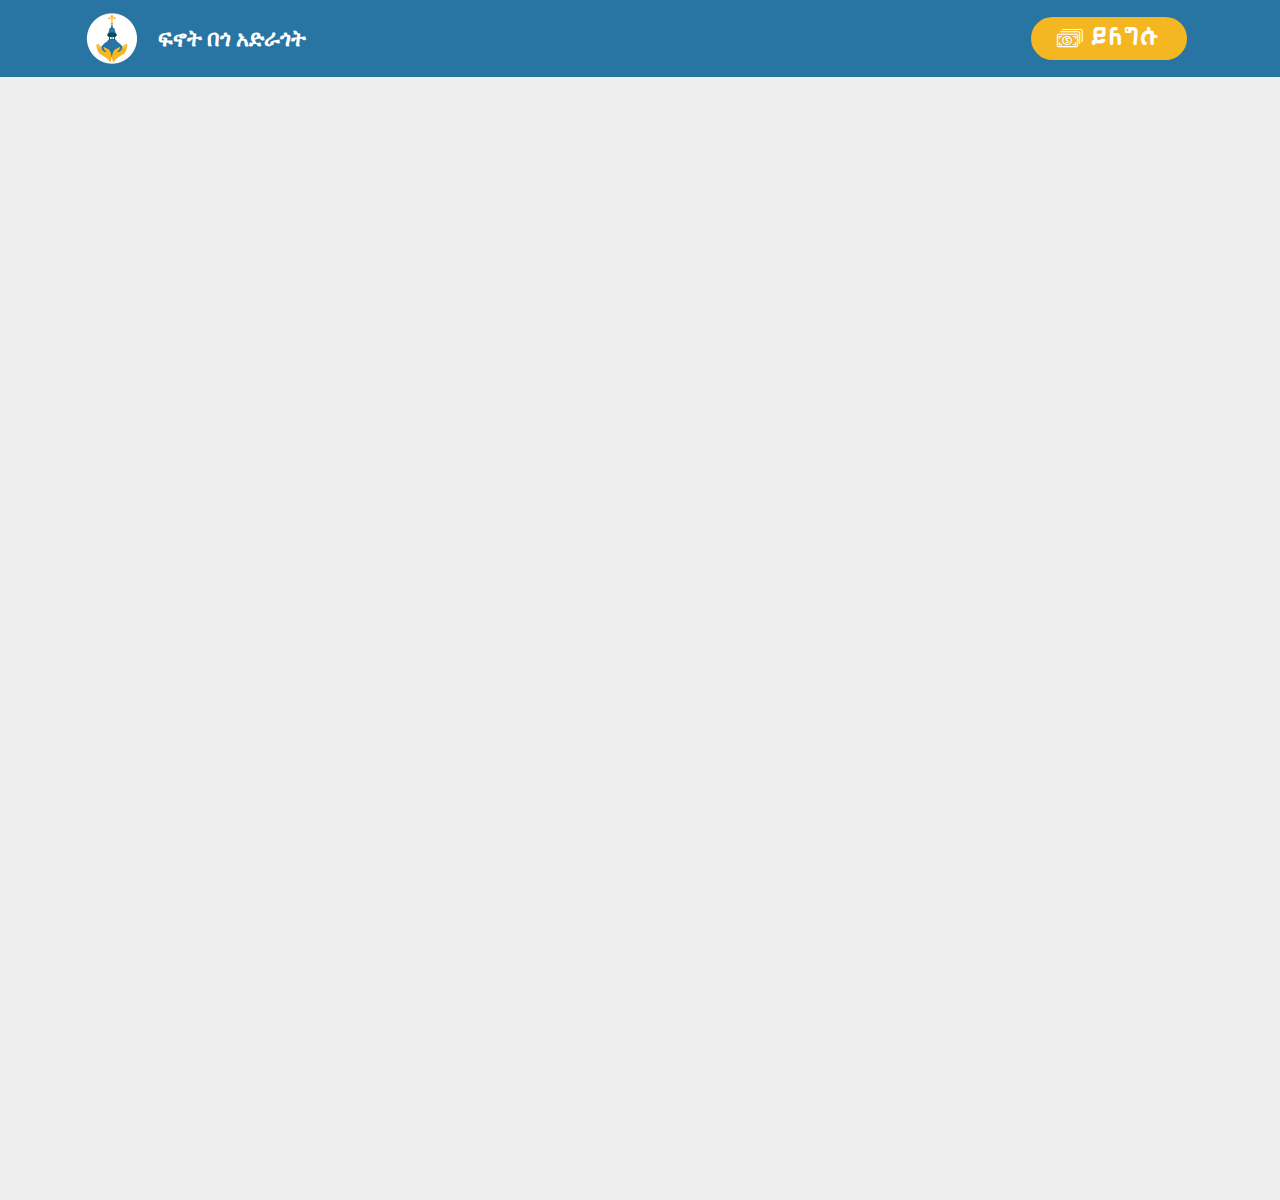
==== donate.html @ 18d2fb4c "Add files via upload" ====
<!DOCTYPE html>
<html  >
<head>
  <!-- Site made with Mobirise Website Builder v4.12.4, https://mobirise.com -->
  <meta charset="UTF-8">
  <meta http-equiv="X-UA-Compatible" content="IE=edge">
  <meta name="generator" content="Mobirise v4.12.4, mobirise.com">
  <meta name="viewport" content="width=device-width, initial-scale=1, minimum-scale=1">
  <link rel="shortcut icon" href="assets/images/finot-charity-logo-only-circle-130x121.png" type="image/x-icon">
  <meta name="description" content="Web Page Builder Description">
  
  
  <title>Donate</title>
  <link rel="stylesheet" href="assets/web/assets/mobirise-icons/mobirise-icons.css">
  <link rel="stylesheet" href="assets/bootstrap/css/bootstrap.min.css">
  <link rel="stylesheet" href="assets/bootstrap/css/bootstrap-grid.min.css">
  <link rel="stylesheet" href="assets/bootstrap/css/bootstrap-reboot.min.css">
  <link rel="stylesheet" href="assets/tether/tether.min.css">
  <link rel="stylesheet" href="assets/dropdown/css/style.css">
  <link rel="stylesheet" href="assets/theme/css/style.css">
  <link href="assets/fonts/style.css" rel="stylesheet">
  <link rel="preload" as="style" href="assets/mobirise/css/mbr-additional.css"><link rel="stylesheet" href="assets/mobirise/css/mbr-additional.css" type="text/css">
  
  
  
</head>
<body>
  <section class="menu cid-qTkzRZLJNu" once="menu" id="menu1-g">

    

    <nav class="navbar navbar-expand beta-menu navbar-dropdown align-items-center navbar-fixed-top navbar-toggleable-sm">
        <button class="navbar-toggler navbar-toggler-right" type="button" data-toggle="collapse" data-target="#navbarSupportedContent" aria-controls="navbarSupportedContent" aria-expanded="false" aria-label="Toggle navigation">
            <div class="hamburger">
                <span></span>
                <span></span>
                <span></span>
                <span></span>
            </div>
        </button>
        <div class="menu-logo">
            <div class="navbar-brand">
                <span class="navbar-logo">
                    <a href="index.html">
                         <img src="assets/images/finot-charity-logo-only-circle-130x121.png" alt="Logo" title="" style="height: 3.8rem;">
                    </a>
                </span>
                <span class="navbar-caption-wrap"><a class="navbar-caption text-white display-5" href="index.html#top">
                        ፍኖት በጎ አድራጎት</a></span>
            </div>
        </div>
        <div class="collapse navbar-collapse" id="navbarSupportedContent">
            
            <div class="navbar-buttons mbr-section-btn"><a class="btn btn-sm btn-primary display-2" href="donate.html"><span class="mbri-cash mbr-iconfont mbr-iconfont-btn"></span>ይለግሱ</a></div>
        </div>
    </nav>
    <div style="position: relative; overflow: hidden; height: 1200px;">
        <iframe 
          src="https://santimfundme.com/campaigns/022635469c87-96c216398f18" 
          width="100%" 
          height="1200px" 
          style="position: relative; top: -23px; border: none; overflow: hidden;" 
          scrolling="no">
        </iframe>
      </div>      
</section>


  <section class="engine"><a href="https://mobirise.info/u">bootstrap responsive templates</a></section><script src="assets/web/assets/jquery/jquery.min.js"></script>
  <script src="assets/popper/popper.min.js"></script>
  <script src="assets/bootstrap/js/bootstrap.min.js"></script>
  <script src="assets/tether/tether.min.js"></script>
  <script src="assets/smoothscroll/smooth-scroll.js"></script>
  <script src="assets/dropdown/js/nav-dropdown.js"></script>
  <script src="assets/dropdown/js/navbar-dropdown.js"></script>
  <script src="assets/touchswipe/jquery.touch-swipe.min.js"></script>
  <script src="assets/theme/js/script.js"></script>
  
  
</body>
</html>
---- assets/web/assets/mobirise-icons/mobirise-icons.css ----
@font-face {
  font-family: 'MobiriseIcons';
  src:  url('mobirise-icons.eot?spat4u');
  src:  url('mobirise-icons.eot?spat4u#iefix') format('embedded-opentype'),
    url('mobirise-icons.ttf?spat4u') format('truetype'),
    url('mobirise-icons.woff?spat4u') format('woff'),
    url('mobirise-icons.svg?spat4u#MobiriseIcons') format('svg');
  font-weight: normal;
  font-style: normal;
  font-display: swap;
}

[class^="mbri-"], [class*=" mbri-"] {
  /* use !important to prevent issues with browser extensions that change fonts */
  font-family: MobiriseIcons !important;
  speak: none;
  font-style: normal;
  font-weight: normal;
  font-variant: normal;
  text-transform: none;
  line-height: 1;

  /* Better Font Rendering =========== */
  -webkit-font-smoothing: antialiased;
  -moz-osx-font-smoothing: grayscale;
}

.mbri-add-submenu:before {
  content: "\e900";
}
.mbri-alert:before {
  content: "\e901";
}
.mbri-align-center:before {
  content: "\e902";
}
.mbri-align-justify:before {
  content: "\e903";
}
.mbri-align-left:before {
  content: "\e904";
}
.mbri-align-right:before {
  content: "\e905";
}
.mbri-android:before {
  content: "\e906";
}
.mbri-apple:before {
  content: "\e907";
}
.mbri-arrow-down:before {
  content: "\e908";
}
.mbri-arrow-next:before {
  content: "\e909";
}
.mbri-arrow-prev:before {
  content: "\e90a";
}
.mbri-arrow-up:before {
  content: "\e90b";
}
.mbri-bold:before {
  content: "\e90c";
}
.mbri-bookmark:before {
  content: "\e90d";
}
.mbri-bootstrap:before {
  content: "\e90e";
}
.mbri-briefcase:before {
  content: "\e90f";
}
.mbri-browse:before {
  content: "\e910";
}
.mbri-bulleted-list:before {
  content: "\e911";
}
.mbri-calendar:before {
  content: "\e912";
}
.mbri-camera:before {
  content: "\e913";
}
.mbri-cart-add:before {
  content: "\e914";
}
.mbri-cart-full:before {
  content: "\e915";
}
.mbri-cash:before {
  content: "\e916";
}
.mbri-change-style:before {
  content: "\e917";
}
.mbri-chat:before {
  content: "\e918";
}
.mbri-clock:before {
  content: "\e919";
}
.mbri-close:before {
  content: "\e91a";
}
.mbri-cloud:before {
  content: "\e91b";
}
.mbri-code:before {
  content: "\e91c";
}
.mbri-contact-form:before {
  content: "\e91d";
}
.mbri-credit-card:before {
  content: "\e91e";
}
.mbri-cursor-click:before {
  content: "\e91f";
}
.mbri-cust-feedback:before {
  content: "\e920";
}
.mbri-database:before {
  content: "\e921";
}
.mbri-delivery:before {
  content: "\e922";
}
.mbri-desktop:before {
  content: "\e923";
}
.mbri-devices:before {
  content: "\e924";
}
.mbri-down:before {
  content: "\e925";
}
.mbri-download:before {
  content: "\e989";
}
.mbri-drag-n-drop:before {
  content: "\e927";
}
.mbri-drag-n-drop2:before {
  content: "\e928";
}
.mbri-edit:before {
  content: "\e929";
}
.mbri-edit2:before {
  content: "\e92a";
}
.mbri-error:before {
  content: "\e92b";
}
.mbri-extension:before {
  content: "\e92c";
}
.mbri-features:before {
  content: "\e92d";
}
.mbri-file:before {
  content: "\e92e";
}
.mbri-flag:before {
  content: "\e92f";
}
.mbri-folder:before {
  content: "\e930";
}
.mbri-gift:before {
  content: "\e931";
}
.mbri-github:before {
  content: "\e932";
}
.mbri-globe:before {
  content: "\e933";
}
.mbri-globe-2:before {
  content: "\e934";
}
.mbri-growing-chart:before {
  content: "\e935";
}
.mbri-hearth:before {
  content: "\e936";
}
.mbri-help:before {
  content: "\e937";
}
.mbri-home:before {
  content: "\e938";
}
.mbri-hot-cup:before {
  content: "\e939";
}
.mbri-idea:before {
  content: "\e93a";
}
.mbri-image-gallery:before {
  content: "\e93b";
}
.mbri-image-slider:before {
  content: "\e93c";
}
.mbri-info:before {
  content: "\e93d";
}
.mbri-italic:before {
  content: "\e93e";
}
.mbri-key:before {
  content: "\e93f";
}
.mbri-laptop:before {
  content: "\e940";
}
.mbri-layers:before {
  content: "\e941";
}
.mbri-left-right:before {
  content: "\e942";
}
.mbri-left:before {
  content: "\e943";
}
.mbri-letter:before {
  content: "\e944";
}
.mbri-like:before {
  content: "\e945";
}
.mbri-link:before {
  content: "\e946";
}
.mbri-lock:before {
  content: "\e947";
}
.mbri-login:before {
  content: "\e948";
}
.mbri-logout:before {
  content: "\e949";
}
.mbri-magic-stick:before {
  content: "\e94a";
}
.mbri-map-pin:before {
  content: "\e94b";
}
.mbri-menu:before {
  content: "\e94c";
}
.mbri-mobile:before {
  content: "\e94d";
}
.mbri-mobile2:before {
  content: "\e94e";
}
.mbri-mobirise:before {
  content: "\e94f";
}
.mbri-more-horizontal:before {
  content: "\e950";
}
.mbri-more-vertical:before {
  content: "\e951";
}
.mbri-music:before {
  content: "\e952";
}
.mbri-new-file:before {
  content: "\e953";
}
.mbri-numbered-list:before {
  content: "\e954";
}
.mbri-opened-folder:before {
  content: "\e955";
}
.mbri-pages:before {
  content: "\e956";
}
.mbri-paper-plane:before {
  content: "\e957";
}
.mbri-paperclip:before {
  content: "\e958";
}
.mbri-photo:before {
  content: "\e959";
}
.mbri-photos:before {
  content: "\e95a";
}
.mbri-pin:before {
  content: "\e95b";
}
.mbri-play:before {
  content: "\e95c";
}
.mbri-plus:before {
  content: "\e95d";
}
.mbri-preview:before {
  content: "\e95e";
}
.mbri-print:before {
  content: "\e95f";
}
.mbri-protect:before {
  content: "\e960";
}
.mbri-question:before {
  content: "\e961";
}
.mbri-quote-left:before {
  content: "\e962";
}
.mbri-quote-right:before {
  content: "\e963";
}
.mbri-refresh:before {
  content: "\e964";
}
.mbri-responsive:before {
  content: "\e965";
}
.mbri-right:before {
  content: "\e966";
}
.mbri-rocket:before {
  content: "\e967";
}
.mbri-sad-face:before {
  content: "\e968";
}
.mbri-sale:before {
  content: "\e969";
}
.mbri-save:before {
  content: "\e96a";
}
.mbri-search:before {
  content: "\e96b";
}
.mbri-setting:before {
  content: "\e96c";
}
.mbri-setting2:before {
  content: "\e96d";
}
.mbri-setting3:before {
  content: "\e96e";
}
.mbri-share:before {
  content: "\e96f";
}
.mbri-shopping-bag:before {
  content: "\e970";
}
.mbri-shopping-basket:before {
  content: "\e971";
}
.mbri-shopping-cart:before {
  content: "\e972";
}
.mbri-sites:before {
  content: "\e973";
}
.mbri-smile-face:before {
  content: "\e974";
}
.mbri-speed:before {
  content: "\e975";
}
.mbri-star:before {
  content: "\e976";
}
.mbri-success:before {
  content: "\e977";
}
.mbri-sun:before {
  content: "\e978";
}
.mbri-sun2:before {
  content: "\e979";
}
.mbri-tablet:before {
  content: "\e97a";
}
.mbri-tablet-vertical:before {
  content: "\e97b";
}
.mbri-target:before {
  content: "\e97c";
}
.mbri-timer:before {
  content: "\e97d";
}
.mbri-to-ftp:before {
  content: "\e97e";
}
.mbri-to-local-drive:before {
  content: "\e97f";
}
.mbri-touch-swipe:before {
  content: "\e980";
}
.mbri-touch:before {
  content: "\e981";
}
.mbri-trash:before {
  content: "\e982";
}
.mbri-underline:before {
  content: "\e983";
}
.mbri-unlink:before {
  content: "\e984";
}
.mbri-unlock:before {
  content: "\e985";
}
.mbri-up-down:before {
  content: "\e986";
}
.mbri-up:before {
  content: "\e987";
}
.mbri-update:before {
  content: "\e988";
}
.mbri-upload:before {
 content: "\e926"; 
}
.mbri-user:before {
  content: "\e98a";
}
.mbri-user2:before {
  content: "\e98b";
}
.mbri-users:before {
  content: "\e98c";
}
.mbri-video:before {
  content: "\e98d";
}
.mbri-video-play:before {
  content: "\e98e";
}
.mbri-watch:before {
  content: "\e98f";
}
.mbri-website-theme:before {
  content: "\e990";
}
.mbri-wifi:before {
  content: "\e991";
}
.mbri-windows:before {
  content: "\e992";
}
.mbri-zoom-out:before {
  content: "\e993";
}
.mbri-redo:before {
  content: "\e994";
}
.mbri-undo:before {
  content: "\e995";
}
---- assets/dropdown/css/style.css ----
.navbar-dropdown {
  left: 0;
  padding: 0;
  position: absolute;
  right: 0;
  top: 0;
  transition: all 0.45s ease;
  z-index: 1030;
  background: #282828; }
  .navbar-dropdown .navbar-logo {
    margin-right: 0.8rem;
    transition: margin 0.3s ease-in-out;
    vertical-align: middle; }
    .navbar-dropdown .navbar-logo img {
      height: 3.125rem;
      transition: all 0.3s ease-in-out; }
    .navbar-dropdown .navbar-logo.mbr-iconfont {
      font-size: 3.125rem;
      line-height: 3.125rem; }
  .navbar-dropdown .navbar-caption {
    font-weight: 700;
    white-space: normal;
    vertical-align: -4px;
    line-height: 3.125rem !important; }
    .navbar-dropdown .navbar-caption, .navbar-dropdown .navbar-caption:hover {
      color: inherit;
      text-decoration: none; }
  .navbar-dropdown .mbr-iconfont + .navbar-caption {
    vertical-align: -1px; }
  .navbar-dropdown.navbar-fixed-top {
    position: fixed; }
  .navbar-dropdown .navbar-brand span {
    vertical-align: -4px; }
  .navbar-dropdown.bg-color.transparent {
    background: none; }
  .navbar-dropdown.navbar-short .navbar-brand {
    padding: 0.625rem 0; }
    .navbar-dropdown.navbar-short .navbar-brand span {
      vertical-align: -1px; }
  .navbar-dropdown.navbar-short .navbar-caption {
    line-height: 2.375rem !important;
    vertical-align: -2px; }
  .navbar-dropdown.navbar-short .navbar-logo {
    margin-right: 0.5rem; }
    .navbar-dropdown.navbar-short .navbar-logo img {
      height: 2.375rem; }
    .navbar-dropdown.navbar-short .navbar-logo.mbr-iconfont {
      font-size: 2.375rem;
      line-height: 2.375rem; }
  .navbar-dropdown.navbar-short .mbr-table-cell {
    height: 3.625rem; }
  .navbar-dropdown .navbar-close {
    left: 0.6875rem;
    position: fixed;
    top: 0.75rem;
    z-index: 1000; }
  .navbar-dropdown .hamburger-icon {
    content: "";
    display: inline-block;
    vertical-align: middle;
    width: 16px;
    -webkit-box-shadow: 0 -6px 0 1px #282828,0 0 0 1px #282828,0 6px 0 1px #282828;
    -moz-box-shadow: 0 -6px 0 1px #282828,0 0 0 1px #282828,0 6px 0 1px #282828;
    box-shadow: 0 -6px 0 1px #282828,0 0 0 1px #282828,0 6px 0 1px #282828; }

.dropdown-menu .dropdown-toggle[data-toggle="dropdown-submenu"]::after {
  border-bottom: 0.35em solid transparent;
  border-left: 0.35em solid;
  border-right: 0;
  border-top: 0.35em solid transparent;
  margin-left: 0.3rem; }

.dropdown-menu .dropdown-item:focus {
  outline: 0; }

.nav-dropdown {
  font-size: 0.75rem;
  font-weight: 500;
  height: auto !important; }
  .nav-dropdown .nav-btn {
    padding-left: 1rem; }
  .nav-dropdown .link {
    margin: .667em 1.667em;
    font-weight: 500;
    padding: 0;
    transition: color .2s ease-in-out; }
    .nav-dropdown .link.dropdown-toggle {
      margin-right: 2.583em; }
      .nav-dropdown .link.dropdown-toggle::after {
        margin-left: .25rem;
        border-top: 0.35em solid;
        border-right: 0.35em solid transparent;
        border-left: 0.35em solid transparent;
        border-bottom: 0; }
      .nav-dropdown .link.dropdown-toggle[aria-expanded="true"] {
        margin: 0;
        padding: 0.667em 3.263em  0.667em 1.667em; }
  .nav-dropdown .link::after,
  .nav-dropdown .dropdown-item::after {
    color: inherit; }
  .nav-dropdown .btn {
    font-size: 0.75rem;
    font-weight: 700;
    letter-spacing: 0;
    margin-bottom: 0;
    padding-left: 1.25rem;
    padding-right: 1.25rem; }
  .nav-dropdown .dropdown-menu {
    border-radius: 0;
    border: 0;
    left: 0;
    margin: 0;
    padding-bottom: 1.25rem;
    padding-top: 1.25rem;
    position: relative; }
  .nav-dropdown .dropdown-submenu {
    margin-left: 0.125rem;
    top: 0; }
  .nav-dropdown .dropdown-item {
    font-weight: 500;
    line-height: 2;
    padding: 0.3846em 4.615em 0.3846em 1.5385em;
    position: relative;
    transition: color .2s ease-in-out, background-color .2s ease-in-out; }
    .nav-dropdown .dropdown-item::after {
      margin-top: -0.3077em;
      position: absolute;
      right: 1.1538em;
      top: 50%; }
    .nav-dropdown .dropdown-item:focus, .nav-dropdown .dropdown-item:hover {
      background: none; }

@media (max-width: 767px) {
  .nav-dropdown.navbar-toggleable-sm {
    bottom: 0;
    display: none;
    left: 0;
    overflow-x: hidden;
    position: fixed;
    top: 0;
    transform: translateX(-100%);
    -ms-transform: translateX(-100%);
    -webkit-transform: translateX(-100%);
    width: 18.75rem;
    z-index: 999; } }
.nav-dropdown.navbar-toggleable-xl {
  bottom: 0;
  display: none;
  left: 0;
  overflow-x: hidden;
  position: fixed;
  top: 0;
  transform: translateX(-100%);
  -ms-transform: translateX(-100%);
  -webkit-transform: translateX(-100%);
  width: 18.75rem;
  z-index: 999; }

.nav-dropdown-sm {
  display: block !important;
  overflow-x: hidden;
  overflow: auto;
  padding-top: 3.875rem; }
  .nav-dropdown-sm::after {
    content: "";
    display: block;
    height: 3rem;
    width: 100%; }
  .nav-dropdown-sm.collapse.in ~ .navbar-close {
    display: block !important; }
  .nav-dropdown-sm.collapsing, .nav-dropdown-sm.collapse.in {
    transform: translateX(0);
    -ms-transform: translateX(0);
    -webkit-transform: translateX(0);
    transition: all 0.25s ease-out;
    -webkit-transition: all 0.25s ease-out;
    background: #282828; }
  .nav-dropdown-sm.collapsing[aria-expanded="false"] {
    transform: translateX(-100%);
    -ms-transform: translateX(-100%);
    -webkit-transform: translateX(-100%); }
  .nav-dropdown-sm .nav-item {
    display: block;
    margin-left: 0 !important;
    padding-left: 0; }
  .nav-dropdown-sm .link,
  .nav-dropdown-sm .dropdown-item {
    border-top: 1px dotted rgba(255, 255, 255, 0.1);
    font-size: 0.8125rem;
    line-height: 1.6;
    margin: 0 !important;
    padding: 0.875rem 2.4rem 0.875rem 1.5625rem !important;
    position: relative;
    white-space: normal; }
    .nav-dropdown-sm .link:focus, .nav-dropdown-sm .link:hover,
    .nav-dropdown-sm .dropdown-item:focus,
    .nav-dropdown-sm .dropdown-item:hover {
      background: rgba(0, 0, 0, 0.2) !important;
      color: #c0a375; }
  .nav-dropdown-sm .nav-btn {
    position: relative;
    padding: 1.5625rem 1.5625rem 0 1.5625rem; }
    .nav-dropdown-sm .nav-btn::before {
      border-top: 1px dotted rgba(255, 255, 255, 0.1);
      content: "";
      left: 0;
      position: absolute;
      top: 0;
      width: 100%; }
    .nav-dropdown-sm .nav-btn + .nav-btn {
      padding-top: 0.625rem; }
      .nav-dropdown-sm .nav-btn + .nav-btn::before {
        display: none; }
  .nav-dropdown-sm .btn {
    padding: 0.625rem 0; }
  .nav-dropdown-sm .dropdown-toggle[data-toggle="dropdown-submenu"]::after {
    margin-left: .25rem;
    border-top: 0.35em solid;
    border-right: 0.35em solid transparent;
    border-left: 0.35em solid transparent;
    border-bottom: 0; }
  .nav-dropdown-sm .dropdown-toggle[data-toggle="dropdown-submenu"][aria-expanded="true"]::after {
    border-top: 0;
    border-right: 0.35em solid transparent;
    border-left: 0.35em solid transparent;
    border-bottom: 0.35em solid; }
  .nav-dropdown-sm .dropdown-menu {
    margin: 0;
    padding: 0;
    position: relative;
    top: 0;
    left: 0;
    width: 100%;
    border: 0;
    float: none;
    border-radius: 0;
    background: none; }
  .nav-dropdown-sm .dropdown-submenu {
    left: 100%;
    margin-left: 0.125rem;
    margin-top: -1.25rem;
    top: 0; }

.navbar-toggleable-sm .nav-dropdown .dropdown-menu {
  position: absolute; }

.navbar-toggleable-sm .nav-dropdown .dropdown-submenu {
  left: 100%;
  margin-left: 0.125rem;
  margin-top: -1.25rem;
  top: 0; }

.navbar-toggleable-sm.opened .nav-dropdown .dropdown-menu {
  position: relative; }

.navbar-toggleable-sm.opened .nav-dropdown .dropdown-submenu {
  left: 0;
  margin-left: 00rem;
  margin-top: 0rem;
  top: 0; }

.is-builder .nav-dropdown.collapsing {
  transition: none !important; }

/*# sourceMappingURL=style.css.map */
---- assets/theme/css/style.css ----
/*!
 * Mobirise v4 theme (https://mobirise.com/)
 * Copyright 2017 Mobirise
 */
section {
  background-color: #eeeeee;
}

.form-control:focus {
  box-shadow: none;
}

:focus {
  outline: none;
}

body {
  font-style: normal;
  line-height: 1.5;
}

section,
.container,
.container-fluid {
  position: relative;
  word-wrap: break-word;
}

a.mbr-iconfont:hover {
  text-decoration: none;
}

.article .lead p,
.article .lead ul,
.article .lead ol,
.article .lead pre,
.article .lead blockquote {
  margin-bottom: 0;
}

ul,
ol,
pre,
blockquote {
  margin-bottom: 2.3125rem;
}

pre {
  background: #f4f4f4;
  padding: 10px 24px;
  white-space: pre-wrap;
}

.inactive {
  -webkit-user-select: none;
  -moz-user-select: none;
  -ms-user-select: none;
  user-select: none;
  pointer-events: none;
  -webkit-user-drag: none;
  user-drag: none;
}

.mbr-section__comments .row {
  justify-content: center;
  -webkit-justify-content: center;
}

a {
  font-style: normal;
  font-weight: 400;
  cursor: pointer;
}

a, a:hover {
  text-decoration: none;
}

figure {
  margin-bottom: 0;
}

body {
  color: #232323;
}

h1,
h2,
h3,
h4,
h5,
h6,
.h1,
.h2,
.h3,
.h4,
.h5,
.h6,
.display-1,
.display-2,
.display-3,
.display-4 {
  line-height: 1;
  word-break: break-word;
  word-wrap: break-word;
}

.mbr-section-title {
  font-style: normal;
  line-height: 1.2;
}

.mbr-section-subtitle {
  line-height: 1.3;
}

.mbr-text {
  font-style: normal;
  line-height: 1.6;
}

b,
strong {
  font-weight: bold;
}

blockquote {
  padding: 10px 0 10px 20px;
  position: relative;
  border-left: 2px solid;
  border-color: #ff3366;
}

input:-webkit-autofill, input:-webkit-autofill:hover, input:-webkit-autofill:focus, input:-webkit-autofill:active {
  transition-delay: 9999s;
  transition-property: background-color, color;
}

textarea[type='hidden'] {
  display: none;
}

body {
  position: relative;
}

section {
  background-position: 50% 50%;
  background-repeat: no-repeat;
  background-size: cover;
}

section .mbr-background-video,
section .mbr-background-video-preview {
  position: absolute;
  bottom: 0;
  left: 0;
  right: 0;
  top: 0;
}

.hidden {
  visibility: hidden;
}

.mbr-z-index20 {
  z-index: 20;
}

/*! Base colors */
.mbr-white {
  color: #ffffff;
}

.mbr-black {
  color: #000000;
}

.mbr-bg-white {
  background-color: #ffffff;
}

.mbr-bg-black {
  background-color: #000000;
}

/*! Text-aligns */
.align-left {
  text-align: left;
}

.align-center {
  text-align: center;
}

.align-right {
  text-align: right;
}

@media (max-width: 767px) {
  .align-left,
  .align-center,
  .align-right,
  .mbr-section-btn,
  .mbr-section-title {
    text-align: center;
  }
}

/*! Font-weight  */
.mbr-light {
  font-weight: 300;
}

.mbr-regular {
  font-weight: 400;
}

.mbr-semibold {
  font-weight: 500;
}

.mbr-bold {
  font-weight: 700;
}

/*! Media  */
.media-size-item {
  -moz-flex: 1 1 auto;
  -o-flex: 1 1 auto;
  flex: 1 1 auto;
}

.media-content {
  flex-basis: 100%;
}

.media-container-row {
  display: flex;
  flex-direction: row;
  flex-wrap: wrap;
  justify-content: center;
  align-content: center;
  align-items: start;
}

.media-container-row .media-size-item {
  width: 400px;
}

.media-container-column {
  display: flex;
  flex-direction: column;
  flex-wrap: wrap;
  justify-content: center;
  align-content: center;
  align-items: stretch;
}

.media-container-column > * {
  width: 100%;
}

@media (min-width: 992px) {
  .media-container-row {
    flex-wrap: nowrap;
  }
}

figure {
  overflow: hidden;
}

figure[mbr-media-size] {
  transition: width 0.1s;
}

.mbr-figure img,
.mbr-figure iframe {
  display: block;
  width: 100%;
}

.card {
  background-color: transparent;
  border: none;
}

.card-box {
  width: 100%;
}

.card-img {
  text-align: center;
  flex-shrink: 0;
  -webkit-flex-shrink: 0;
}

.media {
  max-width: 100%;
  margin: 0 auto;
}

.mbr-figure {
  -ms-grid-row-align: center;
  align-self: center;
}

.media-container > div {
  max-width: 100%;
}

.mbr-figure img,
.card-img img {
  width: 100%;
}

@media (max-width: 991px) {
  .media-size-item {
    width: auto !important;
  }
  .media {
    width: auto;
  }
  .mbr-figure {
    width: 100% !important;
  }
}

/*! Buttons */
.btn {
  font-weight: 500;
  border-width: 2px;
  font-style: normal;
  letter-spacing: 1px;
  margin: .4rem .8rem;
  white-space: normal;
  transition: all .3s ease-in-out;
  display: inline-flex;
  align-items: center;
  justify-content: center;
  word-break: break-word;
  -webkit-align-items: center;
  -webkit-justify-content: center;
  display: -webkit-inline-flex;
}

.btn-sm {
  font-weight: 500;
  letter-spacing: 1px;
  transition: all .3s ease-in-out;
}

.btn-md {
  font-weight: 500;
  letter-spacing: 1px;
  margin: .4rem .8rem !important;
  transition: all .3s ease-in-out;
}

.btn-lg {
  font-weight: 500;
  letter-spacing: 1px;
  margin: .4rem .8rem !important;
  transition: all .3s ease-in-out;
}

.mbr-section-btn {
  margin-left: -0.25rem;
  margin-right: -0.25rem;
  font-size: 0;
}

nav .mbr-section-btn {
  margin-left: 0rem;
  margin-right: 0rem;
}

.btn-form {
  border-radius: 0;
}

.btn-form:hover {
  cursor: pointer;
}

/*! Btn icon margin */
.btn .mbr-iconfont,
.btn.btn-sm .mbr-iconfont {
  cursor: pointer;
  margin-right: 0.5rem;
}

.btn.btn-md .mbr-iconfont,
.btn.btn-md .mbr-iconfont {
  margin-right: 0.8rem;
}

.mbr-regular {
  font-weight: 400;
}

.mbr-semibold {
  font-weight: 500;
}

.mbr-bold {
  font-weight: 700;
}

[type='submit'] {
  -webkit-appearance: none;
}

/*! Full-screen */
.mbr-fullscreen .mbr-overlay {
  min-height: 100vh;
}

.mbr-fullscreen {
  display: flex;
  display: -moz-flex;
  display: -ms-flex;
  display: -o-flex;
  align-items: center;
  -webkit-align-items: center;
  min-height: 100vh;
  padding-top: 3rem;
  padding-bottom: 3rem;
}

/*! Map */
.map {
  height: 25rem;
  position: relative;
}

.map iframe {
  width: 100%;
  height: 100%;
}

.mbr-overlay {
  background-color: #000;
  bottom: 0;
  left: 0;
  opacity: .5;
  position: absolute;
  right: 0;
  top: 0;
  z-index: 0;
  pointer-events: none;
}

/* Form */
blockquote {
  font-style: italic;
  padding: 10px 0 10px 20px;
  font-size: 1.09rem;
  position: relative;
  border-width: 3px;
}

.form-control {
  background-color: #f5f5f5;
  box-shadow: none;
  color: #565656;
  line-height: 1.43;
  min-height: 3.5em;
  padding: 1.07em .5em;
}

.form-control, .form-control:focus {
  border: 1px solid #e8e8e8;
}

.form-active .form-control:invalid {
  border-color: red;
}

.form-control-label {
  position: relative;
  cursor: pointer;
  margin-bottom: .357em;
  padding: 0;
}

.alert {
  color: #ffffff;
  border-radius: 0;
  border: 0;
  font-size: .875rem;
  line-height: 1.5;
  margin-bottom: 1.875rem;
  padding: 1.25rem;
  position: relative;
}

.alert.alert-form::after {
  background-color: inherit;
  bottom: -7px;
  content: "";
  display: block;
  height: 14px;
  left: 50%;
  margin-left: -7px;
  position: absolute;
  transform: rotate(45deg);
  width: 14px;
  -webkit-transform: rotate(45deg);
}

.form-asterisk {
  font-family: initial;
  position: absolute;
  top: -2px;
  font-weight: normal;
}

/*! Scroll to top arrow */
#scrollToTop a i:before {
  content: '';
  position: absolute;
  height: 40%;
  top: 25%;
  background: #fff;
  width: 2px;
  left: calc(50% - 1px);
}

#scrollToTop a i:after {
  content: '';
  position: absolute;
  display: block;
  border-top: 2px solid #fff;
  border-right: 2px solid #fff;
  width: 40%;
  height: 40%;
  left: 30%;
  bottom: 30%;
  transform: rotate(135deg);
  -webkit-transform: rotate(135deg);
}

.mbr-arrow-up {
  bottom: 25px;
  right: 90px;
  position: fixed;
  text-align: right;
  z-index: 5000;
  color: #ffffff;
  font-size: 32px;
  transform: rotate(180deg);
  -webkit-transform: rotate(180deg);
}

.mbr-arrow-up a {
  background: rgba(0, 0, 0, 0.2);
  border-radius: 3px;
  color: #fff;
  display: inline-block;
  height: 60px;
  width: 60px;
  outline-style: none !important;
  position: relative;
  text-decoration: none;
  transition: all 0.3s ease-in-out;
  cursor: pointer;
  text-align: center;
}

.mbr-arrow-up a:hover {
  background-color: rgba(0, 0, 0, 0.4);
}

.mbr-arrow-up a i {
  line-height: 60px;
}

.mbr-arrow-up-icon {
  display: block;
  color: #fff;
}

.mbr-arrow-up-icon::before {
  content: '\203a';
  display: inline-block;
  font-family: serif;
  font-size: 32px;
  line-height: 1;
  font-style: normal;
  position: relative;
  top: 6px;
  left: -4px;
  -webkit-transform: rotate(-90deg);
  transform: rotate(-90deg);
}

/*! Arrow Down */
.mbr-arrow {
  position: absolute;
  bottom: 45px;
  left: 50%;
  width: 60px;
  height: 60px;
  cursor: pointer;
  background-color: rgba(80, 80, 80, 0.5);
  border-radius: 50%;
  -webkit-transform: translateX(-50%);
  transform: translateX(-50%);
}

.mbr-arrow > a {
  display: inline-block;
  text-decoration: none;
  outline-style: none;
  -webkit-animation: arrowdown 1.7s ease-in-out infinite;
  animation: arrowdown 1.7s ease-in-out infinite;
}

.mbr-arrow > a > i {
  position: absolute;
  top: -2px;
  left: 15px;
  font-size: 2rem;
}

@keyframes arrowdown {
  0% {
    transform: translateY(0px);
    -webkit-transform: translateY(0px);
  }
  50% {
    transform: translateY(-5px);
    -webkit-transform: translateY(-5px);
  }
  100% {
    transform: translateY(0px);
    -webkit-transform: translateY(0px);
  }
}

@-webkit-keyframes arrowdown {
  0% {
    transform: translateY(0px);
    -webkit-transform: translateY(0px);
  }
  50% {
    transform: translateY(-5px);
    -webkit-transform: translateY(-5px);
  }
  100% {
    transform: translateY(0px);
    -webkit-transform: translateY(0px);
  }
}

@media (max-width: 500px) {
  .mbr-arrow-up {
    left: 50%;
    right: auto;
    transform: translateX(-50%) rotate(180deg);
    -webkit-transform: translateX(-50%) rotate(180deg);
  }
}

/*Gradients animation*/
@keyframes gradient-animation {
  from {
    background-position: 0% 100%;
    -webkit-animation-timing-function: ease-in-out;
            animation-timing-function: ease-in-out;
  }
  to {
    background-position: 100% 0%;
    -webkit-animation-timing-function: ease-in-out;
            animation-timing-function: ease-in-out;
  }
}

@-webkit-keyframes gradient-animation {
  from {
    background-position: 0% 100%;
    -webkit-animation-timing-function: ease-in-out;
            animation-timing-function: ease-in-out;
  }
  to {
    background-position: 100% 0%;
    -webkit-animation-timing-function: ease-in-out;
            animation-timing-function: ease-in-out;
  }
}

.bg-gradient {
  background-size: 200% 200%;
  animation: gradient-animation 5s infinite alternate;
  -webkit-animation: gradient-animation 5s infinite alternate;
}

.menu .navbar-brand {
  display: -webkit-flex;
}

.menu .navbar-brand span {
  display: flex;
  display: -webkit-flex;
}

.menu .navbar-brand .navbar-caption-wrap {
  display: -webkit-flex;
}

.menu .navbar-brand .navbar-logo img {
  display: -webkit-flex;
}

@media (min-width: 768px) and (max-width: 1023px) {
  .menu .navbar-toggleable-sm .navbar-nav {
    display: -ms-flexbox;
  }
}

@media (max-width: 1023px) {
  .menu .navbar-collapse {
    max-height: 93.5vh;
  }
  .menu .navbar-collapse.show {
    overflow: auto;
  }
}

@media (min-width: 1024px) {
  .menu .navbar-nav.nav-dropdown {
    display: -webkit-flex;
  }
  .menu .navbar-toggleable-sm .navbar-collapse {
    display: -webkit-flex !important;
  }
  .menu .collapsed .navbar-collapse {
    max-height: 93.5vh;
  }
  .menu .collapsed .navbar-collapse.show {
    overflow: auto;
  }
}

@media (max-width: 767px) {
  .menu .navbar-collapse {
    max-height: 80vh;
  }
}

/* Others*/
.note-check a[data-value=Rubik] {
  font-style: normal;
}

.mbr-arrow a {
  color: #ffffff;
}

@media (max-width: 767px) {
  .mbr-arrow {
    display: none;
  }
}

.navbar {
  display: -webkit-flex;
  -webkit-flex-wrap: wrap;
  -webkit-align-items: center;
  -webkit-justify-content: space-between;
}

.navbar-collapse {
  -webkit-flex-basis: 100%;
  -webkit-flex-grow: 1;
  -webkit-align-items: center;
}

.nav-dropdown .link {
  padding: 0.667em 1.667em !important;
  margin: 0 !important;
}

.nav {
  display: -webkit-flex;
  -webkit-flex-wrap: wrap;
}

.row {
  display: -webkit-flex;
  -webkit-flex-wrap: wrap;
}

.justify-content-center {
  -webkit-justify-content: center;
}

.form-inline {
  display: -webkit-flex;
  -webkit-align-items: center;
}

.card-wrapper {
  -webkit-flex: 1;
}

.carousel-control {
  z-index: 10;
  display: -webkit-flex;
  -webkit-align-items: center;
  -webkit-justify-content: center;
}

.carousel-controls {
  display: -webkit-flex;
}

.media {
  display: -webkit-flex;
}

.form-group:focus {
  outline: none;
}

.jq-selectbox__select {
  padding: 1.07em 0.5em;
  position: absolute;
  top: 0;
  left: 0;
  width: 100%;
}

.jq-selectbox__dropdown {
  position: absolute;
  top: 100%;
  left: 0 !important;
  width: 100% !important;
}

.jq-selectbox__trigger-arrow {
  -webkit-transform: translateY(-50%);
          transform: translateY(-50%);
}

.jq-selectbox li {
  padding: 1.07em 0.5em;
}

input[type='range'] {
  padding-left: 0 !important;
  padding-right: 0 !important;
}

.modal-dialog,
.modal-content {
  height: 100%;
}

.modal-dialog .carousel-inner {
  height: calc(100vh - 1.75rem);
}

@media (max-width: 575px) {
  .modal-dialog .carousel-inner {
    height: calc(100vh - 1rem);
  }
}

.carousel-item {
  text-align: center;
}

.carousel-item img {
  margin: auto;
}

.navbar-toggler {
  align-self: flex-start;
  padding: 0.25rem 0.75rem;
  font-size: 1.25rem;
  line-height: 1;
  background: transparent;
  border: 1px solid transparent;
  border-radius: 0.25rem;
}

.navbar-toggler:focus,
.navbar-toggler:hover {
  text-decoration: none;
}

.navbar-toggler-icon {
  display: inline-block;
  width: 1.5em;
  height: 1.5em;
  vertical-align: middle;
  content: '';
  background: no-repeat center center;
  background-size: 100% 100%;
}

.navbar-toggler-left {
  position: absolute;
  left: 1rem;
}

.navbar-toggler-right {
  position: absolute;
  right: 1rem;
}

@media (max-width: 575px) {
  .navbar-toggleable .navbar-nav .dropdown-menu {
    position: static;
    float: none;
  }
  .navbar-toggleable > .container {
    padding-right: 0;
    padding-left: 0;
  }
}

@media (min-width: 576px) {
  .navbar-toggleable {
    flex-direction: row;
    flex-wrap: nowrap;
    align-items: center;
  }
  .navbar-toggleable .navbar-nav {
    flex-direction: row;
  }
  .navbar-toggleable .navbar-nav .nav-link {
    padding-right: 0.5rem;
    padding-left: 0.5rem;
  }
  .navbar-toggleable > .container {
    display: flex;
    flex-wrap: nowrap;
    align-items: center;
  }
  .navbar-toggleable .navbar-collapse {
    display: flex !important;
    width: 100%;
  }
  .navbar-toggleable .navbar-toggler {
    display: none;
  }
}

@media (max-width: 767px) {
  .navbar-toggleable-sm .navbar-nav .dropdown-menu {
    position: static;
    float: none;
  }
  .navbar-toggleable-sm > .container {
    padding-right: 0;
    padding-left: 0;
  }
}

@media (min-width: 768px) {
  .navbar-toggleable-sm {
    flex-direction: row;
    flex-wrap: nowrap;
    align-items: center;
  }
  .navbar-toggleable-sm .navbar-nav {
    flex-direction: row;
  }
  .navbar-toggleable-sm .navbar-nav .nav-link {
    padding-right: 0.5rem;
    padding-left: 0.5rem;
  }
  .navbar-toggleable-sm > .container {
    display: flex;
    flex-wrap: nowrap;
    align-items: center;
  }
  .navbar-toggleable-sm .navbar-collapse {
    display: none;
    width: 100%;
  }
  .navbar-toggleable-sm .navbar-toggler {
    display: none;
  }
}

@media (max-width: 1023px) {
  .navbar-toggleable-md .navbar-nav .dropdown-menu {
    position: static;
    float: none;
  }
  .navbar-toggleable-md > .container {
    padding-right: 0;
    padding-left: 0;
  }
}

@media (min-width: 1024px) {
  .navbar-toggleable-md {
    flex-direction: row;
    flex-wrap: nowrap;
    align-items: center;
  }
  .navbar-toggleable-md .navbar-nav {
    flex-direction: row;
  }
  .navbar-toggleable-md .navbar-nav .nav-link {
    padding-right: 0.5rem;
    padding-left: 0.5rem;
  }
  .navbar-toggleable-md > .container {
    display: flex;
    flex-wrap: nowrap;
    align-items: center;
  }
  .navbar-toggleable-md .navbar-collapse {
    display: flex !important;
    width: 100%;
  }
  .navbar-toggleable-md .navbar-toggler {
    display: none;
  }
}

@media (max-width: 1199px) {
  .navbar-toggleable-lg .navbar-nav .dropdown-menu {
    position: static;
    float: none;
  }
  .navbar-toggleable-lg > .container {
    padding-right: 0;
    padding-left: 0;
  }
}

@media (min-width: 1200px) {
  .navbar-toggleable-lg {
    flex-direction: row;
    flex-wrap: nowrap;
    align-items: center;
  }
  .navbar-toggleable-lg .navbar-nav {
    flex-direction: row;
  }
  .navbar-toggleable-lg .navbar-nav .nav-link {
    padding-right: 0.5rem;
    padding-left: 0.5rem;
  }
  .navbar-toggleable-lg > .container {
    display: flex;
    flex-wrap: nowrap;
    align-items: center;
  }
  .navbar-toggleable-lg .navbar-collapse {
    display: flex !important;
    width: 100%;
  }
  .navbar-toggleable-lg .navbar-toggler {
    display: none;
  }
}

.navbar-toggleable-xl {
  flex-direction: row;
  flex-wrap: nowrap;
  align-items: center;
}

.navbar-toggleable-xl .navbar-nav .dropdown-menu {
  position: static;
  float: none;
}

.navbar-toggleable-xl > .container {
  padding-right: 0;
  padding-left: 0;
}

.navbar-toggleable-xl .navbar-nav {
  flex-direction: row;
}

.navbar-toggleable-xl .navbar-nav .nav-link {
  padding-right: 0.5rem;
  padding-left: 0.5rem;
}

.navbar-toggleable-xl > .container {
  display: flex;
  flex-wrap: nowrap;
  align-items: center;
}

.navbar-toggleable-xl .navbar-collapse {
  display: flex !important;
  width: 100%;
}

.navbar-toggleable-xl .navbar-toggler {
  display: none;
}

.card-img {
  width: auto;
}

.menu .navbar.collapsed:not(.beta-menu) {
  flex-direction: column;
}

.carousel-item.active,
.carousel-item-next,
.carousel-item-prev {
  display: flex;
}

.note-air-layout .dropup .dropdown-menu,
.note-air-layout .navbar-fixed-bottom .dropdown .dropdown-menu {
  bottom: initial !important;
}

html,
body {
  height: auto;
  min-height: 100vh;
}

.dropup .dropdown-toggle::after {
  display: none;
}
.engine {
	position: absolute;
	text-indent: -2400px;
	text-align: center;
	padding: 0;
	top: 0;
	left: -2400px;
}
---- assets/fonts/style.css ----
@font-face {
   font-family: 'ETH_B_GOFA';
   font-display: swap;
   src: url('ETH_B_GOFA/font.ttf');
}
@font-face {
   font-family: 'A0TesfaUnicode_20030720';
   font-display: swap;
   src: url('A0TesfaUnicode_20030720/font.ttf');
}
---- assets/mobirise/css/mbr-additional.css ----
@import url(https://fonts.googleapis.com/css?family=Rubik:300,400,500,600,700,800,900,300i,400i,500i,600i,700i,800i,900i&display=swap);

body {
  font-family: Rubik;
}
.display-1 {
  font-family: 'ETH_B_GOFA';
  font-size: 3.6rem;
  font-display: swap;
}
.display-1 > .mbr-iconfont {
  font-size: 5.76rem;
}
.display-2 {
  font-family: 'ETH_B_GOFA';
  font-size: 1.4rem;
  font-display: swap;
}
.display-2 > .mbr-iconfont {
  font-size: 2.24rem;
}
.display-4 {
  font-family: 'ETH_B_GOFA';
  font-size: 0.8rem;
  font-display: swap;
}
.display-4 > .mbr-iconfont {
  font-size: 1.28rem;
}
.display-5 {
  font-family: 'Rubik', sans-serif;
  font-size: 1.4rem;
  font-display: swap;
}
.display-5 > .mbr-iconfont {
  font-size: 2.24rem;
}
.display-7 {
  font-family: 'A0TesfaUnicode_20030720';
  font-size: 1rem;
  font-display: swap;
}
.display-7 > .mbr-iconfont {
  font-size: 1.6rem;
}
/* ---- Fluid typography for mobile devices ---- */
/* 1.4 - font scale ratio ( bootstrap == 1.42857 ) */
/* 100vw - current viewport width */
/* (48 - 20)  48 == 48rem == 768px, 20 == 20rem == 320px(minimal supported viewport) */
/* 0.65 - min scale variable, may vary */
@media (max-width: 768px) {
  .display-1 {
    font-size: 2.88rem;
    font-size: calc( 1.91rem + (3.6 - 1.91) * ((100vw - 20rem) / (48 - 20)));
    line-height: calc( 1.4 * (1.91rem + (3.6 - 1.91) * ((100vw - 20rem) / (48 - 20))));
  }
  .display-2 {
    font-size: 1.12rem;
    font-size: calc( 1.14rem + (1.4 - 1.14) * ((100vw - 20rem) / (48 - 20)));
    line-height: calc( 1.4 * (1.14rem + (1.4 - 1.14) * ((100vw - 20rem) / (48 - 20))));
  }
  .display-4 {
    font-size: 0.64rem;
    font-size: calc( 0.93rem + (0.8 - 0.93) * ((100vw - 20rem) / (48 - 20)));
    line-height: calc( 1.4 * (0.93rem + (0.8 - 0.93) * ((100vw - 20rem) / (48 - 20))));
  }
  .display-5 {
    font-size: 1.12rem;
    font-size: calc( 1.14rem + (1.4 - 1.14) * ((100vw - 20rem) / (48 - 20)));
    line-height: calc( 1.4 * (1.14rem + (1.4 - 1.14) * ((100vw - 20rem) / (48 - 20))));
  }
}
/* Buttons */
.btn {
  padding: 1rem 3rem;
  border-radius: 3px;
}
.btn-sm {
  padding: 0.6rem 1.5rem;
  border-radius: 3px;
}
.btn-md {
  padding: 1rem 3rem;
  border-radius: 3px;
}
.btn-lg {
  padding: 1.2rem 3.2rem;
  border-radius: 3px;
}
.bg-primary {
  background-color: #f4b721 !important;
}
.bg-success {
  background-color: #f7ed4a !important;
}
.bg-info {
  background-color: #82786e !important;
}
.bg-warning {
  background-color: #879a9f !important;
}
.bg-danger {
  background-color: #b1a374 !important;
}
.btn-primary,
.btn-primary:active {
  background-color: #f4b721 !important;
  border-color: #f4b721 !important;
  color: #ffffff !important;
}
.btn-primary:hover,
.btn-primary:focus,
.btn-primary.focus,
.btn-primary.active {
  color: #ffffff !important;
  background-color: #bf8b09 !important;
  border-color: #bf8b09 !important;
}
.btn-primary.disabled,
.btn-primary:disabled {
  color: #ffffff !important;
  background-color: #bf8b09 !important;
  border-color: #bf8b09 !important;
}
.btn-secondary,
.btn-secondary:active {
  background-color: #ff3366 !important;
  border-color: #ff3366 !important;
  color: #ffffff !important;
}
.btn-secondary:hover,
.btn-secondary:focus,
.btn-secondary.focus,
.btn-secondary.active {
  color: #ffffff !important;
  background-color: #e50039 !important;
  border-color: #e50039 !important;
}
.btn-secondary.disabled,
.btn-secondary:disabled {
  color: #ffffff !important;
  background-color: #e50039 !important;
  border-color: #e50039 !important;
}
.btn-info,
.btn-info:active {
  background-color: #82786e !important;
  border-color: #82786e !important;
  color: #ffffff !important;
}
.btn-info:hover,
.btn-info:focus,
.btn-info.focus,
.btn-info.active {
  color: #ffffff !important;
  background-color: #59524b !important;
  border-color: #59524b !important;
}
.btn-info.disabled,
.btn-info:disabled {
  color: #ffffff !important;
  background-color: #59524b !important;
  border-color: #59524b !important;
}
.btn-success,
.btn-success:active {
  background-color: #f7ed4a !important;
  border-color: #f7ed4a !important;
  color: #3f3c03 !important;
}
.btn-success:hover,
.btn-success:focus,
.btn-success.focus,
.btn-success.active {
  color: #3f3c03 !important;
  background-color: #eadd0a !important;
  border-color: #eadd0a !important;
}
.btn-success.disabled,
.btn-success:disabled {
  color: #3f3c03 !important;
  background-color: #eadd0a !important;
  border-color: #eadd0a !important;
}
.btn-warning,
.btn-warning:active {
  background-color: #879a9f !important;
  border-color: #879a9f !important;
  color: #ffffff !important;
}
.btn-warning:hover,
.btn-warning:focus,
.btn-warning.focus,
.btn-warning.active {
  color: #ffffff !important;
  background-color: #617479 !important;
  border-color: #617479 !important;
}
.btn-warning.disabled,
.btn-warning:disabled {
  color: #ffffff !important;
  background-color: #617479 !important;
  border-color: #617479 !important;
}
.btn-danger,
.btn-danger:active {
  background-color: #b1a374 !important;
  border-color: #b1a374 !important;
  color: #ffffff !important;
}
.btn-danger:hover,
.btn-danger:focus,
.btn-danger.focus,
.btn-danger.active {
  color: #ffffff !important;
  background-color: #8b7d4e !important;
  border-color: #8b7d4e !important;
}
.btn-danger.disabled,
.btn-danger:disabled {
  color: #ffffff !important;
  background-color: #8b7d4e !important;
  border-color: #8b7d4e !important;
}
.btn-white {
  color: #333333 !important;
}
.btn-white,
.btn-white:active {
  background-color: #ffffff !important;
  border-color: #ffffff !important;
  color: #808080 !important;
}
.btn-white:hover,
.btn-white:focus,
.btn-white.focus,
.btn-white.active {
  color: #808080 !important;
  background-color: #d9d9d9 !important;
  border-color: #d9d9d9 !important;
}
.btn-white.disabled,
.btn-white:disabled {
  color: #808080 !important;
  background-color: #d9d9d9 !important;
  border-color: #d9d9d9 !important;
}
.btn-black,
.btn-black:active {
  background-color: #333333 !important;
  border-color: #333333 !important;
  color: #ffffff !important;
}
.btn-black:hover,
.btn-black:focus,
.btn-black.focus,
.btn-black.active {
  color: #ffffff !important;
  background-color: #0d0d0d !important;
  border-color: #0d0d0d !important;
}
.btn-black.disabled,
.btn-black:disabled {
  color: #ffffff !important;
  background-color: #0d0d0d !important;
  border-color: #0d0d0d !important;
}
.btn-primary-outline,
.btn-primary-outline:active {
  background: none;
  border-color: #a77908;
  color: #a77908;
}
.btn-primary-outline:hover,
.btn-primary-outline:focus,
.btn-primary-outline.focus,
.btn-primary-outline.active {
  color: #ffffff;
  background-color: #f4b721;
  border-color: #f4b721;
}
.btn-primary-outline.disabled,
.btn-primary-outline:disabled {
  color: #ffffff !important;
  background-color: #f4b721 !important;
  border-color: #f4b721 !important;
}
.btn-secondary-outline,
.btn-secondary-outline:active {
  background: none;
  border-color: #cc0033;
  color: #cc0033;
}
.btn-secondary-outline:hover,
.btn-secondary-outline:focus,
.btn-secondary-outline.focus,
.btn-secondary-outline.active {
  color: #ffffff;
  background-color: #ff3366;
  border-color: #ff3366;
}
.btn-secondary-outline.disabled,
.btn-secondary-outline:disabled {
  color: #ffffff !important;
  background-color: #ff3366 !important;
  border-color: #ff3366 !important;
}
.btn-info-outline,
.btn-info-outline:active {
  background: none;
  border-color: #4b453f;
  color: #4b453f;
}
.btn-info-outline:hover,
.btn-info-outline:focus,
.btn-info-outline.focus,
.btn-info-outline.active {
  color: #ffffff;
  background-color: #82786e;
  border-color: #82786e;
}
.btn-info-outline.disabled,
.btn-info-outline:disabled {
  color: #ffffff !important;
  background-color: #82786e !important;
  border-color: #82786e !important;
}
.btn-success-outline,
.btn-success-outline:active {
  background: none;
  border-color: #d2c609;
  color: #d2c609;
}
.btn-success-outline:hover,
.btn-success-outline:focus,
.btn-success-outline.focus,
.btn-success-outline.active {
  color: #3f3c03;
  background-color: #f7ed4a;
  border-color: #f7ed4a;
}
.btn-success-outline.disabled,
.btn-success-outline:disabled {
  color: #3f3c03 !important;
  background-color: #f7ed4a !important;
  border-color: #f7ed4a !important;
}
.btn-warning-outline,
.btn-warning-outline:active {
  background: none;
  border-color: #55666b;
  color: #55666b;
}
.btn-warning-outline:hover,
.btn-warning-outline:focus,
.btn-warning-outline.focus,
.btn-warning-outline.active {
  color: #ffffff;
  background-color: #879a9f;
  border-color: #879a9f;
}
.btn-warning-outline.disabled,
.btn-warning-outline:disabled {
  color: #ffffff !important;
  background-color: #879a9f !important;
  border-color: #879a9f !important;
}
.btn-danger-outline,
.btn-danger-outline:active {
  background: none;
  border-color: #7a6e45;
  color: #7a6e45;
}
.btn-danger-outline:hover,
.btn-danger-outline:focus,
.btn-danger-outline.focus,
.btn-danger-outline.active {
  color: #ffffff;
  background-color: #b1a374;
  border-color: #b1a374;
}
.btn-danger-outline.disabled,
.btn-danger-outline:disabled {
  color: #ffffff !important;
  background-color: #b1a374 !important;
  border-color: #b1a374 !important;
}
.btn-black-outline,
.btn-black-outline:active {
  background: none;
  border-color: #000000;
  color: #000000;
}
.btn-black-outline:hover,
.btn-black-outline:focus,
.btn-black-outline.focus,
.btn-black-outline.active {
  color: #ffffff;
  background-color: #333333;
  border-color: #333333;
}
.btn-black-outline.disabled,
.btn-black-outline:disabled {
  color: #ffffff !important;
  background-color: #333333 !important;
  border-color: #333333 !important;
}
.btn-white-outline,
.btn-white-outline:active,
.btn-white-outline.active {
  background: none;
  border-color: #ffffff;
  color: #ffffff;
}
.btn-white-outline:hover,
.btn-white-outline:focus,
.btn-white-outline.focus {
  color: #333333;
  background-color: #ffffff;
  border-color: #ffffff;
}
.text-primary {
  color: #f4b721 !important;
}
.text-secondary {
  color: #ff3366 !important;
}
.text-success {
  color: #f7ed4a !important;
}
.text-info {
  color: #82786e !important;
}
.text-warning {
  color: #879a9f !important;
}
.text-danger {
  color: #b1a374 !important;
}
.text-white {
  color: #ffffff !important;
}
.text-black {
  color: #000000 !important;
}
a.text-primary:hover,
a.text-primary:focus {
  color: #a77908 !important;
}
a.text-secondary:hover,
a.text-secondary:focus {
  color: #cc0033 !important;
}
a.text-success:hover,
a.text-success:focus {
  color: #d2c609 !important;
}
a.text-info:hover,
a.text-info:focus {
  color: #4b453f !important;
}
a.text-warning:hover,
a.text-warning:focus {
  color: #55666b !important;
}
a.text-danger:hover,
a.text-danger:focus {
  color: #7a6e45 !important;
}
a.text-white:hover,
a.text-white:focus {
  color: #b3b3b3 !important;
}
a.text-black:hover,
a.text-black:focus {
  color: #4d4d4d !important;
}
.alert-success {
  background-color: #70c770;
}
.alert-info {
  background-color: #82786e;
}
.alert-warning {
  background-color: #879a9f;
}
.alert-danger {
  background-color: #b1a374;
}
.mbr-section-btn a.btn:not(.btn-form) {
  border-radius: 100px;
}
.mbr-section-btn a.btn:not(.btn-form):hover,
.mbr-section-btn a.btn:not(.btn-form):focus {
  box-shadow: none !important;
}
.mbr-section-btn a.btn:not(.btn-form):hover,
.mbr-section-btn a.btn:not(.btn-form):focus {
  box-shadow: 0 10px 40px 0 rgba(0, 0, 0, 0.2) !important;
  -webkit-box-shadow: 0 10px 40px 0 rgba(0, 0, 0, 0.2) !important;
}
.mbr-gallery-filter li a {
  border-radius: 100px !important;
}
.mbr-gallery-filter li.active .btn {
  background-color: #f4b721;
  border-color: #f4b721;
  color: #ffffff;
}
.mbr-gallery-filter li.active .btn:focus {
  box-shadow: none;
}
.nav-tabs .nav-link {
  border-radius: 100px !important;
}
a,
a:hover {
  color: #f4b721;
}
.mbr-plan-header.bg-primary .mbr-plan-subtitle,
.mbr-plan-header.bg-primary .mbr-plan-price-desc {
  color: #fef6e3;
}
.mbr-plan-header.bg-success .mbr-plan-subtitle,
.mbr-plan-header.bg-success .mbr-plan-price-desc {
  color: #ffffff;
}
.mbr-plan-header.bg-info .mbr-plan-subtitle,
.mbr-plan-header.bg-info .mbr-plan-price-desc {
  color: #beb8b2;
}
.mbr-plan-header.bg-warning .mbr-plan-subtitle,
.mbr-plan-header.bg-warning .mbr-plan-price-desc {
  color: #ced6d8;
}
.mbr-plan-header.bg-danger .mbr-plan-subtitle,
.mbr-plan-header.bg-danger .mbr-plan-price-desc {
  color: #dfd9c6;
}
/* Scroll to top button*/
.scrollToTop_wraper {
  display: none;
}
.form-control {
  font-family: 'A0TesfaUnicode_20030720';
  font-size: 1rem;
  font-display: swap;
}
.form-control > .mbr-iconfont {
  font-size: 1.6rem;
}
blockquote {
  border-color: #f4b721;
}
/* Forms */
.mbr-form .btn {
  margin: .4rem 0;
}
.mbr-form .input-group-btn a.btn {
  border-radius: 100px !important;
}
.mbr-form .input-group-btn a.btn:hover {
  box-shadow: 0 10px 40px 0 rgba(0, 0, 0, 0.2);
}
.mbr-form .input-group-btn button[type="submit"] {
  border-radius: 100px !important;
  padding: 1rem 3rem;
}
.mbr-form .input-group-btn button[type="submit"]:hover {
  box-shadow: 0 10px 40px 0 rgba(0, 0, 0, 0.2);
}
.form2 .form-control {
  border-top-left-radius: 100px;
  border-bottom-left-radius: 100px;
}
.form2 .input-group-btn a.btn {
  border-top-left-radius: 0 !important;
  border-bottom-left-radius: 0 !important;
}
.form2 .input-group-btn button[type="submit"] {
  border-top-left-radius: 0 !important;
  border-bottom-left-radius: 0 !important;
}
.form3 input[type="email"] {
  border-radius: 100px !important;
}
@media (max-width: 349px) {
  .form2 input[type="email"] {
    border-radius: 100px !important;
  }
  .form2 .input-group-btn a.btn {
    border-radius: 100px !important;
  }
  .form2 .input-group-btn button[type="submit"] {
    border-radius: 100px !important;
  }
}
@media (max-width: 767px) {
  .btn {
    font-size: .75rem !important;
  }
  .btn .mbr-iconfont {
    font-size: 1rem !important;
  }
}
/* Footer */
.mbr-footer-content li::before,
.mbr-footer .mbr-contacts li::before {
  background: #f4b721;
}
.mbr-footer-content li a:hover,
.mbr-footer .mbr-contacts li a:hover {
  color: #f4b721;
}
.footer3 input[type="email"],
.footer4 input[type="email"] {
  border-radius: 100px !important;
}
.footer3 .input-group-btn a.btn,
.footer4 .input-group-btn a.btn {
  border-radius: 100px !important;
}
.footer3 .input-group-btn button[type="submit"],
.footer4 .input-group-btn button[type="submit"] {
  border-radius: 100px !important;
}
/* Headers*/
.header13 .form-inline input[type="email"],
.header14 .form-inline input[type="email"] {
  border-radius: 100px;
}
.header13 .form-inline input[type="text"],
.header14 .form-inline input[type="text"] {
  border-radius: 100px;
}
.header13 .form-inline input[type="tel"],
.header14 .form-inline input[type="tel"] {
  border-radius: 100px;
}
.header13 .form-inline a.btn,
.header14 .form-inline a.btn {
  border-radius: 100px;
}
.header13 .form-inline button,
.header14 .form-inline button {
  border-radius: 100px !important;
}
@media screen and (-ms-high-contrast: active), (-ms-high-contrast: none) {
  .card-wrapper {
    flex: auto !important;
  }
}
.jq-selectbox li:hover,
.jq-selectbox li.selected {
  background-color: #f4b721;
  color: #ffffff;
}
.jq-selectbox .jq-selectbox__trigger-arrow,
.jq-number__spin.minus:after,
.jq-number__spin.plus:after {
  transition: 0.4s;
  border-top-color: currentColor;
  border-bottom-color: currentColor;
}
.jq-selectbox:hover .jq-selectbox__trigger-arrow,
.jq-number__spin.minus:hover:after,
.jq-number__spin.plus:hover:after {
  border-top-color: #f4b721;
  border-bottom-color: #f4b721;
}
.xdsoft_datetimepicker .xdsoft_calendar td.xdsoft_default,
.xdsoft_datetimepicker .xdsoft_calendar td.xdsoft_current,
.xdsoft_datetimepicker .xdsoft_timepicker .xdsoft_time_box > div > div.xdsoft_current {
  color: #000000 !important;
  background-color: #f4b721 !important;
  box-shadow: none !important;
}
.xdsoft_datetimepicker .xdsoft_calendar td:hover,
.xdsoft_datetimepicker .xdsoft_timepicker .xdsoft_time_box > div > div:hover {
  color: #ffffff !important;
  background: #ff3366 !important;
  box-shadow: none !important;
}
.lazy-bg {
  background-image: none !important;
}
.lazy-placeholder:not(section),
.lazy-none {
  display: block;
  position: relative;
  padding-bottom: 56.25%;
}
iframe.lazy-placeholder,
.lazy-placeholder:after {
  content: '';
  position: absolute;
  width: 100px;
  height: 100px;
  background: transparent no-repeat center;
  background-size: contain;
  top: 50%;
  left: 50%;
  transform: translateX(-50%) translateY(-50%);
  background-image: url("data:image/svg+xml;charset=UTF-8,%3csvg width='32' height='32' viewBox='0 0 64 64' xmlns='http://www.w3.org/2000/svg' stroke='%23f4b721' %3e%3cg fill='none' fill-rule='evenodd'%3e%3cg transform='translate(16 16)' stroke-width='2'%3e%3ccircle stroke-opacity='.5' cx='16' cy='16' r='16'/%3e%3cpath d='M32 16c0-9.94-8.06-16-16-16'%3e%3canimateTransform attributeName='transform' type='rotate' from='0 16 16' to='360 16 16' dur='1s' repeatCount='indefinite'/%3e%3c/path%3e%3c/g%3e%3c/g%3e%3c/svg%3e");
}
section.lazy-placeholder:after {
  opacity: 0.3;
}
.cid-qTkzRZLJNu .navbar {
  padding: .5rem 0;
  background: #2875a3;
  transition: none;
  min-height: 77px;
}
.cid-qTkzRZLJNu .navbar-dropdown.bg-color.transparent.opened {
  background: #2875a3;
}
.cid-qTkzRZLJNu a {
  font-style: normal;
}
.cid-qTkzRZLJNu .nav-item span {
  padding-right: 0.4em;
  line-height: 0.5em;
  vertical-align: text-bottom;
  position: relative;
  text-decoration: none;
}
.cid-qTkzRZLJNu .nav-item a {
  display: flex;
  align-items: center;
  justify-content: center;
  padding: 0.7rem 0 !important;
  margin: 0rem .65rem !important;
}
.cid-qTkzRZLJNu .nav-item:focus,
.cid-qTkzRZLJNu .nav-link:focus {
  outline: none;
}
.cid-qTkzRZLJNu .btn {
  padding: 0.4rem 1.5rem;
  display: inline-flex;
  align-items: center;
}
.cid-qTkzRZLJNu .btn .mbr-iconfont {
  font-size: 1.6rem;
}
.cid-qTkzRZLJNu .menu-logo {
  margin-right: auto;
}
.cid-qTkzRZLJNu .menu-logo .navbar-brand {
  display: flex;
  margin-left: 5rem;
  padding: 0;
  transition: padding .2s;
  min-height: 3.8rem;
  align-items: center;
}
.cid-qTkzRZLJNu .menu-logo .navbar-brand .navbar-caption-wrap {
  display: -webkit-flex;
  -webkit-align-items: center;
  align-items: center;
  word-break: break-word;
  min-width: 7rem;
  margin: .3rem 0;
}
.cid-qTkzRZLJNu .menu-logo .navbar-brand .navbar-caption-wrap .navbar-caption {
  line-height: 1.2rem !important;
  padding-right: 2rem;
}
.cid-qTkzRZLJNu .menu-logo .navbar-brand .navbar-logo {
  font-size: 4rem;
  transition: font-size 0.25s;
}
.cid-qTkzRZLJNu .menu-logo .navbar-brand .navbar-logo img {
  display: flex;
}
.cid-qTkzRZLJNu .menu-logo .navbar-brand .navbar-logo .mbr-iconfont {
  transition: font-size 0.25s;
}
.cid-qTkzRZLJNu .navbar-toggleable-sm .navbar-collapse {
  justify-content: flex-end;
  -webkit-justify-content: flex-end;
  padding-right: 5rem;
  width: auto;
}
.cid-qTkzRZLJNu .navbar-toggleable-sm .navbar-collapse .navbar-nav {
  flex-wrap: wrap;
  -webkit-flex-wrap: wrap;
  padding-left: 0;
}
.cid-qTkzRZLJNu .navbar-toggleable-sm .navbar-collapse .navbar-nav .nav-item {
  -webkit-align-self: center;
  align-self: center;
}
.cid-qTkzRZLJNu .navbar-toggleable-sm .navbar-collapse .navbar-buttons {
  padding-left: 0;
  padding-bottom: 0;
}
.cid-qTkzRZLJNu .dropdown .dropdown-menu {
  background: #2875a3;
  display: none;
  position: absolute;
  min-width: 5rem;
  padding-top: 1.4rem;
  padding-bottom: 1.4rem;
  text-align: left;
}
.cid-qTkzRZLJNu .dropdown .dropdown-menu .dropdown-item {
  width: auto;
  padding: 0.235em 1.5385em 0.235em 1.5385em !important;
}
.cid-qTkzRZLJNu .dropdown .dropdown-menu .dropdown-item::after {
  right: 0.5rem;
}
.cid-qTkzRZLJNu .dropdown .dropdown-menu .dropdown-submenu {
  margin: 0;
}
.cid-qTkzRZLJNu .dropdown.open > .dropdown-menu {
  display: block;
}
.cid-qTkzRZLJNu .navbar-toggleable-sm.opened:after {
  position: absolute;
  width: 100vw;
  height: 100vh;
  content: '';
  background-color: rgba(0, 0, 0, 0.1);
  left: 0;
  bottom: 0;
  transform: translateY(100%);
  -webkit-transform: translateY(100%);
  z-index: 1000;
}
.cid-qTkzRZLJNu .navbar.navbar-short {
  min-height: 60px;
  transition: all .2s;
}
.cid-qTkzRZLJNu .navbar.navbar-short .navbar-toggler-right {
  top: 20px;
}
.cid-qTkzRZLJNu .navbar.navbar-short .navbar-logo a {
  font-size: 2.5rem !important;
  line-height: 2.5rem;
  transition: font-size 0.25s;
}
.cid-qTkzRZLJNu .navbar.navbar-short .navbar-logo a .mbr-iconfont {
  font-size: 2.5rem !important;
}
.cid-qTkzRZLJNu .navbar.navbar-short .navbar-logo a img {
  height: 3rem !important;
}
.cid-qTkzRZLJNu .navbar.navbar-short .navbar-brand {
  min-height: 3rem;
}
.cid-qTkzRZLJNu button.navbar-toggler {
  width: 31px;
  height: 18px;
  cursor: pointer;
  transition: all .2s;
  top: 1.5rem;
  right: 1rem;
}
.cid-qTkzRZLJNu button.navbar-toggler:focus {
  outline: none;
}
.cid-qTkzRZLJNu button.navbar-toggler .hamburger span {
  position: absolute;
  right: 0;
  width: 30px;
  height: 2px;
  border-right: 5px;
  background-color: #ffffff;
}
.cid-qTkzRZLJNu button.navbar-toggler .hamburger span:nth-child(1) {
  top: 0;
  transition: all .2s;
}
.cid-qTkzRZLJNu button.navbar-toggler .hamburger span:nth-child(2) {
  top: 8px;
  transition: all .15s;
}
.cid-qTkzRZLJNu button.navbar-toggler .hamburger span:nth-child(3) {
  top: 8px;
  transition: all .15s;
}
.cid-qTkzRZLJNu button.navbar-toggler .hamburger span:nth-child(4) {
  top: 16px;
  transition: all .2s;
}
.cid-qTkzRZLJNu nav.opened .hamburger span:nth-child(1) {
  top: 8px;
  width: 0;
  opacity: 0;
  right: 50%;
  transition: all .2s;
}
.cid-qTkzRZLJNu nav.opened .hamburger span:nth-child(2) {
  -webkit-transform: rotate(45deg);
  transform: rotate(45deg);
  transition: all .25s;
}
.cid-qTkzRZLJNu nav.opened .hamburger span:nth-child(3) {
  -webkit-transform: rotate(-45deg);
  transform: rotate(-45deg);
  transition: all .25s;
}
.cid-qTkzRZLJNu nav.opened .hamburger span:nth-child(4) {
  top: 8px;
  width: 0;
  opacity: 0;
  right: 50%;
  transition: all .2s;
}
.cid-qTkzRZLJNu .collapsed.navbar-expand {
  flex-direction: column;
}
.cid-qTkzRZLJNu .collapsed .btn {
  display: flex;
}
.cid-qTkzRZLJNu .collapsed .navbar-collapse {
  display: none !important;
  padding-right: 0 !important;
}
.cid-qTkzRZLJNu .collapsed .navbar-collapse.collapsing,
.cid-qTkzRZLJNu .collapsed .navbar-collapse.show {
  display: block !important;
}
.cid-qTkzRZLJNu .collapsed .navbar-collapse.collapsing .navbar-nav,
.cid-qTkzRZLJNu .collapsed .navbar-collapse.show .navbar-nav {
  display: block;
  text-align: center;
}
.cid-qTkzRZLJNu .collapsed .navbar-collapse.collapsing .navbar-nav .nav-item,
.cid-qTkzRZLJNu .collapsed .navbar-collapse.show .navbar-nav .nav-item {
  clear: both;
}
.cid-qTkzRZLJNu .collapsed .navbar-collapse.collapsing .navbar-buttons,
.cid-qTkzRZLJNu .collapsed .navbar-collapse.show .navbar-buttons {
  text-align: center;
}
.cid-qTkzRZLJNu .collapsed .navbar-collapse.collapsing .navbar-buttons:last-child,
.cid-qTkzRZLJNu .collapsed .navbar-collapse.show .navbar-buttons:last-child {
  margin-bottom: 1rem;
}
.cid-qTkzRZLJNu .collapsed button.navbar-toggler {
  display: block;
}
.cid-qTkzRZLJNu .collapsed .navbar-brand {
  margin-left: 1rem !important;
}
.cid-qTkzRZLJNu .collapsed .navbar-toggleable-sm {
  flex-direction: column;
  -webkit-flex-direction: column;
}
.cid-qTkzRZLJNu .collapsed .dropdown .dropdown-menu {
  width: 100%;
  text-align: center;
  position: relative;
  opacity: 0;
  display: block;
  height: 0;
  visibility: hidden;
  padding: 0;
  transition-duration: .5s;
  transition-property: opacity,padding,height;
}
.cid-qTkzRZLJNu .collapsed .dropdown.open > .dropdown-menu {
  position: relative;
  opacity: 1;
  height: auto;
  padding: 1.4rem 0;
  visibility: visible;
}
.cid-qTkzRZLJNu .collapsed .dropdown .dropdown-submenu {
  left: 0;
  text-align: center;
  width: 100%;
}
.cid-qTkzRZLJNu .collapsed .dropdown .dropdown-toggle[data-toggle="dropdown-submenu"]::after {
  margin-top: 0;
  position: inherit;
  right: 0;
  top: 50%;
  display: inline-block;
  width: 0;
  height: 0;
  margin-left: .3em;
  vertical-align: middle;
  content: "";
  border-top: .30em solid;
  border-right: .30em solid transparent;
  border-left: .30em solid transparent;
}
@media (max-width: 991px) {
  .cid-qTkzRZLJNu .navbar-expand {
    flex-direction: column;
  }
  .cid-qTkzRZLJNu img {
    height: 3.8rem !important;
  }
  .cid-qTkzRZLJNu .btn {
    display: flex;
  }
  .cid-qTkzRZLJNu button.navbar-toggler {
    display: block;
  }
  .cid-qTkzRZLJNu .navbar-brand {
    margin-left: 1rem !important;
  }
  .cid-qTkzRZLJNu .navbar-toggleable-sm {
    flex-direction: column;
    -webkit-flex-direction: column;
  }
  .cid-qTkzRZLJNu .navbar-collapse {
    display: none !important;
    padding-right: 0 !important;
  }
  .cid-qTkzRZLJNu .navbar-collapse.collapsing,
  .cid-qTkzRZLJNu .navbar-collapse.show {
    display: block !important;
  }
  .cid-qTkzRZLJNu .navbar-collapse.collapsing .navbar-nav,
  .cid-qTkzRZLJNu .navbar-collapse.show .navbar-nav {
    display: block;
    text-align: center;
  }
  .cid-qTkzRZLJNu .navbar-collapse.collapsing .navbar-nav .nav-item,
  .cid-qTkzRZLJNu .navbar-collapse.show .navbar-nav .nav-item {
    clear: both;
  }
  .cid-qTkzRZLJNu .navbar-collapse.collapsing .navbar-buttons,
  .cid-qTkzRZLJNu .navbar-collapse.show .navbar-buttons {
    text-align: center;
  }
  .cid-qTkzRZLJNu .navbar-collapse.collapsing .navbar-buttons:last-child,
  .cid-qTkzRZLJNu .navbar-collapse.show .navbar-buttons:last-child {
    margin-bottom: 1rem;
  }
  .cid-qTkzRZLJNu .dropdown .dropdown-menu {
    width: 100%;
    text-align: center;
    position: relative;
    opacity: 0;
    display: block;
    height: 0;
    visibility: hidden;
    padding: 0;
    transition-duration: .5s;
    transition-property: opacity,padding,height;
  }
  .cid-qTkzRZLJNu .dropdown.open > .dropdown-menu {
    position: relative;
    opacity: 1;
    height: auto;
    padding: 1.4rem 0;
    visibility: visible;
  }
  .cid-qTkzRZLJNu .dropdown .dropdown-submenu {
    left: 0;
    text-align: center;
    width: 100%;
  }
  .cid-qTkzRZLJNu .dropdown .dropdown-toggle[data-toggle="dropdown-submenu"]::after {
    margin-top: 0;
    position: inherit;
    right: 0;
    top: 50%;
    display: inline-block;
    width: 0;
    height: 0;
    margin-left: .3em;
    vertical-align: middle;
    content: "";
    border-top: .30em solid;
    border-right: .30em solid transparent;
    border-left: .30em solid transparent;
  }
}
@media (min-width: 767px) {
  .cid-qTkzRZLJNu .menu-logo {
    flex-shrink: 0;
  }
}
.cid-qTkzRZLJNu .navbar-collapse {
  flex-basis: auto;
}
.cid-qTkzRZLJNu .nav-link:hover,
.cid-qTkzRZLJNu .dropdown-item:hover {
  color: #ffffff !important;
}
.cid-uwDzRgu3Na .modal-body .close {
  background: #1b1b1b;
}
.cid-uwDzRgu3Na .modal-body .close span {
  font-style: normal;
}
.cid-uwDzRgu3Na .carousel-inner > .active,
.cid-uwDzRgu3Na .carousel-inner > .next,
.cid-uwDzRgu3Na .carousel-inner > .prev {
  display: table;
}
.cid-uwDzRgu3Na .carousel-control .icon-next,
.cid-uwDzRgu3Na .carousel-control .icon-prev {
  margin-top: -18px;
  font-size: 40px;
  line-height: 27px;
}
.cid-uwDzRgu3Na .carousel-control:hover {
  background: #1b1b1b;
  color: #fff;
  opacity: 1;
}
@media (max-width: 767px) {
  .cid-uwDzRgu3Na .container .carousel-control {
    margin-bottom: 0;
  }
}
.cid-uwDzRgu3Na .boxed-slider {
  position: relative;
  padding: 93px 0;
}
.cid-uwDzRgu3Na .boxed-slider > div {
  position: relative;
}
.cid-uwDzRgu3Na .container img {
  width: 100%;
}
.cid-uwDzRgu3Na .container img + .row {
  position: absolute;
  top: 50%;
  left: 0;
  right: 0;
  -webkit-transform: translateY(-50%);
  -moz-transform: translateY(-50%);
  transform: translateY(-50%);
  z-index: 2;
}
.cid-uwDzRgu3Na .mbr-section {
  padding: 0;
  background-attachment: scroll;
}
.cid-uwDzRgu3Na .mbr-table-cell {
  padding: 0;
}
.cid-uwDzRgu3Na .container .carousel-indicators {
  margin-bottom: 3px;
}
.cid-uwDzRgu3Na .carousel-caption {
  top: 50%;
  right: 0;
  bottom: auto;
  left: 0;
  display: -webkit-flex;
  align-items: center;
  -webkit-transform: translateY(-50%);
  transform: translateY(-50%);
  -webkit-align-items: center;
}
.cid-uwDzRgu3Na .mbr-overlay {
  z-index: 1;
}
.cid-uwDzRgu3Na .container-slide.container {
  min-width: 100%;
  min-height: 100vh;
  padding: 0;
}
.cid-uwDzRgu3Na .carousel-item {
  background-position: 50% 50%;
  background-repeat: no-repeat;
  background-size: cover;
  -o-transition: -o-transform 0.6s ease-in-out;
  -webkit-transition: -webkit-transform 0.6s ease-in-out;
  transition: transform 0.6s ease-in-out, -webkit-transform 0.6s ease-in-out, -o-transform 0.6s ease-in-out;
  -webkit-backface-visibility: hidden;
  backface-visibility: hidden;
  -webkit-perspective: 1000px;
  perspective: 1000px;
}
@media (max-width: 576px) {
  .cid-uwDzRgu3Na .carousel-item .container {
    width: 100%;
  }
}
.cid-uwDzRgu3Na .carousel-item-next.carousel-item-left,
.cid-uwDzRgu3Na .carousel-item-prev.carousel-item-right {
  -webkit-transform: translate3d(0, 0, 0);
  transform: translate3d(0, 0, 0);
}
.cid-uwDzRgu3Na .active.carousel-item-right,
.cid-uwDzRgu3Na .carousel-item-next {
  -webkit-transform: translate3d(100%, 0, 0);
  transform: translate3d(100%, 0, 0);
}
.cid-uwDzRgu3Na .active.carousel-item-left,
.cid-uwDzRgu3Na .carousel-item-prev {
  -webkit-transform: translate3d(-100%, 0, 0);
  transform: translate3d(-100%, 0, 0);
}
.cid-uwDzRgu3Na .mbr-slider .carousel-control {
  top: 50%;
  width: 70px;
  height: 70px;
  margin-top: -1.5rem;
  font-size: 35px;
  background-color: rgba(0, 0, 0, 0.5);
  border: 2px solid #fff;
  border-radius: 50%;
  transition: all .3s;
}
.cid-uwDzRgu3Na .mbr-slider .carousel-control.carousel-control-prev {
  left: 0;
  margin-left: 2.5rem;
}
.cid-uwDzRgu3Na .mbr-slider .carousel-control.carousel-control-next {
  right: 0;
  margin-right: 2.5rem;
}
.cid-uwDzRgu3Na .mbr-slider .carousel-control .mbr-iconfont {
  font-size: 2rem;
}
@media (max-width: 767px) {
  .cid-uwDzRgu3Na .mbr-slider .carousel-control {
    top: auto;
    bottom: 1rem;
  }
}
.cid-uwDzRgu3Na .mbr-slider .carousel-indicators {
  position: absolute;
  bottom: 0;
  margin-bottom: 1.5rem !important;
}
.cid-uwDzRgu3Na .mbr-slider .carousel-indicators li {
  max-width: 20px;
  width: 20px;
  height: 20px;
  max-height: 20px;
  margin: 3px;
  background-color: rgba(0, 0, 0, 0.5);
  border: 2px solid #fff;
  border-radius: 50%;
  opacity: .5;
  transition: all .3s;
}
.cid-uwDzRgu3Na .mbr-slider .carousel-indicators li.active,
.cid-uwDzRgu3Na .mbr-slider .carousel-indicators li:hover {
  opacity: .9;
}
.cid-uwDzRgu3Na .mbr-slider .carousel-indicators li::after,
.cid-uwDzRgu3Na .mbr-slider .carousel-indicators li::before {
  content: none;
}
.cid-uwDzRgu3Na .mbr-slider .carousel-indicators.ie-fix {
  left: 50%;
  display: block;
  width: 60%;
  margin-left: -30%;
  text-align: center;
}
@media (max-width: 576px) {
  .cid-uwDzRgu3Na .mbr-slider .carousel-indicators {
    display: none !important;
  }
}
.cid-uwDzRgu3Na .mbr-slider > .container img {
  width: 100%;
}
.cid-uwDzRgu3Na .mbr-slider > .container img + .row {
  position: absolute;
  top: 50%;
  right: 0;
  left: 0;
  z-index: 2;
  -moz-transform: translateY(-50%);
  -webkit-transform: translateY(-50%);
  transform: translateY(-50%);
}
.cid-uwDzRgu3Na .mbr-slider > .container .carousel-indicators {
  margin-bottom: 3px;
}
@media (max-width: 576px) {
  .cid-uwDzRgu3Na .mbr-slider > .container .carousel-control {
    margin-bottom: 0;
  }
}
.cid-uwDzRgu3Na .mbr-slider .mbr-section {
  padding: 0;
  background-attachment: scroll;
}
.cid-uwDzRgu3Na .mbr-slider .mbr-table-cell {
  padding: 0;
}
.cid-uwDzRgu3Na .carousel-item .container.container-slide {
  position: initial;
  width: auto;
  min-height: 0;
}
.cid-uwDzRgu3Na .full-screen .slider-fullscreen-image {
  min-height: 100vh;
  background-repeat: no-repeat;
  background-position: 50% 50%;
  background-size: cover;
}
.cid-uwDzRgu3Na .full-screen .slider-fullscreen-image.active {
  display: -o-flex;
}
.cid-uwDzRgu3Na .full-screen .container {
  width: auto;
  padding-right: 0;
  padding-left: 0;
}
.cid-uwDzRgu3Na .full-screen .carousel-item .container.container-slide {
  width: 100%;
  min-height: 100vh;
  padding: 0;
}
.cid-uwDzRgu3Na .full-screen .carousel-item .container.container-slide img {
  display: none;
}
.cid-uwDzRgu3Na .mbr-background-video-preview {
  position: absolute;
  top: 0;
  right: 0;
  bottom: 0;
  left: 0;
}
.cid-uwDzRgu3Na .mbr-overlay ~ .container-slide {
  z-index: auto;
}
.cid-uwDzRgu3Na H2 {
  text-align: center;
}
.cid-uwDzRgu3Na P {
  text-align: center;
  color: #ffffff;
}
.cid-uwDxQ4R0Tn {
  padding-top: 15px;
  padding-bottom: 15px;
  background-color: #efefef;
}
.cid-uwDxQ4R0Tn .card-box {
  padding: 0 2rem;
}
.cid-uwDxQ4R0Tn .mbr-section-btn {
  padding-top: 1rem;
}
.cid-uwDxQ4R0Tn .mbr-section-btn a {
  margin-top: 1rem;
  margin-bottom: 0;
}
.cid-uwDxQ4R0Tn h4 {
  font-weight: 500;
  margin-bottom: 0;
  text-align: left;
  padding-top: 2rem;
}
.cid-uwDxQ4R0Tn p {
  margin-bottom: 0;
  text-align: left;
  padding-top: 1.5rem;
}
.cid-uwDxQ4R0Tn .mbr-text {
  color: #767676;
}
.cid-uwDxQ4R0Tn .card-wrapper {
  height: 100%;
  padding-bottom: 2rem;
  background: #ffffff;
  box-shadow: 0px 0px 0px 0px rgba(0, 0, 0, 0);
  transition: box-shadow 0.3s;
}
.cid-uwDxQ4R0Tn .card-wrapper:hover {
  box-shadow: 0px 0px 30px 0px rgba(0, 0, 0, 0.05);
  transition: box-shadow 0.3s;
}
.cid-uwDxQ4R0Tn .card-title {
  text-align: center;
}
.cid-uwDI04tmzx {
  padding-top: 15px;
  padding-bottom: 15px;
  background-color: #efefef;
}
.cid-uwDI04tmzx .card-box {
  padding: 0 2rem;
}
.cid-uwDI04tmzx .mbr-section-btn {
  padding-top: 1rem;
}
.cid-uwDI04tmzx .mbr-section-btn a {
  margin-top: 1rem;
  margin-bottom: 0;
}
.cid-uwDI04tmzx h4 {
  font-weight: 500;
  margin-bottom: 0;
  text-align: left;
  padding-top: 2rem;
}
.cid-uwDI04tmzx p {
  margin-bottom: 0;
  text-align: left;
  padding-top: 1.5rem;
}
.cid-uwDI04tmzx .mbr-text {
  color: #767676;
}
.cid-uwDI04tmzx .card-wrapper {
  height: 100%;
  padding-bottom: 2rem;
  background: #ffffff;
  box-shadow: 0px 0px 0px 0px rgba(0, 0, 0, 0);
  transition: box-shadow 0.3s;
}
.cid-uwDI04tmzx .card-wrapper:hover {
  box-shadow: 0px 0px 30px 0px rgba(0, 0, 0, 0.05);
  transition: box-shadow 0.3s;
}
.cid-uwDI04tmzx .card-title DIV {
  text-align: center;
}
.cid-uwDI04tmzx .card-title {
  text-align: center;
}
.cid-uwD0GRcFN5 {
  padding-top: 90px;
  padding-bottom: 90px;
  background-color: #ffffff;
}
.cid-uwD0GRcFN5 .mbr-section-btn > * {
  margin: 0;
}
.cid-uwD0GRcFN5 h4 {
  font-weight: 500;
}
.cid-uwD0GRcFN5 p {
  color: #232323;
}
.cid-uwD0GRcFN5 .aside-content {
  -webkit-flex-basis: 100%;
  flex-basis: 100%;
  display: flex;
  flex-direction: column;
  justify-content: center;
}
.cid-uwD0GRcFN5 .block-content {
  display: -webkit-flex;
  flex-direction: column;
  -webkit-flex-direction: column;
  word-break: break-word;
}
.cid-uwD0GRcFN5 .media {
  margin: initial;
  align-items: center;
  -webkit-align-items: center;
}
.cid-uwD0GRcFN5 .mbr-figure {
  align-self: flex-start;
  -webkit-align-self: flex-start;
  -webkit-flex-shrink: 0;
  flex-shrink: 0;
}
.cid-uwD0GRcFN5 .card-img {
  padding-right: 2rem;
  width: auto;
}
.cid-uwD0GRcFN5 .card-img span {
  font-size: 72px;
  color: #707070;
}
@media (min-width: 992px) {
  .cid-uwD0GRcFN5 .mbr-figure {
    padding-right: 4rem;
  }
}
@media (max-width: 991px) {
  .cid-uwD0GRcFN5 .mbr-figure {
    padding-right: 0;
    padding-bottom: 1rem;
    margin-bottom: 2rem;
  }
}
@media (max-width: 300px) {
  .cid-uwD0GRcFN5 .card-img span {
    font-size: 40px !important;
  }
}
.cid-uwD0GRcFN5 .cost {
  text-decoration: line-through;
  color: #767676;
}
.cid-uwD0GRcFN5 .text2,
.cid-uwD0GRcFN5 .mbr-section-btn {
  text-align: left;
}
.cid-uwD0GRcFN5 H2 {
  text-align: left;
}
.cid-uwD0GRcFN5 .text1 {
  text-align: center;
}
.cid-uwD0LsgMjy {
  padding-top: 60px;
  padding-bottom: 60px;
  background-color: #2e2e2e;
}
.cid-uwD0LsgMjy .row-links {
  width: 100%;
  -webkit-justify-content: center;
  justify-content: center;
}
.cid-uwD0LsgMjy .social-row {
  width: 100%;
  -webkit-justify-content: center;
  justify-content: center;
}
.cid-uwD0LsgMjy .media-container-row {
  -webkit-flex-direction: column;
  flex-direction: column;
  -webkit-justify-content: center;
  justify-content: center;
  -webkit-align-items: center;
  align-items: center;
}
.cid-uwD0LsgMjy .media-container-row .foot-menu {
  list-style: none;
  display: flex;
  -webkit-justify-content: center;
  justify-content: center;
  -webkit-flex-wrap: wrap;
  flex-wrap: wrap;
  padding: 0;
  margin-bottom: 0;
}
.cid-uwD0LsgMjy .media-container-row .foot-menu li {
  padding: 0 1rem 1rem 1rem;
}
.cid-uwD0LsgMjy .media-container-row .foot-menu li p {
  margin: 0;
}
.cid-uwD0LsgMjy .media-container-row .social-list {
  padding-left: 0;
  margin-bottom: 0;
  list-style: none;
  display: flex;
  -webkit-flex-wrap: wrap;
  flex-wrap: wrap;
  -webkit-justify-content: flex-end;
  justify-content: flex-end;
}
.cid-uwD0LsgMjy .media-container-row .social-list .mbr-iconfont-social {
  font-size: 1.5rem;
  color: #ffffff;
}
.cid-uwD0LsgMjy .media-container-row .social-list .soc-item {
  margin: 0 .5rem;
}
.cid-uwD0LsgMjy .media-container-row .social-list a {
  margin: 0;
  opacity: .5;
  -webkit-transition: .2s linear;
  transition: .2s linear;
}
.cid-uwD0LsgMjy .media-container-row .social-list a:hover {
  opacity: 1;
}
@media (max-width: 767px) {
  .cid-uwD0LsgMjy .media-container-row .social-list {
    -webkit-justify-content: center;
    justify-content: center;
  }
}
.cid-uwD0LsgMjy .media-container-row .row-copirayt {
  word-break: break-word;
  width: 100%;
}
.cid-uwD0LsgMjy .media-container-row .row-copirayt p {
  width: 100%;
}
.cid-qTkzRZLJNu .navbar {
  padding: .5rem 0;
  background: #2875a3;
  transition: none;
  min-height: 77px;
}
.cid-qTkzRZLJNu .navbar-dropdown.bg-color.transparent.opened {
  background: #2875a3;
}
.cid-qTkzRZLJNu a {
  font-style: normal;
}
.cid-qTkzRZLJNu .nav-item span {
  padding-right: 0.4em;
  line-height: 0.5em;
  vertical-align: text-bottom;
  position: relative;
  text-decoration: none;
}
.cid-qTkzRZLJNu .nav-item a {
  display: flex;
  align-items: center;
  justify-content: center;
  padding: 0.7rem 0 !important;
  margin: 0rem .65rem !important;
}
.cid-qTkzRZLJNu .nav-item:focus,
.cid-qTkzRZLJNu .nav-link:focus {
  outline: none;
}
.cid-qTkzRZLJNu .btn {
  padding: 0.4rem 1.5rem;
  display: inline-flex;
  align-items: center;
}
.cid-qTkzRZLJNu .btn .mbr-iconfont {
  font-size: 1.6rem;
}
.cid-qTkzRZLJNu .menu-logo {
  margin-right: auto;
}
.cid-qTkzRZLJNu .menu-logo .navbar-brand {
  display: flex;
  margin-left: 5rem;
  padding: 0;
  transition: padding .2s;
  min-height: 3.8rem;
  align-items: center;
}
.cid-qTkzRZLJNu .menu-logo .navbar-brand .navbar-caption-wrap {
  display: -webkit-flex;
  -webkit-align-items: center;
  align-items: center;
  word-break: break-word;
  min-width: 7rem;
  margin: .3rem 0;
}
.cid-qTkzRZLJNu .menu-logo .navbar-brand .navbar-caption-wrap .navbar-caption {
  line-height: 1.2rem !important;
  padding-right: 2rem;
}
.cid-qTkzRZLJNu .menu-logo .navbar-brand .navbar-logo {
  font-size: 4rem;
  transition: font-size 0.25s;
}
.cid-qTkzRZLJNu .menu-logo .navbar-brand .navbar-logo img {
  display: flex;
}
.cid-qTkzRZLJNu .menu-logo .navbar-brand .navbar-logo .mbr-iconfont {
  transition: font-size 0.25s;
}
.cid-qTkzRZLJNu .navbar-toggleable-sm .navbar-collapse {
  justify-content: flex-end;
  -webkit-justify-content: flex-end;
  padding-right: 5rem;
  width: auto;
}
.cid-qTkzRZLJNu .navbar-toggleable-sm .navbar-collapse .navbar-nav {
  flex-wrap: wrap;
  -webkit-flex-wrap: wrap;
  padding-left: 0;
}
.cid-qTkzRZLJNu .navbar-toggleable-sm .navbar-collapse .navbar-nav .nav-item {
  -webkit-align-self: center;
  align-self: center;
}
.cid-qTkzRZLJNu .navbar-toggleable-sm .navbar-collapse .navbar-buttons {
  padding-left: 0;
  padding-bottom: 0;
}
.cid-qTkzRZLJNu .dropdown .dropdown-menu {
  background: #2875a3;
  display: none;
  position: absolute;
  min-width: 5rem;
  padding-top: 1.4rem;
  padding-bottom: 1.4rem;
  text-align: left;
}
.cid-qTkzRZLJNu .dropdown .dropdown-menu .dropdown-item {
  width: auto;
  padding: 0.235em 1.5385em 0.235em 1.5385em !important;
}
.cid-qTkzRZLJNu .dropdown .dropdown-menu .dropdown-item::after {
  right: 0.5rem;
}
.cid-qTkzRZLJNu .dropdown .dropdown-menu .dropdown-submenu {
  margin: 0;
}
.cid-qTkzRZLJNu .dropdown.open > .dropdown-menu {
  display: block;
}
.cid-qTkzRZLJNu .navbar-toggleable-sm.opened:after {
  position: absolute;
  width: 100vw;
  height: 100vh;
  content: '';
  background-color: rgba(0, 0, 0, 0.1);
  left: 0;
  bottom: 0;
  transform: translateY(100%);
  -webkit-transform: translateY(100%);
  z-index: 1000;
}
.cid-qTkzRZLJNu .navbar.navbar-short {
  min-height: 60px;
  transition: all .2s;
}
.cid-qTkzRZLJNu .navbar.navbar-short .navbar-toggler-right {
  top: 20px;
}
.cid-qTkzRZLJNu .navbar.navbar-short .navbar-logo a {
  font-size: 2.5rem !important;
  line-height: 2.5rem;
  transition: font-size 0.25s;
}
.cid-qTkzRZLJNu .navbar.navbar-short .navbar-logo a .mbr-iconfont {
  font-size: 2.5rem !important;
}
.cid-qTkzRZLJNu .navbar.navbar-short .navbar-logo a img {
  height: 3rem !important;
}
.cid-qTkzRZLJNu .navbar.navbar-short .navbar-brand {
  min-height: 3rem;
}
.cid-qTkzRZLJNu button.navbar-toggler {
  width: 31px;
  height: 18px;
  cursor: pointer;
  transition: all .2s;
  top: 1.5rem;
  right: 1rem;
}
.cid-qTkzRZLJNu button.navbar-toggler:focus {
  outline: none;
}
.cid-qTkzRZLJNu button.navbar-toggler .hamburger span {
  position: absolute;
  right: 0;
  width: 30px;
  height: 2px;
  border-right: 5px;
  background-color: #ffffff;
}
.cid-qTkzRZLJNu button.navbar-toggler .hamburger span:nth-child(1) {
  top: 0;
  transition: all .2s;
}
.cid-qTkzRZLJNu button.navbar-toggler .hamburger span:nth-child(2) {
  top: 8px;
  transition: all .15s;
}
.cid-qTkzRZLJNu button.navbar-toggler .hamburger span:nth-child(3) {
  top: 8px;
  transition: all .15s;
}
.cid-qTkzRZLJNu button.navbar-toggler .hamburger span:nth-child(4) {
  top: 16px;
  transition: all .2s;
}
.cid-qTkzRZLJNu nav.opened .hamburger span:nth-child(1) {
  top: 8px;
  width: 0;
  opacity: 0;
  right: 50%;
  transition: all .2s;
}
.cid-qTkzRZLJNu nav.opened .hamburger span:nth-child(2) {
  -webkit-transform: rotate(45deg);
  transform: rotate(45deg);
  transition: all .25s;
}
.cid-qTkzRZLJNu nav.opened .hamburger span:nth-child(3) {
  -webkit-transform: rotate(-45deg);
  transform: rotate(-45deg);
  transition: all .25s;
}
.cid-qTkzRZLJNu nav.opened .hamburger span:nth-child(4) {
  top: 8px;
  width: 0;
  opacity: 0;
  right: 50%;
  transition: all .2s;
}
.cid-qTkzRZLJNu .collapsed.navbar-expand {
  flex-direction: column;
}
.cid-qTkzRZLJNu .collapsed .btn {
  display: flex;
}
.cid-qTkzRZLJNu .collapsed .navbar-collapse {
  display: none !important;
  padding-right: 0 !important;
}
.cid-qTkzRZLJNu .collapsed .navbar-collapse.collapsing,
.cid-qTkzRZLJNu .collapsed .navbar-collapse.show {
  display: block !important;
}
.cid-qTkzRZLJNu .collapsed .navbar-collapse.collapsing .navbar-nav,
.cid-qTkzRZLJNu .collapsed .navbar-collapse.show .navbar-nav {
  display: block;
  text-align: center;
}
.cid-qTkzRZLJNu .collapsed .navbar-collapse.collapsing .navbar-nav .nav-item,
.cid-qTkzRZLJNu .collapsed .navbar-collapse.show .navbar-nav .nav-item {
  clear: both;
}
.cid-qTkzRZLJNu .collapsed .navbar-collapse.collapsing .navbar-buttons,
.cid-qTkzRZLJNu .collapsed .navbar-collapse.show .navbar-buttons {
  text-align: center;
}
.cid-qTkzRZLJNu .collapsed .navbar-collapse.collapsing .navbar-buttons:last-child,
.cid-qTkzRZLJNu .collapsed .navbar-collapse.show .navbar-buttons:last-child {
  margin-bottom: 1rem;
}
.cid-qTkzRZLJNu .collapsed button.navbar-toggler {
  display: block;
}
.cid-qTkzRZLJNu .collapsed .navbar-brand {
  margin-left: 1rem !important;
}
.cid-qTkzRZLJNu .collapsed .navbar-toggleable-sm {
  flex-direction: column;
  -webkit-flex-direction: column;
}
.cid-qTkzRZLJNu .collapsed .dropdown .dropdown-menu {
  width: 100%;
  text-align: center;
  position: relative;
  opacity: 0;
  display: block;
  height: 0;
  visibility: hidden;
  padding: 0;
  transition-duration: .5s;
  transition-property: opacity,padding,height;
}
.cid-qTkzRZLJNu .collapsed .dropdown.open > .dropdown-menu {
  position: relative;
  opacity: 1;
  height: auto;
  padding: 1.4rem 0;
  visibility: visible;
}
.cid-qTkzRZLJNu .collapsed .dropdown .dropdown-submenu {
  left: 0;
  text-align: center;
  width: 100%;
}
.cid-qTkzRZLJNu .collapsed .dropdown .dropdown-toggle[data-toggle="dropdown-submenu"]::after {
  margin-top: 0;
  position: inherit;
  right: 0;
  top: 50%;
  display: inline-block;
  width: 0;
  height: 0;
  margin-left: .3em;
  vertical-align: middle;
  content: "";
  border-top: .30em solid;
  border-right: .30em solid transparent;
  border-left: .30em solid transparent;
}
@media (max-width: 991px) {
  .cid-qTkzRZLJNu .navbar-expand {
    flex-direction: column;
  }
  .cid-qTkzRZLJNu img {
    height: 3.8rem !important;
  }
  .cid-qTkzRZLJNu .btn {
    display: flex;
  }
  .cid-qTkzRZLJNu button.navbar-toggler {
    display: block;
  }
  .cid-qTkzRZLJNu .navbar-brand {
    margin-left: 1rem !important;
  }
  .cid-qTkzRZLJNu .navbar-toggleable-sm {
    flex-direction: column;
    -webkit-flex-direction: column;
  }
  .cid-qTkzRZLJNu .navbar-collapse {
    display: none !important;
    padding-right: 0 !important;
  }
  .cid-qTkzRZLJNu .navbar-collapse.collapsing,
  .cid-qTkzRZLJNu .navbar-collapse.show {
    display: block !important;
  }
  .cid-qTkzRZLJNu .navbar-collapse.collapsing .navbar-nav,
  .cid-qTkzRZLJNu .navbar-collapse.show .navbar-nav {
    display: block;
    text-align: center;
  }
  .cid-qTkzRZLJNu .navbar-collapse.collapsing .navbar-nav .nav-item,
  .cid-qTkzRZLJNu .navbar-collapse.show .navbar-nav .nav-item {
    clear: both;
  }
  .cid-qTkzRZLJNu .navbar-collapse.collapsing .navbar-buttons,
  .cid-qTkzRZLJNu .navbar-collapse.show .navbar-buttons {
    text-align: center;
  }
  .cid-qTkzRZLJNu .navbar-collapse.collapsing .navbar-buttons:last-child,
  .cid-qTkzRZLJNu .navbar-collapse.show .navbar-buttons:last-child {
    margin-bottom: 1rem;
  }
  .cid-qTkzRZLJNu .dropdown .dropdown-menu {
    width: 100%;
    text-align: center;
    position: relative;
    opacity: 0;
    display: block;
    height: 0;
    visibility: hidden;
    padding: 0;
    transition-duration: .5s;
    transition-property: opacity,padding,height;
  }
  .cid-qTkzRZLJNu .dropdown.open > .dropdown-menu {
    position: relative;
    opacity: 1;
    height: auto;
    padding: 1.4rem 0;
    visibility: visible;
  }
  .cid-qTkzRZLJNu .dropdown .dropdown-submenu {
    left: 0;
    text-align: center;
    width: 100%;
  }
  .cid-qTkzRZLJNu .dropdown .dropdown-toggle[data-toggle="dropdown-submenu"]::after {
    margin-top: 0;
    position: inherit;
    right: 0;
    top: 50%;
    display: inline-block;
    width: 0;
    height: 0;
    margin-left: .3em;
    vertical-align: middle;
    content: "";
    border-top: .30em solid;
    border-right: .30em solid transparent;
    border-left: .30em solid transparent;
  }
}
@media (min-width: 767px) {
  .cid-qTkzRZLJNu .menu-logo {
    flex-shrink: 0;
  }
}
.cid-qTkzRZLJNu .navbar-collapse {
  flex-basis: auto;
}
.cid-qTkzRZLJNu .nav-link:hover,
.cid-qTkzRZLJNu .dropdown-item:hover {
  color: #ffffff !important;
}
.cid-qTkzRZLJNu .navbar {
  padding: .5rem 0;
  background: #2875a3;
  transition: none;
  min-height: 77px;
}
.cid-qTkzRZLJNu .navbar-dropdown.bg-color.transparent.opened {
  background: #2875a3;
}
.cid-qTkzRZLJNu a {
  font-style: normal;
}
.cid-qTkzRZLJNu .nav-item span {
  padding-right: 0.4em;
  line-height: 0.5em;
  vertical-align: text-bottom;
  position: relative;
  text-decoration: none;
}
.cid-qTkzRZLJNu .nav-item a {
  display: flex;
  align-items: center;
  justify-content: center;
  padding: 0.7rem 0 !important;
  margin: 0rem .65rem !important;
}
.cid-qTkzRZLJNu .nav-item:focus,
.cid-qTkzRZLJNu .nav-link:focus {
  outline: none;
}
.cid-qTkzRZLJNu .btn {
  padding: 0.4rem 1.5rem;
  display: inline-flex;
  align-items: center;
}
.cid-qTkzRZLJNu .btn .mbr-iconfont {
  font-size: 1.6rem;
}
.cid-qTkzRZLJNu .menu-logo {
  margin-right: auto;
}
.cid-qTkzRZLJNu .menu-logo .navbar-brand {
  display: flex;
  margin-left: 5rem;
  padding: 0;
  transition: padding .2s;
  min-height: 3.8rem;
  align-items: center;
}
.cid-qTkzRZLJNu .menu-logo .navbar-brand .navbar-caption-wrap {
  display: -webkit-flex;
  -webkit-align-items: center;
  align-items: center;
  word-break: break-word;
  min-width: 7rem;
  margin: .3rem 0;
}
.cid-qTkzRZLJNu .menu-logo .navbar-brand .navbar-caption-wrap .navbar-caption {
  line-height: 1.2rem !important;
  padding-right: 2rem;
}
.cid-qTkzRZLJNu .menu-logo .navbar-brand .navbar-logo {
  font-size: 4rem;
  transition: font-size 0.25s;
}
.cid-qTkzRZLJNu .menu-logo .navbar-brand .navbar-logo img {
  display: flex;
}
.cid-qTkzRZLJNu .menu-logo .navbar-brand .navbar-logo .mbr-iconfont {
  transition: font-size 0.25s;
}
.cid-qTkzRZLJNu .navbar-toggleable-sm .navbar-collapse {
  justify-content: flex-end;
  -webkit-justify-content: flex-end;
  padding-right: 5rem;
  width: auto;
}
.cid-qTkzRZLJNu .navbar-toggleable-sm .navbar-collapse .navbar-nav {
  flex-wrap: wrap;
  -webkit-flex-wrap: wrap;
  padding-left: 0;
}
.cid-qTkzRZLJNu .navbar-toggleable-sm .navbar-collapse .navbar-nav .nav-item {
  -webkit-align-self: center;
  align-self: center;
}
.cid-qTkzRZLJNu .navbar-toggleable-sm .navbar-collapse .navbar-buttons {
  padding-left: 0;
  padding-bottom: 0;
}
.cid-qTkzRZLJNu .dropdown .dropdown-menu {
  background: #2875a3;
  display: none;
  position: absolute;
  min-width: 5rem;
  padding-top: 1.4rem;
  padding-bottom: 1.4rem;
  text-align: left;
}
.cid-qTkzRZLJNu .dropdown .dropdown-menu .dropdown-item {
  width: auto;
  padding: 0.235em 1.5385em 0.235em 1.5385em !important;
}
.cid-qTkzRZLJNu .dropdown .dropdown-menu .dropdown-item::after {
  right: 0.5rem;
}
.cid-qTkzRZLJNu .dropdown .dropdown-menu .dropdown-submenu {
  margin: 0;
}
.cid-qTkzRZLJNu .dropdown.open > .dropdown-menu {
  display: block;
}
.cid-qTkzRZLJNu .navbar-toggleable-sm.opened:after {
  position: absolute;
  width: 100vw;
  height: 100vh;
  content: '';
  background-color: rgba(0, 0, 0, 0.1);
  left: 0;
  bottom: 0;
  transform: translateY(100%);
  -webkit-transform: translateY(100%);
  z-index: 1000;
}
.cid-qTkzRZLJNu .navbar.navbar-short {
  min-height: 60px;
  transition: all .2s;
}
.cid-qTkzRZLJNu .navbar.navbar-short .navbar-toggler-right {
  top: 20px;
}
.cid-qTkzRZLJNu .navbar.navbar-short .navbar-logo a {
  font-size: 2.5rem !important;
  line-height: 2.5rem;
  transition: font-size 0.25s;
}
.cid-qTkzRZLJNu .navbar.navbar-short .navbar-logo a .mbr-iconfont {
  font-size: 2.5rem !important;
}
.cid-qTkzRZLJNu .navbar.navbar-short .navbar-logo a img {
  height: 3rem !important;
}
.cid-qTkzRZLJNu .navbar.navbar-short .navbar-brand {
  min-height: 3rem;
}
.cid-qTkzRZLJNu button.navbar-toggler {
  width: 31px;
  height: 18px;
  cursor: pointer;
  transition: all .2s;
  top: 1.5rem;
  right: 1rem;
}
.cid-qTkzRZLJNu button.navbar-toggler:focus {
  outline: none;
}
.cid-qTkzRZLJNu button.navbar-toggler .hamburger span {
  position: absolute;
  right: 0;
  width: 30px;
  height: 2px;
  border-right: 5px;
  background-color: #ffffff;
}
.cid-qTkzRZLJNu button.navbar-toggler .hamburger span:nth-child(1) {
  top: 0;
  transition: all .2s;
}
.cid-qTkzRZLJNu button.navbar-toggler .hamburger span:nth-child(2) {
  top: 8px;
  transition: all .15s;
}
.cid-qTkzRZLJNu button.navbar-toggler .hamburger span:nth-child(3) {
  top: 8px;
  transition: all .15s;
}
.cid-qTkzRZLJNu button.navbar-toggler .hamburger span:nth-child(4) {
  top: 16px;
  transition: all .2s;
}
.cid-qTkzRZLJNu nav.opened .hamburger span:nth-child(1) {
  top: 8px;
  width: 0;
  opacity: 0;
  right: 50%;
  transition: all .2s;
}
.cid-qTkzRZLJNu nav.opened .hamburger span:nth-child(2) {
  -webkit-transform: rotate(45deg);
  transform: rotate(45deg);
  transition: all .25s;
}
.cid-qTkzRZLJNu nav.opened .hamburger span:nth-child(3) {
  -webkit-transform: rotate(-45deg);
  transform: rotate(-45deg);
  transition: all .25s;
}
.cid-qTkzRZLJNu nav.opened .hamburger span:nth-child(4) {
  top: 8px;
  width: 0;
  opacity: 0;
  right: 50%;
  transition: all .2s;
}
.cid-qTkzRZLJNu .collapsed.navbar-expand {
  flex-direction: column;
}
.cid-qTkzRZLJNu .collapsed .btn {
  display: flex;
}
.cid-qTkzRZLJNu .collapsed .navbar-collapse {
  display: none !important;
  padding-right: 0 !important;
}
.cid-qTkzRZLJNu .collapsed .navbar-collapse.collapsing,
.cid-qTkzRZLJNu .collapsed .navbar-collapse.show {
  display: block !important;
}
.cid-qTkzRZLJNu .collapsed .navbar-collapse.collapsing .navbar-nav,
.cid-qTkzRZLJNu .collapsed .navbar-collapse.show .navbar-nav {
  display: block;
  text-align: center;
}
.cid-qTkzRZLJNu .collapsed .navbar-collapse.collapsing .navbar-nav .nav-item,
.cid-qTkzRZLJNu .collapsed .navbar-collapse.show .navbar-nav .nav-item {
  clear: both;
}
.cid-qTkzRZLJNu .collapsed .navbar-collapse.collapsing .navbar-buttons,
.cid-qTkzRZLJNu .collapsed .navbar-collapse.show .navbar-buttons {
  text-align: center;
}
.cid-qTkzRZLJNu .collapsed .navbar-collapse.collapsing .navbar-buttons:last-child,
.cid-qTkzRZLJNu .collapsed .navbar-collapse.show .navbar-buttons:last-child {
  margin-bottom: 1rem;
}
.cid-qTkzRZLJNu .collapsed button.navbar-toggler {
  display: block;
}
.cid-qTkzRZLJNu .collapsed .navbar-brand {
  margin-left: 1rem !important;
}
.cid-qTkzRZLJNu .collapsed .navbar-toggleable-sm {
  flex-direction: column;
  -webkit-flex-direction: column;
}
.cid-qTkzRZLJNu .collapsed .dropdown .dropdown-menu {
  width: 100%;
  text-align: center;
  position: relative;
  opacity: 0;
  display: block;
  height: 0;
  visibility: hidden;
  padding: 0;
  transition-duration: .5s;
  transition-property: opacity,padding,height;
}
.cid-qTkzRZLJNu .collapsed .dropdown.open > .dropdown-menu {
  position: relative;
  opacity: 1;
  height: auto;
  padding: 1.4rem 0;
  visibility: visible;
}
.cid-qTkzRZLJNu .collapsed .dropdown .dropdown-submenu {
  left: 0;
  text-align: center;
  width: 100%;
}
.cid-qTkzRZLJNu .collapsed .dropdown .dropdown-toggle[data-toggle="dropdown-submenu"]::after {
  margin-top: 0;
  position: inherit;
  right: 0;
  top: 50%;
  display: inline-block;
  width: 0;
  height: 0;
  margin-left: .3em;
  vertical-align: middle;
  content: "";
  border-top: .30em solid;
  border-right: .30em solid transparent;
  border-left: .30em solid transparent;
}
@media (max-width: 991px) {
  .cid-qTkzRZLJNu .navbar-expand {
    flex-direction: column;
  }
  .cid-qTkzRZLJNu img {
    height: 3.8rem !important;
  }
  .cid-qTkzRZLJNu .btn {
    display: flex;
  }
  .cid-qTkzRZLJNu button.navbar-toggler {
    display: block;
  }
  .cid-qTkzRZLJNu .navbar-brand {
    margin-left: 1rem !important;
  }
  .cid-qTkzRZLJNu .navbar-toggleable-sm {
    flex-direction: column;
    -webkit-flex-direction: column;
  }
  .cid-qTkzRZLJNu .navbar-collapse {
    display: none !important;
    padding-right: 0 !important;
  }
  .cid-qTkzRZLJNu .navbar-collapse.collapsing,
  .cid-qTkzRZLJNu .navbar-collapse.show {
    display: block !important;
  }
  .cid-qTkzRZLJNu .navbar-collapse.collapsing .navbar-nav,
  .cid-qTkzRZLJNu .navbar-collapse.show .navbar-nav {
    display: block;
    text-align: center;
  }
  .cid-qTkzRZLJNu .navbar-collapse.collapsing .navbar-nav .nav-item,
  .cid-qTkzRZLJNu .navbar-collapse.show .navbar-nav .nav-item {
    clear: both;
  }
  .cid-qTkzRZLJNu .navbar-collapse.collapsing .navbar-buttons,
  .cid-qTkzRZLJNu .navbar-collapse.show .navbar-buttons {
    text-align: center;
  }
  .cid-qTkzRZLJNu .navbar-collapse.collapsing .navbar-buttons:last-child,
  .cid-qTkzRZLJNu .navbar-collapse.show .navbar-buttons:last-child {
    margin-bottom: 1rem;
  }
  .cid-qTkzRZLJNu .dropdown .dropdown-menu {
    width: 100%;
    text-align: center;
    position: relative;
    opacity: 0;
    display: block;
    height: 0;
    visibility: hidden;
    padding: 0;
    transition-duration: .5s;
    transition-property: opacity,padding,height;
  }
  .cid-qTkzRZLJNu .dropdown.open > .dropdown-menu {
    position: relative;
    opacity: 1;
    height: auto;
    padding: 1.4rem 0;
    visibility: visible;
  }
  .cid-qTkzRZLJNu .dropdown .dropdown-submenu {
    left: 0;
    text-align: center;
    width: 100%;
  }
  .cid-qTkzRZLJNu .dropdown .dropdown-toggle[data-toggle="dropdown-submenu"]::after {
    margin-top: 0;
    position: inherit;
    right: 0;
    top: 50%;
    display: inline-block;
    width: 0;
    height: 0;
    margin-left: .3em;
    vertical-align: middle;
    content: "";
    border-top: .30em solid;
    border-right: .30em solid transparent;
    border-left: .30em solid transparent;
  }
}
@media (min-width: 767px) {
  .cid-qTkzRZLJNu .menu-logo {
    flex-shrink: 0;
  }
}
.cid-qTkzRZLJNu .navbar-collapse {
  flex-basis: auto;
}
.cid-qTkzRZLJNu .nav-link:hover,
.cid-qTkzRZLJNu .dropdown-item:hover {
  color: #ffffff !important;
}
.cid-uwD0LsgMjy {
  padding-top: 60px;
  padding-bottom: 60px;
  background-color: #2e2e2e;
}
.cid-uwD0LsgMjy .row-links {
  width: 100%;
  -webkit-justify-content: center;
  justify-content: center;
}
.cid-uwD0LsgMjy .social-row {
  width: 100%;
  -webkit-justify-content: center;
  justify-content: center;
}
.cid-uwD0LsgMjy .media-container-row {
  -webkit-flex-direction: column;
  flex-direction: column;
  -webkit-justify-content: center;
  justify-content: center;
  -webkit-align-items: center;
  align-items: center;
}
.cid-uwD0LsgMjy .media-container-row .foot-menu {
  list-style: none;
  display: flex;
  -webkit-justify-content: center;
  justify-content: center;
  -webkit-flex-wrap: wrap;
  flex-wrap: wrap;
  padding: 0;
  margin-bottom: 0;
}
.cid-uwD0LsgMjy .media-container-row .foot-menu li {
  padding: 0 1rem 1rem 1rem;
}
.cid-uwD0LsgMjy .media-container-row .foot-menu li p {
  margin: 0;
}
.cid-uwD0LsgMjy .media-container-row .social-list {
  padding-left: 0;
  margin-bottom: 0;
  list-style: none;
  display: flex;
  -webkit-flex-wrap: wrap;
  flex-wrap: wrap;
  -webkit-justify-content: flex-end;
  justify-content: flex-end;
}
.cid-uwD0LsgMjy .media-container-row .social-list .mbr-iconfont-social {
  font-size: 1.5rem;
  color: #ffffff;
}
.cid-uwD0LsgMjy .media-container-row .social-list .soc-item {
  margin: 0 .5rem;
}
.cid-uwD0LsgMjy .media-container-row .social-list a {
  margin: 0;
  opacity: .5;
  -webkit-transition: .2s linear;
  transition: .2s linear;
}
.cid-uwD0LsgMjy .media-container-row .social-list a:hover {
  opacity: 1;
}
@media (max-width: 767px) {
  .cid-uwD0LsgMjy .media-container-row .social-list {
    -webkit-justify-content: center;
    justify-content: center;
  }
}
.cid-uwD0LsgMjy .media-container-row .row-copirayt {
  word-break: break-word;
  width: 100%;
}
.cid-uwD0LsgMjy .media-container-row .row-copirayt p {
  width: 100%;
}
.cid-qTkzRZLJNu .navbar {
  padding: .5rem 0;
  background: #2875a3;
  transition: none;
  min-height: 77px;
}
.cid-qTkzRZLJNu .navbar-dropdown.bg-color.transparent.opened {
  background: #2875a3;
}
.cid-qTkzRZLJNu a {
  font-style: normal;
}
.cid-qTkzRZLJNu .nav-item span {
  padding-right: 0.4em;
  line-height: 0.5em;
  vertical-align: text-bottom;
  position: relative;
  text-decoration: none;
}
.cid-qTkzRZLJNu .nav-item a {
  display: flex;
  align-items: center;
  justify-content: center;
  padding: 0.7rem 0 !important;
  margin: 0rem .65rem !important;
}
.cid-qTkzRZLJNu .nav-item:focus,
.cid-qTkzRZLJNu .nav-link:focus {
  outline: none;
}
.cid-qTkzRZLJNu .btn {
  padding: 0.4rem 1.5rem;
  display: inline-flex;
  align-items: center;
}
.cid-qTkzRZLJNu .btn .mbr-iconfont {
  font-size: 1.6rem;
}
.cid-qTkzRZLJNu .menu-logo {
  margin-right: auto;
}
.cid-qTkzRZLJNu .menu-logo .navbar-brand {
  display: flex;
  margin-left: 5rem;
  padding: 0;
  transition: padding .2s;
  min-height: 3.8rem;
  align-items: center;
}
.cid-qTkzRZLJNu .menu-logo .navbar-brand .navbar-caption-wrap {
  display: -webkit-flex;
  -webkit-align-items: center;
  align-items: center;
  word-break: break-word;
  min-width: 7rem;
  margin: .3rem 0;
}
.cid-qTkzRZLJNu .menu-logo .navbar-brand .navbar-caption-wrap .navbar-caption {
  line-height: 1.2rem !important;
  padding-right: 2rem;
}
.cid-qTkzRZLJNu .menu-logo .navbar-brand .navbar-logo {
  font-size: 4rem;
  transition: font-size 0.25s;
}
.cid-qTkzRZLJNu .menu-logo .navbar-brand .navbar-logo img {
  display: flex;
}
.cid-qTkzRZLJNu .menu-logo .navbar-brand .navbar-logo .mbr-iconfont {
  transition: font-size 0.25s;
}
.cid-qTkzRZLJNu .navbar-toggleable-sm .navbar-collapse {
  justify-content: flex-end;
  -webkit-justify-content: flex-end;
  padding-right: 5rem;
  width: auto;
}
.cid-qTkzRZLJNu .navbar-toggleable-sm .navbar-collapse .navbar-nav {
  flex-wrap: wrap;
  -webkit-flex-wrap: wrap;
  padding-left: 0;
}
.cid-qTkzRZLJNu .navbar-toggleable-sm .navbar-collapse .navbar-nav .nav-item {
  -webkit-align-self: center;
  align-self: center;
}
.cid-qTkzRZLJNu .navbar-toggleable-sm .navbar-collapse .navbar-buttons {
  padding-left: 0;
  padding-bottom: 0;
}
.cid-qTkzRZLJNu .dropdown .dropdown-menu {
  background: #2875a3;
  display: none;
  position: absolute;
  min-width: 5rem;
  padding-top: 1.4rem;
  padding-bottom: 1.4rem;
  text-align: left;
}
.cid-qTkzRZLJNu .dropdown .dropdown-menu .dropdown-item {
  width: auto;
  padding: 0.235em 1.5385em 0.235em 1.5385em !important;
}
.cid-qTkzRZLJNu .dropdown .dropdown-menu .dropdown-item::after {
  right: 0.5rem;
}
.cid-qTkzRZLJNu .dropdown .dropdown-menu .dropdown-submenu {
  margin: 0;
}
.cid-qTkzRZLJNu .dropdown.open > .dropdown-menu {
  display: block;
}
.cid-qTkzRZLJNu .navbar-toggleable-sm.opened:after {
  position: absolute;
  width: 100vw;
  height: 100vh;
  content: '';
  background-color: rgba(0, 0, 0, 0.1);
  left: 0;
  bottom: 0;
  transform: translateY(100%);
  -webkit-transform: translateY(100%);
  z-index: 1000;
}
.cid-qTkzRZLJNu .navbar.navbar-short {
  min-height: 60px;
  transition: all .2s;
}
.cid-qTkzRZLJNu .navbar.navbar-short .navbar-toggler-right {
  top: 20px;
}
.cid-qTkzRZLJNu .navbar.navbar-short .navbar-logo a {
  font-size: 2.5rem !important;
  line-height: 2.5rem;
  transition: font-size 0.25s;
}
.cid-qTkzRZLJNu .navbar.navbar-short .navbar-logo a .mbr-iconfont {
  font-size: 2.5rem !important;
}
.cid-qTkzRZLJNu .navbar.navbar-short .navbar-logo a img {
  height: 3rem !important;
}
.cid-qTkzRZLJNu .navbar.navbar-short .navbar-brand {
  min-height: 3rem;
}
.cid-qTkzRZLJNu button.navbar-toggler {
  width: 31px;
  height: 18px;
  cursor: pointer;
  transition: all .2s;
  top: 1.5rem;
  right: 1rem;
}
.cid-qTkzRZLJNu button.navbar-toggler:focus {
  outline: none;
}
.cid-qTkzRZLJNu button.navbar-toggler .hamburger span {
  position: absolute;
  right: 0;
  width: 30px;
  height: 2px;
  border-right: 5px;
  background-color: #ffffff;
}
.cid-qTkzRZLJNu button.navbar-toggler .hamburger span:nth-child(1) {
  top: 0;
  transition: all .2s;
}
.cid-qTkzRZLJNu button.navbar-toggler .hamburger span:nth-child(2) {
  top: 8px;
  transition: all .15s;
}
.cid-qTkzRZLJNu button.navbar-toggler .hamburger span:nth-child(3) {
  top: 8px;
  transition: all .15s;
}
.cid-qTkzRZLJNu button.navbar-toggler .hamburger span:nth-child(4) {
  top: 16px;
  transition: all .2s;
}
.cid-qTkzRZLJNu nav.opened .hamburger span:nth-child(1) {
  top: 8px;
  width: 0;
  opacity: 0;
  right: 50%;
  transition: all .2s;
}
.cid-qTkzRZLJNu nav.opened .hamburger span:nth-child(2) {
  -webkit-transform: rotate(45deg);
  transform: rotate(45deg);
  transition: all .25s;
}
.cid-qTkzRZLJNu nav.opened .hamburger span:nth-child(3) {
  -webkit-transform: rotate(-45deg);
  transform: rotate(-45deg);
  transition: all .25s;
}
.cid-qTkzRZLJNu nav.opened .hamburger span:nth-child(4) {
  top: 8px;
  width: 0;
  opacity: 0;
  right: 50%;
  transition: all .2s;
}
.cid-qTkzRZLJNu .collapsed.navbar-expand {
  flex-direction: column;
}
.cid-qTkzRZLJNu .collapsed .btn {
  display: flex;
}
.cid-qTkzRZLJNu .collapsed .navbar-collapse {
  display: none !important;
  padding-right: 0 !important;
}
.cid-qTkzRZLJNu .collapsed .navbar-collapse.collapsing,
.cid-qTkzRZLJNu .collapsed .navbar-collapse.show {
  display: block !important;
}
.cid-qTkzRZLJNu .collapsed .navbar-collapse.collapsing .navbar-nav,
.cid-qTkzRZLJNu .collapsed .navbar-collapse.show .navbar-nav {
  display: block;
  text-align: center;
}
.cid-qTkzRZLJNu .collapsed .navbar-collapse.collapsing .navbar-nav .nav-item,
.cid-qTkzRZLJNu .collapsed .navbar-collapse.show .navbar-nav .nav-item {
  clear: both;
}
.cid-qTkzRZLJNu .collapsed .navbar-collapse.collapsing .navbar-buttons,
.cid-qTkzRZLJNu .collapsed .navbar-collapse.show .navbar-buttons {
  text-align: center;
}
.cid-qTkzRZLJNu .collapsed .navbar-collapse.collapsing .navbar-buttons:last-child,
.cid-qTkzRZLJNu .collapsed .navbar-collapse.show .navbar-buttons:last-child {
  margin-bottom: 1rem;
}
.cid-qTkzRZLJNu .collapsed button.navbar-toggler {
  display: block;
}
.cid-qTkzRZLJNu .collapsed .navbar-brand {
  margin-left: 1rem !important;
}
.cid-qTkzRZLJNu .collapsed .navbar-toggleable-sm {
  flex-direction: column;
  -webkit-flex-direction: column;
}
.cid-qTkzRZLJNu .collapsed .dropdown .dropdown-menu {
  width: 100%;
  text-align: center;
  position: relative;
  opacity: 0;
  display: block;
  height: 0;
  visibility: hidden;
  padding: 0;
  transition-duration: .5s;
  transition-property: opacity,padding,height;
}
.cid-qTkzRZLJNu .collapsed .dropdown.open > .dropdown-menu {
  position: relative;
  opacity: 1;
  height: auto;
  padding: 1.4rem 0;
  visibility: visible;
}
.cid-qTkzRZLJNu .collapsed .dropdown .dropdown-submenu {
  left: 0;
  text-align: center;
  width: 100%;
}
.cid-qTkzRZLJNu .collapsed .dropdown .dropdown-toggle[data-toggle="dropdown-submenu"]::after {
  margin-top: 0;
  position: inherit;
  right: 0;
  top: 50%;
  display: inline-block;
  width: 0;
  height: 0;
  margin-left: .3em;
  vertical-align: middle;
  content: "";
  border-top: .30em solid;
  border-right: .30em solid transparent;
  border-left: .30em solid transparent;
}
@media (max-width: 991px) {
  .cid-qTkzRZLJNu .navbar-expand {
    flex-direction: column;
  }
  .cid-qTkzRZLJNu img {
    height: 3.8rem !important;
  }
  .cid-qTkzRZLJNu .btn {
    display: flex;
  }
  .cid-qTkzRZLJNu button.navbar-toggler {
    display: block;
  }
  .cid-qTkzRZLJNu .navbar-brand {
    margin-left: 1rem !important;
  }
  .cid-qTkzRZLJNu .navbar-toggleable-sm {
    flex-direction: column;
    -webkit-flex-direction: column;
  }
  .cid-qTkzRZLJNu .navbar-collapse {
    display: none !important;
    padding-right: 0 !important;
  }
  .cid-qTkzRZLJNu .navbar-collapse.collapsing,
  .cid-qTkzRZLJNu .navbar-collapse.show {
    display: block !important;
  }
  .cid-qTkzRZLJNu .navbar-collapse.collapsing .navbar-nav,
  .cid-qTkzRZLJNu .navbar-collapse.show .navbar-nav {
    display: block;
    text-align: center;
  }
  .cid-qTkzRZLJNu .navbar-collapse.collapsing .navbar-nav .nav-item,
  .cid-qTkzRZLJNu .navbar-collapse.show .navbar-nav .nav-item {
    clear: both;
  }
  .cid-qTkzRZLJNu .navbar-collapse.collapsing .navbar-buttons,
  .cid-qTkzRZLJNu .navbar-collapse.show .navbar-buttons {
    text-align: center;
  }
  .cid-qTkzRZLJNu .navbar-collapse.collapsing .navbar-buttons:last-child,
  .cid-qTkzRZLJNu .navbar-collapse.show .navbar-buttons:last-child {
    margin-bottom: 1rem;
  }
  .cid-qTkzRZLJNu .dropdown .dropdown-menu {
    width: 100%;
    text-align: center;
    position: relative;
    opacity: 0;
    display: block;
    height: 0;
    visibility: hidden;
    padding: 0;
    transition-duration: .5s;
    transition-property: opacity,padding,height;
  }
  .cid-qTkzRZLJNu .dropdown.open > .dropdown-menu {
    position: relative;
    opacity: 1;
    height: auto;
    padding: 1.4rem 0;
    visibility: visible;
  }
  .cid-qTkzRZLJNu .dropdown .dropdown-submenu {
    left: 0;
    text-align: center;
    width: 100%;
  }
  .cid-qTkzRZLJNu .dropdown .dropdown-toggle[data-toggle="dropdown-submenu"]::after {
    margin-top: 0;
    position: inherit;
    right: 0;
    top: 50%;
    display: inline-block;
    width: 0;
    height: 0;
    margin-left: .3em;
    vertical-align: middle;
    content: "";
    border-top: .30em solid;
    border-right: .30em solid transparent;
    border-left: .30em solid transparent;
  }
}
@media (min-width: 767px) {
  .cid-qTkzRZLJNu .menu-logo {
    flex-shrink: 0;
  }
}
.cid-qTkzRZLJNu .navbar-collapse {
  flex-basis: auto;
}
.cid-qTkzRZLJNu .nav-link:hover,
.cid-qTkzRZLJNu .dropdown-item:hover {
  color: #ffffff !important;
}
.cid-uwD0LsgMjy {
  padding-top: 60px;
  padding-bottom: 60px;
  background-color: #2e2e2e;
}
.cid-uwD0LsgMjy .row-links {
  width: 100%;
  -webkit-justify-content: center;
  justify-content: center;
}
.cid-uwD0LsgMjy .social-row {
  width: 100%;
  -webkit-justify-content: center;
  justify-content: center;
}
.cid-uwD0LsgMjy .media-container-row {
  -webkit-flex-direction: column;
  flex-direction: column;
  -webkit-justify-content: center;
  justify-content: center;
  -webkit-align-items: center;
  align-items: center;
}
.cid-uwD0LsgMjy .media-container-row .foot-menu {
  list-style: none;
  display: flex;
  -webkit-justify-content: center;
  justify-content: center;
  -webkit-flex-wrap: wrap;
  flex-wrap: wrap;
  padding: 0;
  margin-bottom: 0;
}
.cid-uwD0LsgMjy .media-container-row .foot-menu li {
  padding: 0 1rem 1rem 1rem;
}
.cid-uwD0LsgMjy .media-container-row .foot-menu li p {
  margin: 0;
}
.cid-uwD0LsgMjy .media-container-row .social-list {
  padding-left: 0;
  margin-bottom: 0;
  list-style: none;
  display: flex;
  -webkit-flex-wrap: wrap;
  flex-wrap: wrap;
  -webkit-justify-content: flex-end;
  justify-content: flex-end;
}
.cid-uwD0LsgMjy .media-container-row .social-list .mbr-iconfont-social {
  font-size: 1.5rem;
  color: #ffffff;
}
.cid-uwD0LsgMjy .media-container-row .social-list .soc-item {
  margin: 0 .5rem;
}
.cid-uwD0LsgMjy .media-container-row .social-list a {
  margin: 0;
  opacity: .5;
  -webkit-transition: .2s linear;
  transition: .2s linear;
}
.cid-uwD0LsgMjy .media-container-row .social-list a:hover {
  opacity: 1;
}
@media (max-width: 767px) {
  .cid-uwD0LsgMjy .media-container-row .social-list {
    -webkit-justify-content: center;
    justify-content: center;
  }
}
.cid-uwD0LsgMjy .media-container-row .row-copirayt {
  word-break: break-word;
  width: 100%;
}
.cid-uwD0LsgMjy .media-container-row .row-copirayt p {
  width: 100%;
}
.cid-qTkzRZLJNu .navbar {
  padding: .5rem 0;
  background: #2875a3;
  transition: none;
  min-height: 77px;
}
.cid-qTkzRZLJNu .navbar-dropdown.bg-color.transparent.opened {
  background: #2875a3;
}
.cid-qTkzRZLJNu a {
  font-style: normal;
}
.cid-qTkzRZLJNu .nav-item span {
  padding-right: 0.4em;
  line-height: 0.5em;
  vertical-align: text-bottom;
  position: relative;
  text-decoration: none;
}
.cid-qTkzRZLJNu .nav-item a {
  display: flex;
  align-items: center;
  justify-content: center;
  padding: 0.7rem 0 !important;
  margin: 0rem .65rem !important;
}
.cid-qTkzRZLJNu .nav-item:focus,
.cid-qTkzRZLJNu .nav-link:focus {
  outline: none;
}
.cid-qTkzRZLJNu .btn {
  padding: 0.4rem 1.5rem;
  display: inline-flex;
  align-items: center;
}
.cid-qTkzRZLJNu .btn .mbr-iconfont {
  font-size: 1.6rem;
}
.cid-qTkzRZLJNu .menu-logo {
  margin-right: auto;
}
.cid-qTkzRZLJNu .menu-logo .navbar-brand {
  display: flex;
  margin-left: 5rem;
  padding: 0;
  transition: padding .2s;
  min-height: 3.8rem;
  align-items: center;
}
.cid-qTkzRZLJNu .menu-logo .navbar-brand .navbar-caption-wrap {
  display: -webkit-flex;
  -webkit-align-items: center;
  align-items: center;
  word-break: break-word;
  min-width: 7rem;
  margin: .3rem 0;
}
.cid-qTkzRZLJNu .menu-logo .navbar-brand .navbar-caption-wrap .navbar-caption {
  line-height: 1.2rem !important;
  padding-right: 2rem;
}
.cid-qTkzRZLJNu .menu-logo .navbar-brand .navbar-logo {
  font-size: 4rem;
  transition: font-size 0.25s;
}
.cid-qTkzRZLJNu .menu-logo .navbar-brand .navbar-logo img {
  display: flex;
}
.cid-qTkzRZLJNu .menu-logo .navbar-brand .navbar-logo .mbr-iconfont {
  transition: font-size 0.25s;
}
.cid-qTkzRZLJNu .navbar-toggleable-sm .navbar-collapse {
  justify-content: flex-end;
  -webkit-justify-content: flex-end;
  padding-right: 5rem;
  width: auto;
}
.cid-qTkzRZLJNu .navbar-toggleable-sm .navbar-collapse .navbar-nav {
  flex-wrap: wrap;
  -webkit-flex-wrap: wrap;
  padding-left: 0;
}
.cid-qTkzRZLJNu .navbar-toggleable-sm .navbar-collapse .navbar-nav .nav-item {
  -webkit-align-self: center;
  align-self: center;
}
.cid-qTkzRZLJNu .navbar-toggleable-sm .navbar-collapse .navbar-buttons {
  padding-left: 0;
  padding-bottom: 0;
}
.cid-qTkzRZLJNu .dropdown .dropdown-menu {
  background: #2875a3;
  display: none;
  position: absolute;
  min-width: 5rem;
  padding-top: 1.4rem;
  padding-bottom: 1.4rem;
  text-align: left;
}
.cid-qTkzRZLJNu .dropdown .dropdown-menu .dropdown-item {
  width: auto;
  padding: 0.235em 1.5385em 0.235em 1.5385em !important;
}
.cid-qTkzRZLJNu .dropdown .dropdown-menu .dropdown-item::after {
  right: 0.5rem;
}
.cid-qTkzRZLJNu .dropdown .dropdown-menu .dropdown-submenu {
  margin: 0;
}
.cid-qTkzRZLJNu .dropdown.open > .dropdown-menu {
  display: block;
}
.cid-qTkzRZLJNu .navbar-toggleable-sm.opened:after {
  position: absolute;
  width: 100vw;
  height: 100vh;
  content: '';
  background-color: rgba(0, 0, 0, 0.1);
  left: 0;
  bottom: 0;
  transform: translateY(100%);
  -webkit-transform: translateY(100%);
  z-index: 1000;
}
.cid-qTkzRZLJNu .navbar.navbar-short {
  min-height: 60px;
  transition: all .2s;
}
.cid-qTkzRZLJNu .navbar.navbar-short .navbar-toggler-right {
  top: 20px;
}
.cid-qTkzRZLJNu .navbar.navbar-short .navbar-logo a {
  font-size: 2.5rem !important;
  line-height: 2.5rem;
  transition: font-size 0.25s;
}
.cid-qTkzRZLJNu .navbar.navbar-short .navbar-logo a .mbr-iconfont {
  font-size: 2.5rem !important;
}
.cid-qTkzRZLJNu .navbar.navbar-short .navbar-logo a img {
  height: 3rem !important;
}
.cid-qTkzRZLJNu .navbar.navbar-short .navbar-brand {
  min-height: 3rem;
}
.cid-qTkzRZLJNu button.navbar-toggler {
  width: 31px;
  height: 18px;
  cursor: pointer;
  transition: all .2s;
  top: 1.5rem;
  right: 1rem;
}
.cid-qTkzRZLJNu button.navbar-toggler:focus {
  outline: none;
}
.cid-qTkzRZLJNu button.navbar-toggler .hamburger span {
  position: absolute;
  right: 0;
  width: 30px;
  height: 2px;
  border-right: 5px;
  background-color: #ffffff;
}
.cid-qTkzRZLJNu button.navbar-toggler .hamburger span:nth-child(1) {
  top: 0;
  transition: all .2s;
}
.cid-qTkzRZLJNu button.navbar-toggler .hamburger span:nth-child(2) {
  top: 8px;
  transition: all .15s;
}
.cid-qTkzRZLJNu button.navbar-toggler .hamburger span:nth-child(3) {
  top: 8px;
  transition: all .15s;
}
.cid-qTkzRZLJNu button.navbar-toggler .hamburger span:nth-child(4) {
  top: 16px;
  transition: all .2s;
}
.cid-qTkzRZLJNu nav.opened .hamburger span:nth-child(1) {
  top: 8px;
  width: 0;
  opacity: 0;
  right: 50%;
  transition: all .2s;
}
.cid-qTkzRZLJNu nav.opened .hamburger span:nth-child(2) {
  -webkit-transform: rotate(45deg);
  transform: rotate(45deg);
  transition: all .25s;
}
.cid-qTkzRZLJNu nav.opened .hamburger span:nth-child(3) {
  -webkit-transform: rotate(-45deg);
  transform: rotate(-45deg);
  transition: all .25s;
}
.cid-qTkzRZLJNu nav.opened .hamburger span:nth-child(4) {
  top: 8px;
  width: 0;
  opacity: 0;
  right: 50%;
  transition: all .2s;
}
.cid-qTkzRZLJNu .collapsed.navbar-expand {
  flex-direction: column;
}
.cid-qTkzRZLJNu .collapsed .btn {
  display: flex;
}
.cid-qTkzRZLJNu .collapsed .navbar-collapse {
  display: none !important;
  padding-right: 0 !important;
}
.cid-qTkzRZLJNu .collapsed .navbar-collapse.collapsing,
.cid-qTkzRZLJNu .collapsed .navbar-collapse.show {
  display: block !important;
}
.cid-qTkzRZLJNu .collapsed .navbar-collapse.collapsing .navbar-nav,
.cid-qTkzRZLJNu .collapsed .navbar-collapse.show .navbar-nav {
  display: block;
  text-align: center;
}
.cid-qTkzRZLJNu .collapsed .navbar-collapse.collapsing .navbar-nav .nav-item,
.cid-qTkzRZLJNu .collapsed .navbar-collapse.show .navbar-nav .nav-item {
  clear: both;
}
.cid-qTkzRZLJNu .collapsed .navbar-collapse.collapsing .navbar-buttons,
.cid-qTkzRZLJNu .collapsed .navbar-collapse.show .navbar-buttons {
  text-align: center;
}
.cid-qTkzRZLJNu .collapsed .navbar-collapse.collapsing .navbar-buttons:last-child,
.cid-qTkzRZLJNu .collapsed .navbar-collapse.show .navbar-buttons:last-child {
  margin-bottom: 1rem;
}
.cid-qTkzRZLJNu .collapsed button.navbar-toggler {
  display: block;
}
.cid-qTkzRZLJNu .collapsed .navbar-brand {
  margin-left: 1rem !important;
}
.cid-qTkzRZLJNu .collapsed .navbar-toggleable-sm {
  flex-direction: column;
  -webkit-flex-direction: column;
}
.cid-qTkzRZLJNu .collapsed .dropdown .dropdown-menu {
  width: 100%;
  text-align: center;
  position: relative;
  opacity: 0;
  display: block;
  height: 0;
  visibility: hidden;
  padding: 0;
  transition-duration: .5s;
  transition-property: opacity,padding,height;
}
.cid-qTkzRZLJNu .collapsed .dropdown.open > .dropdown-menu {
  position: relative;
  opacity: 1;
  height: auto;
  padding: 1.4rem 0;
  visibility: visible;
}
.cid-qTkzRZLJNu .collapsed .dropdown .dropdown-submenu {
  left: 0;
  text-align: center;
  width: 100%;
}
.cid-qTkzRZLJNu .collapsed .dropdown .dropdown-toggle[data-toggle="dropdown-submenu"]::after {
  margin-top: 0;
  position: inherit;
  right: 0;
  top: 50%;
  display: inline-block;
  width: 0;
  height: 0;
  margin-left: .3em;
  vertical-align: middle;
  content: "";
  border-top: .30em solid;
  border-right: .30em solid transparent;
  border-left: .30em solid transparent;
}
@media (max-width: 991px) {
  .cid-qTkzRZLJNu .navbar-expand {
    flex-direction: column;
  }
  .cid-qTkzRZLJNu img {
    height: 3.8rem !important;
  }
  .cid-qTkzRZLJNu .btn {
    display: flex;
  }
  .cid-qTkzRZLJNu button.navbar-toggler {
    display: block;
  }
  .cid-qTkzRZLJNu .navbar-brand {
    margin-left: 1rem !important;
  }
  .cid-qTkzRZLJNu .navbar-toggleable-sm {
    flex-direction: column;
    -webkit-flex-direction: column;
  }
  .cid-qTkzRZLJNu .navbar-collapse {
    display: none !important;
    padding-right: 0 !important;
  }
  .cid-qTkzRZLJNu .navbar-collapse.collapsing,
  .cid-qTkzRZLJNu .navbar-collapse.show {
    display: block !important;
  }
  .cid-qTkzRZLJNu .navbar-collapse.collapsing .navbar-nav,
  .cid-qTkzRZLJNu .navbar-collapse.show .navbar-nav {
    display: block;
    text-align: center;
  }
  .cid-qTkzRZLJNu .navbar-collapse.collapsing .navbar-nav .nav-item,
  .cid-qTkzRZLJNu .navbar-collapse.show .navbar-nav .nav-item {
    clear: both;
  }
  .cid-qTkzRZLJNu .navbar-collapse.collapsing .navbar-buttons,
  .cid-qTkzRZLJNu .navbar-collapse.show .navbar-buttons {
    text-align: center;
  }
  .cid-qTkzRZLJNu .navbar-collapse.collapsing .navbar-buttons:last-child,
  .cid-qTkzRZLJNu .navbar-collapse.show .navbar-buttons:last-child {
    margin-bottom: 1rem;
  }
  .cid-qTkzRZLJNu .dropdown .dropdown-menu {
    width: 100%;
    text-align: center;
    position: relative;
    opacity: 0;
    display: block;
    height: 0;
    visibility: hidden;
    padding: 0;
    transition-duration: .5s;
    transition-property: opacity,padding,height;
  }
  .cid-qTkzRZLJNu .dropdown.open > .dropdown-menu {
    position: relative;
    opacity: 1;
    height: auto;
    padding: 1.4rem 0;
    visibility: visible;
  }
  .cid-qTkzRZLJNu .dropdown .dropdown-submenu {
    left: 0;
    text-align: center;
    width: 100%;
  }
  .cid-qTkzRZLJNu .dropdown .dropdown-toggle[data-toggle="dropdown-submenu"]::after {
    margin-top: 0;
    position: inherit;
    right: 0;
    top: 50%;
    display: inline-block;
    width: 0;
    height: 0;
    margin-left: .3em;
    vertical-align: middle;
    content: "";
    border-top: .30em solid;
    border-right: .30em solid transparent;
    border-left: .30em solid transparent;
  }
}
@media (min-width: 767px) {
  .cid-qTkzRZLJNu .menu-logo {
    flex-shrink: 0;
  }
}
.cid-qTkzRZLJNu .navbar-collapse {
  flex-basis: auto;
}
.cid-qTkzRZLJNu .nav-link:hover,
.cid-qTkzRZLJNu .dropdown-item:hover {
  color: #ffffff !important;
}
.cid-uwD0LsgMjy {
  padding-top: 60px;
  padding-bottom: 60px;
  background-color: #2e2e2e;
}
.cid-uwD0LsgMjy .row-links {
  width: 100%;
  -webkit-justify-content: center;
  justify-content: center;
}
.cid-uwD0LsgMjy .social-row {
  width: 100%;
  -webkit-justify-content: center;
  justify-content: center;
}
.cid-uwD0LsgMjy .media-container-row {
  -webkit-flex-direction: column;
  flex-direction: column;
  -webkit-justify-content: center;
  justify-content: center;
  -webkit-align-items: center;
  align-items: center;
}
.cid-uwD0LsgMjy .media-container-row .foot-menu {
  list-style: none;
  display: flex;
  -webkit-justify-content: center;
  justify-content: center;
  -webkit-flex-wrap: wrap;
  flex-wrap: wrap;
  padding: 0;
  margin-bottom: 0;
}
.cid-uwD0LsgMjy .media-container-row .foot-menu li {
  padding: 0 1rem 1rem 1rem;
}
.cid-uwD0LsgMjy .media-container-row .foot-menu li p {
  margin: 0;
}
.cid-uwD0LsgMjy .media-container-row .social-list {
  padding-left: 0;
  margin-bottom: 0;
  list-style: none;
  display: flex;
  -webkit-flex-wrap: wrap;
  flex-wrap: wrap;
  -webkit-justify-content: flex-end;
  justify-content: flex-end;
}
.cid-uwD0LsgMjy .media-container-row .social-list .mbr-iconfont-social {
  font-size: 1.5rem;
  color: #ffffff;
}
.cid-uwD0LsgMjy .media-container-row .social-list .soc-item {
  margin: 0 .5rem;
}
.cid-uwD0LsgMjy .media-container-row .social-list a {
  margin: 0;
  opacity: .5;
  -webkit-transition: .2s linear;
  transition: .2s linear;
}
.cid-uwD0LsgMjy .media-container-row .social-list a:hover {
  opacity: 1;
}
@media (max-width: 767px) {
  .cid-uwD0LsgMjy .media-container-row .social-list {
    -webkit-justify-content: center;
    justify-content: center;
  }
}
.cid-uwD0LsgMjy .media-container-row .row-copirayt {
  word-break: break-word;
  width: 100%;
}
.cid-uwD0LsgMjy .media-container-row .row-copirayt p {
  width: 100%;
}
.cid-qTkzRZLJNu .navbar {
  padding: .5rem 0;
  background: #2875a3;
  transition: none;
  min-height: 77px;
}
.cid-qTkzRZLJNu .navbar-dropdown.bg-color.transparent.opened {
  background: #2875a3;
}
.cid-qTkzRZLJNu a {
  font-style: normal;
}
.cid-qTkzRZLJNu .nav-item span {
  padding-right: 0.4em;
  line-height: 0.5em;
  vertical-align: text-bottom;
  position: relative;
  text-decoration: none;
}
.cid-qTkzRZLJNu .nav-item a {
  display: flex;
  align-items: center;
  justify-content: center;
  padding: 0.7rem 0 !important;
  margin: 0rem .65rem !important;
}
.cid-qTkzRZLJNu .nav-item:focus,
.cid-qTkzRZLJNu .nav-link:focus {
  outline: none;
}
.cid-qTkzRZLJNu .btn {
  padding: 0.4rem 1.5rem;
  display: inline-flex;
  align-items: center;
}
.cid-qTkzRZLJNu .btn .mbr-iconfont {
  font-size: 1.6rem;
}
.cid-qTkzRZLJNu .menu-logo {
  margin-right: auto;
}
.cid-qTkzRZLJNu .menu-logo .navbar-brand {
  display: flex;
  margin-left: 5rem;
  padding: 0;
  transition: padding .2s;
  min-height: 3.8rem;
  align-items: center;
}
.cid-qTkzRZLJNu .menu-logo .navbar-brand .navbar-caption-wrap {
  display: -webkit-flex;
  -webkit-align-items: center;
  align-items: center;
  word-break: break-word;
  min-width: 7rem;
  margin: .3rem 0;
}
.cid-qTkzRZLJNu .menu-logo .navbar-brand .navbar-caption-wrap .navbar-caption {
  line-height: 1.2rem !important;
  padding-right: 2rem;
}
.cid-qTkzRZLJNu .menu-logo .navbar-brand .navbar-logo {
  font-size: 4rem;
  transition: font-size 0.25s;
}
.cid-qTkzRZLJNu .menu-logo .navbar-brand .navbar-logo img {
  display: flex;
}
.cid-qTkzRZLJNu .menu-logo .navbar-brand .navbar-logo .mbr-iconfont {
  transition: font-size 0.25s;
}
.cid-qTkzRZLJNu .navbar-toggleable-sm .navbar-collapse {
  justify-content: flex-end;
  -webkit-justify-content: flex-end;
  padding-right: 5rem;
  width: auto;
}
.cid-qTkzRZLJNu .navbar-toggleable-sm .navbar-collapse .navbar-nav {
  flex-wrap: wrap;
  -webkit-flex-wrap: wrap;
  padding-left: 0;
}
.cid-qTkzRZLJNu .navbar-toggleable-sm .navbar-collapse .navbar-nav .nav-item {
  -webkit-align-self: center;
  align-self: center;
}
.cid-qTkzRZLJNu .navbar-toggleable-sm .navbar-collapse .navbar-buttons {
  padding-left: 0;
  padding-bottom: 0;
}
.cid-qTkzRZLJNu .dropdown .dropdown-menu {
  background: #2875a3;
  display: none;
  position: absolute;
  min-width: 5rem;
  padding-top: 1.4rem;
  padding-bottom: 1.4rem;
  text-align: left;
}
.cid-qTkzRZLJNu .dropdown .dropdown-menu .dropdown-item {
  width: auto;
  padding: 0.235em 1.5385em 0.235em 1.5385em !important;
}
.cid-qTkzRZLJNu .dropdown .dropdown-menu .dropdown-item::after {
  right: 0.5rem;
}
.cid-qTkzRZLJNu .dropdown .dropdown-menu .dropdown-submenu {
  margin: 0;
}
.cid-qTkzRZLJNu .dropdown.open > .dropdown-menu {
  display: block;
}
.cid-qTkzRZLJNu .navbar-toggleable-sm.opened:after {
  position: absolute;
  width: 100vw;
  height: 100vh;
  content: '';
  background-color: rgba(0, 0, 0, 0.1);
  left: 0;
  bottom: 0;
  transform: translateY(100%);
  -webkit-transform: translateY(100%);
  z-index: 1000;
}
.cid-qTkzRZLJNu .navbar.navbar-short {
  min-height: 60px;
  transition: all .2s;
}
.cid-qTkzRZLJNu .navbar.navbar-short .navbar-toggler-right {
  top: 20px;
}
.cid-qTkzRZLJNu .navbar.navbar-short .navbar-logo a {
  font-size: 2.5rem !important;
  line-height: 2.5rem;
  transition: font-size 0.25s;
}
.cid-qTkzRZLJNu .navbar.navbar-short .navbar-logo a .mbr-iconfont {
  font-size: 2.5rem !important;
}
.cid-qTkzRZLJNu .navbar.navbar-short .navbar-logo a img {
  height: 3rem !important;
}
.cid-qTkzRZLJNu .navbar.navbar-short .navbar-brand {
  min-height: 3rem;
}
.cid-qTkzRZLJNu button.navbar-toggler {
  width: 31px;
  height: 18px;
  cursor: pointer;
  transition: all .2s;
  top: 1.5rem;
  right: 1rem;
}
.cid-qTkzRZLJNu button.navbar-toggler:focus {
  outline: none;
}
.cid-qTkzRZLJNu button.navbar-toggler .hamburger span {
  position: absolute;
  right: 0;
  width: 30px;
  height: 2px;
  border-right: 5px;
  background-color: #ffffff;
}
.cid-qTkzRZLJNu button.navbar-toggler .hamburger span:nth-child(1) {
  top: 0;
  transition: all .2s;
}
.cid-qTkzRZLJNu button.navbar-toggler .hamburger span:nth-child(2) {
  top: 8px;
  transition: all .15s;
}
.cid-qTkzRZLJNu button.navbar-toggler .hamburger span:nth-child(3) {
  top: 8px;
  transition: all .15s;
}
.cid-qTkzRZLJNu button.navbar-toggler .hamburger span:nth-child(4) {
  top: 16px;
  transition: all .2s;
}
.cid-qTkzRZLJNu nav.opened .hamburger span:nth-child(1) {
  top: 8px;
  width: 0;
  opacity: 0;
  right: 50%;
  transition: all .2s;
}
.cid-qTkzRZLJNu nav.opened .hamburger span:nth-child(2) {
  -webkit-transform: rotate(45deg);
  transform: rotate(45deg);
  transition: all .25s;
}
.cid-qTkzRZLJNu nav.opened .hamburger span:nth-child(3) {
  -webkit-transform: rotate(-45deg);
  transform: rotate(-45deg);
  transition: all .25s;
}
.cid-qTkzRZLJNu nav.opened .hamburger span:nth-child(4) {
  top: 8px;
  width: 0;
  opacity: 0;
  right: 50%;
  transition: all .2s;
}
.cid-qTkzRZLJNu .collapsed.navbar-expand {
  flex-direction: column;
}
.cid-qTkzRZLJNu .collapsed .btn {
  display: flex;
}
.cid-qTkzRZLJNu .collapsed .navbar-collapse {
  display: none !important;
  padding-right: 0 !important;
}
.cid-qTkzRZLJNu .collapsed .navbar-collapse.collapsing,
.cid-qTkzRZLJNu .collapsed .navbar-collapse.show {
  display: block !important;
}
.cid-qTkzRZLJNu .collapsed .navbar-collapse.collapsing .navbar-nav,
.cid-qTkzRZLJNu .collapsed .navbar-collapse.show .navbar-nav {
  display: block;
  text-align: center;
}
.cid-qTkzRZLJNu .collapsed .navbar-collapse.collapsing .navbar-nav .nav-item,
.cid-qTkzRZLJNu .collapsed .navbar-collapse.show .navbar-nav .nav-item {
  clear: both;
}
.cid-qTkzRZLJNu .collapsed .navbar-collapse.collapsing .navbar-buttons,
.cid-qTkzRZLJNu .collapsed .navbar-collapse.show .navbar-buttons {
  text-align: center;
}
.cid-qTkzRZLJNu .collapsed .navbar-collapse.collapsing .navbar-buttons:last-child,
.cid-qTkzRZLJNu .collapsed .navbar-collapse.show .navbar-buttons:last-child {
  margin-bottom: 1rem;
}
.cid-qTkzRZLJNu .collapsed button.navbar-toggler {
  display: block;
}
.cid-qTkzRZLJNu .collapsed .navbar-brand {
  margin-left: 1rem !important;
}
.cid-qTkzRZLJNu .collapsed .navbar-toggleable-sm {
  flex-direction: column;
  -webkit-flex-direction: column;
}
.cid-qTkzRZLJNu .collapsed .dropdown .dropdown-menu {
  width: 100%;
  text-align: center;
  position: relative;
  opacity: 0;
  display: block;
  height: 0;
  visibility: hidden;
  padding: 0;
  transition-duration: .5s;
  transition-property: opacity,padding,height;
}
.cid-qTkzRZLJNu .collapsed .dropdown.open > .dropdown-menu {
  position: relative;
  opacity: 1;
  height: auto;
  padding: 1.4rem 0;
  visibility: visible;
}
.cid-qTkzRZLJNu .collapsed .dropdown .dropdown-submenu {
  left: 0;
  text-align: center;
  width: 100%;
}
.cid-qTkzRZLJNu .collapsed .dropdown .dropdown-toggle[data-toggle="dropdown-submenu"]::after {
  margin-top: 0;
  position: inherit;
  right: 0;
  top: 50%;
  display: inline-block;
  width: 0;
  height: 0;
  margin-left: .3em;
  vertical-align: middle;
  content: "";
  border-top: .30em solid;
  border-right: .30em solid transparent;
  border-left: .30em solid transparent;
}
@media (max-width: 991px) {
  .cid-qTkzRZLJNu .navbar-expand {
    flex-direction: column;
  }
  .cid-qTkzRZLJNu img {
    height: 3.8rem !important;
  }
  .cid-qTkzRZLJNu .btn {
    display: flex;
  }
  .cid-qTkzRZLJNu button.navbar-toggler {
    display: block;
  }
  .cid-qTkzRZLJNu .navbar-brand {
    margin-left: 1rem !important;
  }
  .cid-qTkzRZLJNu .navbar-toggleable-sm {
    flex-direction: column;
    -webkit-flex-direction: column;
  }
  .cid-qTkzRZLJNu .navbar-collapse {
    display: none !important;
    padding-right: 0 !important;
  }
  .cid-qTkzRZLJNu .navbar-collapse.collapsing,
  .cid-qTkzRZLJNu .navbar-collapse.show {
    display: block !important;
  }
  .cid-qTkzRZLJNu .navbar-collapse.collapsing .navbar-nav,
  .cid-qTkzRZLJNu .navbar-collapse.show .navbar-nav {
    display: block;
    text-align: center;
  }
  .cid-qTkzRZLJNu .navbar-collapse.collapsing .navbar-nav .nav-item,
  .cid-qTkzRZLJNu .navbar-collapse.show .navbar-nav .nav-item {
    clear: both;
  }
  .cid-qTkzRZLJNu .navbar-collapse.collapsing .navbar-buttons,
  .cid-qTkzRZLJNu .navbar-collapse.show .navbar-buttons {
    text-align: center;
  }
  .cid-qTkzRZLJNu .navbar-collapse.collapsing .navbar-buttons:last-child,
  .cid-qTkzRZLJNu .navbar-collapse.show .navbar-buttons:last-child {
    margin-bottom: 1rem;
  }
  .cid-qTkzRZLJNu .dropdown .dropdown-menu {
    width: 100%;
    text-align: center;
    position: relative;
    opacity: 0;
    display: block;
    height: 0;
    visibility: hidden;
    padding: 0;
    transition-duration: .5s;
    transition-property: opacity,padding,height;
  }
  .cid-qTkzRZLJNu .dropdown.open > .dropdown-menu {
    position: relative;
    opacity: 1;
    height: auto;
    padding: 1.4rem 0;
    visibility: visible;
  }
  .cid-qTkzRZLJNu .dropdown .dropdown-submenu {
    left: 0;
    text-align: center;
    width: 100%;
  }
  .cid-qTkzRZLJNu .dropdown .dropdown-toggle[data-toggle="dropdown-submenu"]::after {
    margin-top: 0;
    position: inherit;
    right: 0;
    top: 50%;
    display: inline-block;
    width: 0;
    height: 0;
    margin-left: .3em;
    vertical-align: middle;
    content: "";
    border-top: .30em solid;
    border-right: .30em solid transparent;
    border-left: .30em solid transparent;
  }
}
@media (min-width: 767px) {
  .cid-qTkzRZLJNu .menu-logo {
    flex-shrink: 0;
  }
}
.cid-qTkzRZLJNu .navbar-collapse {
  flex-basis: auto;
}
.cid-qTkzRZLJNu .nav-link:hover,
.cid-qTkzRZLJNu .dropdown-item:hover {
  color: #ffffff !important;
}
.cid-uwD0LsgMjy {
  padding-top: 60px;
  padding-bottom: 60px;
  background-color: #2e2e2e;
}
.cid-uwD0LsgMjy .row-links {
  width: 100%;
  -webkit-justify-content: center;
  justify-content: center;
}
.cid-uwD0LsgMjy .social-row {
  width: 100%;
  -webkit-justify-content: center;
  justify-content: center;
}
.cid-uwD0LsgMjy .media-container-row {
  -webkit-flex-direction: column;
  flex-direction: column;
  -webkit-justify-content: center;
  justify-content: center;
  -webkit-align-items: center;
  align-items: center;
}
.cid-uwD0LsgMjy .media-container-row .foot-menu {
  list-style: none;
  display: flex;
  -webkit-justify-content: center;
  justify-content: center;
  -webkit-flex-wrap: wrap;
  flex-wrap: wrap;
  padding: 0;
  margin-bottom: 0;
}
.cid-uwD0LsgMjy .media-container-row .foot-menu li {
  padding: 0 1rem 1rem 1rem;
}
.cid-uwD0LsgMjy .media-container-row .foot-menu li p {
  margin: 0;
}
.cid-uwD0LsgMjy .media-container-row .social-list {
  padding-left: 0;
  margin-bottom: 0;
  list-style: none;
  display: flex;
  -webkit-flex-wrap: wrap;
  flex-wrap: wrap;
  -webkit-justify-content: flex-end;
  justify-content: flex-end;
}
.cid-uwD0LsgMjy .media-container-row .social-list .mbr-iconfont-social {
  font-size: 1.5rem;
  color: #ffffff;
}
.cid-uwD0LsgMjy .media-container-row .social-list .soc-item {
  margin: 0 .5rem;
}
.cid-uwD0LsgMjy .media-container-row .social-list a {
  margin: 0;
  opacity: .5;
  -webkit-transition: .2s linear;
  transition: .2s linear;
}
.cid-uwD0LsgMjy .media-container-row .social-list a:hover {
  opacity: 1;
}
@media (max-width: 767px) {
  .cid-uwD0LsgMjy .media-container-row .social-list {
    -webkit-justify-content: center;
    justify-content: center;
  }
}
.cid-uwD0LsgMjy .media-container-row .row-copirayt {
  word-break: break-word;
  width: 100%;
}
.cid-uwD0LsgMjy .media-container-row .row-copirayt p {
  width: 100%;
}
.cid-qTkzRZLJNu .navbar {
  padding: .5rem 0;
  background: #2875a3;
  transition: none;
  min-height: 77px;
}
.cid-qTkzRZLJNu .navbar-dropdown.bg-color.transparent.opened {
  background: #2875a3;
}
.cid-qTkzRZLJNu a {
  font-style: normal;
}
.cid-qTkzRZLJNu .nav-item span {
  padding-right: 0.4em;
  line-height: 0.5em;
  vertical-align: text-bottom;
  position: relative;
  text-decoration: none;
}
.cid-qTkzRZLJNu .nav-item a {
  display: flex;
  align-items: center;
  justify-content: center;
  padding: 0.7rem 0 !important;
  margin: 0rem .65rem !important;
}
.cid-qTkzRZLJNu .nav-item:focus,
.cid-qTkzRZLJNu .nav-link:focus {
  outline: none;
}
.cid-qTkzRZLJNu .btn {
  padding: 0.4rem 1.5rem;
  display: inline-flex;
  align-items: center;
}
.cid-qTkzRZLJNu .btn .mbr-iconfont {
  font-size: 1.6rem;
}
.cid-qTkzRZLJNu .menu-logo {
  margin-right: auto;
}
.cid-qTkzRZLJNu .menu-logo .navbar-brand {
  display: flex;
  margin-left: 5rem;
  padding: 0;
  transition: padding .2s;
  min-height: 3.8rem;
  align-items: center;
}
.cid-qTkzRZLJNu .menu-logo .navbar-brand .navbar-caption-wrap {
  display: -webkit-flex;
  -webkit-align-items: center;
  align-items: center;
  word-break: break-word;
  min-width: 7rem;
  margin: .3rem 0;
}
.cid-qTkzRZLJNu .menu-logo .navbar-brand .navbar-caption-wrap .navbar-caption {
  line-height: 1.2rem !important;
  padding-right: 2rem;
}
.cid-qTkzRZLJNu .menu-logo .navbar-brand .navbar-logo {
  font-size: 4rem;
  transition: font-size 0.25s;
}
.cid-qTkzRZLJNu .menu-logo .navbar-brand .navbar-logo img {
  display: flex;
}
.cid-qTkzRZLJNu .menu-logo .navbar-brand .navbar-logo .mbr-iconfont {
  transition: font-size 0.25s;
}
.cid-qTkzRZLJNu .navbar-toggleable-sm .navbar-collapse {
  justify-content: flex-end;
  -webkit-justify-content: flex-end;
  padding-right: 5rem;
  width: auto;
}
.cid-qTkzRZLJNu .navbar-toggleable-sm .navbar-collapse .navbar-nav {
  flex-wrap: wrap;
  -webkit-flex-wrap: wrap;
  padding-left: 0;
}
.cid-qTkzRZLJNu .navbar-toggleable-sm .navbar-collapse .navbar-nav .nav-item {
  -webkit-align-self: center;
  align-self: center;
}
.cid-qTkzRZLJNu .navbar-toggleable-sm .navbar-collapse .navbar-buttons {
  padding-left: 0;
  padding-bottom: 0;
}
.cid-qTkzRZLJNu .dropdown .dropdown-menu {
  background: #2875a3;
  display: none;
  position: absolute;
  min-width: 5rem;
  padding-top: 1.4rem;
  padding-bottom: 1.4rem;
  text-align: left;
}
.cid-qTkzRZLJNu .dropdown .dropdown-menu .dropdown-item {
  width: auto;
  padding: 0.235em 1.5385em 0.235em 1.5385em !important;
}
.cid-qTkzRZLJNu .dropdown .dropdown-menu .dropdown-item::after {
  right: 0.5rem;
}
.cid-qTkzRZLJNu .dropdown .dropdown-menu .dropdown-submenu {
  margin: 0;
}
.cid-qTkzRZLJNu .dropdown.open > .dropdown-menu {
  display: block;
}
.cid-qTkzRZLJNu .navbar-toggleable-sm.opened:after {
  position: absolute;
  width: 100vw;
  height: 100vh;
  content: '';
  background-color: rgba(0, 0, 0, 0.1);
  left: 0;
  bottom: 0;
  transform: translateY(100%);
  -webkit-transform: translateY(100%);
  z-index: 1000;
}
.cid-qTkzRZLJNu .navbar.navbar-short {
  min-height: 60px;
  transition: all .2s;
}
.cid-qTkzRZLJNu .navbar.navbar-short .navbar-toggler-right {
  top: 20px;
}
.cid-qTkzRZLJNu .navbar.navbar-short .navbar-logo a {
  font-size: 2.5rem !important;
  line-height: 2.5rem;
  transition: font-size 0.25s;
}
.cid-qTkzRZLJNu .navbar.navbar-short .navbar-logo a .mbr-iconfont {
  font-size: 2.5rem !important;
}
.cid-qTkzRZLJNu .navbar.navbar-short .navbar-logo a img {
  height: 3rem !important;
}
.cid-qTkzRZLJNu .navbar.navbar-short .navbar-brand {
  min-height: 3rem;
}
.cid-qTkzRZLJNu button.navbar-toggler {
  width: 31px;
  height: 18px;
  cursor: pointer;
  transition: all .2s;
  top: 1.5rem;
  right: 1rem;
}
.cid-qTkzRZLJNu button.navbar-toggler:focus {
  outline: none;
}
.cid-qTkzRZLJNu button.navbar-toggler .hamburger span {
  position: absolute;
  right: 0;
  width: 30px;
  height: 2px;
  border-right: 5px;
  background-color: #ffffff;
}
.cid-qTkzRZLJNu button.navbar-toggler .hamburger span:nth-child(1) {
  top: 0;
  transition: all .2s;
}
.cid-qTkzRZLJNu button.navbar-toggler .hamburger span:nth-child(2) {
  top: 8px;
  transition: all .15s;
}
.cid-qTkzRZLJNu button.navbar-toggler .hamburger span:nth-child(3) {
  top: 8px;
  transition: all .15s;
}
.cid-qTkzRZLJNu button.navbar-toggler .hamburger span:nth-child(4) {
  top: 16px;
  transition: all .2s;
}
.cid-qTkzRZLJNu nav.opened .hamburger span:nth-child(1) {
  top: 8px;
  width: 0;
  opacity: 0;
  right: 50%;
  transition: all .2s;
}
.cid-qTkzRZLJNu nav.opened .hamburger span:nth-child(2) {
  -webkit-transform: rotate(45deg);
  transform: rotate(45deg);
  transition: all .25s;
}
.cid-qTkzRZLJNu nav.opened .hamburger span:nth-child(3) {
  -webkit-transform: rotate(-45deg);
  transform: rotate(-45deg);
  transition: all .25s;
}
.cid-qTkzRZLJNu nav.opened .hamburger span:nth-child(4) {
  top: 8px;
  width: 0;
  opacity: 0;
  right: 50%;
  transition: all .2s;
}
.cid-qTkzRZLJNu .collapsed.navbar-expand {
  flex-direction: column;
}
.cid-qTkzRZLJNu .collapsed .btn {
  display: flex;
}
.cid-qTkzRZLJNu .collapsed .navbar-collapse {
  display: none !important;
  padding-right: 0 !important;
}
.cid-qTkzRZLJNu .collapsed .navbar-collapse.collapsing,
.cid-qTkzRZLJNu .collapsed .navbar-collapse.show {
  display: block !important;
}
.cid-qTkzRZLJNu .collapsed .navbar-collapse.collapsing .navbar-nav,
.cid-qTkzRZLJNu .collapsed .navbar-collapse.show .navbar-nav {
  display: block;
  text-align: center;
}
.cid-qTkzRZLJNu .collapsed .navbar-collapse.collapsing .navbar-nav .nav-item,
.cid-qTkzRZLJNu .collapsed .navbar-collapse.show .navbar-nav .nav-item {
  clear: both;
}
.cid-qTkzRZLJNu .collapsed .navbar-collapse.collapsing .navbar-buttons,
.cid-qTkzRZLJNu .collapsed .navbar-collapse.show .navbar-buttons {
  text-align: center;
}
.cid-qTkzRZLJNu .collapsed .navbar-collapse.collapsing .navbar-buttons:last-child,
.cid-qTkzRZLJNu .collapsed .navbar-collapse.show .navbar-buttons:last-child {
  margin-bottom: 1rem;
}
.cid-qTkzRZLJNu .collapsed button.navbar-toggler {
  display: block;
}
.cid-qTkzRZLJNu .collapsed .navbar-brand {
  margin-left: 1rem !important;
}
.cid-qTkzRZLJNu .collapsed .navbar-toggleable-sm {
  flex-direction: column;
  -webkit-flex-direction: column;
}
.cid-qTkzRZLJNu .collapsed .dropdown .dropdown-menu {
  width: 100%;
  text-align: center;
  position: relative;
  opacity: 0;
  display: block;
  height: 0;
  visibility: hidden;
  padding: 0;
  transition-duration: .5s;
  transition-property: opacity,padding,height;
}
.cid-qTkzRZLJNu .collapsed .dropdown.open > .dropdown-menu {
  position: relative;
  opacity: 1;
  height: auto;
  padding: 1.4rem 0;
  visibility: visible;
}
.cid-qTkzRZLJNu .collapsed .dropdown .dropdown-submenu {
  left: 0;
  text-align: center;
  width: 100%;
}
.cid-qTkzRZLJNu .collapsed .dropdown .dropdown-toggle[data-toggle="dropdown-submenu"]::after {
  margin-top: 0;
  position: inherit;
  right: 0;
  top: 50%;
  display: inline-block;
  width: 0;
  height: 0;
  margin-left: .3em;
  vertical-align: middle;
  content: "";
  border-top: .30em solid;
  border-right: .30em solid transparent;
  border-left: .30em solid transparent;
}
@media (max-width: 991px) {
  .cid-qTkzRZLJNu .navbar-expand {
    flex-direction: column;
  }
  .cid-qTkzRZLJNu img {
    height: 3.8rem !important;
  }
  .cid-qTkzRZLJNu .btn {
    display: flex;
  }
  .cid-qTkzRZLJNu button.navbar-toggler {
    display: block;
  }
  .cid-qTkzRZLJNu .navbar-brand {
    margin-left: 1rem !important;
  }
  .cid-qTkzRZLJNu .navbar-toggleable-sm {
    flex-direction: column;
    -webkit-flex-direction: column;
  }
  .cid-qTkzRZLJNu .navbar-collapse {
    display: none !important;
    padding-right: 0 !important;
  }
  .cid-qTkzRZLJNu .navbar-collapse.collapsing,
  .cid-qTkzRZLJNu .navbar-collapse.show {
    display: block !important;
  }
  .cid-qTkzRZLJNu .navbar-collapse.collapsing .navbar-nav,
  .cid-qTkzRZLJNu .navbar-collapse.show .navbar-nav {
    display: block;
    text-align: center;
  }
  .cid-qTkzRZLJNu .navbar-collapse.collapsing .navbar-nav .nav-item,
  .cid-qTkzRZLJNu .navbar-collapse.show .navbar-nav .nav-item {
    clear: both;
  }
  .cid-qTkzRZLJNu .navbar-collapse.collapsing .navbar-buttons,
  .cid-qTkzRZLJNu .navbar-collapse.show .navbar-buttons {
    text-align: center;
  }
  .cid-qTkzRZLJNu .navbar-collapse.collapsing .navbar-buttons:last-child,
  .cid-qTkzRZLJNu .navbar-collapse.show .navbar-buttons:last-child {
    margin-bottom: 1rem;
  }
  .cid-qTkzRZLJNu .dropdown .dropdown-menu {
    width: 100%;
    text-align: center;
    position: relative;
    opacity: 0;
    display: block;
    height: 0;
    visibility: hidden;
    padding: 0;
    transition-duration: .5s;
    transition-property: opacity,padding,height;
  }
  .cid-qTkzRZLJNu .dropdown.open > .dropdown-menu {
    position: relative;
    opacity: 1;
    height: auto;
    padding: 1.4rem 0;
    visibility: visible;
  }
  .cid-qTkzRZLJNu .dropdown .dropdown-submenu {
    left: 0;
    text-align: center;
    width: 100%;
  }
  .cid-qTkzRZLJNu .dropdown .dropdown-toggle[data-toggle="dropdown-submenu"]::after {
    margin-top: 0;
    position: inherit;
    right: 0;
    top: 50%;
    display: inline-block;
    width: 0;
    height: 0;
    margin-left: .3em;
    vertical-align: middle;
    content: "";
    border-top: .30em solid;
    border-right: .30em solid transparent;
    border-left: .30em solid transparent;
  }
}
@media (min-width: 767px) {
  .cid-qTkzRZLJNu .menu-logo {
    flex-shrink: 0;
  }
}
.cid-qTkzRZLJNu .navbar-collapse {
  flex-basis: auto;
}
.cid-qTkzRZLJNu .nav-link:hover,
.cid-qTkzRZLJNu .dropdown-item:hover {
  color: #ffffff !important;
}
.cid-uwD0LsgMjy {
  padding-top: 60px;
  padding-bottom: 60px;
  background-color: #2e2e2e;
}
.cid-uwD0LsgMjy .row-links {
  width: 100%;
  -webkit-justify-content: center;
  justify-content: center;
}
.cid-uwD0LsgMjy .social-row {
  width: 100%;
  -webkit-justify-content: center;
  justify-content: center;
}
.cid-uwD0LsgMjy .media-container-row {
  -webkit-flex-direction: column;
  flex-direction: column;
  -webkit-justify-content: center;
  justify-content: center;
  -webkit-align-items: center;
  align-items: center;
}
.cid-uwD0LsgMjy .media-container-row .foot-menu {
  list-style: none;
  display: flex;
  -webkit-justify-content: center;
  justify-content: center;
  -webkit-flex-wrap: wrap;
  flex-wrap: wrap;
  padding: 0;
  margin-bottom: 0;
}
.cid-uwD0LsgMjy .media-container-row .foot-menu li {
  padding: 0 1rem 1rem 1rem;
}
.cid-uwD0LsgMjy .media-container-row .foot-menu li p {
  margin: 0;
}
.cid-uwD0LsgMjy .media-container-row .social-list {
  padding-left: 0;
  margin-bottom: 0;
  list-style: none;
  display: flex;
  -webkit-flex-wrap: wrap;
  flex-wrap: wrap;
  -webkit-justify-content: flex-end;
  justify-content: flex-end;
}
.cid-uwD0LsgMjy .media-container-row .social-list .mbr-iconfont-social {
  font-size: 1.5rem;
  color: #ffffff;
}
.cid-uwD0LsgMjy .media-container-row .social-list .soc-item {
  margin: 0 .5rem;
}
.cid-uwD0LsgMjy .media-container-row .social-list a {
  margin: 0;
  opacity: .5;
  -webkit-transition: .2s linear;
  transition: .2s linear;
}
.cid-uwD0LsgMjy .media-container-row .social-list a:hover {
  opacity: 1;
}
@media (max-width: 767px) {
  .cid-uwD0LsgMjy .media-container-row .social-list {
    -webkit-justify-content: center;
    justify-content: center;
  }
}
.cid-uwD0LsgMjy .media-container-row .row-copirayt {
  word-break: break-word;
  width: 100%;
}
.cid-uwD0LsgMjy .media-container-row .row-copirayt p {
  width: 100%;
}
.cid-qTkzRZLJNu .navbar {
  padding: .5rem 0;
  background: #2875a3;
  transition: none;
  min-height: 77px;
}
.cid-qTkzRZLJNu .navbar-dropdown.bg-color.transparent.opened {
  background: #2875a3;
}
.cid-qTkzRZLJNu a {
  font-style: normal;
}
.cid-qTkzRZLJNu .nav-item span {
  padding-right: 0.4em;
  line-height: 0.5em;
  vertical-align: text-bottom;
  position: relative;
  text-decoration: none;
}
.cid-qTkzRZLJNu .nav-item a {
  display: flex;
  align-items: center;
  justify-content: center;
  padding: 0.7rem 0 !important;
  margin: 0rem .65rem !important;
}
.cid-qTkzRZLJNu .nav-item:focus,
.cid-qTkzRZLJNu .nav-link:focus {
  outline: none;
}
.cid-qTkzRZLJNu .btn {
  padding: 0.4rem 1.5rem;
  display: inline-flex;
  align-items: center;
}
.cid-qTkzRZLJNu .btn .mbr-iconfont {
  font-size: 1.6rem;
}
.cid-qTkzRZLJNu .menu-logo {
  margin-right: auto;
}
.cid-qTkzRZLJNu .menu-logo .navbar-brand {
  display: flex;
  margin-left: 5rem;
  padding: 0;
  transition: padding .2s;
  min-height: 3.8rem;
  align-items: center;
}
.cid-qTkzRZLJNu .menu-logo .navbar-brand .navbar-caption-wrap {
  display: -webkit-flex;
  -webkit-align-items: center;
  align-items: center;
  word-break: break-word;
  min-width: 7rem;
  margin: .3rem 0;
}
.cid-qTkzRZLJNu .menu-logo .navbar-brand .navbar-caption-wrap .navbar-caption {
  line-height: 1.2rem !important;
  padding-right: 2rem;
}
.cid-qTkzRZLJNu .menu-logo .navbar-brand .navbar-logo {
  font-size: 4rem;
  transition: font-size 0.25s;
}
.cid-qTkzRZLJNu .menu-logo .navbar-brand .navbar-logo img {
  display: flex;
}
.cid-qTkzRZLJNu .menu-logo .navbar-brand .navbar-logo .mbr-iconfont {
  transition: font-size 0.25s;
}
.cid-qTkzRZLJNu .navbar-toggleable-sm .navbar-collapse {
  justify-content: flex-end;
  -webkit-justify-content: flex-end;
  padding-right: 5rem;
  width: auto;
}
.cid-qTkzRZLJNu .navbar-toggleable-sm .navbar-collapse .navbar-nav {
  flex-wrap: wrap;
  -webkit-flex-wrap: wrap;
  padding-left: 0;
}
.cid-qTkzRZLJNu .navbar-toggleable-sm .navbar-collapse .navbar-nav .nav-item {
  -webkit-align-self: center;
  align-self: center;
}
.cid-qTkzRZLJNu .navbar-toggleable-sm .navbar-collapse .navbar-buttons {
  padding-left: 0;
  padding-bottom: 0;
}
.cid-qTkzRZLJNu .dropdown .dropdown-menu {
  background: #2875a3;
  display: none;
  position: absolute;
  min-width: 5rem;
  padding-top: 1.4rem;
  padding-bottom: 1.4rem;
  text-align: left;
}
.cid-qTkzRZLJNu .dropdown .dropdown-menu .dropdown-item {
  width: auto;
  padding: 0.235em 1.5385em 0.235em 1.5385em !important;
}
.cid-qTkzRZLJNu .dropdown .dropdown-menu .dropdown-item::after {
  right: 0.5rem;
}
.cid-qTkzRZLJNu .dropdown .dropdown-menu .dropdown-submenu {
  margin: 0;
}
.cid-qTkzRZLJNu .dropdown.open > .dropdown-menu {
  display: block;
}
.cid-qTkzRZLJNu .navbar-toggleable-sm.opened:after {
  position: absolute;
  width: 100vw;
  height: 100vh;
  content: '';
  background-color: rgba(0, 0, 0, 0.1);
  left: 0;
  bottom: 0;
  transform: translateY(100%);
  -webkit-transform: translateY(100%);
  z-index: 1000;
}
.cid-qTkzRZLJNu .navbar.navbar-short {
  min-height: 60px;
  transition: all .2s;
}
.cid-qTkzRZLJNu .navbar.navbar-short .navbar-toggler-right {
  top: 20px;
}
.cid-qTkzRZLJNu .navbar.navbar-short .navbar-logo a {
  font-size: 2.5rem !important;
  line-height: 2.5rem;
  transition: font-size 0.25s;
}
.cid-qTkzRZLJNu .navbar.navbar-short .navbar-logo a .mbr-iconfont {
  font-size: 2.5rem !important;
}
.cid-qTkzRZLJNu .navbar.navbar-short .navbar-logo a img {
  height: 3rem !important;
}
.cid-qTkzRZLJNu .navbar.navbar-short .navbar-brand {
  min-height: 3rem;
}
.cid-qTkzRZLJNu button.navbar-toggler {
  width: 31px;
  height: 18px;
  cursor: pointer;
  transition: all .2s;
  top: 1.5rem;
  right: 1rem;
}
.cid-qTkzRZLJNu button.navbar-toggler:focus {
  outline: none;
}
.cid-qTkzRZLJNu button.navbar-toggler .hamburger span {
  position: absolute;
  right: 0;
  width: 30px;
  height: 2px;
  border-right: 5px;
  background-color: #ffffff;
}
.cid-qTkzRZLJNu button.navbar-toggler .hamburger span:nth-child(1) {
  top: 0;
  transition: all .2s;
}
.cid-qTkzRZLJNu button.navbar-toggler .hamburger span:nth-child(2) {
  top: 8px;
  transition: all .15s;
}
.cid-qTkzRZLJNu button.navbar-toggler .hamburger span:nth-child(3) {
  top: 8px;
  transition: all .15s;
}
.cid-qTkzRZLJNu button.navbar-toggler .hamburger span:nth-child(4) {
  top: 16px;
  transition: all .2s;
}
.cid-qTkzRZLJNu nav.opened .hamburger span:nth-child(1) {
  top: 8px;
  width: 0;
  opacity: 0;
  right: 50%;
  transition: all .2s;
}
.cid-qTkzRZLJNu nav.opened .hamburger span:nth-child(2) {
  -webkit-transform: rotate(45deg);
  transform: rotate(45deg);
  transition: all .25s;
}
.cid-qTkzRZLJNu nav.opened .hamburger span:nth-child(3) {
  -webkit-transform: rotate(-45deg);
  transform: rotate(-45deg);
  transition: all .25s;
}
.cid-qTkzRZLJNu nav.opened .hamburger span:nth-child(4) {
  top: 8px;
  width: 0;
  opacity: 0;
  right: 50%;
  transition: all .2s;
}
.cid-qTkzRZLJNu .collapsed.navbar-expand {
  flex-direction: column;
}
.cid-qTkzRZLJNu .collapsed .btn {
  display: flex;
}
.cid-qTkzRZLJNu .collapsed .navbar-collapse {
  display: none !important;
  padding-right: 0 !important;
}
.cid-qTkzRZLJNu .collapsed .navbar-collapse.collapsing,
.cid-qTkzRZLJNu .collapsed .navbar-collapse.show {
  display: block !important;
}
.cid-qTkzRZLJNu .collapsed .navbar-collapse.collapsing .navbar-nav,
.cid-qTkzRZLJNu .collapsed .navbar-collapse.show .navbar-nav {
  display: block;
  text-align: center;
}
.cid-qTkzRZLJNu .collapsed .navbar-collapse.collapsing .navbar-nav .nav-item,
.cid-qTkzRZLJNu .collapsed .navbar-collapse.show .navbar-nav .nav-item {
  clear: both;
}
.cid-qTkzRZLJNu .collapsed .navbar-collapse.collapsing .navbar-buttons,
.cid-qTkzRZLJNu .collapsed .navbar-collapse.show .navbar-buttons {
  text-align: center;
}
.cid-qTkzRZLJNu .collapsed .navbar-collapse.collapsing .navbar-buttons:last-child,
.cid-qTkzRZLJNu .collapsed .navbar-collapse.show .navbar-buttons:last-child {
  margin-bottom: 1rem;
}
.cid-qTkzRZLJNu .collapsed button.navbar-toggler {
  display: block;
}
.cid-qTkzRZLJNu .collapsed .navbar-brand {
  margin-left: 1rem !important;
}
.cid-qTkzRZLJNu .collapsed .navbar-toggleable-sm {
  flex-direction: column;
  -webkit-flex-direction: column;
}
.cid-qTkzRZLJNu .collapsed .dropdown .dropdown-menu {
  width: 100%;
  text-align: center;
  position: relative;
  opacity: 0;
  display: block;
  height: 0;
  visibility: hidden;
  padding: 0;
  transition-duration: .5s;
  transition-property: opacity,padding,height;
}
.cid-qTkzRZLJNu .collapsed .dropdown.open > .dropdown-menu {
  position: relative;
  opacity: 1;
  height: auto;
  padding: 1.4rem 0;
  visibility: visible;
}
.cid-qTkzRZLJNu .collapsed .dropdown .dropdown-submenu {
  left: 0;
  text-align: center;
  width: 100%;
}
.cid-qTkzRZLJNu .collapsed .dropdown .dropdown-toggle[data-toggle="dropdown-submenu"]::after {
  margin-top: 0;
  position: inherit;
  right: 0;
  top: 50%;
  display: inline-block;
  width: 0;
  height: 0;
  margin-left: .3em;
  vertical-align: middle;
  content: "";
  border-top: .30em solid;
  border-right: .30em solid transparent;
  border-left: .30em solid transparent;
}
@media (max-width: 991px) {
  .cid-qTkzRZLJNu .navbar-expand {
    flex-direction: column;
  }
  .cid-qTkzRZLJNu img {
    height: 3.8rem !important;
  }
  .cid-qTkzRZLJNu .btn {
    display: flex;
  }
  .cid-qTkzRZLJNu button.navbar-toggler {
    display: block;
  }
  .cid-qTkzRZLJNu .navbar-brand {
    margin-left: 1rem !important;
  }
  .cid-qTkzRZLJNu .navbar-toggleable-sm {
    flex-direction: column;
    -webkit-flex-direction: column;
  }
  .cid-qTkzRZLJNu .navbar-collapse {
    display: none !important;
    padding-right: 0 !important;
  }
  .cid-qTkzRZLJNu .navbar-collapse.collapsing,
  .cid-qTkzRZLJNu .navbar-collapse.show {
    display: block !important;
  }
  .cid-qTkzRZLJNu .navbar-collapse.collapsing .navbar-nav,
  .cid-qTkzRZLJNu .navbar-collapse.show .navbar-nav {
    display: block;
    text-align: center;
  }
  .cid-qTkzRZLJNu .navbar-collapse.collapsing .navbar-nav .nav-item,
  .cid-qTkzRZLJNu .navbar-collapse.show .navbar-nav .nav-item {
    clear: both;
  }
  .cid-qTkzRZLJNu .navbar-collapse.collapsing .navbar-buttons,
  .cid-qTkzRZLJNu .navbar-collapse.show .navbar-buttons {
    text-align: center;
  }
  .cid-qTkzRZLJNu .navbar-collapse.collapsing .navbar-buttons:last-child,
  .cid-qTkzRZLJNu .navbar-collapse.show .navbar-buttons:last-child {
    margin-bottom: 1rem;
  }
  .cid-qTkzRZLJNu .dropdown .dropdown-menu {
    width: 100%;
    text-align: center;
    position: relative;
    opacity: 0;
    display: block;
    height: 0;
    visibility: hidden;
    padding: 0;
    transition-duration: .5s;
    transition-property: opacity,padding,height;
  }
  .cid-qTkzRZLJNu .dropdown.open > .dropdown-menu {
    position: relative;
    opacity: 1;
    height: auto;
    padding: 1.4rem 0;
    visibility: visible;
  }
  .cid-qTkzRZLJNu .dropdown .dropdown-submenu {
    left: 0;
    text-align: center;
    width: 100%;
  }
  .cid-qTkzRZLJNu .dropdown .dropdown-toggle[data-toggle="dropdown-submenu"]::after {
    margin-top: 0;
    position: inherit;
    right: 0;
    top: 50%;
    display: inline-block;
    width: 0;
    height: 0;
    margin-left: .3em;
    vertical-align: middle;
    content: "";
    border-top: .30em solid;
    border-right: .30em solid transparent;
    border-left: .30em solid transparent;
  }
}
@media (min-width: 767px) {
  .cid-qTkzRZLJNu .menu-logo {
    flex-shrink: 0;
  }
}
.cid-qTkzRZLJNu .navbar-collapse {
  flex-basis: auto;
}
.cid-qTkzRZLJNu .nav-link:hover,
.cid-qTkzRZLJNu .dropdown-item:hover {
  color: #ffffff !important;
}
.cid-uwD0LsgMjy {
  padding-top: 60px;
  padding-bottom: 60px;
  background-color: #2e2e2e;
}
.cid-uwD0LsgMjy .row-links {
  width: 100%;
  -webkit-justify-content: center;
  justify-content: center;
}
.cid-uwD0LsgMjy .social-row {
  width: 100%;
  -webkit-justify-content: center;
  justify-content: center;
}
.cid-uwD0LsgMjy .media-container-row {
  -webkit-flex-direction: column;
  flex-direction: column;
  -webkit-justify-content: center;
  justify-content: center;
  -webkit-align-items: center;
  align-items: center;
}
.cid-uwD0LsgMjy .media-container-row .foot-menu {
  list-style: none;
  display: flex;
  -webkit-justify-content: center;
  justify-content: center;
  -webkit-flex-wrap: wrap;
  flex-wrap: wrap;
  padding: 0;
  margin-bottom: 0;
}
.cid-uwD0LsgMjy .media-container-row .foot-menu li {
  padding: 0 1rem 1rem 1rem;
}
.cid-uwD0LsgMjy .media-container-row .foot-menu li p {
  margin: 0;
}
.cid-uwD0LsgMjy .media-container-row .social-list {
  padding-left: 0;
  margin-bottom: 0;
  list-style: none;
  display: flex;
  -webkit-flex-wrap: wrap;
  flex-wrap: wrap;
  -webkit-justify-content: flex-end;
  justify-content: flex-end;
}
.cid-uwD0LsgMjy .media-container-row .social-list .mbr-iconfont-social {
  font-size: 1.5rem;
  color: #ffffff;
}
.cid-uwD0LsgMjy .media-container-row .social-list .soc-item {
  margin: 0 .5rem;
}
.cid-uwD0LsgMjy .media-container-row .social-list a {
  margin: 0;
  opacity: .5;
  -webkit-transition: .2s linear;
  transition: .2s linear;
}
.cid-uwD0LsgMjy .media-container-row .social-list a:hover {
  opacity: 1;
}
@media (max-width: 767px) {
  .cid-uwD0LsgMjy .media-container-row .social-list {
    -webkit-justify-content: center;
    justify-content: center;
  }
}
.cid-uwD0LsgMjy .media-container-row .row-copirayt {
  word-break: break-word;
  width: 100%;
}
.cid-uwD0LsgMjy .media-container-row .row-copirayt p {
  width: 100%;
}
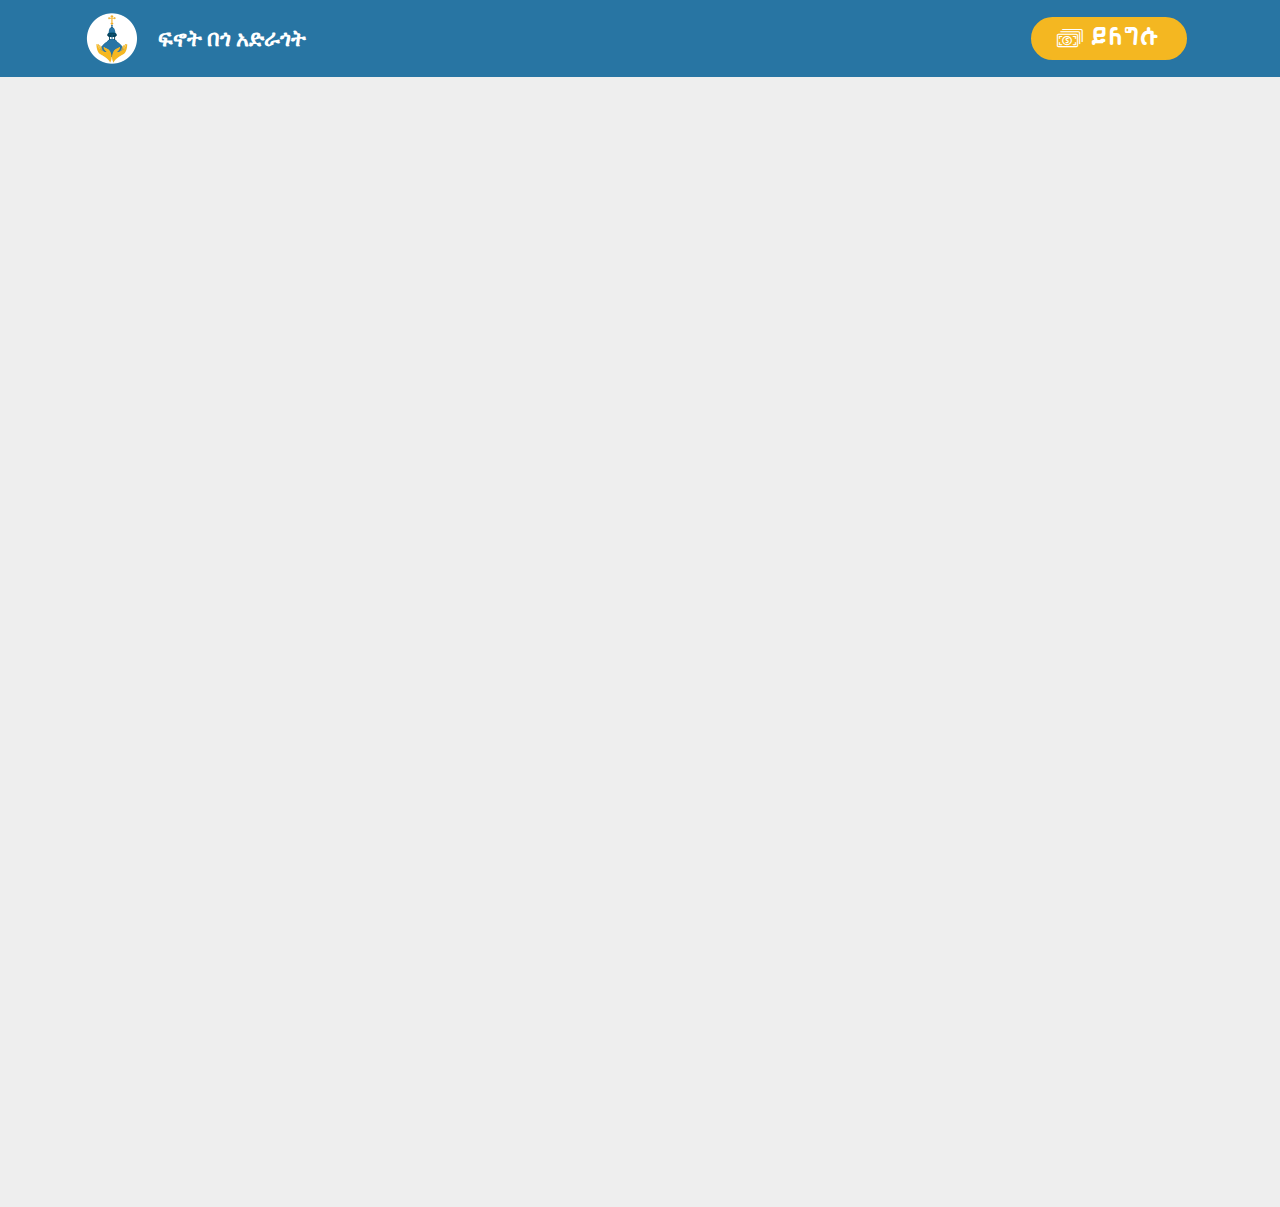
==== commit eeb19340: "Add files via upload" ====
--- a/donate.html
+++ b/donate.html
@@ -54,15 +54,13 @@
             <div class="navbar-buttons mbr-section-btn"><a class="btn btn-sm btn-primary display-2" href="donate.html"><span class="mbri-cash mbr-iconfont mbr-iconfont-btn"></span>ይለግሱ</a></div>
         </div>
     </nav>
-    <div style="position: relative; overflow: hidden; height: 1200px;">
-        <iframe 
-          src="https://santimfundme.com/campaigns/022635469c87-96c216398f18" 
-          width="100%" 
-          height="1200px" 
-          style="position: relative; top: -23px; border: none; overflow: hidden;" 
-          scrolling="no">
-        </iframe>
-      </div>      
+    <iframe 
+    src="https://santimfundme.com/campaigns/022635469c87-96c216398f18" 
+    width="100%" 
+    height="1200px" 
+    style="position: relative; top: -31px; border: none; overflow: hidden;" 
+    scrolling="no">
+  </iframe>
 </section>
 
 
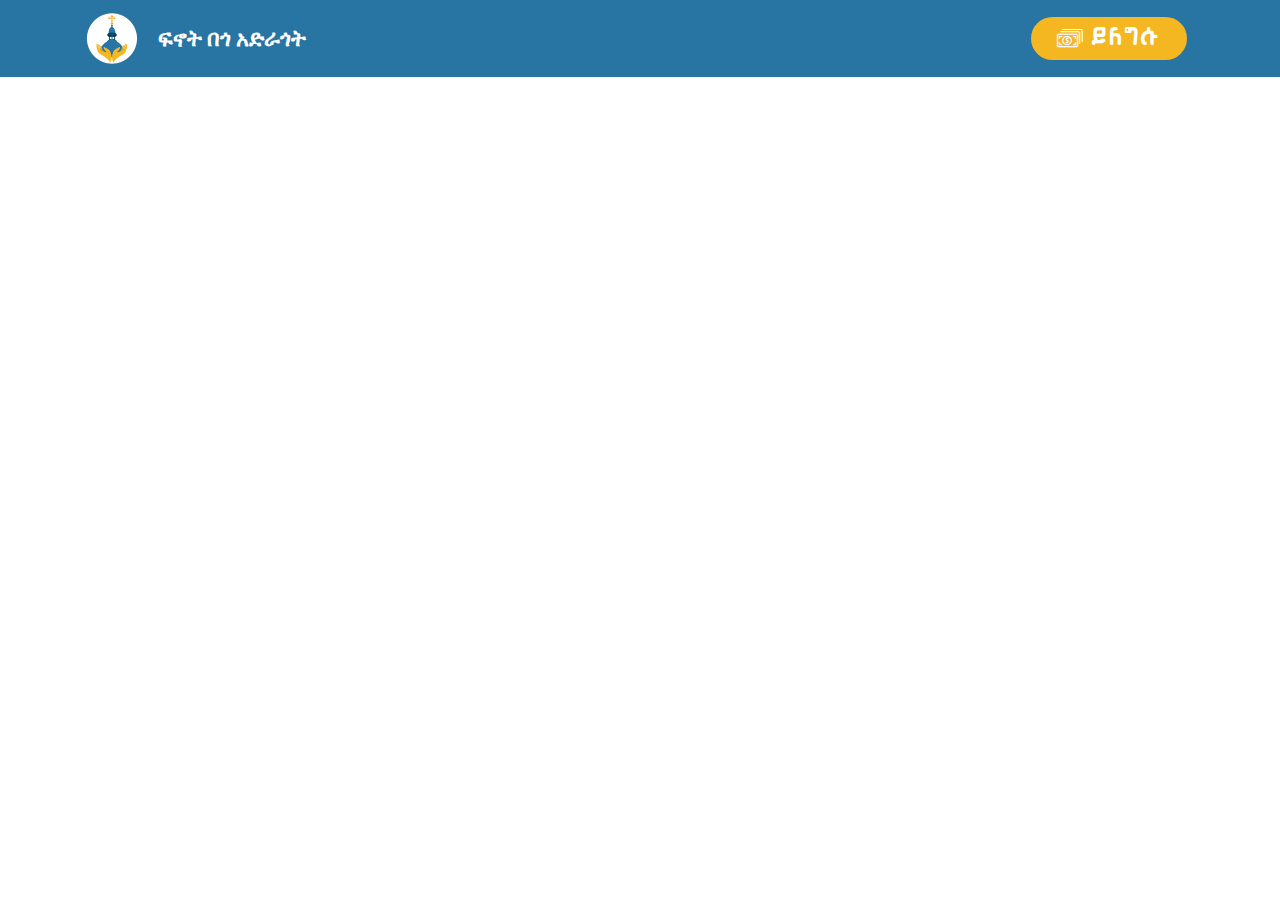
==== commit cc6c46c7: "Add files via upload" ====
--- a/donate.html
+++ b/donate.html
@@ -41,7 +41,7 @@
         <div class="menu-logo">
             <div class="navbar-brand">
                 <span class="navbar-logo">
-                    <a href="index.html">
+                    <a href="index.html#features3-b">
                          <img src="assets/images/finot-charity-logo-only-circle-130x121.png" alt="Logo" title="" style="height: 3.8rem;">
                     </a>
                 </span>
@@ -54,17 +54,10 @@
             <div class="navbar-buttons mbr-section-btn"><a class="btn btn-sm btn-primary display-2" href="donate.html"><span class="mbri-cash mbr-iconfont mbr-iconfont-btn"></span>ይለግሱ</a></div>
         </div>
     </nav>
-    <iframe 
-    src="https://santimfundme.com/campaigns/022635469c87-96c216398f18" 
-    width="100%" 
-    height="1200px" 
-    style="position: relative; top: -31px; border: none; overflow: hidden;" 
-    scrolling="no">
-  </iframe>
 </section>
 
 
-  <section class="engine"><a href="https://mobirise.info/u">bootstrap responsive templates</a></section><script src="assets/web/assets/jquery/jquery.min.js"></script>
+  <section class="engine"><a href="https://mobirise.info">Mobirise</a></section><script src="assets/web/assets/jquery/jquery.min.js"></script>
   <script src="assets/popper/popper.min.js"></script>
   <script src="assets/bootstrap/js/bootstrap.min.js"></script>
   <script src="assets/tether/tether.min.js"></script>
--- a/assets/mobirise/css/mbr-additional.css
+++ b/assets/mobirise/css/mbr-additional.css
@@ -1421,6 +1421,31 @@
 .cid-uwDI04tmzx .card-title {
   text-align: center;
 }
+.cid-uxf6t1xMZS {
+  padding-top: 90px;
+  padding-bottom: 90px;
+  background-image: url("../../../assets/images/screenshot-2024-12-17-221213-1919x1079.png");
+}
+@media (min-width: 992px) {
+  .cid-uxf6t1xMZS .mbr-figure {
+    padding-left: 4rem;
+  }
+}
+@media (max-width: 991px) {
+  .cid-uxf6t1xMZS .mbr-figure {
+    padding-top: 3rem;
+  }
+}
+.cid-uxf6t1xMZS .media-container-row {
+  flex-direction: row-reverse;
+  -webkit-flex-direction: row-reverse;
+}
+@media (min-width: 992px) {
+  .cid-uxf6t1xMZS .media-container-row .mbr-figure {
+    padding-left: 0;
+    padding-right: 4rem;
+  }
+}
 .cid-uwD0GRcFN5 {
   padding-top: 90px;
   padding-bottom: 90px;
@@ -1499,8 +1524,8 @@
   text-align: center;
 }
 .cid-uwD0LsgMjy {
-  padding-top: 60px;
-  padding-bottom: 60px;
+  padding-top: 30px;
+  padding-bottom: 15px;
   background-color: #2e2e2e;
 }
 .cid-uwD0LsgMjy .row-links {
@@ -1575,6 +1600,9 @@
 }
 .cid-uwD0LsgMjy .media-container-row .row-copirayt p {
   width: 100%;
+}
+.cid-uwD0LsgMjy foot-menu-item {
+  text-align: right;
 }
 .cid-qTkzRZLJNu .navbar {
   padding: .5rem 0;
@@ -2338,9 +2366,267 @@
 .cid-qTkzRZLJNu .dropdown-item:hover {
   color: #ffffff !important;
 }
+.cid-uwLP4zz1pg {
+  padding-top: 105px;
+  padding-bottom: 15px;
+  background-color: #efefef;
+}
+.cid-uwLP4zz1pg .item {
+  padding-bottom: 2rem;
+}
+.cid-uwLP4zz1pg .item-wrapper {
+  height: 100%;
+}
+.cid-uwLP4zz1pg .item-wrapper img {
+  height: 100%;
+  object-fit: cover;
+}
+.cid-uwLP4zz1pg .carousel-control,
+.cid-uwLP4zz1pg .close {
+  background: #1b1b1b;
+}
+.cid-uwLP4zz1pg .carousel-control-prev {
+  margin-left: 2.5rem;
+}
+.cid-uwLP4zz1pg .carousel-control-next {
+  margin-right: 2.5rem;
+}
+.cid-uwLP4zz1pg .close {
+  position: fixed;
+  opacity: 0.5;
+  font-size: 35px;
+  font-weight: 300;
+  width: 70px;
+  height: 70px;
+  border-radius: 50%;
+  color: #fff;
+  top: 2.5rem;
+  right: 2.5rem;
+  line-height: 70px;
+  border: none;
+  text-align: center;
+  text-shadow: none;
+  z-index: 5;
+  -webkit-transition: opacity 0.3s ease;
+  -moz-transition: opacity 0.3s ease;
+  -o-transition: opacity 0.3s ease;
+  transition: opacity 0.3s ease;
+  font-family: 'MobiriseIcons';
+}
+.cid-uwLP4zz1pg .close::before {
+  content: '\e91a';
+}
+.cid-uwLP4zz1pg .close:hover {
+  opacity: 1;
+  background: #000;
+  color: #fff;
+}
+.cid-uwLP4zz1pg .carousel-control {
+  position: fixed;
+  width: 70px;
+  height: 70px;
+  top: 50%;
+  margin-top: -35px;
+  line-height: 70px;
+  border-radius: 50%;
+  font-size: 35px;
+  border: 0;
+  opacity: 0.5;
+  text-shadow: none;
+  z-index: 5;
+  color: #fff;
+  -webkit-transition: all 0.2s ease-in-out 0s;
+  -o-transition: all 0.2s ease-in-out 0s;
+  transition: all 0.2s ease-in-out 0s;
+}
+.cid-uwLP4zz1pg .carousel-inner > .active {
+  display: block;
+}
+.cid-uwLP4zz1pg .carousel-control.left {
+  left: 0;
+  margin-left: 2.5rem;
+}
+.cid-uwLP4zz1pg .carousel-control.right {
+  right: 0;
+  margin-right: 2.5rem;
+}
+.cid-uwLP4zz1pg .carousel-control .icon-next,
+.cid-uwLP4zz1pg .carousel-control .icon-prev {
+  margin-top: -18px;
+  font-size: 40px;
+  line-height: 27px;
+}
+.cid-uwLP4zz1pg .carousel-control:hover {
+  background: #1b1b1b;
+  color: #fff;
+  opacity: 1;
+}
+@media (max-width: 768px) {
+  .cid-uwLP4zz1pg .carousel-control,
+  .cid-uwLP4zz1pg .carousel-indicators,
+  .cid-uwLP4zz1pg .modal .close {
+    position: fixed;
+  }
+}
+@media (max-width: 767px) {
+  .cid-uwLP4zz1pg .mbr-slider .carousel-control {
+    top: auto;
+    bottom: 20px;
+  }
+  .cid-uwLP4zz1pg .mbr-slider > .container .carousel-control {
+    margin-bottom: 0;
+  }
+}
+.cid-uwLP4zz1pg .carousel-indicators {
+  bottom: 0;
+  margin-bottom: 3px;
+}
+@media (max-width: 991px) {
+  .cid-uwLP4zz1pg .carousel-indicators {
+    margin-bottom: 3.625rem !important;
+    padding-left: 2.5rem;
+    padding-right: 2.5rem;
+  }
+}
+@media (max-width: 767px) {
+  .cid-uwLP4zz1pg .carousel-indicators {
+    display: none;
+  }
+}
+.cid-uwLP4zz1pg .carousel-indicators .active,
+.cid-uwLP4zz1pg .carousel-indicators li {
+  width: 7px;
+  height: 7px;
+  margin: 3px;
+  background: #1b1b1b;
+  opacity: 0.5;
+  border: 4px solid #1b1b1b;
+}
+.cid-uwLP4zz1pg .carousel-indicators .active {
+  background: #fff;
+}
+.cid-uwLP4zz1pg .carousel-indicators li {
+  max-width: 15px;
+  max-height: 15px;
+  border-radius: 50%;
+}
+.cid-uwLP4zz1pg .modal {
+  padding-left: 0 !important;
+  position: fixed;
+  overflow: hidden;
+  padding-right: 0 !important;
+}
+.cid-uwLP4zz1pg .modal-dialog {
+  margin: 0 auto;
+  max-width: 100%;
+  padding-left: 1rem;
+  padding-right: 1rem;
+}
+.cid-uwLP4zz1pg .modal-content {
+  border-radius: 0;
+  border: none;
+  background: transparent;
+}
+.cid-uwLP4zz1pg .modal-body {
+  padding: 0;
+  display: flex;
+  align-items: center;
+}
+.cid-uwLP4zz1pg .modal-body .carousel-item {
+  top: 50%;
+  transform: translateY(-50%);
+}
+.cid-uwLP4zz1pg .modal-body img {
+  width: 100%;
+  object-fit: contain;
+  max-height: calc(100vh - 1.75rem);
+}
+.cid-uwLP4zz1pg .carousel {
+  width: 100%;
+}
+.cid-uwLP4zz1pg .modal-backdrop.in {
+  opacity: 0.8;
+}
+.cid-uwLP4zz1pg .modal.fade .modal-dialog {
+  -webkit-transition: margin-top 0.3s ease-out;
+  -moz-transition: margin-top 0.3s ease-out;
+  -o-transition: margin-top 0.3s ease-out;
+  transition: margin-top 0.3s ease-out;
+}
+.cid-uwLP4zz1pg .modal.fade .modal-dialog,
+.cid-uwLP4zz1pg .modal.in .modal-dialog {
+  -webkit-transform: none;
+  -ms-transform: none;
+  -o-transform: none;
+  transform: none;
+}
+.cid-uwLP4zz1pg .mbr-gallery .item-wrapper {
+  cursor: pointer;
+}
+.cid-uwLP4zz1pg a {
+  display: block;
+}
+.cid-uwLP4zz1pg a.img {
+  pointer-events: none;
+}
+.cid-uwLP3uyOl0 {
+  padding-top: 15px;
+  padding-bottom: 0px;
+  background-color: #ffffff;
+}
+.cid-uwLP3uyOl0 .mbr-text,
+.cid-uwLP3uyOl0 blockquote {
+  color: #767676;
+}
+.cid-uwLP3uyOl0 .mbr-text P {
+  text-align: left;
+}
+.cid-uwLP3uyOl0 .mbr-text {
+  color: #000000;
+}
+.cid-uwLPmZRzDI {
+  padding-top: 30px;
+  padding-bottom: 30px;
+  background-color: #ffffff;
+}
+.cid-uwLPmZRzDI .counter-container {
+  color: #767676;
+}
+.cid-uwLPmZRzDI .counter-container ol {
+  margin-bottom: 0;
+  counter-reset: myCounter;
+}
+.cid-uwLPmZRzDI .counter-container ol li {
+  margin-bottom: 1rem;
+}
+.cid-uwLPmZRzDI .counter-container ol li {
+  list-style: none;
+  padding-left: .5rem;
+  position: relative;
+}
+.cid-uwLPmZRzDI .counter-container ol li:before {
+  position: absolute;
+  left: -56px;
+  margin-top: -10px;
+  counter-increment: myCounter;
+  content: counter(myCounter);
+  display: inline-block;
+  text-align: center;
+  margin: 5px 10px;
+  line-height: 40px;
+  transition: all .2s;
+  color: #ffffff;
+  background: #149dcc;
+  width: 40px;
+  height: 40px;
+  border-radius: 50%;
+}
+.cid-uwLPmZRzDI .mbr-text {
+  color: #2e2e2e;
+}
 .cid-uwD0LsgMjy {
-  padding-top: 60px;
-  padding-bottom: 60px;
+  padding-top: 30px;
+  padding-bottom: 15px;
   background-color: #2e2e2e;
 }
 .cid-uwD0LsgMjy .row-links {
@@ -2416,48 +2702,51 @@
 .cid-uwD0LsgMjy .media-container-row .row-copirayt p {
   width: 100%;
 }
-.cid-qTkzRZLJNu .navbar {
+.cid-uwD0LsgMjy foot-menu-item {
+  text-align: right;
+}
+.cid-uwLRvp0SHG .navbar {
   padding: .5rem 0;
   background: #2875a3;
   transition: none;
   min-height: 77px;
 }
-.cid-qTkzRZLJNu .navbar-dropdown.bg-color.transparent.opened {
+.cid-uwLRvp0SHG .navbar-dropdown.bg-color.transparent.opened {
   background: #2875a3;
 }
-.cid-qTkzRZLJNu a {
+.cid-uwLRvp0SHG a {
   font-style: normal;
 }
-.cid-qTkzRZLJNu .nav-item span {
+.cid-uwLRvp0SHG .nav-item span {
   padding-right: 0.4em;
   line-height: 0.5em;
   vertical-align: text-bottom;
   position: relative;
   text-decoration: none;
 }
-.cid-qTkzRZLJNu .nav-item a {
+.cid-uwLRvp0SHG .nav-item a {
   display: flex;
   align-items: center;
   justify-content: center;
   padding: 0.7rem 0 !important;
   margin: 0rem .65rem !important;
 }
-.cid-qTkzRZLJNu .nav-item:focus,
-.cid-qTkzRZLJNu .nav-link:focus {
+.cid-uwLRvp0SHG .nav-item:focus,
+.cid-uwLRvp0SHG .nav-link:focus {
   outline: none;
 }
-.cid-qTkzRZLJNu .btn {
+.cid-uwLRvp0SHG .btn {
   padding: 0.4rem 1.5rem;
   display: inline-flex;
   align-items: center;
 }
-.cid-qTkzRZLJNu .btn .mbr-iconfont {
+.cid-uwLRvp0SHG .btn .mbr-iconfont {
   font-size: 1.6rem;
 }
-.cid-qTkzRZLJNu .menu-logo {
+.cid-uwLRvp0SHG .menu-logo {
   margin-right: auto;
 }
-.cid-qTkzRZLJNu .menu-logo .navbar-brand {
+.cid-uwLRvp0SHG .menu-logo .navbar-brand {
   display: flex;
   margin-left: 5rem;
   padding: 0;
@@ -2465,7 +2754,7 @@
   min-height: 3.8rem;
   align-items: center;
 }
-.cid-qTkzRZLJNu .menu-logo .navbar-brand .navbar-caption-wrap {
+.cid-uwLRvp0SHG .menu-logo .navbar-brand .navbar-caption-wrap {
   display: -webkit-flex;
   -webkit-align-items: center;
   align-items: center;
@@ -2473,40 +2762,40 @@
   min-width: 7rem;
   margin: .3rem 0;
 }
-.cid-qTkzRZLJNu .menu-logo .navbar-brand .navbar-caption-wrap .navbar-caption {
+.cid-uwLRvp0SHG .menu-logo .navbar-brand .navbar-caption-wrap .navbar-caption {
   line-height: 1.2rem !important;
   padding-right: 2rem;
 }
-.cid-qTkzRZLJNu .menu-logo .navbar-brand .navbar-logo {
+.cid-uwLRvp0SHG .menu-logo .navbar-brand .navbar-logo {
   font-size: 4rem;
   transition: font-size 0.25s;
 }
-.cid-qTkzRZLJNu .menu-logo .navbar-brand .navbar-logo img {
+.cid-uwLRvp0SHG .menu-logo .navbar-brand .navbar-logo img {
   display: flex;
 }
-.cid-qTkzRZLJNu .menu-logo .navbar-brand .navbar-logo .mbr-iconfont {
+.cid-uwLRvp0SHG .menu-logo .navbar-brand .navbar-logo .mbr-iconfont {
   transition: font-size 0.25s;
 }
-.cid-qTkzRZLJNu .navbar-toggleable-sm .navbar-collapse {
+.cid-uwLRvp0SHG .navbar-toggleable-sm .navbar-collapse {
   justify-content: flex-end;
   -webkit-justify-content: flex-end;
   padding-right: 5rem;
   width: auto;
 }
-.cid-qTkzRZLJNu .navbar-toggleable-sm .navbar-collapse .navbar-nav {
+.cid-uwLRvp0SHG .navbar-toggleable-sm .navbar-collapse .navbar-nav {
   flex-wrap: wrap;
   -webkit-flex-wrap: wrap;
   padding-left: 0;
 }
-.cid-qTkzRZLJNu .navbar-toggleable-sm .navbar-collapse .navbar-nav .nav-item {
+.cid-uwLRvp0SHG .navbar-toggleable-sm .navbar-collapse .navbar-nav .nav-item {
   -webkit-align-self: center;
   align-self: center;
 }
-.cid-qTkzRZLJNu .navbar-toggleable-sm .navbar-collapse .navbar-buttons {
+.cid-uwLRvp0SHG .navbar-toggleable-sm .navbar-collapse .navbar-buttons {
   padding-left: 0;
   padding-bottom: 0;
 }
-.cid-qTkzRZLJNu .dropdown .dropdown-menu {
+.cid-uwLRvp0SHG .dropdown .dropdown-menu {
   background: #2875a3;
   display: none;
   position: absolute;
@@ -2515,20 +2804,20 @@
   padding-bottom: 1.4rem;
   text-align: left;
 }
-.cid-qTkzRZLJNu .dropdown .dropdown-menu .dropdown-item {
+.cid-uwLRvp0SHG .dropdown .dropdown-menu .dropdown-item {
   width: auto;
   padding: 0.235em 1.5385em 0.235em 1.5385em !important;
 }
-.cid-qTkzRZLJNu .dropdown .dropdown-menu .dropdown-item::after {
+.cid-uwLRvp0SHG .dropdown .dropdown-menu .dropdown-item::after {
   right: 0.5rem;
 }
-.cid-qTkzRZLJNu .dropdown .dropdown-menu .dropdown-submenu {
+.cid-uwLRvp0SHG .dropdown .dropdown-menu .dropdown-submenu {
   margin: 0;
 }
-.cid-qTkzRZLJNu .dropdown.open > .dropdown-menu {
+.cid-uwLRvp0SHG .dropdown.open > .dropdown-menu {
   display: block;
 }
-.cid-qTkzRZLJNu .navbar-toggleable-sm.opened:after {
+.cid-uwLRvp0SHG .navbar-toggleable-sm.opened:after {
   position: absolute;
   width: 100vw;
   height: 100vh;
@@ -2540,28 +2829,28 @@
   -webkit-transform: translateY(100%);
   z-index: 1000;
 }
-.cid-qTkzRZLJNu .navbar.navbar-short {
+.cid-uwLRvp0SHG .navbar.navbar-short {
   min-height: 60px;
   transition: all .2s;
 }
-.cid-qTkzRZLJNu .navbar.navbar-short .navbar-toggler-right {
+.cid-uwLRvp0SHG .navbar.navbar-short .navbar-toggler-right {
   top: 20px;
 }
-.cid-qTkzRZLJNu .navbar.navbar-short .navbar-logo a {
+.cid-uwLRvp0SHG .navbar.navbar-short .navbar-logo a {
   font-size: 2.5rem !important;
   line-height: 2.5rem;
   transition: font-size 0.25s;
 }
-.cid-qTkzRZLJNu .navbar.navbar-short .navbar-logo a .mbr-iconfont {
+.cid-uwLRvp0SHG .navbar.navbar-short .navbar-logo a .mbr-iconfont {
   font-size: 2.5rem !important;
 }
-.cid-qTkzRZLJNu .navbar.navbar-short .navbar-logo a img {
+.cid-uwLRvp0SHG .navbar.navbar-short .navbar-logo a img {
   height: 3rem !important;
 }
-.cid-qTkzRZLJNu .navbar.navbar-short .navbar-brand {
+.cid-uwLRvp0SHG .navbar.navbar-short .navbar-brand {
   min-height: 3rem;
 }
-.cid-qTkzRZLJNu button.navbar-toggler {
+.cid-uwLRvp0SHG button.navbar-toggler {
   width: 31px;
   height: 18px;
   cursor: pointer;
@@ -2569,10 +2858,10 @@
   top: 1.5rem;
   right: 1rem;
 }
-.cid-qTkzRZLJNu button.navbar-toggler:focus {
+.cid-uwLRvp0SHG button.navbar-toggler:focus {
   outline: none;
 }
-.cid-qTkzRZLJNu button.navbar-toggler .hamburger span {
+.cid-uwLRvp0SHG button.navbar-toggler .hamburger span {
   position: absolute;
   right: 0;
   width: 30px;
@@ -2580,88 +2869,88 @@
   border-right: 5px;
   background-color: #ffffff;
 }
-.cid-qTkzRZLJNu button.navbar-toggler .hamburger span:nth-child(1) {
+.cid-uwLRvp0SHG button.navbar-toggler .hamburger span:nth-child(1) {
   top: 0;
   transition: all .2s;
 }
-.cid-qTkzRZLJNu button.navbar-toggler .hamburger span:nth-child(2) {
+.cid-uwLRvp0SHG button.navbar-toggler .hamburger span:nth-child(2) {
   top: 8px;
   transition: all .15s;
 }
-.cid-qTkzRZLJNu button.navbar-toggler .hamburger span:nth-child(3) {
+.cid-uwLRvp0SHG button.navbar-toggler .hamburger span:nth-child(3) {
   top: 8px;
   transition: all .15s;
 }
-.cid-qTkzRZLJNu button.navbar-toggler .hamburger span:nth-child(4) {
+.cid-uwLRvp0SHG button.navbar-toggler .hamburger span:nth-child(4) {
   top: 16px;
   transition: all .2s;
 }
-.cid-qTkzRZLJNu nav.opened .hamburger span:nth-child(1) {
+.cid-uwLRvp0SHG nav.opened .hamburger span:nth-child(1) {
   top: 8px;
   width: 0;
   opacity: 0;
   right: 50%;
   transition: all .2s;
 }
-.cid-qTkzRZLJNu nav.opened .hamburger span:nth-child(2) {
+.cid-uwLRvp0SHG nav.opened .hamburger span:nth-child(2) {
   -webkit-transform: rotate(45deg);
   transform: rotate(45deg);
   transition: all .25s;
 }
-.cid-qTkzRZLJNu nav.opened .hamburger span:nth-child(3) {
+.cid-uwLRvp0SHG nav.opened .hamburger span:nth-child(3) {
   -webkit-transform: rotate(-45deg);
   transform: rotate(-45deg);
   transition: all .25s;
 }
-.cid-qTkzRZLJNu nav.opened .hamburger span:nth-child(4) {
+.cid-uwLRvp0SHG nav.opened .hamburger span:nth-child(4) {
   top: 8px;
   width: 0;
   opacity: 0;
   right: 50%;
   transition: all .2s;
 }
-.cid-qTkzRZLJNu .collapsed.navbar-expand {
+.cid-uwLRvp0SHG .collapsed.navbar-expand {
   flex-direction: column;
 }
-.cid-qTkzRZLJNu .collapsed .btn {
+.cid-uwLRvp0SHG .collapsed .btn {
   display: flex;
 }
-.cid-qTkzRZLJNu .collapsed .navbar-collapse {
+.cid-uwLRvp0SHG .collapsed .navbar-collapse {
   display: none !important;
   padding-right: 0 !important;
 }
-.cid-qTkzRZLJNu .collapsed .navbar-collapse.collapsing,
-.cid-qTkzRZLJNu .collapsed .navbar-collapse.show {
+.cid-uwLRvp0SHG .collapsed .navbar-collapse.collapsing,
+.cid-uwLRvp0SHG .collapsed .navbar-collapse.show {
   display: block !important;
 }
-.cid-qTkzRZLJNu .collapsed .navbar-collapse.collapsing .navbar-nav,
-.cid-qTkzRZLJNu .collapsed .navbar-collapse.show .navbar-nav {
+.cid-uwLRvp0SHG .collapsed .navbar-collapse.collapsing .navbar-nav,
+.cid-uwLRvp0SHG .collapsed .navbar-collapse.show .navbar-nav {
   display: block;
   text-align: center;
 }
-.cid-qTkzRZLJNu .collapsed .navbar-collapse.collapsing .navbar-nav .nav-item,
-.cid-qTkzRZLJNu .collapsed .navbar-collapse.show .navbar-nav .nav-item {
+.cid-uwLRvp0SHG .collapsed .navbar-collapse.collapsing .navbar-nav .nav-item,
+.cid-uwLRvp0SHG .collapsed .navbar-collapse.show .navbar-nav .nav-item {
   clear: both;
 }
-.cid-qTkzRZLJNu .collapsed .navbar-collapse.collapsing .navbar-buttons,
-.cid-qTkzRZLJNu .collapsed .navbar-collapse.show .navbar-buttons {
+.cid-uwLRvp0SHG .collapsed .navbar-collapse.collapsing .navbar-buttons,
+.cid-uwLRvp0SHG .collapsed .navbar-collapse.show .navbar-buttons {
   text-align: center;
 }
-.cid-qTkzRZLJNu .collapsed .navbar-collapse.collapsing .navbar-buttons:last-child,
-.cid-qTkzRZLJNu .collapsed .navbar-collapse.show .navbar-buttons:last-child {
+.cid-uwLRvp0SHG .collapsed .navbar-collapse.collapsing .navbar-buttons:last-child,
+.cid-uwLRvp0SHG .collapsed .navbar-collapse.show .navbar-buttons:last-child {
   margin-bottom: 1rem;
 }
-.cid-qTkzRZLJNu .collapsed button.navbar-toggler {
+.cid-uwLRvp0SHG .collapsed button.navbar-toggler {
   display: block;
 }
-.cid-qTkzRZLJNu .collapsed .navbar-brand {
+.cid-uwLRvp0SHG .collapsed .navbar-brand {
   margin-left: 1rem !important;
 }
-.cid-qTkzRZLJNu .collapsed .navbar-toggleable-sm {
+.cid-uwLRvp0SHG .collapsed .navbar-toggleable-sm {
   flex-direction: column;
   -webkit-flex-direction: column;
 }
-.cid-qTkzRZLJNu .collapsed .dropdown .dropdown-menu {
+.cid-uwLRvp0SHG .collapsed .dropdown .dropdown-menu {
   width: 100%;
   text-align: center;
   position: relative;
@@ -2673,19 +2962,19 @@
   transition-duration: .5s;
   transition-property: opacity,padding,height;
 }
-.cid-qTkzRZLJNu .collapsed .dropdown.open > .dropdown-menu {
+.cid-uwLRvp0SHG .collapsed .dropdown.open > .dropdown-menu {
   position: relative;
   opacity: 1;
   height: auto;
   padding: 1.4rem 0;
   visibility: visible;
 }
-.cid-qTkzRZLJNu .collapsed .dropdown .dropdown-submenu {
+.cid-uwLRvp0SHG .collapsed .dropdown .dropdown-submenu {
   left: 0;
   text-align: center;
   width: 100%;
 }
-.cid-qTkzRZLJNu .collapsed .dropdown .dropdown-toggle[data-toggle="dropdown-submenu"]::after {
+.cid-uwLRvp0SHG .collapsed .dropdown .dropdown-toggle[data-toggle="dropdown-submenu"]::after {
   margin-top: 0;
   position: inherit;
   right: 0;
@@ -2701,51 +2990,51 @@
   border-left: .30em solid transparent;
 }
 @media (max-width: 991px) {
-  .cid-qTkzRZLJNu .navbar-expand {
+  .cid-uwLRvp0SHG .navbar-expand {
     flex-direction: column;
   }
-  .cid-qTkzRZLJNu img {
+  .cid-uwLRvp0SHG img {
     height: 3.8rem !important;
   }
-  .cid-qTkzRZLJNu .btn {
+  .cid-uwLRvp0SHG .btn {
     display: flex;
   }
-  .cid-qTkzRZLJNu button.navbar-toggler {
+  .cid-uwLRvp0SHG button.navbar-toggler {
     display: block;
   }
-  .cid-qTkzRZLJNu .navbar-brand {
+  .cid-uwLRvp0SHG .navbar-brand {
     margin-left: 1rem !important;
   }
-  .cid-qTkzRZLJNu .navbar-toggleable-sm {
+  .cid-uwLRvp0SHG .navbar-toggleable-sm {
     flex-direction: column;
     -webkit-flex-direction: column;
   }
-  .cid-qTkzRZLJNu .navbar-collapse {
+  .cid-uwLRvp0SHG .navbar-collapse {
     display: none !important;
     padding-right: 0 !important;
   }
-  .cid-qTkzRZLJNu .navbar-collapse.collapsing,
-  .cid-qTkzRZLJNu .navbar-collapse.show {
+  .cid-uwLRvp0SHG .navbar-collapse.collapsing,
+  .cid-uwLRvp0SHG .navbar-collapse.show {
     display: block !important;
   }
-  .cid-qTkzRZLJNu .navbar-collapse.collapsing .navbar-nav,
-  .cid-qTkzRZLJNu .navbar-collapse.show .navbar-nav {
+  .cid-uwLRvp0SHG .navbar-collapse.collapsing .navbar-nav,
+  .cid-uwLRvp0SHG .navbar-collapse.show .navbar-nav {
     display: block;
     text-align: center;
   }
-  .cid-qTkzRZLJNu .navbar-collapse.collapsing .navbar-nav .nav-item,
-  .cid-qTkzRZLJNu .navbar-collapse.show .navbar-nav .nav-item {
+  .cid-uwLRvp0SHG .navbar-collapse.collapsing .navbar-nav .nav-item,
+  .cid-uwLRvp0SHG .navbar-collapse.show .navbar-nav .nav-item {
     clear: both;
   }
-  .cid-qTkzRZLJNu .navbar-collapse.collapsing .navbar-buttons,
-  .cid-qTkzRZLJNu .navbar-collapse.show .navbar-buttons {
+  .cid-uwLRvp0SHG .navbar-collapse.collapsing .navbar-buttons,
+  .cid-uwLRvp0SHG .navbar-collapse.show .navbar-buttons {
     text-align: center;
   }
-  .cid-qTkzRZLJNu .navbar-collapse.collapsing .navbar-buttons:last-child,
-  .cid-qTkzRZLJNu .navbar-collapse.show .navbar-buttons:last-child {
+  .cid-uwLRvp0SHG .navbar-collapse.collapsing .navbar-buttons:last-child,
+  .cid-uwLRvp0SHG .navbar-collapse.show .navbar-buttons:last-child {
     margin-bottom: 1rem;
   }
-  .cid-qTkzRZLJNu .dropdown .dropdown-menu {
+  .cid-uwLRvp0SHG .dropdown .dropdown-menu {
     width: 100%;
     text-align: center;
     position: relative;
@@ -2757,19 +3046,19 @@
     transition-duration: .5s;
     transition-property: opacity,padding,height;
   }
-  .cid-qTkzRZLJNu .dropdown.open > .dropdown-menu {
+  .cid-uwLRvp0SHG .dropdown.open > .dropdown-menu {
     position: relative;
     opacity: 1;
     height: auto;
     padding: 1.4rem 0;
     visibility: visible;
   }
-  .cid-qTkzRZLJNu .dropdown .dropdown-submenu {
+  .cid-uwLRvp0SHG .dropdown .dropdown-submenu {
     left: 0;
     text-align: center;
     width: 100%;
   }
-  .cid-qTkzRZLJNu .dropdown .dropdown-toggle[data-toggle="dropdown-submenu"]::after {
+  .cid-uwLRvp0SHG .dropdown .dropdown-toggle[data-toggle="dropdown-submenu"]::after {
     margin-top: 0;
     position: inherit;
     right: 0;
@@ -2786,33 +3075,251 @@
   }
 }
 @media (min-width: 767px) {
-  .cid-qTkzRZLJNu .menu-logo {
+  .cid-uwLRvp0SHG .menu-logo {
     flex-shrink: 0;
   }
 }
-.cid-qTkzRZLJNu .navbar-collapse {
+.cid-uwLRvp0SHG .navbar-collapse {
   flex-basis: auto;
 }
-.cid-qTkzRZLJNu .nav-link:hover,
-.cid-qTkzRZLJNu .dropdown-item:hover {
+.cid-uwLRvp0SHG .nav-link:hover,
+.cid-uwLRvp0SHG .dropdown-item:hover {
   color: #ffffff !important;
 }
-.cid-uwD0LsgMjy {
-  padding-top: 60px;
-  padding-bottom: 60px;
+.cid-uwLRvpiMex {
+  padding-top: 105px;
+  padding-bottom: 15px;
+  background-color: #ffffff;
+}
+.cid-uwLRvpiMex .item {
+  padding-bottom: 2rem;
+}
+.cid-uwLRvpiMex .item-wrapper {
+  height: 100%;
+}
+.cid-uwLRvpiMex .item-wrapper img {
+  height: 100%;
+  object-fit: cover;
+}
+.cid-uwLRvpiMex .carousel-control,
+.cid-uwLRvpiMex .close {
+  background: #1b1b1b;
+}
+.cid-uwLRvpiMex .carousel-control-prev {
+  margin-left: 2.5rem;
+}
+.cid-uwLRvpiMex .carousel-control-next {
+  margin-right: 2.5rem;
+}
+.cid-uwLRvpiMex .close {
+  position: fixed;
+  opacity: 0.5;
+  font-size: 35px;
+  font-weight: 300;
+  width: 70px;
+  height: 70px;
+  border-radius: 50%;
+  color: #fff;
+  top: 2.5rem;
+  right: 2.5rem;
+  line-height: 70px;
+  border: none;
+  text-align: center;
+  text-shadow: none;
+  z-index: 5;
+  -webkit-transition: opacity 0.3s ease;
+  -moz-transition: opacity 0.3s ease;
+  -o-transition: opacity 0.3s ease;
+  transition: opacity 0.3s ease;
+  font-family: 'MobiriseIcons';
+}
+.cid-uwLRvpiMex .close::before {
+  content: '\e91a';
+}
+.cid-uwLRvpiMex .close:hover {
+  opacity: 1;
+  background: #000;
+  color: #fff;
+}
+.cid-uwLRvpiMex .carousel-control {
+  position: fixed;
+  width: 70px;
+  height: 70px;
+  top: 50%;
+  margin-top: -35px;
+  line-height: 70px;
+  border-radius: 50%;
+  font-size: 35px;
+  border: 0;
+  opacity: 0.5;
+  text-shadow: none;
+  z-index: 5;
+  color: #fff;
+  -webkit-transition: all 0.2s ease-in-out 0s;
+  -o-transition: all 0.2s ease-in-out 0s;
+  transition: all 0.2s ease-in-out 0s;
+}
+.cid-uwLRvpiMex .carousel-inner > .active {
+  display: block;
+}
+.cid-uwLRvpiMex .carousel-control.left {
+  left: 0;
+  margin-left: 2.5rem;
+}
+.cid-uwLRvpiMex .carousel-control.right {
+  right: 0;
+  margin-right: 2.5rem;
+}
+.cid-uwLRvpiMex .carousel-control .icon-next,
+.cid-uwLRvpiMex .carousel-control .icon-prev {
+  margin-top: -18px;
+  font-size: 40px;
+  line-height: 27px;
+}
+.cid-uwLRvpiMex .carousel-control:hover {
+  background: #1b1b1b;
+  color: #fff;
+  opacity: 1;
+}
+@media (max-width: 768px) {
+  .cid-uwLRvpiMex .carousel-control,
+  .cid-uwLRvpiMex .carousel-indicators,
+  .cid-uwLRvpiMex .modal .close {
+    position: fixed;
+  }
+}
+@media (max-width: 767px) {
+  .cid-uwLRvpiMex .mbr-slider .carousel-control {
+    top: auto;
+    bottom: 20px;
+  }
+  .cid-uwLRvpiMex .mbr-slider > .container .carousel-control {
+    margin-bottom: 0;
+  }
+}
+.cid-uwLRvpiMex .carousel-indicators {
+  bottom: 0;
+  margin-bottom: 3px;
+}
+@media (max-width: 991px) {
+  .cid-uwLRvpiMex .carousel-indicators {
+    margin-bottom: 3.625rem !important;
+    padding-left: 2.5rem;
+    padding-right: 2.5rem;
+  }
+}
+@media (max-width: 767px) {
+  .cid-uwLRvpiMex .carousel-indicators {
+    display: none;
+  }
+}
+.cid-uwLRvpiMex .carousel-indicators .active,
+.cid-uwLRvpiMex .carousel-indicators li {
+  width: 7px;
+  height: 7px;
+  margin: 3px;
+  background: #1b1b1b;
+  opacity: 0.5;
+  border: 4px solid #1b1b1b;
+}
+.cid-uwLRvpiMex .carousel-indicators .active {
+  background: #fff;
+}
+.cid-uwLRvpiMex .carousel-indicators li {
+  max-width: 15px;
+  max-height: 15px;
+  border-radius: 50%;
+}
+.cid-uwLRvpiMex .modal {
+  padding-left: 0 !important;
+  position: fixed;
+  overflow: hidden;
+  padding-right: 0 !important;
+}
+.cid-uwLRvpiMex .modal-dialog {
+  margin: 0 auto;
+  max-width: 100%;
+  padding-left: 1rem;
+  padding-right: 1rem;
+}
+.cid-uwLRvpiMex .modal-content {
+  border-radius: 0;
+  border: none;
+  background: transparent;
+}
+.cid-uwLRvpiMex .modal-body {
+  padding: 0;
+  display: flex;
+  align-items: center;
+}
+.cid-uwLRvpiMex .modal-body .carousel-item {
+  top: 50%;
+  transform: translateY(-50%);
+}
+.cid-uwLRvpiMex .modal-body img {
+  width: 100%;
+  object-fit: contain;
+  max-height: calc(100vh - 1.75rem);
+}
+.cid-uwLRvpiMex .carousel {
+  width: 100%;
+}
+.cid-uwLRvpiMex .modal-backdrop.in {
+  opacity: 0.8;
+}
+.cid-uwLRvpiMex .modal.fade .modal-dialog {
+  -webkit-transition: margin-top 0.3s ease-out;
+  -moz-transition: margin-top 0.3s ease-out;
+  -o-transition: margin-top 0.3s ease-out;
+  transition: margin-top 0.3s ease-out;
+}
+.cid-uwLRvpiMex .modal.fade .modal-dialog,
+.cid-uwLRvpiMex .modal.in .modal-dialog {
+  -webkit-transform: none;
+  -ms-transform: none;
+  -o-transform: none;
+  transform: none;
+}
+.cid-uwLRvpiMex .mbr-gallery .item-wrapper {
+  cursor: pointer;
+}
+.cid-uwLRvpiMex a {
+  display: block;
+}
+.cid-uwLRvpiMex a.img {
+  pointer-events: none;
+}
+.cid-uwLRvpKV9q {
+  padding-top: 15px;
+  padding-bottom: 0px;
+  background-color: #ffffff;
+}
+.cid-uwLRvpKV9q .mbr-text,
+.cid-uwLRvpKV9q blockquote {
+  color: #767676;
+}
+.cid-uwLRvpKV9q .mbr-text P {
+  text-align: left;
+}
+.cid-uwLRvpKV9q .mbr-text {
+  color: #000000;
+}
+.cid-uwLRvqce1x {
+  padding-top: 30px;
+  padding-bottom: 15px;
   background-color: #2e2e2e;
 }
-.cid-uwD0LsgMjy .row-links {
+.cid-uwLRvqce1x .row-links {
   width: 100%;
   -webkit-justify-content: center;
   justify-content: center;
 }
-.cid-uwD0LsgMjy .social-row {
+.cid-uwLRvqce1x .social-row {
   width: 100%;
   -webkit-justify-content: center;
   justify-content: center;
 }
-.cid-uwD0LsgMjy .media-container-row {
+.cid-uwLRvqce1x .media-container-row {
   -webkit-flex-direction: column;
   flex-direction: column;
   -webkit-justify-content: center;
@@ -2820,7 +3327,7 @@
   -webkit-align-items: center;
   align-items: center;
 }
-.cid-uwD0LsgMjy .media-container-row .foot-menu {
+.cid-uwLRvqce1x .media-container-row .foot-menu {
   list-style: none;
   display: flex;
   -webkit-justify-content: center;
@@ -2830,13 +3337,13 @@
   padding: 0;
   margin-bottom: 0;
 }
-.cid-uwD0LsgMjy .media-container-row .foot-menu li {
+.cid-uwLRvqce1x .media-container-row .foot-menu li {
   padding: 0 1rem 1rem 1rem;
 }
-.cid-uwD0LsgMjy .media-container-row .foot-menu li p {
+.cid-uwLRvqce1x .media-container-row .foot-menu li p {
   margin: 0;
 }
-.cid-uwD0LsgMjy .media-container-row .social-list {
+.cid-uwLRvqce1x .media-container-row .social-list {
   padding-left: 0;
   margin-bottom: 0;
   list-style: none;
@@ -2846,77 +3353,80 @@
   -webkit-justify-content: flex-end;
   justify-content: flex-end;
 }
-.cid-uwD0LsgMjy .media-container-row .social-list .mbr-iconfont-social {
+.cid-uwLRvqce1x .media-container-row .social-list .mbr-iconfont-social {
   font-size: 1.5rem;
   color: #ffffff;
 }
-.cid-uwD0LsgMjy .media-container-row .social-list .soc-item {
+.cid-uwLRvqce1x .media-container-row .social-list .soc-item {
   margin: 0 .5rem;
 }
-.cid-uwD0LsgMjy .media-container-row .social-list a {
+.cid-uwLRvqce1x .media-container-row .social-list a {
   margin: 0;
   opacity: .5;
   -webkit-transition: .2s linear;
   transition: .2s linear;
 }
-.cid-uwD0LsgMjy .media-container-row .social-list a:hover {
+.cid-uwLRvqce1x .media-container-row .social-list a:hover {
   opacity: 1;
 }
 @media (max-width: 767px) {
-  .cid-uwD0LsgMjy .media-container-row .social-list {
+  .cid-uwLRvqce1x .media-container-row .social-list {
     -webkit-justify-content: center;
     justify-content: center;
   }
 }
-.cid-uwD0LsgMjy .media-container-row .row-copirayt {
+.cid-uwLRvqce1x .media-container-row .row-copirayt {
   word-break: break-word;
   width: 100%;
 }
-.cid-uwD0LsgMjy .media-container-row .row-copirayt p {
+.cid-uwLRvqce1x .media-container-row .row-copirayt p {
   width: 100%;
 }
-.cid-qTkzRZLJNu .navbar {
+.cid-uwLRvqce1x foot-menu-item {
+  text-align: right;
+}
+.cid-uwLRvNMCjT .navbar {
   padding: .5rem 0;
   background: #2875a3;
   transition: none;
   min-height: 77px;
 }
-.cid-qTkzRZLJNu .navbar-dropdown.bg-color.transparent.opened {
+.cid-uwLRvNMCjT .navbar-dropdown.bg-color.transparent.opened {
   background: #2875a3;
 }
-.cid-qTkzRZLJNu a {
+.cid-uwLRvNMCjT a {
   font-style: normal;
 }
-.cid-qTkzRZLJNu .nav-item span {
+.cid-uwLRvNMCjT .nav-item span {
   padding-right: 0.4em;
   line-height: 0.5em;
   vertical-align: text-bottom;
   position: relative;
   text-decoration: none;
 }
-.cid-qTkzRZLJNu .nav-item a {
+.cid-uwLRvNMCjT .nav-item a {
   display: flex;
   align-items: center;
   justify-content: center;
   padding: 0.7rem 0 !important;
   margin: 0rem .65rem !important;
 }
-.cid-qTkzRZLJNu .nav-item:focus,
-.cid-qTkzRZLJNu .nav-link:focus {
+.cid-uwLRvNMCjT .nav-item:focus,
+.cid-uwLRvNMCjT .nav-link:focus {
   outline: none;
 }
-.cid-qTkzRZLJNu .btn {
+.cid-uwLRvNMCjT .btn {
   padding: 0.4rem 1.5rem;
   display: inline-flex;
   align-items: center;
 }
-.cid-qTkzRZLJNu .btn .mbr-iconfont {
+.cid-uwLRvNMCjT .btn .mbr-iconfont {
   font-size: 1.6rem;
 }
-.cid-qTkzRZLJNu .menu-logo {
+.cid-uwLRvNMCjT .menu-logo {
   margin-right: auto;
 }
-.cid-qTkzRZLJNu .menu-logo .navbar-brand {
+.cid-uwLRvNMCjT .menu-logo .navbar-brand {
   display: flex;
   margin-left: 5rem;
   padding: 0;
@@ -2924,7 +3434,7 @@
   min-height: 3.8rem;
   align-items: center;
 }
-.cid-qTkzRZLJNu .menu-logo .navbar-brand .navbar-caption-wrap {
+.cid-uwLRvNMCjT .menu-logo .navbar-brand .navbar-caption-wrap {
   display: -webkit-flex;
   -webkit-align-items: center;
   align-items: center;
@@ -2932,40 +3442,40 @@
   min-width: 7rem;
   margin: .3rem 0;
 }
-.cid-qTkzRZLJNu .menu-logo .navbar-brand .navbar-caption-wrap .navbar-caption {
+.cid-uwLRvNMCjT .menu-logo .navbar-brand .navbar-caption-wrap .navbar-caption {
   line-height: 1.2rem !important;
   padding-right: 2rem;
 }
-.cid-qTkzRZLJNu .menu-logo .navbar-brand .navbar-logo {
+.cid-uwLRvNMCjT .menu-logo .navbar-brand .navbar-logo {
   font-size: 4rem;
   transition: font-size 0.25s;
 }
-.cid-qTkzRZLJNu .menu-logo .navbar-brand .navbar-logo img {
+.cid-uwLRvNMCjT .menu-logo .navbar-brand .navbar-logo img {
   display: flex;
 }
-.cid-qTkzRZLJNu .menu-logo .navbar-brand .navbar-logo .mbr-iconfont {
+.cid-uwLRvNMCjT .menu-logo .navbar-brand .navbar-logo .mbr-iconfont {
   transition: font-size 0.25s;
 }
-.cid-qTkzRZLJNu .navbar-toggleable-sm .navbar-collapse {
+.cid-uwLRvNMCjT .navbar-toggleable-sm .navbar-collapse {
   justify-content: flex-end;
   -webkit-justify-content: flex-end;
   padding-right: 5rem;
   width: auto;
 }
-.cid-qTkzRZLJNu .navbar-toggleable-sm .navbar-collapse .navbar-nav {
+.cid-uwLRvNMCjT .navbar-toggleable-sm .navbar-collapse .navbar-nav {
   flex-wrap: wrap;
   -webkit-flex-wrap: wrap;
   padding-left: 0;
 }
-.cid-qTkzRZLJNu .navbar-toggleable-sm .navbar-collapse .navbar-nav .nav-item {
+.cid-uwLRvNMCjT .navbar-toggleable-sm .navbar-collapse .navbar-nav .nav-item {
   -webkit-align-self: center;
   align-self: center;
 }
-.cid-qTkzRZLJNu .navbar-toggleable-sm .navbar-collapse .navbar-buttons {
+.cid-uwLRvNMCjT .navbar-toggleable-sm .navbar-collapse .navbar-buttons {
   padding-left: 0;
   padding-bottom: 0;
 }
-.cid-qTkzRZLJNu .dropdown .dropdown-menu {
+.cid-uwLRvNMCjT .dropdown .dropdown-menu {
   background: #2875a3;
   display: none;
   position: absolute;
@@ -2974,20 +3484,20 @@
   padding-bottom: 1.4rem;
   text-align: left;
 }
-.cid-qTkzRZLJNu .dropdown .dropdown-menu .dropdown-item {
+.cid-uwLRvNMCjT .dropdown .dropdown-menu .dropdown-item {
   width: auto;
   padding: 0.235em 1.5385em 0.235em 1.5385em !important;
 }
-.cid-qTkzRZLJNu .dropdown .dropdown-menu .dropdown-item::after {
+.cid-uwLRvNMCjT .dropdown .dropdown-menu .dropdown-item::after {
   right: 0.5rem;
 }
-.cid-qTkzRZLJNu .dropdown .dropdown-menu .dropdown-submenu {
+.cid-uwLRvNMCjT .dropdown .dropdown-menu .dropdown-submenu {
   margin: 0;
 }
-.cid-qTkzRZLJNu .dropdown.open > .dropdown-menu {
+.cid-uwLRvNMCjT .dropdown.open > .dropdown-menu {
   display: block;
 }
-.cid-qTkzRZLJNu .navbar-toggleable-sm.opened:after {
+.cid-uwLRvNMCjT .navbar-toggleable-sm.opened:after {
   position: absolute;
   width: 100vw;
   height: 100vh;
@@ -2999,28 +3509,28 @@
   -webkit-transform: translateY(100%);
   z-index: 1000;
 }
-.cid-qTkzRZLJNu .navbar.navbar-short {
+.cid-uwLRvNMCjT .navbar.navbar-short {
   min-height: 60px;
   transition: all .2s;
 }
-.cid-qTkzRZLJNu .navbar.navbar-short .navbar-toggler-right {
+.cid-uwLRvNMCjT .navbar.navbar-short .navbar-toggler-right {
   top: 20px;
 }
-.cid-qTkzRZLJNu .navbar.navbar-short .navbar-logo a {
+.cid-uwLRvNMCjT .navbar.navbar-short .navbar-logo a {
   font-size: 2.5rem !important;
   line-height: 2.5rem;
   transition: font-size 0.25s;
 }
-.cid-qTkzRZLJNu .navbar.navbar-short .navbar-logo a .mbr-iconfont {
+.cid-uwLRvNMCjT .navbar.navbar-short .navbar-logo a .mbr-iconfont {
   font-size: 2.5rem !important;
 }
-.cid-qTkzRZLJNu .navbar.navbar-short .navbar-logo a img {
+.cid-uwLRvNMCjT .navbar.navbar-short .navbar-logo a img {
   height: 3rem !important;
 }
-.cid-qTkzRZLJNu .navbar.navbar-short .navbar-brand {
+.cid-uwLRvNMCjT .navbar.navbar-short .navbar-brand {
   min-height: 3rem;
 }
-.cid-qTkzRZLJNu button.navbar-toggler {
+.cid-uwLRvNMCjT button.navbar-toggler {
   width: 31px;
   height: 18px;
   cursor: pointer;
@@ -3028,10 +3538,10 @@
   top: 1.5rem;
   right: 1rem;
 }
-.cid-qTkzRZLJNu button.navbar-toggler:focus {
+.cid-uwLRvNMCjT button.navbar-toggler:focus {
   outline: none;
 }
-.cid-qTkzRZLJNu button.navbar-toggler .hamburger span {
+.cid-uwLRvNMCjT button.navbar-toggler .hamburger span {
   position: absolute;
   right: 0;
   width: 30px;
@@ -3039,88 +3549,88 @@
   border-right: 5px;
   background-color: #ffffff;
 }
-.cid-qTkzRZLJNu button.navbar-toggler .hamburger span:nth-child(1) {
+.cid-uwLRvNMCjT button.navbar-toggler .hamburger span:nth-child(1) {
   top: 0;
   transition: all .2s;
 }
-.cid-qTkzRZLJNu button.navbar-toggler .hamburger span:nth-child(2) {
+.cid-uwLRvNMCjT button.navbar-toggler .hamburger span:nth-child(2) {
   top: 8px;
   transition: all .15s;
 }
-.cid-qTkzRZLJNu button.navbar-toggler .hamburger span:nth-child(3) {
+.cid-uwLRvNMCjT button.navbar-toggler .hamburger span:nth-child(3) {
   top: 8px;
   transition: all .15s;
 }
-.cid-qTkzRZLJNu button.navbar-toggler .hamburger span:nth-child(4) {
+.cid-uwLRvNMCjT button.navbar-toggler .hamburger span:nth-child(4) {
   top: 16px;
   transition: all .2s;
 }
-.cid-qTkzRZLJNu nav.opened .hamburger span:nth-child(1) {
+.cid-uwLRvNMCjT nav.opened .hamburger span:nth-child(1) {
   top: 8px;
   width: 0;
   opacity: 0;
   right: 50%;
   transition: all .2s;
 }
-.cid-qTkzRZLJNu nav.opened .hamburger span:nth-child(2) {
+.cid-uwLRvNMCjT nav.opened .hamburger span:nth-child(2) {
   -webkit-transform: rotate(45deg);
   transform: rotate(45deg);
   transition: all .25s;
 }
-.cid-qTkzRZLJNu nav.opened .hamburger span:nth-child(3) {
+.cid-uwLRvNMCjT nav.opened .hamburger span:nth-child(3) {
   -webkit-transform: rotate(-45deg);
   transform: rotate(-45deg);
   transition: all .25s;
 }
-.cid-qTkzRZLJNu nav.opened .hamburger span:nth-child(4) {
+.cid-uwLRvNMCjT nav.opened .hamburger span:nth-child(4) {
   top: 8px;
   width: 0;
   opacity: 0;
   right: 50%;
   transition: all .2s;
 }
-.cid-qTkzRZLJNu .collapsed.navbar-expand {
+.cid-uwLRvNMCjT .collapsed.navbar-expand {
   flex-direction: column;
 }
-.cid-qTkzRZLJNu .collapsed .btn {
+.cid-uwLRvNMCjT .collapsed .btn {
   display: flex;
 }
-.cid-qTkzRZLJNu .collapsed .navbar-collapse {
+.cid-uwLRvNMCjT .collapsed .navbar-collapse {
   display: none !important;
   padding-right: 0 !important;
 }
-.cid-qTkzRZLJNu .collapsed .navbar-collapse.collapsing,
-.cid-qTkzRZLJNu .collapsed .navbar-collapse.show {
+.cid-uwLRvNMCjT .collapsed .navbar-collapse.collapsing,
+.cid-uwLRvNMCjT .collapsed .navbar-collapse.show {
   display: block !important;
 }
-.cid-qTkzRZLJNu .collapsed .navbar-collapse.collapsing .navbar-nav,
-.cid-qTkzRZLJNu .collapsed .navbar-collapse.show .navbar-nav {
+.cid-uwLRvNMCjT .collapsed .navbar-collapse.collapsing .navbar-nav,
+.cid-uwLRvNMCjT .collapsed .navbar-collapse.show .navbar-nav {
   display: block;
   text-align: center;
 }
-.cid-qTkzRZLJNu .collapsed .navbar-collapse.collapsing .navbar-nav .nav-item,
-.cid-qTkzRZLJNu .collapsed .navbar-collapse.show .navbar-nav .nav-item {
+.cid-uwLRvNMCjT .collapsed .navbar-collapse.collapsing .navbar-nav .nav-item,
+.cid-uwLRvNMCjT .collapsed .navbar-collapse.show .navbar-nav .nav-item {
   clear: both;
 }
-.cid-qTkzRZLJNu .collapsed .navbar-collapse.collapsing .navbar-buttons,
-.cid-qTkzRZLJNu .collapsed .navbar-collapse.show .navbar-buttons {
+.cid-uwLRvNMCjT .collapsed .navbar-collapse.collapsing .navbar-buttons,
+.cid-uwLRvNMCjT .collapsed .navbar-collapse.show .navbar-buttons {
   text-align: center;
 }
-.cid-qTkzRZLJNu .collapsed .navbar-collapse.collapsing .navbar-buttons:last-child,
-.cid-qTkzRZLJNu .collapsed .navbar-collapse.show .navbar-buttons:last-child {
+.cid-uwLRvNMCjT .collapsed .navbar-collapse.collapsing .navbar-buttons:last-child,
+.cid-uwLRvNMCjT .collapsed .navbar-collapse.show .navbar-buttons:last-child {
   margin-bottom: 1rem;
 }
-.cid-qTkzRZLJNu .collapsed button.navbar-toggler {
+.cid-uwLRvNMCjT .collapsed button.navbar-toggler {
   display: block;
 }
-.cid-qTkzRZLJNu .collapsed .navbar-brand {
+.cid-uwLRvNMCjT .collapsed .navbar-brand {
   margin-left: 1rem !important;
 }
-.cid-qTkzRZLJNu .collapsed .navbar-toggleable-sm {
+.cid-uwLRvNMCjT .collapsed .navbar-toggleable-sm {
   flex-direction: column;
   -webkit-flex-direction: column;
 }
-.cid-qTkzRZLJNu .collapsed .dropdown .dropdown-menu {
+.cid-uwLRvNMCjT .collapsed .dropdown .dropdown-menu {
   width: 100%;
   text-align: center;
   position: relative;
@@ -3132,19 +3642,19 @@
   transition-duration: .5s;
   transition-property: opacity,padding,height;
 }
-.cid-qTkzRZLJNu .collapsed .dropdown.open > .dropdown-menu {
+.cid-uwLRvNMCjT .collapsed .dropdown.open > .dropdown-menu {
   position: relative;
   opacity: 1;
   height: auto;
   padding: 1.4rem 0;
   visibility: visible;
 }
-.cid-qTkzRZLJNu .collapsed .dropdown .dropdown-submenu {
+.cid-uwLRvNMCjT .collapsed .dropdown .dropdown-submenu {
   left: 0;
   text-align: center;
   width: 100%;
 }
-.cid-qTkzRZLJNu .collapsed .dropdown .dropdown-toggle[data-toggle="dropdown-submenu"]::after {
+.cid-uwLRvNMCjT .collapsed .dropdown .dropdown-toggle[data-toggle="dropdown-submenu"]::after {
   margin-top: 0;
   position: inherit;
   right: 0;
@@ -3160,51 +3670,51 @@
   border-left: .30em solid transparent;
 }
 @media (max-width: 991px) {
-  .cid-qTkzRZLJNu .navbar-expand {
+  .cid-uwLRvNMCjT .navbar-expand {
     flex-direction: column;
   }
-  .cid-qTkzRZLJNu img {
+  .cid-uwLRvNMCjT img {
     height: 3.8rem !important;
   }
-  .cid-qTkzRZLJNu .btn {
+  .cid-uwLRvNMCjT .btn {
     display: flex;
   }
-  .cid-qTkzRZLJNu button.navbar-toggler {
+  .cid-uwLRvNMCjT button.navbar-toggler {
     display: block;
   }
-  .cid-qTkzRZLJNu .navbar-brand {
+  .cid-uwLRvNMCjT .navbar-brand {
     margin-left: 1rem !important;
   }
-  .cid-qTkzRZLJNu .navbar-toggleable-sm {
+  .cid-uwLRvNMCjT .navbar-toggleable-sm {
     flex-direction: column;
     -webkit-flex-direction: column;
   }
-  .cid-qTkzRZLJNu .navbar-collapse {
+  .cid-uwLRvNMCjT .navbar-collapse {
     display: none !important;
     padding-right: 0 !important;
   }
-  .cid-qTkzRZLJNu .navbar-collapse.collapsing,
-  .cid-qTkzRZLJNu .navbar-collapse.show {
+  .cid-uwLRvNMCjT .navbar-collapse.collapsing,
+  .cid-uwLRvNMCjT .navbar-collapse.show {
     display: block !important;
   }
-  .cid-qTkzRZLJNu .navbar-collapse.collapsing .navbar-nav,
-  .cid-qTkzRZLJNu .navbar-collapse.show .navbar-nav {
+  .cid-uwLRvNMCjT .navbar-collapse.collapsing .navbar-nav,
+  .cid-uwLRvNMCjT .navbar-collapse.show .navbar-nav {
     display: block;
     text-align: center;
   }
-  .cid-qTkzRZLJNu .navbar-collapse.collapsing .navbar-nav .nav-item,
-  .cid-qTkzRZLJNu .navbar-collapse.show .navbar-nav .nav-item {
+  .cid-uwLRvNMCjT .navbar-collapse.collapsing .navbar-nav .nav-item,
+  .cid-uwLRvNMCjT .navbar-collapse.show .navbar-nav .nav-item {
     clear: both;
   }
-  .cid-qTkzRZLJNu .navbar-collapse.collapsing .navbar-buttons,
-  .cid-qTkzRZLJNu .navbar-collapse.show .navbar-buttons {
+  .cid-uwLRvNMCjT .navbar-collapse.collapsing .navbar-buttons,
+  .cid-uwLRvNMCjT .navbar-collapse.show .navbar-buttons {
     text-align: center;
   }
-  .cid-qTkzRZLJNu .navbar-collapse.collapsing .navbar-buttons:last-child,
-  .cid-qTkzRZLJNu .navbar-collapse.show .navbar-buttons:last-child {
+  .cid-uwLRvNMCjT .navbar-collapse.collapsing .navbar-buttons:last-child,
+  .cid-uwLRvNMCjT .navbar-collapse.show .navbar-buttons:last-child {
     margin-bottom: 1rem;
   }
-  .cid-qTkzRZLJNu .dropdown .dropdown-menu {
+  .cid-uwLRvNMCjT .dropdown .dropdown-menu {
     width: 100%;
     text-align: center;
     position: relative;
@@ -3216,19 +3726,19 @@
     transition-duration: .5s;
     transition-property: opacity,padding,height;
   }
-  .cid-qTkzRZLJNu .dropdown.open > .dropdown-menu {
+  .cid-uwLRvNMCjT .dropdown.open > .dropdown-menu {
     position: relative;
     opacity: 1;
     height: auto;
     padding: 1.4rem 0;
     visibility: visible;
   }
-  .cid-qTkzRZLJNu .dropdown .dropdown-submenu {
+  .cid-uwLRvNMCjT .dropdown .dropdown-submenu {
     left: 0;
     text-align: center;
     width: 100%;
   }
-  .cid-qTkzRZLJNu .dropdown .dropdown-toggle[data-toggle="dropdown-submenu"]::after {
+  .cid-uwLRvNMCjT .dropdown .dropdown-toggle[data-toggle="dropdown-submenu"]::after {
     margin-top: 0;
     position: inherit;
     right: 0;
@@ -3245,33 +3755,291 @@
   }
 }
 @media (min-width: 767px) {
-  .cid-qTkzRZLJNu .menu-logo {
+  .cid-uwLRvNMCjT .menu-logo {
     flex-shrink: 0;
   }
 }
-.cid-qTkzRZLJNu .navbar-collapse {
+.cid-uwLRvNMCjT .navbar-collapse {
   flex-basis: auto;
 }
-.cid-qTkzRZLJNu .nav-link:hover,
-.cid-qTkzRZLJNu .dropdown-item:hover {
+.cid-uwLRvNMCjT .nav-link:hover,
+.cid-uwLRvNMCjT .dropdown-item:hover {
   color: #ffffff !important;
 }
-.cid-uwD0LsgMjy {
-  padding-top: 60px;
-  padding-bottom: 60px;
+.cid-uwLRvO81nk {
+  padding-top: 105px;
+  padding-bottom: 15px;
+  background-color: #ffffff;
+}
+.cid-uwLRvO81nk .item {
+  padding-bottom: 2rem;
+}
+.cid-uwLRvO81nk .item-wrapper {
+  height: 100%;
+}
+.cid-uwLRvO81nk .item-wrapper img {
+  height: 100%;
+  object-fit: cover;
+}
+.cid-uwLRvO81nk .carousel-control,
+.cid-uwLRvO81nk .close {
+  background: #1b1b1b;
+}
+.cid-uwLRvO81nk .carousel-control-prev {
+  margin-left: 2.5rem;
+}
+.cid-uwLRvO81nk .carousel-control-next {
+  margin-right: 2.5rem;
+}
+.cid-uwLRvO81nk .close {
+  position: fixed;
+  opacity: 0.5;
+  font-size: 35px;
+  font-weight: 300;
+  width: 70px;
+  height: 70px;
+  border-radius: 50%;
+  color: #fff;
+  top: 2.5rem;
+  right: 2.5rem;
+  line-height: 70px;
+  border: none;
+  text-align: center;
+  text-shadow: none;
+  z-index: 5;
+  -webkit-transition: opacity 0.3s ease;
+  -moz-transition: opacity 0.3s ease;
+  -o-transition: opacity 0.3s ease;
+  transition: opacity 0.3s ease;
+  font-family: 'MobiriseIcons';
+}
+.cid-uwLRvO81nk .close::before {
+  content: '\e91a';
+}
+.cid-uwLRvO81nk .close:hover {
+  opacity: 1;
+  background: #000;
+  color: #fff;
+}
+.cid-uwLRvO81nk .carousel-control {
+  position: fixed;
+  width: 70px;
+  height: 70px;
+  top: 50%;
+  margin-top: -35px;
+  line-height: 70px;
+  border-radius: 50%;
+  font-size: 35px;
+  border: 0;
+  opacity: 0.5;
+  text-shadow: none;
+  z-index: 5;
+  color: #fff;
+  -webkit-transition: all 0.2s ease-in-out 0s;
+  -o-transition: all 0.2s ease-in-out 0s;
+  transition: all 0.2s ease-in-out 0s;
+}
+.cid-uwLRvO81nk .carousel-inner > .active {
+  display: block;
+}
+.cid-uwLRvO81nk .carousel-control.left {
+  left: 0;
+  margin-left: 2.5rem;
+}
+.cid-uwLRvO81nk .carousel-control.right {
+  right: 0;
+  margin-right: 2.5rem;
+}
+.cid-uwLRvO81nk .carousel-control .icon-next,
+.cid-uwLRvO81nk .carousel-control .icon-prev {
+  margin-top: -18px;
+  font-size: 40px;
+  line-height: 27px;
+}
+.cid-uwLRvO81nk .carousel-control:hover {
+  background: #1b1b1b;
+  color: #fff;
+  opacity: 1;
+}
+@media (max-width: 768px) {
+  .cid-uwLRvO81nk .carousel-control,
+  .cid-uwLRvO81nk .carousel-indicators,
+  .cid-uwLRvO81nk .modal .close {
+    position: fixed;
+  }
+}
+@media (max-width: 767px) {
+  .cid-uwLRvO81nk .mbr-slider .carousel-control {
+    top: auto;
+    bottom: 20px;
+  }
+  .cid-uwLRvO81nk .mbr-slider > .container .carousel-control {
+    margin-bottom: 0;
+  }
+}
+.cid-uwLRvO81nk .carousel-indicators {
+  bottom: 0;
+  margin-bottom: 3px;
+}
+@media (max-width: 991px) {
+  .cid-uwLRvO81nk .carousel-indicators {
+    margin-bottom: 3.625rem !important;
+    padding-left: 2.5rem;
+    padding-right: 2.5rem;
+  }
+}
+@media (max-width: 767px) {
+  .cid-uwLRvO81nk .carousel-indicators {
+    display: none;
+  }
+}
+.cid-uwLRvO81nk .carousel-indicators .active,
+.cid-uwLRvO81nk .carousel-indicators li {
+  width: 7px;
+  height: 7px;
+  margin: 3px;
+  background: #1b1b1b;
+  opacity: 0.5;
+  border: 4px solid #1b1b1b;
+}
+.cid-uwLRvO81nk .carousel-indicators .active {
+  background: #fff;
+}
+.cid-uwLRvO81nk .carousel-indicators li {
+  max-width: 15px;
+  max-height: 15px;
+  border-radius: 50%;
+}
+.cid-uwLRvO81nk .modal {
+  padding-left: 0 !important;
+  position: fixed;
+  overflow: hidden;
+  padding-right: 0 !important;
+}
+.cid-uwLRvO81nk .modal-dialog {
+  margin: 0 auto;
+  max-width: 100%;
+  padding-left: 1rem;
+  padding-right: 1rem;
+}
+.cid-uwLRvO81nk .modal-content {
+  border-radius: 0;
+  border: none;
+  background: transparent;
+}
+.cid-uwLRvO81nk .modal-body {
+  padding: 0;
+  display: flex;
+  align-items: center;
+}
+.cid-uwLRvO81nk .modal-body .carousel-item {
+  top: 50%;
+  transform: translateY(-50%);
+}
+.cid-uwLRvO81nk .modal-body img {
+  width: 100%;
+  object-fit: contain;
+  max-height: calc(100vh - 1.75rem);
+}
+.cid-uwLRvO81nk .carousel {
+  width: 100%;
+}
+.cid-uwLRvO81nk .modal-backdrop.in {
+  opacity: 0.8;
+}
+.cid-uwLRvO81nk .modal.fade .modal-dialog {
+  -webkit-transition: margin-top 0.3s ease-out;
+  -moz-transition: margin-top 0.3s ease-out;
+  -o-transition: margin-top 0.3s ease-out;
+  transition: margin-top 0.3s ease-out;
+}
+.cid-uwLRvO81nk .modal.fade .modal-dialog,
+.cid-uwLRvO81nk .modal.in .modal-dialog {
+  -webkit-transform: none;
+  -ms-transform: none;
+  -o-transform: none;
+  transform: none;
+}
+.cid-uwLRvO81nk .mbr-gallery .item-wrapper {
+  cursor: pointer;
+}
+.cid-uwLRvO81nk a {
+  display: block;
+}
+.cid-uwLRvO81nk a.img {
+  pointer-events: none;
+}
+.cid-uwLRvOCLtp {
+  padding-top: 15px;
+  padding-bottom: 0px;
+  background-color: #ffffff;
+}
+.cid-uwLRvOCLtp .mbr-text,
+.cid-uwLRvOCLtp blockquote {
+  color: #767676;
+}
+.cid-uwLRvOCLtp .mbr-text P {
+  text-align: left;
+}
+.cid-uwLRvOCLtp .mbr-text {
+  color: #000000;
+}
+.cid-uwLRvOScLo {
+  padding-top: 30px;
+  padding-bottom: 30px;
+  background-color: #ffffff;
+}
+.cid-uwLRvOScLo .counter-container {
+  color: #767676;
+}
+.cid-uwLRvOScLo .counter-container ol {
+  margin-bottom: 0;
+  counter-reset: myCounter;
+}
+.cid-uwLRvOScLo .counter-container ol li {
+  margin-bottom: 1rem;
+}
+.cid-uwLRvOScLo .counter-container ol li {
+  list-style: none;
+  padding-left: .5rem;
+  position: relative;
+}
+.cid-uwLRvOScLo .counter-container ol li:before {
+  position: absolute;
+  left: -56px;
+  margin-top: -10px;
+  counter-increment: myCounter;
+  content: counter(myCounter);
+  display: inline-block;
+  text-align: center;
+  margin: 5px 10px;
+  line-height: 40px;
+  transition: all .2s;
+  color: #ffffff;
+  background: #149dcc;
+  width: 40px;
+  height: 40px;
+  border-radius: 50%;
+}
+.cid-uwLRvOScLo .mbr-text {
+  color: #2e2e2e;
+}
+.cid-uwLRvP4yzA {
+  padding-top: 30px;
+  padding-bottom: 15px;
   background-color: #2e2e2e;
 }
-.cid-uwD0LsgMjy .row-links {
+.cid-uwLRvP4yzA .row-links {
   width: 100%;
   -webkit-justify-content: center;
   justify-content: center;
 }
-.cid-uwD0LsgMjy .social-row {
+.cid-uwLRvP4yzA .social-row {
   width: 100%;
   -webkit-justify-content: center;
   justify-content: center;
 }
-.cid-uwD0LsgMjy .media-container-row {
+.cid-uwLRvP4yzA .media-container-row {
   -webkit-flex-direction: column;
   flex-direction: column;
   -webkit-justify-content: center;
@@ -3279,7 +4047,7 @@
   -webkit-align-items: center;
   align-items: center;
 }
-.cid-uwD0LsgMjy .media-container-row .foot-menu {
+.cid-uwLRvP4yzA .media-container-row .foot-menu {
   list-style: none;
   display: flex;
   -webkit-justify-content: center;
@@ -3289,13 +4057,13 @@
   padding: 0;
   margin-bottom: 0;
 }
-.cid-uwD0LsgMjy .media-container-row .foot-menu li {
+.cid-uwLRvP4yzA .media-container-row .foot-menu li {
   padding: 0 1rem 1rem 1rem;
 }
-.cid-uwD0LsgMjy .media-container-row .foot-menu li p {
+.cid-uwLRvP4yzA .media-container-row .foot-menu li p {
   margin: 0;
 }
-.cid-uwD0LsgMjy .media-container-row .social-list {
+.cid-uwLRvP4yzA .media-container-row .social-list {
   padding-left: 0;
   margin-bottom: 0;
   list-style: none;
@@ -3305,77 +4073,80 @@
   -webkit-justify-content: flex-end;
   justify-content: flex-end;
 }
-.cid-uwD0LsgMjy .media-container-row .social-list .mbr-iconfont-social {
+.cid-uwLRvP4yzA .media-container-row .social-list .mbr-iconfont-social {
   font-size: 1.5rem;
   color: #ffffff;
 }
-.cid-uwD0LsgMjy .media-container-row .social-list .soc-item {
+.cid-uwLRvP4yzA .media-container-row .social-list .soc-item {
   margin: 0 .5rem;
 }
-.cid-uwD0LsgMjy .media-container-row .social-list a {
+.cid-uwLRvP4yzA .media-container-row .social-list a {
   margin: 0;
   opacity: .5;
   -webkit-transition: .2s linear;
   transition: .2s linear;
 }
-.cid-uwD0LsgMjy .media-container-row .social-list a:hover {
+.cid-uwLRvP4yzA .media-container-row .social-list a:hover {
   opacity: 1;
 }
 @media (max-width: 767px) {
-  .cid-uwD0LsgMjy .media-container-row .social-list {
+  .cid-uwLRvP4yzA .media-container-row .social-list {
     -webkit-justify-content: center;
     justify-content: center;
   }
 }
-.cid-uwD0LsgMjy .media-container-row .row-copirayt {
+.cid-uwLRvP4yzA .media-container-row .row-copirayt {
   word-break: break-word;
   width: 100%;
 }
-.cid-uwD0LsgMjy .media-container-row .row-copirayt p {
+.cid-uwLRvP4yzA .media-container-row .row-copirayt p {
   width: 100%;
 }
-.cid-qTkzRZLJNu .navbar {
+.cid-uwLRvP4yzA foot-menu-item {
+  text-align: right;
+}
+.cid-uwLRw9WbPV .navbar {
   padding: .5rem 0;
   background: #2875a3;
   transition: none;
   min-height: 77px;
 }
-.cid-qTkzRZLJNu .navbar-dropdown.bg-color.transparent.opened {
+.cid-uwLRw9WbPV .navbar-dropdown.bg-color.transparent.opened {
   background: #2875a3;
 }
-.cid-qTkzRZLJNu a {
+.cid-uwLRw9WbPV a {
   font-style: normal;
 }
-.cid-qTkzRZLJNu .nav-item span {
+.cid-uwLRw9WbPV .nav-item span {
   padding-right: 0.4em;
   line-height: 0.5em;
   vertical-align: text-bottom;
   position: relative;
   text-decoration: none;
 }
-.cid-qTkzRZLJNu .nav-item a {
+.cid-uwLRw9WbPV .nav-item a {
   display: flex;
   align-items: center;
   justify-content: center;
   padding: 0.7rem 0 !important;
   margin: 0rem .65rem !important;
 }
-.cid-qTkzRZLJNu .nav-item:focus,
-.cid-qTkzRZLJNu .nav-link:focus {
+.cid-uwLRw9WbPV .nav-item:focus,
+.cid-uwLRw9WbPV .nav-link:focus {
   outline: none;
 }
-.cid-qTkzRZLJNu .btn {
+.cid-uwLRw9WbPV .btn {
   padding: 0.4rem 1.5rem;
   display: inline-flex;
   align-items: center;
 }
-.cid-qTkzRZLJNu .btn .mbr-iconfont {
+.cid-uwLRw9WbPV .btn .mbr-iconfont {
   font-size: 1.6rem;
 }
-.cid-qTkzRZLJNu .menu-logo {
+.cid-uwLRw9WbPV .menu-logo {
   margin-right: auto;
 }
-.cid-qTkzRZLJNu .menu-logo .navbar-brand {
+.cid-uwLRw9WbPV .menu-logo .navbar-brand {
   display: flex;
   margin-left: 5rem;
   padding: 0;
@@ -3383,7 +4154,7 @@
   min-height: 3.8rem;
   align-items: center;
 }
-.cid-qTkzRZLJNu .menu-logo .navbar-brand .navbar-caption-wrap {
+.cid-uwLRw9WbPV .menu-logo .navbar-brand .navbar-caption-wrap {
   display: -webkit-flex;
   -webkit-align-items: center;
   align-items: center;
@@ -3391,40 +4162,40 @@
   min-width: 7rem;
   margin: .3rem 0;
 }
-.cid-qTkzRZLJNu .menu-logo .navbar-brand .navbar-caption-wrap .navbar-caption {
+.cid-uwLRw9WbPV .menu-logo .navbar-brand .navbar-caption-wrap .navbar-caption {
   line-height: 1.2rem !important;
   padding-right: 2rem;
 }
-.cid-qTkzRZLJNu .menu-logo .navbar-brand .navbar-logo {
+.cid-uwLRw9WbPV .menu-logo .navbar-brand .navbar-logo {
   font-size: 4rem;
   transition: font-size 0.25s;
 }
-.cid-qTkzRZLJNu .menu-logo .navbar-brand .navbar-logo img {
+.cid-uwLRw9WbPV .menu-logo .navbar-brand .navbar-logo img {
   display: flex;
 }
-.cid-qTkzRZLJNu .menu-logo .navbar-brand .navbar-logo .mbr-iconfont {
+.cid-uwLRw9WbPV .menu-logo .navbar-brand .navbar-logo .mbr-iconfont {
   transition: font-size 0.25s;
 }
-.cid-qTkzRZLJNu .navbar-toggleable-sm .navbar-collapse {
+.cid-uwLRw9WbPV .navbar-toggleable-sm .navbar-collapse {
   justify-content: flex-end;
   -webkit-justify-content: flex-end;
   padding-right: 5rem;
   width: auto;
 }
-.cid-qTkzRZLJNu .navbar-toggleable-sm .navbar-collapse .navbar-nav {
+.cid-uwLRw9WbPV .navbar-toggleable-sm .navbar-collapse .navbar-nav {
   flex-wrap: wrap;
   -webkit-flex-wrap: wrap;
   padding-left: 0;
 }
-.cid-qTkzRZLJNu .navbar-toggleable-sm .navbar-collapse .navbar-nav .nav-item {
+.cid-uwLRw9WbPV .navbar-toggleable-sm .navbar-collapse .navbar-nav .nav-item {
   -webkit-align-self: center;
   align-self: center;
 }
-.cid-qTkzRZLJNu .navbar-toggleable-sm .navbar-collapse .navbar-buttons {
+.cid-uwLRw9WbPV .navbar-toggleable-sm .navbar-collapse .navbar-buttons {
   padding-left: 0;
   padding-bottom: 0;
 }
-.cid-qTkzRZLJNu .dropdown .dropdown-menu {
+.cid-uwLRw9WbPV .dropdown .dropdown-menu {
   background: #2875a3;
   display: none;
   position: absolute;
@@ -3433,20 +4204,20 @@
   padding-bottom: 1.4rem;
   text-align: left;
 }
-.cid-qTkzRZLJNu .dropdown .dropdown-menu .dropdown-item {
+.cid-uwLRw9WbPV .dropdown .dropdown-menu .dropdown-item {
   width: auto;
   padding: 0.235em 1.5385em 0.235em 1.5385em !important;
 }
-.cid-qTkzRZLJNu .dropdown .dropdown-menu .dropdown-item::after {
+.cid-uwLRw9WbPV .dropdown .dropdown-menu .dropdown-item::after {
   right: 0.5rem;
 }
-.cid-qTkzRZLJNu .dropdown .dropdown-menu .dropdown-submenu {
+.cid-uwLRw9WbPV .dropdown .dropdown-menu .dropdown-submenu {
   margin: 0;
 }
-.cid-qTkzRZLJNu .dropdown.open > .dropdown-menu {
+.cid-uwLRw9WbPV .dropdown.open > .dropdown-menu {
   display: block;
 }
-.cid-qTkzRZLJNu .navbar-toggleable-sm.opened:after {
+.cid-uwLRw9WbPV .navbar-toggleable-sm.opened:after {
   position: absolute;
   width: 100vw;
   height: 100vh;
@@ -3458,28 +4229,28 @@
   -webkit-transform: translateY(100%);
   z-index: 1000;
 }
-.cid-qTkzRZLJNu .navbar.navbar-short {
+.cid-uwLRw9WbPV .navbar.navbar-short {
   min-height: 60px;
   transition: all .2s;
 }
-.cid-qTkzRZLJNu .navbar.navbar-short .navbar-toggler-right {
+.cid-uwLRw9WbPV .navbar.navbar-short .navbar-toggler-right {
   top: 20px;
 }
-.cid-qTkzRZLJNu .navbar.navbar-short .navbar-logo a {
+.cid-uwLRw9WbPV .navbar.navbar-short .navbar-logo a {
   font-size: 2.5rem !important;
   line-height: 2.5rem;
   transition: font-size 0.25s;
 }
-.cid-qTkzRZLJNu .navbar.navbar-short .navbar-logo a .mbr-iconfont {
+.cid-uwLRw9WbPV .navbar.navbar-short .navbar-logo a .mbr-iconfont {
   font-size: 2.5rem !important;
 }
-.cid-qTkzRZLJNu .navbar.navbar-short .navbar-logo a img {
+.cid-uwLRw9WbPV .navbar.navbar-short .navbar-logo a img {
   height: 3rem !important;
 }
-.cid-qTkzRZLJNu .navbar.navbar-short .navbar-brand {
+.cid-uwLRw9WbPV .navbar.navbar-short .navbar-brand {
   min-height: 3rem;
 }
-.cid-qTkzRZLJNu button.navbar-toggler {
+.cid-uwLRw9WbPV button.navbar-toggler {
   width: 31px;
   height: 18px;
   cursor: pointer;
@@ -3487,10 +4258,10 @@
   top: 1.5rem;
   right: 1rem;
 }
-.cid-qTkzRZLJNu button.navbar-toggler:focus {
+.cid-uwLRw9WbPV button.navbar-toggler:focus {
   outline: none;
 }
-.cid-qTkzRZLJNu button.navbar-toggler .hamburger span {
+.cid-uwLRw9WbPV button.navbar-toggler .hamburger span {
   position: absolute;
   right: 0;
   width: 30px;
@@ -3498,88 +4269,88 @@
   border-right: 5px;
   background-color: #ffffff;
 }
-.cid-qTkzRZLJNu button.navbar-toggler .hamburger span:nth-child(1) {
+.cid-uwLRw9WbPV button.navbar-toggler .hamburger span:nth-child(1) {
   top: 0;
   transition: all .2s;
 }
-.cid-qTkzRZLJNu button.navbar-toggler .hamburger span:nth-child(2) {
+.cid-uwLRw9WbPV button.navbar-toggler .hamburger span:nth-child(2) {
   top: 8px;
   transition: all .15s;
 }
-.cid-qTkzRZLJNu button.navbar-toggler .hamburger span:nth-child(3) {
+.cid-uwLRw9WbPV button.navbar-toggler .hamburger span:nth-child(3) {
   top: 8px;
   transition: all .15s;
 }
-.cid-qTkzRZLJNu button.navbar-toggler .hamburger span:nth-child(4) {
+.cid-uwLRw9WbPV button.navbar-toggler .hamburger span:nth-child(4) {
   top: 16px;
   transition: all .2s;
 }
-.cid-qTkzRZLJNu nav.opened .hamburger span:nth-child(1) {
+.cid-uwLRw9WbPV nav.opened .hamburger span:nth-child(1) {
   top: 8px;
   width: 0;
   opacity: 0;
   right: 50%;
   transition: all .2s;
 }
-.cid-qTkzRZLJNu nav.opened .hamburger span:nth-child(2) {
+.cid-uwLRw9WbPV nav.opened .hamburger span:nth-child(2) {
   -webkit-transform: rotate(45deg);
   transform: rotate(45deg);
   transition: all .25s;
 }
-.cid-qTkzRZLJNu nav.opened .hamburger span:nth-child(3) {
+.cid-uwLRw9WbPV nav.opened .hamburger span:nth-child(3) {
   -webkit-transform: rotate(-45deg);
   transform: rotate(-45deg);
   transition: all .25s;
 }
-.cid-qTkzRZLJNu nav.opened .hamburger span:nth-child(4) {
+.cid-uwLRw9WbPV nav.opened .hamburger span:nth-child(4) {
   top: 8px;
   width: 0;
   opacity: 0;
   right: 50%;
   transition: all .2s;
 }
-.cid-qTkzRZLJNu .collapsed.navbar-expand {
+.cid-uwLRw9WbPV .collapsed.navbar-expand {
   flex-direction: column;
 }
-.cid-qTkzRZLJNu .collapsed .btn {
+.cid-uwLRw9WbPV .collapsed .btn {
   display: flex;
 }
-.cid-qTkzRZLJNu .collapsed .navbar-collapse {
+.cid-uwLRw9WbPV .collapsed .navbar-collapse {
   display: none !important;
   padding-right: 0 !important;
 }
-.cid-qTkzRZLJNu .collapsed .navbar-collapse.collapsing,
-.cid-qTkzRZLJNu .collapsed .navbar-collapse.show {
+.cid-uwLRw9WbPV .collapsed .navbar-collapse.collapsing,
+.cid-uwLRw9WbPV .collapsed .navbar-collapse.show {
   display: block !important;
 }
-.cid-qTkzRZLJNu .collapsed .navbar-collapse.collapsing .navbar-nav,
-.cid-qTkzRZLJNu .collapsed .navbar-collapse.show .navbar-nav {
+.cid-uwLRw9WbPV .collapsed .navbar-collapse.collapsing .navbar-nav,
+.cid-uwLRw9WbPV .collapsed .navbar-collapse.show .navbar-nav {
   display: block;
   text-align: center;
 }
-.cid-qTkzRZLJNu .collapsed .navbar-collapse.collapsing .navbar-nav .nav-item,
-.cid-qTkzRZLJNu .collapsed .navbar-collapse.show .navbar-nav .nav-item {
+.cid-uwLRw9WbPV .collapsed .navbar-collapse.collapsing .navbar-nav .nav-item,
+.cid-uwLRw9WbPV .collapsed .navbar-collapse.show .navbar-nav .nav-item {
   clear: both;
 }
-.cid-qTkzRZLJNu .collapsed .navbar-collapse.collapsing .navbar-buttons,
-.cid-qTkzRZLJNu .collapsed .navbar-collapse.show .navbar-buttons {
+.cid-uwLRw9WbPV .collapsed .navbar-collapse.collapsing .navbar-buttons,
+.cid-uwLRw9WbPV .collapsed .navbar-collapse.show .navbar-buttons {
   text-align: center;
 }
-.cid-qTkzRZLJNu .collapsed .navbar-collapse.collapsing .navbar-buttons:last-child,
-.cid-qTkzRZLJNu .collapsed .navbar-collapse.show .navbar-buttons:last-child {
+.cid-uwLRw9WbPV .collapsed .navbar-collapse.collapsing .navbar-buttons:last-child,
+.cid-uwLRw9WbPV .collapsed .navbar-collapse.show .navbar-buttons:last-child {
   margin-bottom: 1rem;
 }
-.cid-qTkzRZLJNu .collapsed button.navbar-toggler {
+.cid-uwLRw9WbPV .collapsed button.navbar-toggler {
   display: block;
 }
-.cid-qTkzRZLJNu .collapsed .navbar-brand {
+.cid-uwLRw9WbPV .collapsed .navbar-brand {
   margin-left: 1rem !important;
 }
-.cid-qTkzRZLJNu .collapsed .navbar-toggleable-sm {
+.cid-uwLRw9WbPV .collapsed .navbar-toggleable-sm {
   flex-direction: column;
   -webkit-flex-direction: column;
 }
-.cid-qTkzRZLJNu .collapsed .dropdown .dropdown-menu {
+.cid-uwLRw9WbPV .collapsed .dropdown .dropdown-menu {
   width: 100%;
   text-align: center;
   position: relative;
@@ -3591,19 +4362,19 @@
   transition-duration: .5s;
   transition-property: opacity,padding,height;
 }
-.cid-qTkzRZLJNu .collapsed .dropdown.open > .dropdown-menu {
+.cid-uwLRw9WbPV .collapsed .dropdown.open > .dropdown-menu {
   position: relative;
   opacity: 1;
   height: auto;
   padding: 1.4rem 0;
   visibility: visible;
 }
-.cid-qTkzRZLJNu .collapsed .dropdown .dropdown-submenu {
+.cid-uwLRw9WbPV .collapsed .dropdown .dropdown-submenu {
   left: 0;
   text-align: center;
   width: 100%;
 }
-.cid-qTkzRZLJNu .collapsed .dropdown .dropdown-toggle[data-toggle="dropdown-submenu"]::after {
+.cid-uwLRw9WbPV .collapsed .dropdown .dropdown-toggle[data-toggle="dropdown-submenu"]::after {
   margin-top: 0;
   position: inherit;
   right: 0;
@@ -3619,51 +4390,51 @@
   border-left: .30em solid transparent;
 }
 @media (max-width: 991px) {
-  .cid-qTkzRZLJNu .navbar-expand {
+  .cid-uwLRw9WbPV .navbar-expand {
     flex-direction: column;
   }
-  .cid-qTkzRZLJNu img {
+  .cid-uwLRw9WbPV img {
     height: 3.8rem !important;
   }
-  .cid-qTkzRZLJNu .btn {
+  .cid-uwLRw9WbPV .btn {
     display: flex;
   }
-  .cid-qTkzRZLJNu button.navbar-toggler {
+  .cid-uwLRw9WbPV button.navbar-toggler {
     display: block;
   }
-  .cid-qTkzRZLJNu .navbar-brand {
+  .cid-uwLRw9WbPV .navbar-brand {
     margin-left: 1rem !important;
   }
-  .cid-qTkzRZLJNu .navbar-toggleable-sm {
+  .cid-uwLRw9WbPV .navbar-toggleable-sm {
     flex-direction: column;
     -webkit-flex-direction: column;
   }
-  .cid-qTkzRZLJNu .navbar-collapse {
+  .cid-uwLRw9WbPV .navbar-collapse {
     display: none !important;
     padding-right: 0 !important;
   }
-  .cid-qTkzRZLJNu .navbar-collapse.collapsing,
-  .cid-qTkzRZLJNu .navbar-collapse.show {
+  .cid-uwLRw9WbPV .navbar-collapse.collapsing,
+  .cid-uwLRw9WbPV .navbar-collapse.show {
     display: block !important;
   }
-  .cid-qTkzRZLJNu .navbar-collapse.collapsing .navbar-nav,
-  .cid-qTkzRZLJNu .navbar-collapse.show .navbar-nav {
+  .cid-uwLRw9WbPV .navbar-collapse.collapsing .navbar-nav,
+  .cid-uwLRw9WbPV .navbar-collapse.show .navbar-nav {
     display: block;
     text-align: center;
   }
-  .cid-qTkzRZLJNu .navbar-collapse.collapsing .navbar-nav .nav-item,
-  .cid-qTkzRZLJNu .navbar-collapse.show .navbar-nav .nav-item {
+  .cid-uwLRw9WbPV .navbar-collapse.collapsing .navbar-nav .nav-item,
+  .cid-uwLRw9WbPV .navbar-collapse.show .navbar-nav .nav-item {
     clear: both;
   }
-  .cid-qTkzRZLJNu .navbar-collapse.collapsing .navbar-buttons,
-  .cid-qTkzRZLJNu .navbar-collapse.show .navbar-buttons {
+  .cid-uwLRw9WbPV .navbar-collapse.collapsing .navbar-buttons,
+  .cid-uwLRw9WbPV .navbar-collapse.show .navbar-buttons {
     text-align: center;
   }
-  .cid-qTkzRZLJNu .navbar-collapse.collapsing .navbar-buttons:last-child,
-  .cid-qTkzRZLJNu .navbar-collapse.show .navbar-buttons:last-child {
+  .cid-uwLRw9WbPV .navbar-collapse.collapsing .navbar-buttons:last-child,
+  .cid-uwLRw9WbPV .navbar-collapse.show .navbar-buttons:last-child {
     margin-bottom: 1rem;
   }
-  .cid-qTkzRZLJNu .dropdown .dropdown-menu {
+  .cid-uwLRw9WbPV .dropdown .dropdown-menu {
     width: 100%;
     text-align: center;
     position: relative;
@@ -3675,19 +4446,19 @@
     transition-duration: .5s;
     transition-property: opacity,padding,height;
   }
-  .cid-qTkzRZLJNu .dropdown.open > .dropdown-menu {
+  .cid-uwLRw9WbPV .dropdown.open > .dropdown-menu {
     position: relative;
     opacity: 1;
     height: auto;
     padding: 1.4rem 0;
     visibility: visible;
   }
-  .cid-qTkzRZLJNu .dropdown .dropdown-submenu {
+  .cid-uwLRw9WbPV .dropdown .dropdown-submenu {
     left: 0;
     text-align: center;
     width: 100%;
   }
-  .cid-qTkzRZLJNu .dropdown .dropdown-toggle[data-toggle="dropdown-submenu"]::after {
+  .cid-uwLRw9WbPV .dropdown .dropdown-toggle[data-toggle="dropdown-submenu"]::after {
     margin-top: 0;
     position: inherit;
     right: 0;
@@ -3704,33 +4475,251 @@
   }
 }
 @media (min-width: 767px) {
-  .cid-qTkzRZLJNu .menu-logo {
+  .cid-uwLRw9WbPV .menu-logo {
     flex-shrink: 0;
   }
 }
-.cid-qTkzRZLJNu .navbar-collapse {
+.cid-uwLRw9WbPV .navbar-collapse {
   flex-basis: auto;
 }
-.cid-qTkzRZLJNu .nav-link:hover,
-.cid-qTkzRZLJNu .dropdown-item:hover {
+.cid-uwLRw9WbPV .nav-link:hover,
+.cid-uwLRw9WbPV .dropdown-item:hover {
   color: #ffffff !important;
 }
-.cid-uwD0LsgMjy {
-  padding-top: 60px;
-  padding-bottom: 60px;
+.cid-uwLRwaehLu {
+  padding-top: 105px;
+  padding-bottom: 15px;
+  background-color: #ffffff;
+}
+.cid-uwLRwaehLu .item {
+  padding-bottom: 2rem;
+}
+.cid-uwLRwaehLu .item-wrapper {
+  height: 100%;
+}
+.cid-uwLRwaehLu .item-wrapper img {
+  height: 100%;
+  object-fit: cover;
+}
+.cid-uwLRwaehLu .carousel-control,
+.cid-uwLRwaehLu .close {
+  background: #1b1b1b;
+}
+.cid-uwLRwaehLu .carousel-control-prev {
+  margin-left: 2.5rem;
+}
+.cid-uwLRwaehLu .carousel-control-next {
+  margin-right: 2.5rem;
+}
+.cid-uwLRwaehLu .close {
+  position: fixed;
+  opacity: 0.5;
+  font-size: 35px;
+  font-weight: 300;
+  width: 70px;
+  height: 70px;
+  border-radius: 50%;
+  color: #fff;
+  top: 2.5rem;
+  right: 2.5rem;
+  line-height: 70px;
+  border: none;
+  text-align: center;
+  text-shadow: none;
+  z-index: 5;
+  -webkit-transition: opacity 0.3s ease;
+  -moz-transition: opacity 0.3s ease;
+  -o-transition: opacity 0.3s ease;
+  transition: opacity 0.3s ease;
+  font-family: 'MobiriseIcons';
+}
+.cid-uwLRwaehLu .close::before {
+  content: '\e91a';
+}
+.cid-uwLRwaehLu .close:hover {
+  opacity: 1;
+  background: #000;
+  color: #fff;
+}
+.cid-uwLRwaehLu .carousel-control {
+  position: fixed;
+  width: 70px;
+  height: 70px;
+  top: 50%;
+  margin-top: -35px;
+  line-height: 70px;
+  border-radius: 50%;
+  font-size: 35px;
+  border: 0;
+  opacity: 0.5;
+  text-shadow: none;
+  z-index: 5;
+  color: #fff;
+  -webkit-transition: all 0.2s ease-in-out 0s;
+  -o-transition: all 0.2s ease-in-out 0s;
+  transition: all 0.2s ease-in-out 0s;
+}
+.cid-uwLRwaehLu .carousel-inner > .active {
+  display: block;
+}
+.cid-uwLRwaehLu .carousel-control.left {
+  left: 0;
+  margin-left: 2.5rem;
+}
+.cid-uwLRwaehLu .carousel-control.right {
+  right: 0;
+  margin-right: 2.5rem;
+}
+.cid-uwLRwaehLu .carousel-control .icon-next,
+.cid-uwLRwaehLu .carousel-control .icon-prev {
+  margin-top: -18px;
+  font-size: 40px;
+  line-height: 27px;
+}
+.cid-uwLRwaehLu .carousel-control:hover {
+  background: #1b1b1b;
+  color: #fff;
+  opacity: 1;
+}
+@media (max-width: 768px) {
+  .cid-uwLRwaehLu .carousel-control,
+  .cid-uwLRwaehLu .carousel-indicators,
+  .cid-uwLRwaehLu .modal .close {
+    position: fixed;
+  }
+}
+@media (max-width: 767px) {
+  .cid-uwLRwaehLu .mbr-slider .carousel-control {
+    top: auto;
+    bottom: 20px;
+  }
+  .cid-uwLRwaehLu .mbr-slider > .container .carousel-control {
+    margin-bottom: 0;
+  }
+}
+.cid-uwLRwaehLu .carousel-indicators {
+  bottom: 0;
+  margin-bottom: 3px;
+}
+@media (max-width: 991px) {
+  .cid-uwLRwaehLu .carousel-indicators {
+    margin-bottom: 3.625rem !important;
+    padding-left: 2.5rem;
+    padding-right: 2.5rem;
+  }
+}
+@media (max-width: 767px) {
+  .cid-uwLRwaehLu .carousel-indicators {
+    display: none;
+  }
+}
+.cid-uwLRwaehLu .carousel-indicators .active,
+.cid-uwLRwaehLu .carousel-indicators li {
+  width: 7px;
+  height: 7px;
+  margin: 3px;
+  background: #1b1b1b;
+  opacity: 0.5;
+  border: 4px solid #1b1b1b;
+}
+.cid-uwLRwaehLu .carousel-indicators .active {
+  background: #fff;
+}
+.cid-uwLRwaehLu .carousel-indicators li {
+  max-width: 15px;
+  max-height: 15px;
+  border-radius: 50%;
+}
+.cid-uwLRwaehLu .modal {
+  padding-left: 0 !important;
+  position: fixed;
+  overflow: hidden;
+  padding-right: 0 !important;
+}
+.cid-uwLRwaehLu .modal-dialog {
+  margin: 0 auto;
+  max-width: 100%;
+  padding-left: 1rem;
+  padding-right: 1rem;
+}
+.cid-uwLRwaehLu .modal-content {
+  border-radius: 0;
+  border: none;
+  background: transparent;
+}
+.cid-uwLRwaehLu .modal-body {
+  padding: 0;
+  display: flex;
+  align-items: center;
+}
+.cid-uwLRwaehLu .modal-body .carousel-item {
+  top: 50%;
+  transform: translateY(-50%);
+}
+.cid-uwLRwaehLu .modal-body img {
+  width: 100%;
+  object-fit: contain;
+  max-height: calc(100vh - 1.75rem);
+}
+.cid-uwLRwaehLu .carousel {
+  width: 100%;
+}
+.cid-uwLRwaehLu .modal-backdrop.in {
+  opacity: 0.8;
+}
+.cid-uwLRwaehLu .modal.fade .modal-dialog {
+  -webkit-transition: margin-top 0.3s ease-out;
+  -moz-transition: margin-top 0.3s ease-out;
+  -o-transition: margin-top 0.3s ease-out;
+  transition: margin-top 0.3s ease-out;
+}
+.cid-uwLRwaehLu .modal.fade .modal-dialog,
+.cid-uwLRwaehLu .modal.in .modal-dialog {
+  -webkit-transform: none;
+  -ms-transform: none;
+  -o-transform: none;
+  transform: none;
+}
+.cid-uwLRwaehLu .mbr-gallery .item-wrapper {
+  cursor: pointer;
+}
+.cid-uwLRwaehLu a {
+  display: block;
+}
+.cid-uwLRwaehLu a.img {
+  pointer-events: none;
+}
+.cid-uwLRwaGpXo {
+  padding-top: 15px;
+  padding-bottom: 0px;
+  background-color: #ffffff;
+}
+.cid-uwLRwaGpXo .mbr-text,
+.cid-uwLRwaGpXo blockquote {
+  color: #767676;
+}
+.cid-uwLRwaGpXo .mbr-text P {
+  text-align: left;
+}
+.cid-uwLRwaGpXo .mbr-text {
+  color: #000000;
+}
+.cid-uwLRwb8AfE {
+  padding-top: 30px;
+  padding-bottom: 15px;
   background-color: #2e2e2e;
 }
-.cid-uwD0LsgMjy .row-links {
+.cid-uwLRwb8AfE .row-links {
   width: 100%;
   -webkit-justify-content: center;
   justify-content: center;
 }
-.cid-uwD0LsgMjy .social-row {
+.cid-uwLRwb8AfE .social-row {
   width: 100%;
   -webkit-justify-content: center;
   justify-content: center;
 }
-.cid-uwD0LsgMjy .media-container-row {
+.cid-uwLRwb8AfE .media-container-row {
   -webkit-flex-direction: column;
   flex-direction: column;
   -webkit-justify-content: center;
@@ -3738,7 +4727,7 @@
   -webkit-align-items: center;
   align-items: center;
 }
-.cid-uwD0LsgMjy .media-container-row .foot-menu {
+.cid-uwLRwb8AfE .media-container-row .foot-menu {
   list-style: none;
   display: flex;
   -webkit-justify-content: center;
@@ -3748,13 +4737,13 @@
   padding: 0;
   margin-bottom: 0;
 }
-.cid-uwD0LsgMjy .media-container-row .foot-menu li {
+.cid-uwLRwb8AfE .media-container-row .foot-menu li {
   padding: 0 1rem 1rem 1rem;
 }
-.cid-uwD0LsgMjy .media-container-row .foot-menu li p {
+.cid-uwLRwb8AfE .media-container-row .foot-menu li p {
   margin: 0;
 }
-.cid-uwD0LsgMjy .media-container-row .social-list {
+.cid-uwLRwb8AfE .media-container-row .social-list {
   padding-left: 0;
   margin-bottom: 0;
   list-style: none;
@@ -3764,77 +4753,80 @@
   -webkit-justify-content: flex-end;
   justify-content: flex-end;
 }
-.cid-uwD0LsgMjy .media-container-row .social-list .mbr-iconfont-social {
+.cid-uwLRwb8AfE .media-container-row .social-list .mbr-iconfont-social {
   font-size: 1.5rem;
   color: #ffffff;
 }
-.cid-uwD0LsgMjy .media-container-row .social-list .soc-item {
+.cid-uwLRwb8AfE .media-container-row .social-list .soc-item {
   margin: 0 .5rem;
 }
-.cid-uwD0LsgMjy .media-container-row .social-list a {
+.cid-uwLRwb8AfE .media-container-row .social-list a {
   margin: 0;
   opacity: .5;
   -webkit-transition: .2s linear;
   transition: .2s linear;
 }
-.cid-uwD0LsgMjy .media-container-row .social-list a:hover {
+.cid-uwLRwb8AfE .media-container-row .social-list a:hover {
   opacity: 1;
 }
 @media (max-width: 767px) {
-  .cid-uwD0LsgMjy .media-container-row .social-list {
+  .cid-uwLRwb8AfE .media-container-row .social-list {
     -webkit-justify-content: center;
     justify-content: center;
   }
 }
-.cid-uwD0LsgMjy .media-container-row .row-copirayt {
+.cid-uwLRwb8AfE .media-container-row .row-copirayt {
   word-break: break-word;
   width: 100%;
 }
-.cid-uwD0LsgMjy .media-container-row .row-copirayt p {
+.cid-uwLRwb8AfE .media-container-row .row-copirayt p {
   width: 100%;
 }
-.cid-qTkzRZLJNu .navbar {
+.cid-uwLRwb8AfE foot-menu-item {
+  text-align: right;
+}
+.cid-uwLRwuXDTK .navbar {
   padding: .5rem 0;
   background: #2875a3;
   transition: none;
   min-height: 77px;
 }
-.cid-qTkzRZLJNu .navbar-dropdown.bg-color.transparent.opened {
+.cid-uwLRwuXDTK .navbar-dropdown.bg-color.transparent.opened {
   background: #2875a3;
 }
-.cid-qTkzRZLJNu a {
+.cid-uwLRwuXDTK a {
   font-style: normal;
 }
-.cid-qTkzRZLJNu .nav-item span {
+.cid-uwLRwuXDTK .nav-item span {
   padding-right: 0.4em;
   line-height: 0.5em;
   vertical-align: text-bottom;
   position: relative;
   text-decoration: none;
 }
-.cid-qTkzRZLJNu .nav-item a {
+.cid-uwLRwuXDTK .nav-item a {
   display: flex;
   align-items: center;
   justify-content: center;
   padding: 0.7rem 0 !important;
   margin: 0rem .65rem !important;
 }
-.cid-qTkzRZLJNu .nav-item:focus,
-.cid-qTkzRZLJNu .nav-link:focus {
+.cid-uwLRwuXDTK .nav-item:focus,
+.cid-uwLRwuXDTK .nav-link:focus {
   outline: none;
 }
-.cid-qTkzRZLJNu .btn {
+.cid-uwLRwuXDTK .btn {
   padding: 0.4rem 1.5rem;
   display: inline-flex;
   align-items: center;
 }
-.cid-qTkzRZLJNu .btn .mbr-iconfont {
+.cid-uwLRwuXDTK .btn .mbr-iconfont {
   font-size: 1.6rem;
 }
-.cid-qTkzRZLJNu .menu-logo {
+.cid-uwLRwuXDTK .menu-logo {
   margin-right: auto;
 }
-.cid-qTkzRZLJNu .menu-logo .navbar-brand {
+.cid-uwLRwuXDTK .menu-logo .navbar-brand {
   display: flex;
   margin-left: 5rem;
   padding: 0;
@@ -3842,7 +4834,7 @@
   min-height: 3.8rem;
   align-items: center;
 }
-.cid-qTkzRZLJNu .menu-logo .navbar-brand .navbar-caption-wrap {
+.cid-uwLRwuXDTK .menu-logo .navbar-brand .navbar-caption-wrap {
   display: -webkit-flex;
   -webkit-align-items: center;
   align-items: center;
@@ -3850,40 +4842,40 @@
   min-width: 7rem;
   margin: .3rem 0;
 }
-.cid-qTkzRZLJNu .menu-logo .navbar-brand .navbar-caption-wrap .navbar-caption {
+.cid-uwLRwuXDTK .menu-logo .navbar-brand .navbar-caption-wrap .navbar-caption {
   line-height: 1.2rem !important;
   padding-right: 2rem;
 }
-.cid-qTkzRZLJNu .menu-logo .navbar-brand .navbar-logo {
+.cid-uwLRwuXDTK .menu-logo .navbar-brand .navbar-logo {
   font-size: 4rem;
   transition: font-size 0.25s;
 }
-.cid-qTkzRZLJNu .menu-logo .navbar-brand .navbar-logo img {
+.cid-uwLRwuXDTK .menu-logo .navbar-brand .navbar-logo img {
   display: flex;
 }
-.cid-qTkzRZLJNu .menu-logo .navbar-brand .navbar-logo .mbr-iconfont {
+.cid-uwLRwuXDTK .menu-logo .navbar-brand .navbar-logo .mbr-iconfont {
   transition: font-size 0.25s;
 }
-.cid-qTkzRZLJNu .navbar-toggleable-sm .navbar-collapse {
+.cid-uwLRwuXDTK .navbar-toggleable-sm .navbar-collapse {
   justify-content: flex-end;
   -webkit-justify-content: flex-end;
   padding-right: 5rem;
   width: auto;
 }
-.cid-qTkzRZLJNu .navbar-toggleable-sm .navbar-collapse .navbar-nav {
+.cid-uwLRwuXDTK .navbar-toggleable-sm .navbar-collapse .navbar-nav {
   flex-wrap: wrap;
   -webkit-flex-wrap: wrap;
   padding-left: 0;
 }
-.cid-qTkzRZLJNu .navbar-toggleable-sm .navbar-collapse .navbar-nav .nav-item {
+.cid-uwLRwuXDTK .navbar-toggleable-sm .navbar-collapse .navbar-nav .nav-item {
   -webkit-align-self: center;
   align-self: center;
 }
-.cid-qTkzRZLJNu .navbar-toggleable-sm .navbar-collapse .navbar-buttons {
+.cid-uwLRwuXDTK .navbar-toggleable-sm .navbar-collapse .navbar-buttons {
   padding-left: 0;
   padding-bottom: 0;
 }
-.cid-qTkzRZLJNu .dropdown .dropdown-menu {
+.cid-uwLRwuXDTK .dropdown .dropdown-menu {
   background: #2875a3;
   display: none;
   position: absolute;
@@ -3892,20 +4884,20 @@
   padding-bottom: 1.4rem;
   text-align: left;
 }
-.cid-qTkzRZLJNu .dropdown .dropdown-menu .dropdown-item {
+.cid-uwLRwuXDTK .dropdown .dropdown-menu .dropdown-item {
   width: auto;
   padding: 0.235em 1.5385em 0.235em 1.5385em !important;
 }
-.cid-qTkzRZLJNu .dropdown .dropdown-menu .dropdown-item::after {
+.cid-uwLRwuXDTK .dropdown .dropdown-menu .dropdown-item::after {
   right: 0.5rem;
 }
-.cid-qTkzRZLJNu .dropdown .dropdown-menu .dropdown-submenu {
+.cid-uwLRwuXDTK .dropdown .dropdown-menu .dropdown-submenu {
   margin: 0;
 }
-.cid-qTkzRZLJNu .dropdown.open > .dropdown-menu {
+.cid-uwLRwuXDTK .dropdown.open > .dropdown-menu {
   display: block;
 }
-.cid-qTkzRZLJNu .navbar-toggleable-sm.opened:after {
+.cid-uwLRwuXDTK .navbar-toggleable-sm.opened:after {
   position: absolute;
   width: 100vw;
   height: 100vh;
@@ -3917,28 +4909,28 @@
   -webkit-transform: translateY(100%);
   z-index: 1000;
 }
-.cid-qTkzRZLJNu .navbar.navbar-short {
+.cid-uwLRwuXDTK .navbar.navbar-short {
   min-height: 60px;
   transition: all .2s;
 }
-.cid-qTkzRZLJNu .navbar.navbar-short .navbar-toggler-right {
+.cid-uwLRwuXDTK .navbar.navbar-short .navbar-toggler-right {
   top: 20px;
 }
-.cid-qTkzRZLJNu .navbar.navbar-short .navbar-logo a {
+.cid-uwLRwuXDTK .navbar.navbar-short .navbar-logo a {
   font-size: 2.5rem !important;
   line-height: 2.5rem;
   transition: font-size 0.25s;
 }
-.cid-qTkzRZLJNu .navbar.navbar-short .navbar-logo a .mbr-iconfont {
+.cid-uwLRwuXDTK .navbar.navbar-short .navbar-logo a .mbr-iconfont {
   font-size: 2.5rem !important;
 }
-.cid-qTkzRZLJNu .navbar.navbar-short .navbar-logo a img {
+.cid-uwLRwuXDTK .navbar.navbar-short .navbar-logo a img {
   height: 3rem !important;
 }
-.cid-qTkzRZLJNu .navbar.navbar-short .navbar-brand {
+.cid-uwLRwuXDTK .navbar.navbar-short .navbar-brand {
   min-height: 3rem;
 }
-.cid-qTkzRZLJNu button.navbar-toggler {
+.cid-uwLRwuXDTK button.navbar-toggler {
   width: 31px;
   height: 18px;
   cursor: pointer;
@@ -3946,10 +4938,10 @@
   top: 1.5rem;
   right: 1rem;
 }
-.cid-qTkzRZLJNu button.navbar-toggler:focus {
+.cid-uwLRwuXDTK button.navbar-toggler:focus {
   outline: none;
 }
-.cid-qTkzRZLJNu button.navbar-toggler .hamburger span {
+.cid-uwLRwuXDTK button.navbar-toggler .hamburger span {
   position: absolute;
   right: 0;
   width: 30px;
@@ -3957,88 +4949,88 @@
   border-right: 5px;
   background-color: #ffffff;
 }
-.cid-qTkzRZLJNu button.navbar-toggler .hamburger span:nth-child(1) {
+.cid-uwLRwuXDTK button.navbar-toggler .hamburger span:nth-child(1) {
   top: 0;
   transition: all .2s;
 }
-.cid-qTkzRZLJNu button.navbar-toggler .hamburger span:nth-child(2) {
+.cid-uwLRwuXDTK button.navbar-toggler .hamburger span:nth-child(2) {
   top: 8px;
   transition: all .15s;
 }
-.cid-qTkzRZLJNu button.navbar-toggler .hamburger span:nth-child(3) {
+.cid-uwLRwuXDTK button.navbar-toggler .hamburger span:nth-child(3) {
   top: 8px;
   transition: all .15s;
 }
-.cid-qTkzRZLJNu button.navbar-toggler .hamburger span:nth-child(4) {
+.cid-uwLRwuXDTK button.navbar-toggler .hamburger span:nth-child(4) {
   top: 16px;
   transition: all .2s;
 }
-.cid-qTkzRZLJNu nav.opened .hamburger span:nth-child(1) {
+.cid-uwLRwuXDTK nav.opened .hamburger span:nth-child(1) {
   top: 8px;
   width: 0;
   opacity: 0;
   right: 50%;
   transition: all .2s;
 }
-.cid-qTkzRZLJNu nav.opened .hamburger span:nth-child(2) {
+.cid-uwLRwuXDTK nav.opened .hamburger span:nth-child(2) {
   -webkit-transform: rotate(45deg);
   transform: rotate(45deg);
   transition: all .25s;
 }
-.cid-qTkzRZLJNu nav.opened .hamburger span:nth-child(3) {
+.cid-uwLRwuXDTK nav.opened .hamburger span:nth-child(3) {
   -webkit-transform: rotate(-45deg);
   transform: rotate(-45deg);
   transition: all .25s;
 }
-.cid-qTkzRZLJNu nav.opened .hamburger span:nth-child(4) {
+.cid-uwLRwuXDTK nav.opened .hamburger span:nth-child(4) {
   top: 8px;
   width: 0;
   opacity: 0;
   right: 50%;
   transition: all .2s;
 }
-.cid-qTkzRZLJNu .collapsed.navbar-expand {
+.cid-uwLRwuXDTK .collapsed.navbar-expand {
   flex-direction: column;
 }
-.cid-qTkzRZLJNu .collapsed .btn {
+.cid-uwLRwuXDTK .collapsed .btn {
   display: flex;
 }
-.cid-qTkzRZLJNu .collapsed .navbar-collapse {
+.cid-uwLRwuXDTK .collapsed .navbar-collapse {
   display: none !important;
   padding-right: 0 !important;
 }
-.cid-qTkzRZLJNu .collapsed .navbar-collapse.collapsing,
-.cid-qTkzRZLJNu .collapsed .navbar-collapse.show {
+.cid-uwLRwuXDTK .collapsed .navbar-collapse.collapsing,
+.cid-uwLRwuXDTK .collapsed .navbar-collapse.show {
   display: block !important;
 }
-.cid-qTkzRZLJNu .collapsed .navbar-collapse.collapsing .navbar-nav,
-.cid-qTkzRZLJNu .collapsed .navbar-collapse.show .navbar-nav {
+.cid-uwLRwuXDTK .collapsed .navbar-collapse.collapsing .navbar-nav,
+.cid-uwLRwuXDTK .collapsed .navbar-collapse.show .navbar-nav {
   display: block;
   text-align: center;
 }
-.cid-qTkzRZLJNu .collapsed .navbar-collapse.collapsing .navbar-nav .nav-item,
-.cid-qTkzRZLJNu .collapsed .navbar-collapse.show .navbar-nav .nav-item {
+.cid-uwLRwuXDTK .collapsed .navbar-collapse.collapsing .navbar-nav .nav-item,
+.cid-uwLRwuXDTK .collapsed .navbar-collapse.show .navbar-nav .nav-item {
   clear: both;
 }
-.cid-qTkzRZLJNu .collapsed .navbar-collapse.collapsing .navbar-buttons,
-.cid-qTkzRZLJNu .collapsed .navbar-collapse.show .navbar-buttons {
+.cid-uwLRwuXDTK .collapsed .navbar-collapse.collapsing .navbar-buttons,
+.cid-uwLRwuXDTK .collapsed .navbar-collapse.show .navbar-buttons {
   text-align: center;
 }
-.cid-qTkzRZLJNu .collapsed .navbar-collapse.collapsing .navbar-buttons:last-child,
-.cid-qTkzRZLJNu .collapsed .navbar-collapse.show .navbar-buttons:last-child {
+.cid-uwLRwuXDTK .collapsed .navbar-collapse.collapsing .navbar-buttons:last-child,
+.cid-uwLRwuXDTK .collapsed .navbar-collapse.show .navbar-buttons:last-child {
   margin-bottom: 1rem;
 }
-.cid-qTkzRZLJNu .collapsed button.navbar-toggler {
+.cid-uwLRwuXDTK .collapsed button.navbar-toggler {
   display: block;
 }
-.cid-qTkzRZLJNu .collapsed .navbar-brand {
+.cid-uwLRwuXDTK .collapsed .navbar-brand {
   margin-left: 1rem !important;
 }
-.cid-qTkzRZLJNu .collapsed .navbar-toggleable-sm {
+.cid-uwLRwuXDTK .collapsed .navbar-toggleable-sm {
   flex-direction: column;
   -webkit-flex-direction: column;
 }
-.cid-qTkzRZLJNu .collapsed .dropdown .dropdown-menu {
+.cid-uwLRwuXDTK .collapsed .dropdown .dropdown-menu {
   width: 100%;
   text-align: center;
   position: relative;
@@ -4050,19 +5042,19 @@
   transition-duration: .5s;
   transition-property: opacity,padding,height;
 }
-.cid-qTkzRZLJNu .collapsed .dropdown.open > .dropdown-menu {
+.cid-uwLRwuXDTK .collapsed .dropdown.open > .dropdown-menu {
   position: relative;
   opacity: 1;
   height: auto;
   padding: 1.4rem 0;
   visibility: visible;
 }
-.cid-qTkzRZLJNu .collapsed .dropdown .dropdown-submenu {
+.cid-uwLRwuXDTK .collapsed .dropdown .dropdown-submenu {
   left: 0;
   text-align: center;
   width: 100%;
 }
-.cid-qTkzRZLJNu .collapsed .dropdown .dropdown-toggle[data-toggle="dropdown-submenu"]::after {
+.cid-uwLRwuXDTK .collapsed .dropdown .dropdown-toggle[data-toggle="dropdown-submenu"]::after {
   margin-top: 0;
   position: inherit;
   right: 0;
@@ -4078,51 +5070,51 @@
   border-left: .30em solid transparent;
 }
 @media (max-width: 991px) {
-  .cid-qTkzRZLJNu .navbar-expand {
+  .cid-uwLRwuXDTK .navbar-expand {
     flex-direction: column;
   }
-  .cid-qTkzRZLJNu img {
+  .cid-uwLRwuXDTK img {
     height: 3.8rem !important;
   }
-  .cid-qTkzRZLJNu .btn {
+  .cid-uwLRwuXDTK .btn {
     display: flex;
   }
-  .cid-qTkzRZLJNu button.navbar-toggler {
+  .cid-uwLRwuXDTK button.navbar-toggler {
     display: block;
   }
-  .cid-qTkzRZLJNu .navbar-brand {
+  .cid-uwLRwuXDTK .navbar-brand {
     margin-left: 1rem !important;
   }
-  .cid-qTkzRZLJNu .navbar-toggleable-sm {
+  .cid-uwLRwuXDTK .navbar-toggleable-sm {
     flex-direction: column;
     -webkit-flex-direction: column;
   }
-  .cid-qTkzRZLJNu .navbar-collapse {
+  .cid-uwLRwuXDTK .navbar-collapse {
     display: none !important;
     padding-right: 0 !important;
   }
-  .cid-qTkzRZLJNu .navbar-collapse.collapsing,
-  .cid-qTkzRZLJNu .navbar-collapse.show {
+  .cid-uwLRwuXDTK .navbar-collapse.collapsing,
+  .cid-uwLRwuXDTK .navbar-collapse.show {
     display: block !important;
   }
-  .cid-qTkzRZLJNu .navbar-collapse.collapsing .navbar-nav,
-  .cid-qTkzRZLJNu .navbar-collapse.show .navbar-nav {
+  .cid-uwLRwuXDTK .navbar-collapse.collapsing .navbar-nav,
+  .cid-uwLRwuXDTK .navbar-collapse.show .navbar-nav {
     display: block;
     text-align: center;
   }
-  .cid-qTkzRZLJNu .navbar-collapse.collapsing .navbar-nav .nav-item,
-  .cid-qTkzRZLJNu .navbar-collapse.show .navbar-nav .nav-item {
+  .cid-uwLRwuXDTK .navbar-collapse.collapsing .navbar-nav .nav-item,
+  .cid-uwLRwuXDTK .navbar-collapse.show .navbar-nav .nav-item {
     clear: both;
   }
-  .cid-qTkzRZLJNu .navbar-collapse.collapsing .navbar-buttons,
-  .cid-qTkzRZLJNu .navbar-collapse.show .navbar-buttons {
+  .cid-uwLRwuXDTK .navbar-collapse.collapsing .navbar-buttons,
+  .cid-uwLRwuXDTK .navbar-collapse.show .navbar-buttons {
     text-align: center;
   }
-  .cid-qTkzRZLJNu .navbar-collapse.collapsing .navbar-buttons:last-child,
-  .cid-qTkzRZLJNu .navbar-collapse.show .navbar-buttons:last-child {
+  .cid-uwLRwuXDTK .navbar-collapse.collapsing .navbar-buttons:last-child,
+  .cid-uwLRwuXDTK .navbar-collapse.show .navbar-buttons:last-child {
     margin-bottom: 1rem;
   }
-  .cid-qTkzRZLJNu .dropdown .dropdown-menu {
+  .cid-uwLRwuXDTK .dropdown .dropdown-menu {
     width: 100%;
     text-align: center;
     position: relative;
@@ -4134,19 +5126,19 @@
     transition-duration: .5s;
     transition-property: opacity,padding,height;
   }
-  .cid-qTkzRZLJNu .dropdown.open > .dropdown-menu {
+  .cid-uwLRwuXDTK .dropdown.open > .dropdown-menu {
     position: relative;
     opacity: 1;
     height: auto;
     padding: 1.4rem 0;
     visibility: visible;
   }
-  .cid-qTkzRZLJNu .dropdown .dropdown-submenu {
+  .cid-uwLRwuXDTK .dropdown .dropdown-submenu {
     left: 0;
     text-align: center;
     width: 100%;
   }
-  .cid-qTkzRZLJNu .dropdown .dropdown-toggle[data-toggle="dropdown-submenu"]::after {
+  .cid-uwLRwuXDTK .dropdown .dropdown-toggle[data-toggle="dropdown-submenu"]::after {
     margin-top: 0;
     position: inherit;
     right: 0;
@@ -4163,33 +5155,291 @@
   }
 }
 @media (min-width: 767px) {
-  .cid-qTkzRZLJNu .menu-logo {
+  .cid-uwLRwuXDTK .menu-logo {
     flex-shrink: 0;
   }
 }
-.cid-qTkzRZLJNu .navbar-collapse {
+.cid-uwLRwuXDTK .navbar-collapse {
   flex-basis: auto;
 }
-.cid-qTkzRZLJNu .nav-link:hover,
-.cid-qTkzRZLJNu .dropdown-item:hover {
+.cid-uwLRwuXDTK .nav-link:hover,
+.cid-uwLRwuXDTK .dropdown-item:hover {
   color: #ffffff !important;
 }
-.cid-uwD0LsgMjy {
-  padding-top: 60px;
-  padding-bottom: 60px;
+.cid-uwLRwvfOzz {
+  padding-top: 105px;
+  padding-bottom: 15px;
+  background-color: #ffffff;
+}
+.cid-uwLRwvfOzz .item {
+  padding-bottom: 2rem;
+}
+.cid-uwLRwvfOzz .item-wrapper {
+  height: 100%;
+}
+.cid-uwLRwvfOzz .item-wrapper img {
+  height: 100%;
+  object-fit: cover;
+}
+.cid-uwLRwvfOzz .carousel-control,
+.cid-uwLRwvfOzz .close {
+  background: #1b1b1b;
+}
+.cid-uwLRwvfOzz .carousel-control-prev {
+  margin-left: 2.5rem;
+}
+.cid-uwLRwvfOzz .carousel-control-next {
+  margin-right: 2.5rem;
+}
+.cid-uwLRwvfOzz .close {
+  position: fixed;
+  opacity: 0.5;
+  font-size: 35px;
+  font-weight: 300;
+  width: 70px;
+  height: 70px;
+  border-radius: 50%;
+  color: #fff;
+  top: 2.5rem;
+  right: 2.5rem;
+  line-height: 70px;
+  border: none;
+  text-align: center;
+  text-shadow: none;
+  z-index: 5;
+  -webkit-transition: opacity 0.3s ease;
+  -moz-transition: opacity 0.3s ease;
+  -o-transition: opacity 0.3s ease;
+  transition: opacity 0.3s ease;
+  font-family: 'MobiriseIcons';
+}
+.cid-uwLRwvfOzz .close::before {
+  content: '\e91a';
+}
+.cid-uwLRwvfOzz .close:hover {
+  opacity: 1;
+  background: #000;
+  color: #fff;
+}
+.cid-uwLRwvfOzz .carousel-control {
+  position: fixed;
+  width: 70px;
+  height: 70px;
+  top: 50%;
+  margin-top: -35px;
+  line-height: 70px;
+  border-radius: 50%;
+  font-size: 35px;
+  border: 0;
+  opacity: 0.5;
+  text-shadow: none;
+  z-index: 5;
+  color: #fff;
+  -webkit-transition: all 0.2s ease-in-out 0s;
+  -o-transition: all 0.2s ease-in-out 0s;
+  transition: all 0.2s ease-in-out 0s;
+}
+.cid-uwLRwvfOzz .carousel-inner > .active {
+  display: block;
+}
+.cid-uwLRwvfOzz .carousel-control.left {
+  left: 0;
+  margin-left: 2.5rem;
+}
+.cid-uwLRwvfOzz .carousel-control.right {
+  right: 0;
+  margin-right: 2.5rem;
+}
+.cid-uwLRwvfOzz .carousel-control .icon-next,
+.cid-uwLRwvfOzz .carousel-control .icon-prev {
+  margin-top: -18px;
+  font-size: 40px;
+  line-height: 27px;
+}
+.cid-uwLRwvfOzz .carousel-control:hover {
+  background: #1b1b1b;
+  color: #fff;
+  opacity: 1;
+}
+@media (max-width: 768px) {
+  .cid-uwLRwvfOzz .carousel-control,
+  .cid-uwLRwvfOzz .carousel-indicators,
+  .cid-uwLRwvfOzz .modal .close {
+    position: fixed;
+  }
+}
+@media (max-width: 767px) {
+  .cid-uwLRwvfOzz .mbr-slider .carousel-control {
+    top: auto;
+    bottom: 20px;
+  }
+  .cid-uwLRwvfOzz .mbr-slider > .container .carousel-control {
+    margin-bottom: 0;
+  }
+}
+.cid-uwLRwvfOzz .carousel-indicators {
+  bottom: 0;
+  margin-bottom: 3px;
+}
+@media (max-width: 991px) {
+  .cid-uwLRwvfOzz .carousel-indicators {
+    margin-bottom: 3.625rem !important;
+    padding-left: 2.5rem;
+    padding-right: 2.5rem;
+  }
+}
+@media (max-width: 767px) {
+  .cid-uwLRwvfOzz .carousel-indicators {
+    display: none;
+  }
+}
+.cid-uwLRwvfOzz .carousel-indicators .active,
+.cid-uwLRwvfOzz .carousel-indicators li {
+  width: 7px;
+  height: 7px;
+  margin: 3px;
+  background: #1b1b1b;
+  opacity: 0.5;
+  border: 4px solid #1b1b1b;
+}
+.cid-uwLRwvfOzz .carousel-indicators .active {
+  background: #fff;
+}
+.cid-uwLRwvfOzz .carousel-indicators li {
+  max-width: 15px;
+  max-height: 15px;
+  border-radius: 50%;
+}
+.cid-uwLRwvfOzz .modal {
+  padding-left: 0 !important;
+  position: fixed;
+  overflow: hidden;
+  padding-right: 0 !important;
+}
+.cid-uwLRwvfOzz .modal-dialog {
+  margin: 0 auto;
+  max-width: 100%;
+  padding-left: 1rem;
+  padding-right: 1rem;
+}
+.cid-uwLRwvfOzz .modal-content {
+  border-radius: 0;
+  border: none;
+  background: transparent;
+}
+.cid-uwLRwvfOzz .modal-body {
+  padding: 0;
+  display: flex;
+  align-items: center;
+}
+.cid-uwLRwvfOzz .modal-body .carousel-item {
+  top: 50%;
+  transform: translateY(-50%);
+}
+.cid-uwLRwvfOzz .modal-body img {
+  width: 100%;
+  object-fit: contain;
+  max-height: calc(100vh - 1.75rem);
+}
+.cid-uwLRwvfOzz .carousel {
+  width: 100%;
+}
+.cid-uwLRwvfOzz .modal-backdrop.in {
+  opacity: 0.8;
+}
+.cid-uwLRwvfOzz .modal.fade .modal-dialog {
+  -webkit-transition: margin-top 0.3s ease-out;
+  -moz-transition: margin-top 0.3s ease-out;
+  -o-transition: margin-top 0.3s ease-out;
+  transition: margin-top 0.3s ease-out;
+}
+.cid-uwLRwvfOzz .modal.fade .modal-dialog,
+.cid-uwLRwvfOzz .modal.in .modal-dialog {
+  -webkit-transform: none;
+  -ms-transform: none;
+  -o-transform: none;
+  transform: none;
+}
+.cid-uwLRwvfOzz .mbr-gallery .item-wrapper {
+  cursor: pointer;
+}
+.cid-uwLRwvfOzz a {
+  display: block;
+}
+.cid-uwLRwvfOzz a.img {
+  pointer-events: none;
+}
+.cid-uwLRwvKWFy {
+  padding-top: 15px;
+  padding-bottom: 0px;
+  background-color: #ffffff;
+}
+.cid-uwLRwvKWFy .mbr-text,
+.cid-uwLRwvKWFy blockquote {
+  color: #767676;
+}
+.cid-uwLRwvKWFy .mbr-text P {
+  text-align: left;
+}
+.cid-uwLRwvKWFy .mbr-text {
+  color: #000000;
+}
+.cid-uwLRww7zoj {
+  padding-top: 30px;
+  padding-bottom: 30px;
+  background-color: #ffffff;
+}
+.cid-uwLRww7zoj .counter-container {
+  color: #767676;
+}
+.cid-uwLRww7zoj .counter-container ol {
+  margin-bottom: 0;
+  counter-reset: myCounter;
+}
+.cid-uwLRww7zoj .counter-container ol li {
+  margin-bottom: 1rem;
+}
+.cid-uwLRww7zoj .counter-container ol li {
+  list-style: none;
+  padding-left: .5rem;
+  position: relative;
+}
+.cid-uwLRww7zoj .counter-container ol li:before {
+  position: absolute;
+  left: -56px;
+  margin-top: -10px;
+  counter-increment: myCounter;
+  content: counter(myCounter);
+  display: inline-block;
+  text-align: center;
+  margin: 5px 10px;
+  line-height: 40px;
+  transition: all .2s;
+  color: #ffffff;
+  background: #149dcc;
+  width: 40px;
+  height: 40px;
+  border-radius: 50%;
+}
+.cid-uwLRww7zoj .mbr-text {
+  color: #2e2e2e;
+}
+.cid-uwLRwwjdtU {
+  padding-top: 30px;
+  padding-bottom: 15px;
   background-color: #2e2e2e;
 }
-.cid-uwD0LsgMjy .row-links {
+.cid-uwLRwwjdtU .row-links {
   width: 100%;
   -webkit-justify-content: center;
   justify-content: center;
 }
-.cid-uwD0LsgMjy .social-row {
+.cid-uwLRwwjdtU .social-row {
   width: 100%;
   -webkit-justify-content: center;
   justify-content: center;
 }
-.cid-uwD0LsgMjy .media-container-row {
+.cid-uwLRwwjdtU .media-container-row {
   -webkit-flex-direction: column;
   flex-direction: column;
   -webkit-justify-content: center;
@@ -4197,7 +5447,7 @@
   -webkit-align-items: center;
   align-items: center;
 }
-.cid-uwD0LsgMjy .media-container-row .foot-menu {
+.cid-uwLRwwjdtU .media-container-row .foot-menu {
   list-style: none;
   display: flex;
   -webkit-justify-content: center;
@@ -4207,13 +5457,13 @@
   padding: 0;
   margin-bottom: 0;
 }
-.cid-uwD0LsgMjy .media-container-row .foot-menu li {
+.cid-uwLRwwjdtU .media-container-row .foot-menu li {
   padding: 0 1rem 1rem 1rem;
 }
-.cid-uwD0LsgMjy .media-container-row .foot-menu li p {
+.cid-uwLRwwjdtU .media-container-row .foot-menu li p {
   margin: 0;
 }
-.cid-uwD0LsgMjy .media-container-row .social-list {
+.cid-uwLRwwjdtU .media-container-row .social-list {
   padding-left: 0;
   margin-bottom: 0;
   list-style: none;
@@ -4223,77 +5473,80 @@
   -webkit-justify-content: flex-end;
   justify-content: flex-end;
 }
-.cid-uwD0LsgMjy .media-container-row .social-list .mbr-iconfont-social {
+.cid-uwLRwwjdtU .media-container-row .social-list .mbr-iconfont-social {
   font-size: 1.5rem;
   color: #ffffff;
 }
-.cid-uwD0LsgMjy .media-container-row .social-list .soc-item {
+.cid-uwLRwwjdtU .media-container-row .social-list .soc-item {
   margin: 0 .5rem;
 }
-.cid-uwD0LsgMjy .media-container-row .social-list a {
+.cid-uwLRwwjdtU .media-container-row .social-list a {
   margin: 0;
   opacity: .5;
   -webkit-transition: .2s linear;
   transition: .2s linear;
 }
-.cid-uwD0LsgMjy .media-container-row .social-list a:hover {
+.cid-uwLRwwjdtU .media-container-row .social-list a:hover {
   opacity: 1;
 }
 @media (max-width: 767px) {
-  .cid-uwD0LsgMjy .media-container-row .social-list {
+  .cid-uwLRwwjdtU .media-container-row .social-list {
     -webkit-justify-content: center;
     justify-content: center;
   }
 }
-.cid-uwD0LsgMjy .media-container-row .row-copirayt {
+.cid-uwLRwwjdtU .media-container-row .row-copirayt {
   word-break: break-word;
   width: 100%;
 }
-.cid-uwD0LsgMjy .media-container-row .row-copirayt p {
+.cid-uwLRwwjdtU .media-container-row .row-copirayt p {
   width: 100%;
 }
-.cid-qTkzRZLJNu .navbar {
+.cid-uwLRwwjdtU foot-menu-item {
+  text-align: right;
+}
+.cid-uwLTbYocEt .navbar {
   padding: .5rem 0;
   background: #2875a3;
   transition: none;
   min-height: 77px;
 }
-.cid-qTkzRZLJNu .navbar-dropdown.bg-color.transparent.opened {
+.cid-uwLTbYocEt .navbar-dropdown.bg-color.transparent.opened {
   background: #2875a3;
 }
-.cid-qTkzRZLJNu a {
+.cid-uwLTbYocEt a {
   font-style: normal;
 }
-.cid-qTkzRZLJNu .nav-item span {
+.cid-uwLTbYocEt .nav-item span {
   padding-right: 0.4em;
   line-height: 0.5em;
   vertical-align: text-bottom;
   position: relative;
   text-decoration: none;
 }
-.cid-qTkzRZLJNu .nav-item a {
+.cid-uwLTbYocEt .nav-item a {
   display: flex;
   align-items: center;
   justify-content: center;
   padding: 0.7rem 0 !important;
   margin: 0rem .65rem !important;
 }
-.cid-qTkzRZLJNu .nav-item:focus,
-.cid-qTkzRZLJNu .nav-link:focus {
+.cid-uwLTbYocEt .nav-item:focus,
+.cid-uwLTbYocEt .nav-link:focus {
   outline: none;
 }
-.cid-qTkzRZLJNu .btn {
+.cid-uwLTbYocEt .btn {
   padding: 0.4rem 1.5rem;
   display: inline-flex;
   align-items: center;
 }
-.cid-qTkzRZLJNu .btn .mbr-iconfont {
+.cid-uwLTbYocEt .btn .mbr-iconfont {
   font-size: 1.6rem;
 }
-.cid-qTkzRZLJNu .menu-logo {
+.cid-uwLTbYocEt .menu-logo {
   margin-right: auto;
 }
-.cid-qTkzRZLJNu .menu-logo .navbar-brand {
+.cid-uwLTbYocEt .menu-logo .navbar-brand {
   display: flex;
   margin-left: 5rem;
   padding: 0;
@@ -4301,7 +5554,7 @@
   min-height: 3.8rem;
   align-items: center;
 }
-.cid-qTkzRZLJNu .menu-logo .navbar-brand .navbar-caption-wrap {
+.cid-uwLTbYocEt .menu-logo .navbar-brand .navbar-caption-wrap {
   display: -webkit-flex;
   -webkit-align-items: center;
   align-items: center;
@@ -4309,40 +5562,40 @@
   min-width: 7rem;
   margin: .3rem 0;
 }
-.cid-qTkzRZLJNu .menu-logo .navbar-brand .navbar-caption-wrap .navbar-caption {
+.cid-uwLTbYocEt .menu-logo .navbar-brand .navbar-caption-wrap .navbar-caption {
   line-height: 1.2rem !important;
   padding-right: 2rem;
 }
-.cid-qTkzRZLJNu .menu-logo .navbar-brand .navbar-logo {
+.cid-uwLTbYocEt .menu-logo .navbar-brand .navbar-logo {
   font-size: 4rem;
   transition: font-size 0.25s;
 }
-.cid-qTkzRZLJNu .menu-logo .navbar-brand .navbar-logo img {
+.cid-uwLTbYocEt .menu-logo .navbar-brand .navbar-logo img {
   display: flex;
 }
-.cid-qTkzRZLJNu .menu-logo .navbar-brand .navbar-logo .mbr-iconfont {
+.cid-uwLTbYocEt .menu-logo .navbar-brand .navbar-logo .mbr-iconfont {
   transition: font-size 0.25s;
 }
-.cid-qTkzRZLJNu .navbar-toggleable-sm .navbar-collapse {
+.cid-uwLTbYocEt .navbar-toggleable-sm .navbar-collapse {
   justify-content: flex-end;
   -webkit-justify-content: flex-end;
   padding-right: 5rem;
   width: auto;
 }
-.cid-qTkzRZLJNu .navbar-toggleable-sm .navbar-collapse .navbar-nav {
+.cid-uwLTbYocEt .navbar-toggleable-sm .navbar-collapse .navbar-nav {
   flex-wrap: wrap;
   -webkit-flex-wrap: wrap;
   padding-left: 0;
 }
-.cid-qTkzRZLJNu .navbar-toggleable-sm .navbar-collapse .navbar-nav .nav-item {
+.cid-uwLTbYocEt .navbar-toggleable-sm .navbar-collapse .navbar-nav .nav-item {
   -webkit-align-self: center;
   align-self: center;
 }
-.cid-qTkzRZLJNu .navbar-toggleable-sm .navbar-collapse .navbar-buttons {
+.cid-uwLTbYocEt .navbar-toggleable-sm .navbar-collapse .navbar-buttons {
   padding-left: 0;
   padding-bottom: 0;
 }
-.cid-qTkzRZLJNu .dropdown .dropdown-menu {
+.cid-uwLTbYocEt .dropdown .dropdown-menu {
   background: #2875a3;
   display: none;
   position: absolute;
@@ -4351,20 +5604,20 @@
   padding-bottom: 1.4rem;
   text-align: left;
 }
-.cid-qTkzRZLJNu .dropdown .dropdown-menu .dropdown-item {
+.cid-uwLTbYocEt .dropdown .dropdown-menu .dropdown-item {
   width: auto;
   padding: 0.235em 1.5385em 0.235em 1.5385em !important;
 }
-.cid-qTkzRZLJNu .dropdown .dropdown-menu .dropdown-item::after {
+.cid-uwLTbYocEt .dropdown .dropdown-menu .dropdown-item::after {
   right: 0.5rem;
 }
-.cid-qTkzRZLJNu .dropdown .dropdown-menu .dropdown-submenu {
+.cid-uwLTbYocEt .dropdown .dropdown-menu .dropdown-submenu {
   margin: 0;
 }
-.cid-qTkzRZLJNu .dropdown.open > .dropdown-menu {
+.cid-uwLTbYocEt .dropdown.open > .dropdown-menu {
   display: block;
 }
-.cid-qTkzRZLJNu .navbar-toggleable-sm.opened:after {
+.cid-uwLTbYocEt .navbar-toggleable-sm.opened:after {
   position: absolute;
   width: 100vw;
   height: 100vh;
@@ -4376,28 +5629,28 @@
   -webkit-transform: translateY(100%);
   z-index: 1000;
 }
-.cid-qTkzRZLJNu .navbar.navbar-short {
+.cid-uwLTbYocEt .navbar.navbar-short {
   min-height: 60px;
   transition: all .2s;
 }
-.cid-qTkzRZLJNu .navbar.navbar-short .navbar-toggler-right {
+.cid-uwLTbYocEt .navbar.navbar-short .navbar-toggler-right {
   top: 20px;
 }
-.cid-qTkzRZLJNu .navbar.navbar-short .navbar-logo a {
+.cid-uwLTbYocEt .navbar.navbar-short .navbar-logo a {
   font-size: 2.5rem !important;
   line-height: 2.5rem;
   transition: font-size 0.25s;
 }
-.cid-qTkzRZLJNu .navbar.navbar-short .navbar-logo a .mbr-iconfont {
+.cid-uwLTbYocEt .navbar.navbar-short .navbar-logo a .mbr-iconfont {
   font-size: 2.5rem !important;
 }
-.cid-qTkzRZLJNu .navbar.navbar-short .navbar-logo a img {
+.cid-uwLTbYocEt .navbar.navbar-short .navbar-logo a img {
   height: 3rem !important;
 }
-.cid-qTkzRZLJNu .navbar.navbar-short .navbar-brand {
+.cid-uwLTbYocEt .navbar.navbar-short .navbar-brand {
   min-height: 3rem;
 }
-.cid-qTkzRZLJNu button.navbar-toggler {
+.cid-uwLTbYocEt button.navbar-toggler {
   width: 31px;
   height: 18px;
   cursor: pointer;
@@ -4405,10 +5658,10 @@
   top: 1.5rem;
   right: 1rem;
 }
-.cid-qTkzRZLJNu button.navbar-toggler:focus {
+.cid-uwLTbYocEt button.navbar-toggler:focus {
   outline: none;
 }
-.cid-qTkzRZLJNu button.navbar-toggler .hamburger span {
+.cid-uwLTbYocEt button.navbar-toggler .hamburger span {
   position: absolute;
   right: 0;
   width: 30px;
@@ -4416,88 +5669,88 @@
   border-right: 5px;
   background-color: #ffffff;
 }
-.cid-qTkzRZLJNu button.navbar-toggler .hamburger span:nth-child(1) {
+.cid-uwLTbYocEt button.navbar-toggler .hamburger span:nth-child(1) {
   top: 0;
   transition: all .2s;
 }
-.cid-qTkzRZLJNu button.navbar-toggler .hamburger span:nth-child(2) {
+.cid-uwLTbYocEt button.navbar-toggler .hamburger span:nth-child(2) {
   top: 8px;
   transition: all .15s;
 }
-.cid-qTkzRZLJNu button.navbar-toggler .hamburger span:nth-child(3) {
+.cid-uwLTbYocEt button.navbar-toggler .hamburger span:nth-child(3) {
   top: 8px;
   transition: all .15s;
 }
-.cid-qTkzRZLJNu button.navbar-toggler .hamburger span:nth-child(4) {
+.cid-uwLTbYocEt button.navbar-toggler .hamburger span:nth-child(4) {
   top: 16px;
   transition: all .2s;
 }
-.cid-qTkzRZLJNu nav.opened .hamburger span:nth-child(1) {
+.cid-uwLTbYocEt nav.opened .hamburger span:nth-child(1) {
   top: 8px;
   width: 0;
   opacity: 0;
   right: 50%;
   transition: all .2s;
 }
-.cid-qTkzRZLJNu nav.opened .hamburger span:nth-child(2) {
+.cid-uwLTbYocEt nav.opened .hamburger span:nth-child(2) {
   -webkit-transform: rotate(45deg);
   transform: rotate(45deg);
   transition: all .25s;
 }
-.cid-qTkzRZLJNu nav.opened .hamburger span:nth-child(3) {
+.cid-uwLTbYocEt nav.opened .hamburger span:nth-child(3) {
   -webkit-transform: rotate(-45deg);
   transform: rotate(-45deg);
   transition: all .25s;
 }
-.cid-qTkzRZLJNu nav.opened .hamburger span:nth-child(4) {
+.cid-uwLTbYocEt nav.opened .hamburger span:nth-child(4) {
   top: 8px;
   width: 0;
   opacity: 0;
   right: 50%;
   transition: all .2s;
 }
-.cid-qTkzRZLJNu .collapsed.navbar-expand {
+.cid-uwLTbYocEt .collapsed.navbar-expand {
   flex-direction: column;
 }
-.cid-qTkzRZLJNu .collapsed .btn {
+.cid-uwLTbYocEt .collapsed .btn {
   display: flex;
 }
-.cid-qTkzRZLJNu .collapsed .navbar-collapse {
+.cid-uwLTbYocEt .collapsed .navbar-collapse {
   display: none !important;
   padding-right: 0 !important;
 }
-.cid-qTkzRZLJNu .collapsed .navbar-collapse.collapsing,
-.cid-qTkzRZLJNu .collapsed .navbar-collapse.show {
+.cid-uwLTbYocEt .collapsed .navbar-collapse.collapsing,
+.cid-uwLTbYocEt .collapsed .navbar-collapse.show {
   display: block !important;
 }
-.cid-qTkzRZLJNu .collapsed .navbar-collapse.collapsing .navbar-nav,
-.cid-qTkzRZLJNu .collapsed .navbar-collapse.show .navbar-nav {
+.cid-uwLTbYocEt .collapsed .navbar-collapse.collapsing .navbar-nav,
+.cid-uwLTbYocEt .collapsed .navbar-collapse.show .navbar-nav {
   display: block;
   text-align: center;
 }
-.cid-qTkzRZLJNu .collapsed .navbar-collapse.collapsing .navbar-nav .nav-item,
-.cid-qTkzRZLJNu .collapsed .navbar-collapse.show .navbar-nav .nav-item {
+.cid-uwLTbYocEt .collapsed .navbar-collapse.collapsing .navbar-nav .nav-item,
+.cid-uwLTbYocEt .collapsed .navbar-collapse.show .navbar-nav .nav-item {
   clear: both;
 }
-.cid-qTkzRZLJNu .collapsed .navbar-collapse.collapsing .navbar-buttons,
-.cid-qTkzRZLJNu .collapsed .navbar-collapse.show .navbar-buttons {
+.cid-uwLTbYocEt .collapsed .navbar-collapse.collapsing .navbar-buttons,
+.cid-uwLTbYocEt .collapsed .navbar-collapse.show .navbar-buttons {
   text-align: center;
 }
-.cid-qTkzRZLJNu .collapsed .navbar-collapse.collapsing .navbar-buttons:last-child,
-.cid-qTkzRZLJNu .collapsed .navbar-collapse.show .navbar-buttons:last-child {
+.cid-uwLTbYocEt .collapsed .navbar-collapse.collapsing .navbar-buttons:last-child,
+.cid-uwLTbYocEt .collapsed .navbar-collapse.show .navbar-buttons:last-child {
   margin-bottom: 1rem;
 }
-.cid-qTkzRZLJNu .collapsed button.navbar-toggler {
+.cid-uwLTbYocEt .collapsed button.navbar-toggler {
   display: block;
 }
-.cid-qTkzRZLJNu .collapsed .navbar-brand {
+.cid-uwLTbYocEt .collapsed .navbar-brand {
   margin-left: 1rem !important;
 }
-.cid-qTkzRZLJNu .collapsed .navbar-toggleable-sm {
+.cid-uwLTbYocEt .collapsed .navbar-toggleable-sm {
   flex-direction: column;
   -webkit-flex-direction: column;
 }
-.cid-qTkzRZLJNu .collapsed .dropdown .dropdown-menu {
+.cid-uwLTbYocEt .collapsed .dropdown .dropdown-menu {
   width: 100%;
   text-align: center;
   position: relative;
@@ -4509,19 +5762,19 @@
   transition-duration: .5s;
   transition-property: opacity,padding,height;
 }
-.cid-qTkzRZLJNu .collapsed .dropdown.open > .dropdown-menu {
+.cid-uwLTbYocEt .collapsed .dropdown.open > .dropdown-menu {
   position: relative;
   opacity: 1;
   height: auto;
   padding: 1.4rem 0;
   visibility: visible;
 }
-.cid-qTkzRZLJNu .collapsed .dropdown .dropdown-submenu {
+.cid-uwLTbYocEt .collapsed .dropdown .dropdown-submenu {
   left: 0;
   text-align: center;
   width: 100%;
 }
-.cid-qTkzRZLJNu .collapsed .dropdown .dropdown-toggle[data-toggle="dropdown-submenu"]::after {
+.cid-uwLTbYocEt .collapsed .dropdown .dropdown-toggle[data-toggle="dropdown-submenu"]::after {
   margin-top: 0;
   position: inherit;
   right: 0;
@@ -4537,51 +5790,51 @@
   border-left: .30em solid transparent;
 }
 @media (max-width: 991px) {
-  .cid-qTkzRZLJNu .navbar-expand {
+  .cid-uwLTbYocEt .navbar-expand {
     flex-direction: column;
   }
-  .cid-qTkzRZLJNu img {
+  .cid-uwLTbYocEt img {
     height: 3.8rem !important;
   }
-  .cid-qTkzRZLJNu .btn {
+  .cid-uwLTbYocEt .btn {
     display: flex;
   }
-  .cid-qTkzRZLJNu button.navbar-toggler {
+  .cid-uwLTbYocEt button.navbar-toggler {
     display: block;
   }
-  .cid-qTkzRZLJNu .navbar-brand {
+  .cid-uwLTbYocEt .navbar-brand {
     margin-left: 1rem !important;
   }
-  .cid-qTkzRZLJNu .navbar-toggleable-sm {
+  .cid-uwLTbYocEt .navbar-toggleable-sm {
     flex-direction: column;
     -webkit-flex-direction: column;
   }
-  .cid-qTkzRZLJNu .navbar-collapse {
+  .cid-uwLTbYocEt .navbar-collapse {
     display: none !important;
     padding-right: 0 !important;
   }
-  .cid-qTkzRZLJNu .navbar-collapse.collapsing,
-  .cid-qTkzRZLJNu .navbar-collapse.show {
+  .cid-uwLTbYocEt .navbar-collapse.collapsing,
+  .cid-uwLTbYocEt .navbar-collapse.show {
     display: block !important;
   }
-  .cid-qTkzRZLJNu .navbar-collapse.collapsing .navbar-nav,
-  .cid-qTkzRZLJNu .navbar-collapse.show .navbar-nav {
+  .cid-uwLTbYocEt .navbar-collapse.collapsing .navbar-nav,
+  .cid-uwLTbYocEt .navbar-collapse.show .navbar-nav {
     display: block;
     text-align: center;
   }
-  .cid-qTkzRZLJNu .navbar-collapse.collapsing .navbar-nav .nav-item,
-  .cid-qTkzRZLJNu .navbar-collapse.show .navbar-nav .nav-item {
+  .cid-uwLTbYocEt .navbar-collapse.collapsing .navbar-nav .nav-item,
+  .cid-uwLTbYocEt .navbar-collapse.show .navbar-nav .nav-item {
     clear: both;
   }
-  .cid-qTkzRZLJNu .navbar-collapse.collapsing .navbar-buttons,
-  .cid-qTkzRZLJNu .navbar-collapse.show .navbar-buttons {
+  .cid-uwLTbYocEt .navbar-collapse.collapsing .navbar-buttons,
+  .cid-uwLTbYocEt .navbar-collapse.show .navbar-buttons {
     text-align: center;
   }
-  .cid-qTkzRZLJNu .navbar-collapse.collapsing .navbar-buttons:last-child,
-  .cid-qTkzRZLJNu .navbar-collapse.show .navbar-buttons:last-child {
+  .cid-uwLTbYocEt .navbar-collapse.collapsing .navbar-buttons:last-child,
+  .cid-uwLTbYocEt .navbar-collapse.show .navbar-buttons:last-child {
     margin-bottom: 1rem;
   }
-  .cid-qTkzRZLJNu .dropdown .dropdown-menu {
+  .cid-uwLTbYocEt .dropdown .dropdown-menu {
     width: 100%;
     text-align: center;
     position: relative;
@@ -4593,19 +5846,19 @@
     transition-duration: .5s;
     transition-property: opacity,padding,height;
   }
-  .cid-qTkzRZLJNu .dropdown.open > .dropdown-menu {
+  .cid-uwLTbYocEt .dropdown.open > .dropdown-menu {
     position: relative;
     opacity: 1;
     height: auto;
     padding: 1.4rem 0;
     visibility: visible;
   }
-  .cid-qTkzRZLJNu .dropdown .dropdown-submenu {
+  .cid-uwLTbYocEt .dropdown .dropdown-submenu {
     left: 0;
     text-align: center;
     width: 100%;
   }
-  .cid-qTkzRZLJNu .dropdown .dropdown-toggle[data-toggle="dropdown-submenu"]::after {
+  .cid-uwLTbYocEt .dropdown .dropdown-toggle[data-toggle="dropdown-submenu"]::after {
     margin-top: 0;
     position: inherit;
     right: 0;
@@ -4622,33 +5875,251 @@
   }
 }
 @media (min-width: 767px) {
-  .cid-qTkzRZLJNu .menu-logo {
+  .cid-uwLTbYocEt .menu-logo {
     flex-shrink: 0;
   }
 }
-.cid-qTkzRZLJNu .navbar-collapse {
+.cid-uwLTbYocEt .navbar-collapse {
   flex-basis: auto;
 }
-.cid-qTkzRZLJNu .nav-link:hover,
-.cid-qTkzRZLJNu .dropdown-item:hover {
+.cid-uwLTbYocEt .nav-link:hover,
+.cid-uwLTbYocEt .dropdown-item:hover {
   color: #ffffff !important;
 }
-.cid-uwD0LsgMjy {
-  padding-top: 60px;
-  padding-bottom: 60px;
+.cid-uwLTbYIeIK {
+  padding-top: 105px;
+  padding-bottom: 15px;
+  background-color: #ffffff;
+}
+.cid-uwLTbYIeIK .item {
+  padding-bottom: 2rem;
+}
+.cid-uwLTbYIeIK .item-wrapper {
+  height: 100%;
+}
+.cid-uwLTbYIeIK .item-wrapper img {
+  height: 100%;
+  object-fit: cover;
+}
+.cid-uwLTbYIeIK .carousel-control,
+.cid-uwLTbYIeIK .close {
+  background: #1b1b1b;
+}
+.cid-uwLTbYIeIK .carousel-control-prev {
+  margin-left: 2.5rem;
+}
+.cid-uwLTbYIeIK .carousel-control-next {
+  margin-right: 2.5rem;
+}
+.cid-uwLTbYIeIK .close {
+  position: fixed;
+  opacity: 0.5;
+  font-size: 35px;
+  font-weight: 300;
+  width: 70px;
+  height: 70px;
+  border-radius: 50%;
+  color: #fff;
+  top: 2.5rem;
+  right: 2.5rem;
+  line-height: 70px;
+  border: none;
+  text-align: center;
+  text-shadow: none;
+  z-index: 5;
+  -webkit-transition: opacity 0.3s ease;
+  -moz-transition: opacity 0.3s ease;
+  -o-transition: opacity 0.3s ease;
+  transition: opacity 0.3s ease;
+  font-family: 'MobiriseIcons';
+}
+.cid-uwLTbYIeIK .close::before {
+  content: '\e91a';
+}
+.cid-uwLTbYIeIK .close:hover {
+  opacity: 1;
+  background: #000;
+  color: #fff;
+}
+.cid-uwLTbYIeIK .carousel-control {
+  position: fixed;
+  width: 70px;
+  height: 70px;
+  top: 50%;
+  margin-top: -35px;
+  line-height: 70px;
+  border-radius: 50%;
+  font-size: 35px;
+  border: 0;
+  opacity: 0.5;
+  text-shadow: none;
+  z-index: 5;
+  color: #fff;
+  -webkit-transition: all 0.2s ease-in-out 0s;
+  -o-transition: all 0.2s ease-in-out 0s;
+  transition: all 0.2s ease-in-out 0s;
+}
+.cid-uwLTbYIeIK .carousel-inner > .active {
+  display: block;
+}
+.cid-uwLTbYIeIK .carousel-control.left {
+  left: 0;
+  margin-left: 2.5rem;
+}
+.cid-uwLTbYIeIK .carousel-control.right {
+  right: 0;
+  margin-right: 2.5rem;
+}
+.cid-uwLTbYIeIK .carousel-control .icon-next,
+.cid-uwLTbYIeIK .carousel-control .icon-prev {
+  margin-top: -18px;
+  font-size: 40px;
+  line-height: 27px;
+}
+.cid-uwLTbYIeIK .carousel-control:hover {
+  background: #1b1b1b;
+  color: #fff;
+  opacity: 1;
+}
+@media (max-width: 768px) {
+  .cid-uwLTbYIeIK .carousel-control,
+  .cid-uwLTbYIeIK .carousel-indicators,
+  .cid-uwLTbYIeIK .modal .close {
+    position: fixed;
+  }
+}
+@media (max-width: 767px) {
+  .cid-uwLTbYIeIK .mbr-slider .carousel-control {
+    top: auto;
+    bottom: 20px;
+  }
+  .cid-uwLTbYIeIK .mbr-slider > .container .carousel-control {
+    margin-bottom: 0;
+  }
+}
+.cid-uwLTbYIeIK .carousel-indicators {
+  bottom: 0;
+  margin-bottom: 3px;
+}
+@media (max-width: 991px) {
+  .cid-uwLTbYIeIK .carousel-indicators {
+    margin-bottom: 3.625rem !important;
+    padding-left: 2.5rem;
+    padding-right: 2.5rem;
+  }
+}
+@media (max-width: 767px) {
+  .cid-uwLTbYIeIK .carousel-indicators {
+    display: none;
+  }
+}
+.cid-uwLTbYIeIK .carousel-indicators .active,
+.cid-uwLTbYIeIK .carousel-indicators li {
+  width: 7px;
+  height: 7px;
+  margin: 3px;
+  background: #1b1b1b;
+  opacity: 0.5;
+  border: 4px solid #1b1b1b;
+}
+.cid-uwLTbYIeIK .carousel-indicators .active {
+  background: #fff;
+}
+.cid-uwLTbYIeIK .carousel-indicators li {
+  max-width: 15px;
+  max-height: 15px;
+  border-radius: 50%;
+}
+.cid-uwLTbYIeIK .modal {
+  padding-left: 0 !important;
+  position: fixed;
+  overflow: hidden;
+  padding-right: 0 !important;
+}
+.cid-uwLTbYIeIK .modal-dialog {
+  margin: 0 auto;
+  max-width: 100%;
+  padding-left: 1rem;
+  padding-right: 1rem;
+}
+.cid-uwLTbYIeIK .modal-content {
+  border-radius: 0;
+  border: none;
+  background: transparent;
+}
+.cid-uwLTbYIeIK .modal-body {
+  padding: 0;
+  display: flex;
+  align-items: center;
+}
+.cid-uwLTbYIeIK .modal-body .carousel-item {
+  top: 50%;
+  transform: translateY(-50%);
+}
+.cid-uwLTbYIeIK .modal-body img {
+  width: 100%;
+  object-fit: contain;
+  max-height: calc(100vh - 1.75rem);
+}
+.cid-uwLTbYIeIK .carousel {
+  width: 100%;
+}
+.cid-uwLTbYIeIK .modal-backdrop.in {
+  opacity: 0.8;
+}
+.cid-uwLTbYIeIK .modal.fade .modal-dialog {
+  -webkit-transition: margin-top 0.3s ease-out;
+  -moz-transition: margin-top 0.3s ease-out;
+  -o-transition: margin-top 0.3s ease-out;
+  transition: margin-top 0.3s ease-out;
+}
+.cid-uwLTbYIeIK .modal.fade .modal-dialog,
+.cid-uwLTbYIeIK .modal.in .modal-dialog {
+  -webkit-transform: none;
+  -ms-transform: none;
+  -o-transform: none;
+  transform: none;
+}
+.cid-uwLTbYIeIK .mbr-gallery .item-wrapper {
+  cursor: pointer;
+}
+.cid-uwLTbYIeIK a {
+  display: block;
+}
+.cid-uwLTbYIeIK a.img {
+  pointer-events: none;
+}
+.cid-uwLTbZakOA {
+  padding-top: 15px;
+  padding-bottom: 0px;
+  background-color: #ffffff;
+}
+.cid-uwLTbZakOA .mbr-text,
+.cid-uwLTbZakOA blockquote {
+  color: #767676;
+}
+.cid-uwLTbZakOA .mbr-text P {
+  text-align: left;
+}
+.cid-uwLTbZakOA .mbr-text {
+  color: #000000;
+}
+.cid-uwLTbZAgcK {
+  padding-top: 30px;
+  padding-bottom: 15px;
   background-color: #2e2e2e;
 }
-.cid-uwD0LsgMjy .row-links {
+.cid-uwLTbZAgcK .row-links {
   width: 100%;
   -webkit-justify-content: center;
   justify-content: center;
 }
-.cid-uwD0LsgMjy .social-row {
+.cid-uwLTbZAgcK .social-row {
   width: 100%;
   -webkit-justify-content: center;
   justify-content: center;
 }
-.cid-uwD0LsgMjy .media-container-row {
+.cid-uwLTbZAgcK .media-container-row {
   -webkit-flex-direction: column;
   flex-direction: column;
   -webkit-justify-content: center;
@@ -4656,7 +6127,7 @@
   -webkit-align-items: center;
   align-items: center;
 }
-.cid-uwD0LsgMjy .media-container-row .foot-menu {
+.cid-uwLTbZAgcK .media-container-row .foot-menu {
   list-style: none;
   display: flex;
   -webkit-justify-content: center;
@@ -4666,13 +6137,13 @@
   padding: 0;
   margin-bottom: 0;
 }
-.cid-uwD0LsgMjy .media-container-row .foot-menu li {
+.cid-uwLTbZAgcK .media-container-row .foot-menu li {
   padding: 0 1rem 1rem 1rem;
 }
-.cid-uwD0LsgMjy .media-container-row .foot-menu li p {
+.cid-uwLTbZAgcK .media-container-row .foot-menu li p {
   margin: 0;
 }
-.cid-uwD0LsgMjy .media-container-row .social-list {
+.cid-uwLTbZAgcK .media-container-row .social-list {
   padding-left: 0;
   margin-bottom: 0;
   list-style: none;
@@ -4682,32 +6153,755 @@
   -webkit-justify-content: flex-end;
   justify-content: flex-end;
 }
-.cid-uwD0LsgMjy .media-container-row .social-list .mbr-iconfont-social {
+.cid-uwLTbZAgcK .media-container-row .social-list .mbr-iconfont-social {
   font-size: 1.5rem;
   color: #ffffff;
 }
-.cid-uwD0LsgMjy .media-container-row .social-list .soc-item {
+.cid-uwLTbZAgcK .media-container-row .social-list .soc-item {
   margin: 0 .5rem;
 }
-.cid-uwD0LsgMjy .media-container-row .social-list a {
+.cid-uwLTbZAgcK .media-container-row .social-list a {
   margin: 0;
   opacity: .5;
   -webkit-transition: .2s linear;
   transition: .2s linear;
 }
-.cid-uwD0LsgMjy .media-container-row .social-list a:hover {
+.cid-uwLTbZAgcK .media-container-row .social-list a:hover {
   opacity: 1;
 }
 @media (max-width: 767px) {
-  .cid-uwD0LsgMjy .media-container-row .social-list {
+  .cid-uwLTbZAgcK .media-container-row .social-list {
     -webkit-justify-content: center;
     justify-content: center;
   }
 }
-.cid-uwD0LsgMjy .media-container-row .row-copirayt {
+.cid-uwLTbZAgcK .media-container-row .row-copirayt {
   word-break: break-word;
   width: 100%;
 }
-.cid-uwD0LsgMjy .media-container-row .row-copirayt p {
+.cid-uwLTbZAgcK .media-container-row .row-copirayt p {
   width: 100%;
 }
+.cid-uwLTbZAgcK foot-menu-item {
+  text-align: right;
+}
+.cid-uxf5LTugEw .navbar {
+  padding: .5rem 0;
+  background: #2875a3;
+  transition: none;
+  min-height: 77px;
+}
+.cid-uxf5LTugEw .navbar-dropdown.bg-color.transparent.opened {
+  background: #2875a3;
+}
+.cid-uxf5LTugEw a {
+  font-style: normal;
+}
+.cid-uxf5LTugEw .nav-item span {
+  padding-right: 0.4em;
+  line-height: 0.5em;
+  vertical-align: text-bottom;
+  position: relative;
+  text-decoration: none;
+}
+.cid-uxf5LTugEw .nav-item a {
+  display: flex;
+  align-items: center;
+  justify-content: center;
+  padding: 0.7rem 0 !important;
+  margin: 0rem .65rem !important;
+}
+.cid-uxf5LTugEw .nav-item:focus,
+.cid-uxf5LTugEw .nav-link:focus {
+  outline: none;
+}
+.cid-uxf5LTugEw .btn {
+  padding: 0.4rem 1.5rem;
+  display: inline-flex;
+  align-items: center;
+}
+.cid-uxf5LTugEw .btn .mbr-iconfont {
+  font-size: 1.6rem;
+}
+.cid-uxf5LTugEw .menu-logo {
+  margin-right: auto;
+}
+.cid-uxf5LTugEw .menu-logo .navbar-brand {
+  display: flex;
+  margin-left: 5rem;
+  padding: 0;
+  transition: padding .2s;
+  min-height: 3.8rem;
+  align-items: center;
+}
+.cid-uxf5LTugEw .menu-logo .navbar-brand .navbar-caption-wrap {
+  display: -webkit-flex;
+  -webkit-align-items: center;
+  align-items: center;
+  word-break: break-word;
+  min-width: 7rem;
+  margin: .3rem 0;
+}
+.cid-uxf5LTugEw .menu-logo .navbar-brand .navbar-caption-wrap .navbar-caption {
+  line-height: 1.2rem !important;
+  padding-right: 2rem;
+}
+.cid-uxf5LTugEw .menu-logo .navbar-brand .navbar-logo {
+  font-size: 4rem;
+  transition: font-size 0.25s;
+}
+.cid-uxf5LTugEw .menu-logo .navbar-brand .navbar-logo img {
+  display: flex;
+}
+.cid-uxf5LTugEw .menu-logo .navbar-brand .navbar-logo .mbr-iconfont {
+  transition: font-size 0.25s;
+}
+.cid-uxf5LTugEw .navbar-toggleable-sm .navbar-collapse {
+  justify-content: flex-end;
+  -webkit-justify-content: flex-end;
+  padding-right: 5rem;
+  width: auto;
+}
+.cid-uxf5LTugEw .navbar-toggleable-sm .navbar-collapse .navbar-nav {
+  flex-wrap: wrap;
+  -webkit-flex-wrap: wrap;
+  padding-left: 0;
+}
+.cid-uxf5LTugEw .navbar-toggleable-sm .navbar-collapse .navbar-nav .nav-item {
+  -webkit-align-self: center;
+  align-self: center;
+}
+.cid-uxf5LTugEw .navbar-toggleable-sm .navbar-collapse .navbar-buttons {
+  padding-left: 0;
+  padding-bottom: 0;
+}
+.cid-uxf5LTugEw .dropdown .dropdown-menu {
+  background: #2875a3;
+  display: none;
+  position: absolute;
+  min-width: 5rem;
+  padding-top: 1.4rem;
+  padding-bottom: 1.4rem;
+  text-align: left;
+}
+.cid-uxf5LTugEw .dropdown .dropdown-menu .dropdown-item {
+  width: auto;
+  padding: 0.235em 1.5385em 0.235em 1.5385em !important;
+}
+.cid-uxf5LTugEw .dropdown .dropdown-menu .dropdown-item::after {
+  right: 0.5rem;
+}
+.cid-uxf5LTugEw .dropdown .dropdown-menu .dropdown-submenu {
+  margin: 0;
+}
+.cid-uxf5LTugEw .dropdown.open > .dropdown-menu {
+  display: block;
+}
+.cid-uxf5LTugEw .navbar-toggleable-sm.opened:after {
+  position: absolute;
+  width: 100vw;
+  height: 100vh;
+  content: '';
+  background-color: rgba(0, 0, 0, 0.1);
+  left: 0;
+  bottom: 0;
+  transform: translateY(100%);
+  -webkit-transform: translateY(100%);
+  z-index: 1000;
+}
+.cid-uxf5LTugEw .navbar.navbar-short {
+  min-height: 60px;
+  transition: all .2s;
+}
+.cid-uxf5LTugEw .navbar.navbar-short .navbar-toggler-right {
+  top: 20px;
+}
+.cid-uxf5LTugEw .navbar.navbar-short .navbar-logo a {
+  font-size: 2.5rem !important;
+  line-height: 2.5rem;
+  transition: font-size 0.25s;
+}
+.cid-uxf5LTugEw .navbar.navbar-short .navbar-logo a .mbr-iconfont {
+  font-size: 2.5rem !important;
+}
+.cid-uxf5LTugEw .navbar.navbar-short .navbar-logo a img {
+  height: 3rem !important;
+}
+.cid-uxf5LTugEw .navbar.navbar-short .navbar-brand {
+  min-height: 3rem;
+}
+.cid-uxf5LTugEw button.navbar-toggler {
+  width: 31px;
+  height: 18px;
+  cursor: pointer;
+  transition: all .2s;
+  top: 1.5rem;
+  right: 1rem;
+}
+.cid-uxf5LTugEw button.navbar-toggler:focus {
+  outline: none;
+}
+.cid-uxf5LTugEw button.navbar-toggler .hamburger span {
+  position: absolute;
+  right: 0;
+  width: 30px;
+  height: 2px;
+  border-right: 5px;
+  background-color: #ffffff;
+}
+.cid-uxf5LTugEw button.navbar-toggler .hamburger span:nth-child(1) {
+  top: 0;
+  transition: all .2s;
+}
+.cid-uxf5LTugEw button.navbar-toggler .hamburger span:nth-child(2) {
+  top: 8px;
+  transition: all .15s;
+}
+.cid-uxf5LTugEw button.navbar-toggler .hamburger span:nth-child(3) {
+  top: 8px;
+  transition: all .15s;
+}
+.cid-uxf5LTugEw button.navbar-toggler .hamburger span:nth-child(4) {
+  top: 16px;
+  transition: all .2s;
+}
+.cid-uxf5LTugEw nav.opened .hamburger span:nth-child(1) {
+  top: 8px;
+  width: 0;
+  opacity: 0;
+  right: 50%;
+  transition: all .2s;
+}
+.cid-uxf5LTugEw nav.opened .hamburger span:nth-child(2) {
+  -webkit-transform: rotate(45deg);
+  transform: rotate(45deg);
+  transition: all .25s;
+}
+.cid-uxf5LTugEw nav.opened .hamburger span:nth-child(3) {
+  -webkit-transform: rotate(-45deg);
+  transform: rotate(-45deg);
+  transition: all .25s;
+}
+.cid-uxf5LTugEw nav.opened .hamburger span:nth-child(4) {
+  top: 8px;
+  width: 0;
+  opacity: 0;
+  right: 50%;
+  transition: all .2s;
+}
+.cid-uxf5LTugEw .collapsed.navbar-expand {
+  flex-direction: column;
+}
+.cid-uxf5LTugEw .collapsed .btn {
+  display: flex;
+}
+.cid-uxf5LTugEw .collapsed .navbar-collapse {
+  display: none !important;
+  padding-right: 0 !important;
+}
+.cid-uxf5LTugEw .collapsed .navbar-collapse.collapsing,
+.cid-uxf5LTugEw .collapsed .navbar-collapse.show {
+  display: block !important;
+}
+.cid-uxf5LTugEw .collapsed .navbar-collapse.collapsing .navbar-nav,
+.cid-uxf5LTugEw .collapsed .navbar-collapse.show .navbar-nav {
+  display: block;
+  text-align: center;
+}
+.cid-uxf5LTugEw .collapsed .navbar-collapse.collapsing .navbar-nav .nav-item,
+.cid-uxf5LTugEw .collapsed .navbar-collapse.show .navbar-nav .nav-item {
+  clear: both;
+}
+.cid-uxf5LTugEw .collapsed .navbar-collapse.collapsing .navbar-buttons,
+.cid-uxf5LTugEw .collapsed .navbar-collapse.show .navbar-buttons {
+  text-align: center;
+}
+.cid-uxf5LTugEw .collapsed .navbar-collapse.collapsing .navbar-buttons:last-child,
+.cid-uxf5LTugEw .collapsed .navbar-collapse.show .navbar-buttons:last-child {
+  margin-bottom: 1rem;
+}
+.cid-uxf5LTugEw .collapsed button.navbar-toggler {
+  display: block;
+}
+.cid-uxf5LTugEw .collapsed .navbar-brand {
+  margin-left: 1rem !important;
+}
+.cid-uxf5LTugEw .collapsed .navbar-toggleable-sm {
+  flex-direction: column;
+  -webkit-flex-direction: column;
+}
+.cid-uxf5LTugEw .collapsed .dropdown .dropdown-menu {
+  width: 100%;
+  text-align: center;
+  position: relative;
+  opacity: 0;
+  display: block;
+  height: 0;
+  visibility: hidden;
+  padding: 0;
+  transition-duration: .5s;
+  transition-property: opacity,padding,height;
+}
+.cid-uxf5LTugEw .collapsed .dropdown.open > .dropdown-menu {
+  position: relative;
+  opacity: 1;
+  height: auto;
+  padding: 1.4rem 0;
+  visibility: visible;
+}
+.cid-uxf5LTugEw .collapsed .dropdown .dropdown-submenu {
+  left: 0;
+  text-align: center;
+  width: 100%;
+}
+.cid-uxf5LTugEw .collapsed .dropdown .dropdown-toggle[data-toggle="dropdown-submenu"]::after {
+  margin-top: 0;
+  position: inherit;
+  right: 0;
+  top: 50%;
+  display: inline-block;
+  width: 0;
+  height: 0;
+  margin-left: .3em;
+  vertical-align: middle;
+  content: "";
+  border-top: .30em solid;
+  border-right: .30em solid transparent;
+  border-left: .30em solid transparent;
+}
+@media (max-width: 991px) {
+  .cid-uxf5LTugEw .navbar-expand {
+    flex-direction: column;
+  }
+  .cid-uxf5LTugEw img {
+    height: 3.8rem !important;
+  }
+  .cid-uxf5LTugEw .btn {
+    display: flex;
+  }
+  .cid-uxf5LTugEw button.navbar-toggler {
+    display: block;
+  }
+  .cid-uxf5LTugEw .navbar-brand {
+    margin-left: 1rem !important;
+  }
+  .cid-uxf5LTugEw .navbar-toggleable-sm {
+    flex-direction: column;
+    -webkit-flex-direction: column;
+  }
+  .cid-uxf5LTugEw .navbar-collapse {
+    display: none !important;
+    padding-right: 0 !important;
+  }
+  .cid-uxf5LTugEw .navbar-collapse.collapsing,
+  .cid-uxf5LTugEw .navbar-collapse.show {
+    display: block !important;
+  }
+  .cid-uxf5LTugEw .navbar-collapse.collapsing .navbar-nav,
+  .cid-uxf5LTugEw .navbar-collapse.show .navbar-nav {
+    display: block;
+    text-align: center;
+  }
+  .cid-uxf5LTugEw .navbar-collapse.collapsing .navbar-nav .nav-item,
+  .cid-uxf5LTugEw .navbar-collapse.show .navbar-nav .nav-item {
+    clear: both;
+  }
+  .cid-uxf5LTugEw .navbar-collapse.collapsing .navbar-buttons,
+  .cid-uxf5LTugEw .navbar-collapse.show .navbar-buttons {
+    text-align: center;
+  }
+  .cid-uxf5LTugEw .navbar-collapse.collapsing .navbar-buttons:last-child,
+  .cid-uxf5LTugEw .navbar-collapse.show .navbar-buttons:last-child {
+    margin-bottom: 1rem;
+  }
+  .cid-uxf5LTugEw .dropdown .dropdown-menu {
+    width: 100%;
+    text-align: center;
+    position: relative;
+    opacity: 0;
+    display: block;
+    height: 0;
+    visibility: hidden;
+    padding: 0;
+    transition-duration: .5s;
+    transition-property: opacity,padding,height;
+  }
+  .cid-uxf5LTugEw .dropdown.open > .dropdown-menu {
+    position: relative;
+    opacity: 1;
+    height: auto;
+    padding: 1.4rem 0;
+    visibility: visible;
+  }
+  .cid-uxf5LTugEw .dropdown .dropdown-submenu {
+    left: 0;
+    text-align: center;
+    width: 100%;
+  }
+  .cid-uxf5LTugEw .dropdown .dropdown-toggle[data-toggle="dropdown-submenu"]::after {
+    margin-top: 0;
+    position: inherit;
+    right: 0;
+    top: 50%;
+    display: inline-block;
+    width: 0;
+    height: 0;
+    margin-left: .3em;
+    vertical-align: middle;
+    content: "";
+    border-top: .30em solid;
+    border-right: .30em solid transparent;
+    border-left: .30em solid transparent;
+  }
+}
+@media (min-width: 767px) {
+  .cid-uxf5LTugEw .menu-logo {
+    flex-shrink: 0;
+  }
+}
+.cid-uxf5LTugEw .navbar-collapse {
+  flex-basis: auto;
+}
+.cid-uxf5LTugEw .nav-link:hover,
+.cid-uxf5LTugEw .dropdown-item:hover {
+  color: #ffffff !important;
+}
+.cid-uxf5LTUnV9 {
+  padding-top: 105px;
+  padding-bottom: 15px;
+  background-color: #ffffff;
+}
+.cid-uxf5LTUnV9 .item {
+  padding-bottom: 2rem;
+}
+.cid-uxf5LTUnV9 .item-wrapper {
+  height: 100%;
+}
+.cid-uxf5LTUnV9 .item-wrapper img {
+  height: 100%;
+  object-fit: cover;
+}
+.cid-uxf5LTUnV9 .carousel-control,
+.cid-uxf5LTUnV9 .close {
+  background: #1b1b1b;
+}
+.cid-uxf5LTUnV9 .carousel-control-prev {
+  margin-left: 2.5rem;
+}
+.cid-uxf5LTUnV9 .carousel-control-next {
+  margin-right: 2.5rem;
+}
+.cid-uxf5LTUnV9 .close {
+  position: fixed;
+  opacity: 0.5;
+  font-size: 35px;
+  font-weight: 300;
+  width: 70px;
+  height: 70px;
+  border-radius: 50%;
+  color: #fff;
+  top: 2.5rem;
+  right: 2.5rem;
+  line-height: 70px;
+  border: none;
+  text-align: center;
+  text-shadow: none;
+  z-index: 5;
+  -webkit-transition: opacity 0.3s ease;
+  -moz-transition: opacity 0.3s ease;
+  -o-transition: opacity 0.3s ease;
+  transition: opacity 0.3s ease;
+  font-family: 'MobiriseIcons';
+}
+.cid-uxf5LTUnV9 .close::before {
+  content: '\e91a';
+}
+.cid-uxf5LTUnV9 .close:hover {
+  opacity: 1;
+  background: #000;
+  color: #fff;
+}
+.cid-uxf5LTUnV9 .carousel-control {
+  position: fixed;
+  width: 70px;
+  height: 70px;
+  top: 50%;
+  margin-top: -35px;
+  line-height: 70px;
+  border-radius: 50%;
+  font-size: 35px;
+  border: 0;
+  opacity: 0.5;
+  text-shadow: none;
+  z-index: 5;
+  color: #fff;
+  -webkit-transition: all 0.2s ease-in-out 0s;
+  -o-transition: all 0.2s ease-in-out 0s;
+  transition: all 0.2s ease-in-out 0s;
+}
+.cid-uxf5LTUnV9 .carousel-inner > .active {
+  display: block;
+}
+.cid-uxf5LTUnV9 .carousel-control.left {
+  left: 0;
+  margin-left: 2.5rem;
+}
+.cid-uxf5LTUnV9 .carousel-control.right {
+  right: 0;
+  margin-right: 2.5rem;
+}
+.cid-uxf5LTUnV9 .carousel-control .icon-next,
+.cid-uxf5LTUnV9 .carousel-control .icon-prev {
+  margin-top: -18px;
+  font-size: 40px;
+  line-height: 27px;
+}
+.cid-uxf5LTUnV9 .carousel-control:hover {
+  background: #1b1b1b;
+  color: #fff;
+  opacity: 1;
+}
+@media (max-width: 768px) {
+  .cid-uxf5LTUnV9 .carousel-control,
+  .cid-uxf5LTUnV9 .carousel-indicators,
+  .cid-uxf5LTUnV9 .modal .close {
+    position: fixed;
+  }
+}
+@media (max-width: 767px) {
+  .cid-uxf5LTUnV9 .mbr-slider .carousel-control {
+    top: auto;
+    bottom: 20px;
+  }
+  .cid-uxf5LTUnV9 .mbr-slider > .container .carousel-control {
+    margin-bottom: 0;
+  }
+}
+.cid-uxf5LTUnV9 .carousel-indicators {
+  bottom: 0;
+  margin-bottom: 3px;
+}
+@media (max-width: 991px) {
+  .cid-uxf5LTUnV9 .carousel-indicators {
+    margin-bottom: 3.625rem !important;
+    padding-left: 2.5rem;
+    padding-right: 2.5rem;
+  }
+}
+@media (max-width: 767px) {
+  .cid-uxf5LTUnV9 .carousel-indicators {
+    display: none;
+  }
+}
+.cid-uxf5LTUnV9 .carousel-indicators .active,
+.cid-uxf5LTUnV9 .carousel-indicators li {
+  width: 7px;
+  height: 7px;
+  margin: 3px;
+  background: #1b1b1b;
+  opacity: 0.5;
+  border: 4px solid #1b1b1b;
+}
+.cid-uxf5LTUnV9 .carousel-indicators .active {
+  background: #fff;
+}
+.cid-uxf5LTUnV9 .carousel-indicators li {
+  max-width: 15px;
+  max-height: 15px;
+  border-radius: 50%;
+}
+.cid-uxf5LTUnV9 .modal {
+  padding-left: 0 !important;
+  position: fixed;
+  overflow: hidden;
+  padding-right: 0 !important;
+}
+.cid-uxf5LTUnV9 .modal-dialog {
+  margin: 0 auto;
+  max-width: 100%;
+  padding-left: 1rem;
+  padding-right: 1rem;
+}
+.cid-uxf5LTUnV9 .modal-content {
+  border-radius: 0;
+  border: none;
+  background: transparent;
+}
+.cid-uxf5LTUnV9 .modal-body {
+  padding: 0;
+  display: flex;
+  align-items: center;
+}
+.cid-uxf5LTUnV9 .modal-body .carousel-item {
+  top: 50%;
+  transform: translateY(-50%);
+}
+.cid-uxf5LTUnV9 .modal-body img {
+  width: 100%;
+  object-fit: contain;
+  max-height: calc(100vh - 1.75rem);
+}
+.cid-uxf5LTUnV9 .carousel {
+  width: 100%;
+}
+.cid-uxf5LTUnV9 .modal-backdrop.in {
+  opacity: 0.8;
+}
+.cid-uxf5LTUnV9 .modal.fade .modal-dialog {
+  -webkit-transition: margin-top 0.3s ease-out;
+  -moz-transition: margin-top 0.3s ease-out;
+  -o-transition: margin-top 0.3s ease-out;
+  transition: margin-top 0.3s ease-out;
+}
+.cid-uxf5LTUnV9 .modal.fade .modal-dialog,
+.cid-uxf5LTUnV9 .modal.in .modal-dialog {
+  -webkit-transform: none;
+  -ms-transform: none;
+  -o-transform: none;
+  transform: none;
+}
+.cid-uxf5LTUnV9 .mbr-gallery .item-wrapper {
+  cursor: pointer;
+}
+.cid-uxf5LTUnV9 a {
+  display: block;
+}
+.cid-uxf5LTUnV9 a.img {
+  pointer-events: none;
+}
+.cid-uxf5LUNFxc {
+  padding-top: 15px;
+  padding-bottom: 0px;
+  background-color: #ffffff;
+}
+.cid-uxf5LUNFxc .mbr-text,
+.cid-uxf5LUNFxc blockquote {
+  color: #767676;
+}
+.cid-uxf5LUNFxc .mbr-text P {
+  text-align: left;
+}
+.cid-uxf5LUNFxc .mbr-text {
+  color: #000000;
+}
+.cid-uxf5LVdBOQ {
+  padding-top: 30px;
+  padding-bottom: 30px;
+  background-color: #ffffff;
+}
+.cid-uxf5LVdBOQ .counter-container {
+  color: #767676;
+}
+.cid-uxf5LVdBOQ .counter-container ol {
+  margin-bottom: 0;
+  counter-reset: myCounter;
+}
+.cid-uxf5LVdBOQ .counter-container ol li {
+  margin-bottom: 1rem;
+}
+.cid-uxf5LVdBOQ .counter-container ol li {
+  list-style: none;
+  padding-left: .5rem;
+  position: relative;
+}
+.cid-uxf5LVdBOQ .counter-container ol li:before {
+  position: absolute;
+  left: -56px;
+  margin-top: -10px;
+  counter-increment: myCounter;
+  content: counter(myCounter);
+  display: inline-block;
+  text-align: center;
+  margin: 5px 10px;
+  line-height: 40px;
+  transition: all .2s;
+  color: #ffffff;
+  background: #149dcc;
+  width: 40px;
+  height: 40px;
+  border-radius: 50%;
+}
+.cid-uxf5LVdBOQ .mbr-text {
+  color: #2e2e2e;
+}
+.cid-uxf5LVJdzj {
+  padding-top: 30px;
+  padding-bottom: 15px;
+  background-color: #2e2e2e;
+}
+.cid-uxf5LVJdzj .row-links {
+  width: 100%;
+  -webkit-justify-content: center;
+  justify-content: center;
+}
+.cid-uxf5LVJdzj .social-row {
+  width: 100%;
+  -webkit-justify-content: center;
+  justify-content: center;
+}
+.cid-uxf5LVJdzj .media-container-row {
+  -webkit-flex-direction: column;
+  flex-direction: column;
+  -webkit-justify-content: center;
+  justify-content: center;
+  -webkit-align-items: center;
+  align-items: center;
+}
+.cid-uxf5LVJdzj .media-container-row .foot-menu {
+  list-style: none;
+  display: flex;
+  -webkit-justify-content: center;
+  justify-content: center;
+  -webkit-flex-wrap: wrap;
+  flex-wrap: wrap;
+  padding: 0;
+  margin-bottom: 0;
+}
+.cid-uxf5LVJdzj .media-container-row .foot-menu li {
+  padding: 0 1rem 1rem 1rem;
+}
+.cid-uxf5LVJdzj .media-container-row .foot-menu li p {
+  margin: 0;
+}
+.cid-uxf5LVJdzj .media-container-row .social-list {
+  padding-left: 0;
+  margin-bottom: 0;
+  list-style: none;
+  display: flex;
+  -webkit-flex-wrap: wrap;
+  flex-wrap: wrap;
+  -webkit-justify-content: flex-end;
+  justify-content: flex-end;
+}
+.cid-uxf5LVJdzj .media-container-row .social-list .mbr-iconfont-social {
+  font-size: 1.5rem;
+  color: #ffffff;
+}
+.cid-uxf5LVJdzj .media-container-row .social-list .soc-item {
+  margin: 0 .5rem;
+}
+.cid-uxf5LVJdzj .media-container-row .social-list a {
+  margin: 0;
+  opacity: .5;
+  -webkit-transition: .2s linear;
+  transition: .2s linear;
+}
+.cid-uxf5LVJdzj .media-container-row .social-list a:hover {
+  opacity: 1;
+}
+@media (max-width: 767px) {
+  .cid-uxf5LVJdzj .media-container-row .social-list {
+    -webkit-justify-content: center;
+    justify-content: center;
+  }
+}
+.cid-uxf5LVJdzj .media-container-row .row-copirayt {
+  word-break: break-word;
+  width: 100%;
+}
+.cid-uxf5LVJdzj .media-container-row .row-copirayt p {
+  width: 100%;
+}
+.cid-uxf5LVJdzj foot-menu-item {
+  text-align: right;
+}
--- a/assets/mobirise/css/mbr-additional.css
+++ b/assets/mobirise/css/mbr-additional.css
@@ -1421,6 +1421,31 @@
 .cid-uwDI04tmzx .card-title {
   text-align: center;
 }
+.cid-uxf6t1xMZS {
+  padding-top: 90px;
+  padding-bottom: 90px;
+  background-image: url("../../../assets/images/screenshot-2024-12-17-221213-1919x1079.png");
+}
+@media (min-width: 992px) {
+  .cid-uxf6t1xMZS .mbr-figure {
+    padding-left: 4rem;
+  }
+}
+@media (max-width: 991px) {
+  .cid-uxf6t1xMZS .mbr-figure {
+    padding-top: 3rem;
+  }
+}
+.cid-uxf6t1xMZS .media-container-row {
+  flex-direction: row-reverse;
+  -webkit-flex-direction: row-reverse;
+}
+@media (min-width: 992px) {
+  .cid-uxf6t1xMZS .media-container-row .mbr-figure {
+    padding-left: 0;
+    padding-right: 4rem;
+  }
+}
 .cid-uwD0GRcFN5 {
   padding-top: 90px;
   padding-bottom: 90px;
@@ -1499,8 +1524,8 @@
   text-align: center;
 }
 .cid-uwD0LsgMjy {
-  padding-top: 60px;
-  padding-bottom: 60px;
+  padding-top: 30px;
+  padding-bottom: 15px;
   background-color: #2e2e2e;
 }
 .cid-uwD0LsgMjy .row-links {
@@ -1575,6 +1600,9 @@
 }
 .cid-uwD0LsgMjy .media-container-row .row-copirayt p {
   width: 100%;
+}
+.cid-uwD0LsgMjy foot-menu-item {
+  text-align: right;
 }
 .cid-qTkzRZLJNu .navbar {
   padding: .5rem 0;
@@ -2338,9 +2366,267 @@
 .cid-qTkzRZLJNu .dropdown-item:hover {
   color: #ffffff !important;
 }
+.cid-uwLP4zz1pg {
+  padding-top: 105px;
+  padding-bottom: 15px;
+  background-color: #efefef;
+}
+.cid-uwLP4zz1pg .item {
+  padding-bottom: 2rem;
+}
+.cid-uwLP4zz1pg .item-wrapper {
+  height: 100%;
+}
+.cid-uwLP4zz1pg .item-wrapper img {
+  height: 100%;
+  object-fit: cover;
+}
+.cid-uwLP4zz1pg .carousel-control,
+.cid-uwLP4zz1pg .close {
+  background: #1b1b1b;
+}
+.cid-uwLP4zz1pg .carousel-control-prev {
+  margin-left: 2.5rem;
+}
+.cid-uwLP4zz1pg .carousel-control-next {
+  margin-right: 2.5rem;
+}
+.cid-uwLP4zz1pg .close {
+  position: fixed;
+  opacity: 0.5;
+  font-size: 35px;
+  font-weight: 300;
+  width: 70px;
+  height: 70px;
+  border-radius: 50%;
+  color: #fff;
+  top: 2.5rem;
+  right: 2.5rem;
+  line-height: 70px;
+  border: none;
+  text-align: center;
+  text-shadow: none;
+  z-index: 5;
+  -webkit-transition: opacity 0.3s ease;
+  -moz-transition: opacity 0.3s ease;
+  -o-transition: opacity 0.3s ease;
+  transition: opacity 0.3s ease;
+  font-family: 'MobiriseIcons';
+}
+.cid-uwLP4zz1pg .close::before {
+  content: '\e91a';
+}
+.cid-uwLP4zz1pg .close:hover {
+  opacity: 1;
+  background: #000;
+  color: #fff;
+}
+.cid-uwLP4zz1pg .carousel-control {
+  position: fixed;
+  width: 70px;
+  height: 70px;
+  top: 50%;
+  margin-top: -35px;
+  line-height: 70px;
+  border-radius: 50%;
+  font-size: 35px;
+  border: 0;
+  opacity: 0.5;
+  text-shadow: none;
+  z-index: 5;
+  color: #fff;
+  -webkit-transition: all 0.2s ease-in-out 0s;
+  -o-transition: all 0.2s ease-in-out 0s;
+  transition: all 0.2s ease-in-out 0s;
+}
+.cid-uwLP4zz1pg .carousel-inner > .active {
+  display: block;
+}
+.cid-uwLP4zz1pg .carousel-control.left {
+  left: 0;
+  margin-left: 2.5rem;
+}
+.cid-uwLP4zz1pg .carousel-control.right {
+  right: 0;
+  margin-right: 2.5rem;
+}
+.cid-uwLP4zz1pg .carousel-control .icon-next,
+.cid-uwLP4zz1pg .carousel-control .icon-prev {
+  margin-top: -18px;
+  font-size: 40px;
+  line-height: 27px;
+}
+.cid-uwLP4zz1pg .carousel-control:hover {
+  background: #1b1b1b;
+  color: #fff;
+  opacity: 1;
+}
+@media (max-width: 768px) {
+  .cid-uwLP4zz1pg .carousel-control,
+  .cid-uwLP4zz1pg .carousel-indicators,
+  .cid-uwLP4zz1pg .modal .close {
+    position: fixed;
+  }
+}
+@media (max-width: 767px) {
+  .cid-uwLP4zz1pg .mbr-slider .carousel-control {
+    top: auto;
+    bottom: 20px;
+  }
+  .cid-uwLP4zz1pg .mbr-slider > .container .carousel-control {
+    margin-bottom: 0;
+  }
+}
+.cid-uwLP4zz1pg .carousel-indicators {
+  bottom: 0;
+  margin-bottom: 3px;
+}
+@media (max-width: 991px) {
+  .cid-uwLP4zz1pg .carousel-indicators {
+    margin-bottom: 3.625rem !important;
+    padding-left: 2.5rem;
+    padding-right: 2.5rem;
+  }
+}
+@media (max-width: 767px) {
+  .cid-uwLP4zz1pg .carousel-indicators {
+    display: none;
+  }
+}
+.cid-uwLP4zz1pg .carousel-indicators .active,
+.cid-uwLP4zz1pg .carousel-indicators li {
+  width: 7px;
+  height: 7px;
+  margin: 3px;
+  background: #1b1b1b;
+  opacity: 0.5;
+  border: 4px solid #1b1b1b;
+}
+.cid-uwLP4zz1pg .carousel-indicators .active {
+  background: #fff;
+}
+.cid-uwLP4zz1pg .carousel-indicators li {
+  max-width: 15px;
+  max-height: 15px;
+  border-radius: 50%;
+}
+.cid-uwLP4zz1pg .modal {
+  padding-left: 0 !important;
+  position: fixed;
+  overflow: hidden;
+  padding-right: 0 !important;
+}
+.cid-uwLP4zz1pg .modal-dialog {
+  margin: 0 auto;
+  max-width: 100%;
+  padding-left: 1rem;
+  padding-right: 1rem;
+}
+.cid-uwLP4zz1pg .modal-content {
+  border-radius: 0;
+  border: none;
+  background: transparent;
+}
+.cid-uwLP4zz1pg .modal-body {
+  padding: 0;
+  display: flex;
+  align-items: center;
+}
+.cid-uwLP4zz1pg .modal-body .carousel-item {
+  top: 50%;
+  transform: translateY(-50%);
+}
+.cid-uwLP4zz1pg .modal-body img {
+  width: 100%;
+  object-fit: contain;
+  max-height: calc(100vh - 1.75rem);
+}
+.cid-uwLP4zz1pg .carousel {
+  width: 100%;
+}
+.cid-uwLP4zz1pg .modal-backdrop.in {
+  opacity: 0.8;
+}
+.cid-uwLP4zz1pg .modal.fade .modal-dialog {
+  -webkit-transition: margin-top 0.3s ease-out;
+  -moz-transition: margin-top 0.3s ease-out;
+  -o-transition: margin-top 0.3s ease-out;
+  transition: margin-top 0.3s ease-out;
+}
+.cid-uwLP4zz1pg .modal.fade .modal-dialog,
+.cid-uwLP4zz1pg .modal.in .modal-dialog {
+  -webkit-transform: none;
+  -ms-transform: none;
+  -o-transform: none;
+  transform: none;
+}
+.cid-uwLP4zz1pg .mbr-gallery .item-wrapper {
+  cursor: pointer;
+}
+.cid-uwLP4zz1pg a {
+  display: block;
+}
+.cid-uwLP4zz1pg a.img {
+  pointer-events: none;
+}
+.cid-uwLP3uyOl0 {
+  padding-top: 15px;
+  padding-bottom: 0px;
+  background-color: #ffffff;
+}
+.cid-uwLP3uyOl0 .mbr-text,
+.cid-uwLP3uyOl0 blockquote {
+  color: #767676;
+}
+.cid-uwLP3uyOl0 .mbr-text P {
+  text-align: left;
+}
+.cid-uwLP3uyOl0 .mbr-text {
+  color: #000000;
+}
+.cid-uwLPmZRzDI {
+  padding-top: 30px;
+  padding-bottom: 30px;
+  background-color: #ffffff;
+}
+.cid-uwLPmZRzDI .counter-container {
+  color: #767676;
+}
+.cid-uwLPmZRzDI .counter-container ol {
+  margin-bottom: 0;
+  counter-reset: myCounter;
+}
+.cid-uwLPmZRzDI .counter-container ol li {
+  margin-bottom: 1rem;
+}
+.cid-uwLPmZRzDI .counter-container ol li {
+  list-style: none;
+  padding-left: .5rem;
+  position: relative;
+}
+.cid-uwLPmZRzDI .counter-container ol li:before {
+  position: absolute;
+  left: -56px;
+  margin-top: -10px;
+  counter-increment: myCounter;
+  content: counter(myCounter);
+  display: inline-block;
+  text-align: center;
+  margin: 5px 10px;
+  line-height: 40px;
+  transition: all .2s;
+  color: #ffffff;
+  background: #149dcc;
+  width: 40px;
+  height: 40px;
+  border-radius: 50%;
+}
+.cid-uwLPmZRzDI .mbr-text {
+  color: #2e2e2e;
+}
 .cid-uwD0LsgMjy {
-  padding-top: 60px;
-  padding-bottom: 60px;
+  padding-top: 30px;
+  padding-bottom: 15px;
   background-color: #2e2e2e;
 }
 .cid-uwD0LsgMjy .row-links {
@@ -2416,48 +2702,51 @@
 .cid-uwD0LsgMjy .media-container-row .row-copirayt p {
   width: 100%;
 }
-.cid-qTkzRZLJNu .navbar {
+.cid-uwD0LsgMjy foot-menu-item {
+  text-align: right;
+}
+.cid-uwLRvp0SHG .navbar {
   padding: .5rem 0;
   background: #2875a3;
   transition: none;
   min-height: 77px;
 }
-.cid-qTkzRZLJNu .navbar-dropdown.bg-color.transparent.opened {
+.cid-uwLRvp0SHG .navbar-dropdown.bg-color.transparent.opened {
   background: #2875a3;
 }
-.cid-qTkzRZLJNu a {
+.cid-uwLRvp0SHG a {
   font-style: normal;
 }
-.cid-qTkzRZLJNu .nav-item span {
+.cid-uwLRvp0SHG .nav-item span {
   padding-right: 0.4em;
   line-height: 0.5em;
   vertical-align: text-bottom;
   position: relative;
   text-decoration: none;
 }
-.cid-qTkzRZLJNu .nav-item a {
+.cid-uwLRvp0SHG .nav-item a {
   display: flex;
   align-items: center;
   justify-content: center;
   padding: 0.7rem 0 !important;
   margin: 0rem .65rem !important;
 }
-.cid-qTkzRZLJNu .nav-item:focus,
-.cid-qTkzRZLJNu .nav-link:focus {
+.cid-uwLRvp0SHG .nav-item:focus,
+.cid-uwLRvp0SHG .nav-link:focus {
   outline: none;
 }
-.cid-qTkzRZLJNu .btn {
+.cid-uwLRvp0SHG .btn {
   padding: 0.4rem 1.5rem;
   display: inline-flex;
   align-items: center;
 }
-.cid-qTkzRZLJNu .btn .mbr-iconfont {
+.cid-uwLRvp0SHG .btn .mbr-iconfont {
   font-size: 1.6rem;
 }
-.cid-qTkzRZLJNu .menu-logo {
+.cid-uwLRvp0SHG .menu-logo {
   margin-right: auto;
 }
-.cid-qTkzRZLJNu .menu-logo .navbar-brand {
+.cid-uwLRvp0SHG .menu-logo .navbar-brand {
   display: flex;
   margin-left: 5rem;
   padding: 0;
@@ -2465,7 +2754,7 @@
   min-height: 3.8rem;
   align-items: center;
 }
-.cid-qTkzRZLJNu .menu-logo .navbar-brand .navbar-caption-wrap {
+.cid-uwLRvp0SHG .menu-logo .navbar-brand .navbar-caption-wrap {
   display: -webkit-flex;
   -webkit-align-items: center;
   align-items: center;
@@ -2473,40 +2762,40 @@
   min-width: 7rem;
   margin: .3rem 0;
 }
-.cid-qTkzRZLJNu .menu-logo .navbar-brand .navbar-caption-wrap .navbar-caption {
+.cid-uwLRvp0SHG .menu-logo .navbar-brand .navbar-caption-wrap .navbar-caption {
   line-height: 1.2rem !important;
   padding-right: 2rem;
 }
-.cid-qTkzRZLJNu .menu-logo .navbar-brand .navbar-logo {
+.cid-uwLRvp0SHG .menu-logo .navbar-brand .navbar-logo {
   font-size: 4rem;
   transition: font-size 0.25s;
 }
-.cid-qTkzRZLJNu .menu-logo .navbar-brand .navbar-logo img {
+.cid-uwLRvp0SHG .menu-logo .navbar-brand .navbar-logo img {
   display: flex;
 }
-.cid-qTkzRZLJNu .menu-logo .navbar-brand .navbar-logo .mbr-iconfont {
+.cid-uwLRvp0SHG .menu-logo .navbar-brand .navbar-logo .mbr-iconfont {
   transition: font-size 0.25s;
 }
-.cid-qTkzRZLJNu .navbar-toggleable-sm .navbar-collapse {
+.cid-uwLRvp0SHG .navbar-toggleable-sm .navbar-collapse {
   justify-content: flex-end;
   -webkit-justify-content: flex-end;
   padding-right: 5rem;
   width: auto;
 }
-.cid-qTkzRZLJNu .navbar-toggleable-sm .navbar-collapse .navbar-nav {
+.cid-uwLRvp0SHG .navbar-toggleable-sm .navbar-collapse .navbar-nav {
   flex-wrap: wrap;
   -webkit-flex-wrap: wrap;
   padding-left: 0;
 }
-.cid-qTkzRZLJNu .navbar-toggleable-sm .navbar-collapse .navbar-nav .nav-item {
+.cid-uwLRvp0SHG .navbar-toggleable-sm .navbar-collapse .navbar-nav .nav-item {
   -webkit-align-self: center;
   align-self: center;
 }
-.cid-qTkzRZLJNu .navbar-toggleable-sm .navbar-collapse .navbar-buttons {
+.cid-uwLRvp0SHG .navbar-toggleable-sm .navbar-collapse .navbar-buttons {
   padding-left: 0;
   padding-bottom: 0;
 }
-.cid-qTkzRZLJNu .dropdown .dropdown-menu {
+.cid-uwLRvp0SHG .dropdown .dropdown-menu {
   background: #2875a3;
   display: none;
   position: absolute;
@@ -2515,20 +2804,20 @@
   padding-bottom: 1.4rem;
   text-align: left;
 }
-.cid-qTkzRZLJNu .dropdown .dropdown-menu .dropdown-item {
+.cid-uwLRvp0SHG .dropdown .dropdown-menu .dropdown-item {
   width: auto;
   padding: 0.235em 1.5385em 0.235em 1.5385em !important;
 }
-.cid-qTkzRZLJNu .dropdown .dropdown-menu .dropdown-item::after {
+.cid-uwLRvp0SHG .dropdown .dropdown-menu .dropdown-item::after {
   right: 0.5rem;
 }
-.cid-qTkzRZLJNu .dropdown .dropdown-menu .dropdown-submenu {
+.cid-uwLRvp0SHG .dropdown .dropdown-menu .dropdown-submenu {
   margin: 0;
 }
-.cid-qTkzRZLJNu .dropdown.open > .dropdown-menu {
+.cid-uwLRvp0SHG .dropdown.open > .dropdown-menu {
   display: block;
 }
-.cid-qTkzRZLJNu .navbar-toggleable-sm.opened:after {
+.cid-uwLRvp0SHG .navbar-toggleable-sm.opened:after {
   position: absolute;
   width: 100vw;
   height: 100vh;
@@ -2540,28 +2829,28 @@
   -webkit-transform: translateY(100%);
   z-index: 1000;
 }
-.cid-qTkzRZLJNu .navbar.navbar-short {
+.cid-uwLRvp0SHG .navbar.navbar-short {
   min-height: 60px;
   transition: all .2s;
 }
-.cid-qTkzRZLJNu .navbar.navbar-short .navbar-toggler-right {
+.cid-uwLRvp0SHG .navbar.navbar-short .navbar-toggler-right {
   top: 20px;
 }
-.cid-qTkzRZLJNu .navbar.navbar-short .navbar-logo a {
+.cid-uwLRvp0SHG .navbar.navbar-short .navbar-logo a {
   font-size: 2.5rem !important;
   line-height: 2.5rem;
   transition: font-size 0.25s;
 }
-.cid-qTkzRZLJNu .navbar.navbar-short .navbar-logo a .mbr-iconfont {
+.cid-uwLRvp0SHG .navbar.navbar-short .navbar-logo a .mbr-iconfont {
   font-size: 2.5rem !important;
 }
-.cid-qTkzRZLJNu .navbar.navbar-short .navbar-logo a img {
+.cid-uwLRvp0SHG .navbar.navbar-short .navbar-logo a img {
   height: 3rem !important;
 }
-.cid-qTkzRZLJNu .navbar.navbar-short .navbar-brand {
+.cid-uwLRvp0SHG .navbar.navbar-short .navbar-brand {
   min-height: 3rem;
 }
-.cid-qTkzRZLJNu button.navbar-toggler {
+.cid-uwLRvp0SHG button.navbar-toggler {
   width: 31px;
   height: 18px;
   cursor: pointer;
@@ -2569,10 +2858,10 @@
   top: 1.5rem;
   right: 1rem;
 }
-.cid-qTkzRZLJNu button.navbar-toggler:focus {
+.cid-uwLRvp0SHG button.navbar-toggler:focus {
   outline: none;
 }
-.cid-qTkzRZLJNu button.navbar-toggler .hamburger span {
+.cid-uwLRvp0SHG button.navbar-toggler .hamburger span {
   position: absolute;
   right: 0;
   width: 30px;
@@ -2580,88 +2869,88 @@
   border-right: 5px;
   background-color: #ffffff;
 }
-.cid-qTkzRZLJNu button.navbar-toggler .hamburger span:nth-child(1) {
+.cid-uwLRvp0SHG button.navbar-toggler .hamburger span:nth-child(1) {
   top: 0;
   transition: all .2s;
 }
-.cid-qTkzRZLJNu button.navbar-toggler .hamburger span:nth-child(2) {
+.cid-uwLRvp0SHG button.navbar-toggler .hamburger span:nth-child(2) {
   top: 8px;
   transition: all .15s;
 }
-.cid-qTkzRZLJNu button.navbar-toggler .hamburger span:nth-child(3) {
+.cid-uwLRvp0SHG button.navbar-toggler .hamburger span:nth-child(3) {
   top: 8px;
   transition: all .15s;
 }
-.cid-qTkzRZLJNu button.navbar-toggler .hamburger span:nth-child(4) {
+.cid-uwLRvp0SHG button.navbar-toggler .hamburger span:nth-child(4) {
   top: 16px;
   transition: all .2s;
 }
-.cid-qTkzRZLJNu nav.opened .hamburger span:nth-child(1) {
+.cid-uwLRvp0SHG nav.opened .hamburger span:nth-child(1) {
   top: 8px;
   width: 0;
   opacity: 0;
   right: 50%;
   transition: all .2s;
 }
-.cid-qTkzRZLJNu nav.opened .hamburger span:nth-child(2) {
+.cid-uwLRvp0SHG nav.opened .hamburger span:nth-child(2) {
   -webkit-transform: rotate(45deg);
   transform: rotate(45deg);
   transition: all .25s;
 }
-.cid-qTkzRZLJNu nav.opened .hamburger span:nth-child(3) {
+.cid-uwLRvp0SHG nav.opened .hamburger span:nth-child(3) {
   -webkit-transform: rotate(-45deg);
   transform: rotate(-45deg);
   transition: all .25s;
 }
-.cid-qTkzRZLJNu nav.opened .hamburger span:nth-child(4) {
+.cid-uwLRvp0SHG nav.opened .hamburger span:nth-child(4) {
   top: 8px;
   width: 0;
   opacity: 0;
   right: 50%;
   transition: all .2s;
 }
-.cid-qTkzRZLJNu .collapsed.navbar-expand {
+.cid-uwLRvp0SHG .collapsed.navbar-expand {
   flex-direction: column;
 }
-.cid-qTkzRZLJNu .collapsed .btn {
+.cid-uwLRvp0SHG .collapsed .btn {
   display: flex;
 }
-.cid-qTkzRZLJNu .collapsed .navbar-collapse {
+.cid-uwLRvp0SHG .collapsed .navbar-collapse {
   display: none !important;
   padding-right: 0 !important;
 }
-.cid-qTkzRZLJNu .collapsed .navbar-collapse.collapsing,
-.cid-qTkzRZLJNu .collapsed .navbar-collapse.show {
+.cid-uwLRvp0SHG .collapsed .navbar-collapse.collapsing,
+.cid-uwLRvp0SHG .collapsed .navbar-collapse.show {
   display: block !important;
 }
-.cid-qTkzRZLJNu .collapsed .navbar-collapse.collapsing .navbar-nav,
-.cid-qTkzRZLJNu .collapsed .navbar-collapse.show .navbar-nav {
+.cid-uwLRvp0SHG .collapsed .navbar-collapse.collapsing .navbar-nav,
+.cid-uwLRvp0SHG .collapsed .navbar-collapse.show .navbar-nav {
   display: block;
   text-align: center;
 }
-.cid-qTkzRZLJNu .collapsed .navbar-collapse.collapsing .navbar-nav .nav-item,
-.cid-qTkzRZLJNu .collapsed .navbar-collapse.show .navbar-nav .nav-item {
+.cid-uwLRvp0SHG .collapsed .navbar-collapse.collapsing .navbar-nav .nav-item,
+.cid-uwLRvp0SHG .collapsed .navbar-collapse.show .navbar-nav .nav-item {
   clear: both;
 }
-.cid-qTkzRZLJNu .collapsed .navbar-collapse.collapsing .navbar-buttons,
-.cid-qTkzRZLJNu .collapsed .navbar-collapse.show .navbar-buttons {
+.cid-uwLRvp0SHG .collapsed .navbar-collapse.collapsing .navbar-buttons,
+.cid-uwLRvp0SHG .collapsed .navbar-collapse.show .navbar-buttons {
   text-align: center;
 }
-.cid-qTkzRZLJNu .collapsed .navbar-collapse.collapsing .navbar-buttons:last-child,
-.cid-qTkzRZLJNu .collapsed .navbar-collapse.show .navbar-buttons:last-child {
+.cid-uwLRvp0SHG .collapsed .navbar-collapse.collapsing .navbar-buttons:last-child,
+.cid-uwLRvp0SHG .collapsed .navbar-collapse.show .navbar-buttons:last-child {
   margin-bottom: 1rem;
 }
-.cid-qTkzRZLJNu .collapsed button.navbar-toggler {
+.cid-uwLRvp0SHG .collapsed button.navbar-toggler {
   display: block;
 }
-.cid-qTkzRZLJNu .collapsed .navbar-brand {
+.cid-uwLRvp0SHG .collapsed .navbar-brand {
   margin-left: 1rem !important;
 }
-.cid-qTkzRZLJNu .collapsed .navbar-toggleable-sm {
+.cid-uwLRvp0SHG .collapsed .navbar-toggleable-sm {
   flex-direction: column;
   -webkit-flex-direction: column;
 }
-.cid-qTkzRZLJNu .collapsed .dropdown .dropdown-menu {
+.cid-uwLRvp0SHG .collapsed .dropdown .dropdown-menu {
   width: 100%;
   text-align: center;
   position: relative;
@@ -2673,19 +2962,19 @@
   transition-duration: .5s;
   transition-property: opacity,padding,height;
 }
-.cid-qTkzRZLJNu .collapsed .dropdown.open > .dropdown-menu {
+.cid-uwLRvp0SHG .collapsed .dropdown.open > .dropdown-menu {
   position: relative;
   opacity: 1;
   height: auto;
   padding: 1.4rem 0;
   visibility: visible;
 }
-.cid-qTkzRZLJNu .collapsed .dropdown .dropdown-submenu {
+.cid-uwLRvp0SHG .collapsed .dropdown .dropdown-submenu {
   left: 0;
   text-align: center;
   width: 100%;
 }
-.cid-qTkzRZLJNu .collapsed .dropdown .dropdown-toggle[data-toggle="dropdown-submenu"]::after {
+.cid-uwLRvp0SHG .collapsed .dropdown .dropdown-toggle[data-toggle="dropdown-submenu"]::after {
   margin-top: 0;
   position: inherit;
   right: 0;
@@ -2701,51 +2990,51 @@
   border-left: .30em solid transparent;
 }
 @media (max-width: 991px) {
-  .cid-qTkzRZLJNu .navbar-expand {
+  .cid-uwLRvp0SHG .navbar-expand {
     flex-direction: column;
   }
-  .cid-qTkzRZLJNu img {
+  .cid-uwLRvp0SHG img {
     height: 3.8rem !important;
   }
-  .cid-qTkzRZLJNu .btn {
+  .cid-uwLRvp0SHG .btn {
     display: flex;
   }
-  .cid-qTkzRZLJNu button.navbar-toggler {
+  .cid-uwLRvp0SHG button.navbar-toggler {
     display: block;
   }
-  .cid-qTkzRZLJNu .navbar-brand {
+  .cid-uwLRvp0SHG .navbar-brand {
     margin-left: 1rem !important;
   }
-  .cid-qTkzRZLJNu .navbar-toggleable-sm {
+  .cid-uwLRvp0SHG .navbar-toggleable-sm {
     flex-direction: column;
     -webkit-flex-direction: column;
   }
-  .cid-qTkzRZLJNu .navbar-collapse {
+  .cid-uwLRvp0SHG .navbar-collapse {
     display: none !important;
     padding-right: 0 !important;
   }
-  .cid-qTkzRZLJNu .navbar-collapse.collapsing,
-  .cid-qTkzRZLJNu .navbar-collapse.show {
+  .cid-uwLRvp0SHG .navbar-collapse.collapsing,
+  .cid-uwLRvp0SHG .navbar-collapse.show {
     display: block !important;
   }
-  .cid-qTkzRZLJNu .navbar-collapse.collapsing .navbar-nav,
-  .cid-qTkzRZLJNu .navbar-collapse.show .navbar-nav {
+  .cid-uwLRvp0SHG .navbar-collapse.collapsing .navbar-nav,
+  .cid-uwLRvp0SHG .navbar-collapse.show .navbar-nav {
     display: block;
     text-align: center;
   }
-  .cid-qTkzRZLJNu .navbar-collapse.collapsing .navbar-nav .nav-item,
-  .cid-qTkzRZLJNu .navbar-collapse.show .navbar-nav .nav-item {
+  .cid-uwLRvp0SHG .navbar-collapse.collapsing .navbar-nav .nav-item,
+  .cid-uwLRvp0SHG .navbar-collapse.show .navbar-nav .nav-item {
     clear: both;
   }
-  .cid-qTkzRZLJNu .navbar-collapse.collapsing .navbar-buttons,
-  .cid-qTkzRZLJNu .navbar-collapse.show .navbar-buttons {
+  .cid-uwLRvp0SHG .navbar-collapse.collapsing .navbar-buttons,
+  .cid-uwLRvp0SHG .navbar-collapse.show .navbar-buttons {
     text-align: center;
   }
-  .cid-qTkzRZLJNu .navbar-collapse.collapsing .navbar-buttons:last-child,
-  .cid-qTkzRZLJNu .navbar-collapse.show .navbar-buttons:last-child {
+  .cid-uwLRvp0SHG .navbar-collapse.collapsing .navbar-buttons:last-child,
+  .cid-uwLRvp0SHG .navbar-collapse.show .navbar-buttons:last-child {
     margin-bottom: 1rem;
   }
-  .cid-qTkzRZLJNu .dropdown .dropdown-menu {
+  .cid-uwLRvp0SHG .dropdown .dropdown-menu {
     width: 100%;
     text-align: center;
     position: relative;
@@ -2757,19 +3046,19 @@
     transition-duration: .5s;
     transition-property: opacity,padding,height;
   }
-  .cid-qTkzRZLJNu .dropdown.open > .dropdown-menu {
+  .cid-uwLRvp0SHG .dropdown.open > .dropdown-menu {
     position: relative;
     opacity: 1;
     height: auto;
     padding: 1.4rem 0;
     visibility: visible;
   }
-  .cid-qTkzRZLJNu .dropdown .dropdown-submenu {
+  .cid-uwLRvp0SHG .dropdown .dropdown-submenu {
     left: 0;
     text-align: center;
     width: 100%;
   }
-  .cid-qTkzRZLJNu .dropdown .dropdown-toggle[data-toggle="dropdown-submenu"]::after {
+  .cid-uwLRvp0SHG .dropdown .dropdown-toggle[data-toggle="dropdown-submenu"]::after {
     margin-top: 0;
     position: inherit;
     right: 0;
@@ -2786,33 +3075,251 @@
   }
 }
 @media (min-width: 767px) {
-  .cid-qTkzRZLJNu .menu-logo {
+  .cid-uwLRvp0SHG .menu-logo {
     flex-shrink: 0;
   }
 }
-.cid-qTkzRZLJNu .navbar-collapse {
+.cid-uwLRvp0SHG .navbar-collapse {
   flex-basis: auto;
 }
-.cid-qTkzRZLJNu .nav-link:hover,
-.cid-qTkzRZLJNu .dropdown-item:hover {
+.cid-uwLRvp0SHG .nav-link:hover,
+.cid-uwLRvp0SHG .dropdown-item:hover {
   color: #ffffff !important;
 }
-.cid-uwD0LsgMjy {
-  padding-top: 60px;
-  padding-bottom: 60px;
+.cid-uwLRvpiMex {
+  padding-top: 105px;
+  padding-bottom: 15px;
+  background-color: #ffffff;
+}
+.cid-uwLRvpiMex .item {
+  padding-bottom: 2rem;
+}
+.cid-uwLRvpiMex .item-wrapper {
+  height: 100%;
+}
+.cid-uwLRvpiMex .item-wrapper img {
+  height: 100%;
+  object-fit: cover;
+}
+.cid-uwLRvpiMex .carousel-control,
+.cid-uwLRvpiMex .close {
+  background: #1b1b1b;
+}
+.cid-uwLRvpiMex .carousel-control-prev {
+  margin-left: 2.5rem;
+}
+.cid-uwLRvpiMex .carousel-control-next {
+  margin-right: 2.5rem;
+}
+.cid-uwLRvpiMex .close {
+  position: fixed;
+  opacity: 0.5;
+  font-size: 35px;
+  font-weight: 300;
+  width: 70px;
+  height: 70px;
+  border-radius: 50%;
+  color: #fff;
+  top: 2.5rem;
+  right: 2.5rem;
+  line-height: 70px;
+  border: none;
+  text-align: center;
+  text-shadow: none;
+  z-index: 5;
+  -webkit-transition: opacity 0.3s ease;
+  -moz-transition: opacity 0.3s ease;
+  -o-transition: opacity 0.3s ease;
+  transition: opacity 0.3s ease;
+  font-family: 'MobiriseIcons';
+}
+.cid-uwLRvpiMex .close::before {
+  content: '\e91a';
+}
+.cid-uwLRvpiMex .close:hover {
+  opacity: 1;
+  background: #000;
+  color: #fff;
+}
+.cid-uwLRvpiMex .carousel-control {
+  position: fixed;
+  width: 70px;
+  height: 70px;
+  top: 50%;
+  margin-top: -35px;
+  line-height: 70px;
+  border-radius: 50%;
+  font-size: 35px;
+  border: 0;
+  opacity: 0.5;
+  text-shadow: none;
+  z-index: 5;
+  color: #fff;
+  -webkit-transition: all 0.2s ease-in-out 0s;
+  -o-transition: all 0.2s ease-in-out 0s;
+  transition: all 0.2s ease-in-out 0s;
+}
+.cid-uwLRvpiMex .carousel-inner > .active {
+  display: block;
+}
+.cid-uwLRvpiMex .carousel-control.left {
+  left: 0;
+  margin-left: 2.5rem;
+}
+.cid-uwLRvpiMex .carousel-control.right {
+  right: 0;
+  margin-right: 2.5rem;
+}
+.cid-uwLRvpiMex .carousel-control .icon-next,
+.cid-uwLRvpiMex .carousel-control .icon-prev {
+  margin-top: -18px;
+  font-size: 40px;
+  line-height: 27px;
+}
+.cid-uwLRvpiMex .carousel-control:hover {
+  background: #1b1b1b;
+  color: #fff;
+  opacity: 1;
+}
+@media (max-width: 768px) {
+  .cid-uwLRvpiMex .carousel-control,
+  .cid-uwLRvpiMex .carousel-indicators,
+  .cid-uwLRvpiMex .modal .close {
+    position: fixed;
+  }
+}
+@media (max-width: 767px) {
+  .cid-uwLRvpiMex .mbr-slider .carousel-control {
+    top: auto;
+    bottom: 20px;
+  }
+  .cid-uwLRvpiMex .mbr-slider > .container .carousel-control {
+    margin-bottom: 0;
+  }
+}
+.cid-uwLRvpiMex .carousel-indicators {
+  bottom: 0;
+  margin-bottom: 3px;
+}
+@media (max-width: 991px) {
+  .cid-uwLRvpiMex .carousel-indicators {
+    margin-bottom: 3.625rem !important;
+    padding-left: 2.5rem;
+    padding-right: 2.5rem;
+  }
+}
+@media (max-width: 767px) {
+  .cid-uwLRvpiMex .carousel-indicators {
+    display: none;
+  }
+}
+.cid-uwLRvpiMex .carousel-indicators .active,
+.cid-uwLRvpiMex .carousel-indicators li {
+  width: 7px;
+  height: 7px;
+  margin: 3px;
+  background: #1b1b1b;
+  opacity: 0.5;
+  border: 4px solid #1b1b1b;
+}
+.cid-uwLRvpiMex .carousel-indicators .active {
+  background: #fff;
+}
+.cid-uwLRvpiMex .carousel-indicators li {
+  max-width: 15px;
+  max-height: 15px;
+  border-radius: 50%;
+}
+.cid-uwLRvpiMex .modal {
+  padding-left: 0 !important;
+  position: fixed;
+  overflow: hidden;
+  padding-right: 0 !important;
+}
+.cid-uwLRvpiMex .modal-dialog {
+  margin: 0 auto;
+  max-width: 100%;
+  padding-left: 1rem;
+  padding-right: 1rem;
+}
+.cid-uwLRvpiMex .modal-content {
+  border-radius: 0;
+  border: none;
+  background: transparent;
+}
+.cid-uwLRvpiMex .modal-body {
+  padding: 0;
+  display: flex;
+  align-items: center;
+}
+.cid-uwLRvpiMex .modal-body .carousel-item {
+  top: 50%;
+  transform: translateY(-50%);
+}
+.cid-uwLRvpiMex .modal-body img {
+  width: 100%;
+  object-fit: contain;
+  max-height: calc(100vh - 1.75rem);
+}
+.cid-uwLRvpiMex .carousel {
+  width: 100%;
+}
+.cid-uwLRvpiMex .modal-backdrop.in {
+  opacity: 0.8;
+}
+.cid-uwLRvpiMex .modal.fade .modal-dialog {
+  -webkit-transition: margin-top 0.3s ease-out;
+  -moz-transition: margin-top 0.3s ease-out;
+  -o-transition: margin-top 0.3s ease-out;
+  transition: margin-top 0.3s ease-out;
+}
+.cid-uwLRvpiMex .modal.fade .modal-dialog,
+.cid-uwLRvpiMex .modal.in .modal-dialog {
+  -webkit-transform: none;
+  -ms-transform: none;
+  -o-transform: none;
+  transform: none;
+}
+.cid-uwLRvpiMex .mbr-gallery .item-wrapper {
+  cursor: pointer;
+}
+.cid-uwLRvpiMex a {
+  display: block;
+}
+.cid-uwLRvpiMex a.img {
+  pointer-events: none;
+}
+.cid-uwLRvpKV9q {
+  padding-top: 15px;
+  padding-bottom: 0px;
+  background-color: #ffffff;
+}
+.cid-uwLRvpKV9q .mbr-text,
+.cid-uwLRvpKV9q blockquote {
+  color: #767676;
+}
+.cid-uwLRvpKV9q .mbr-text P {
+  text-align: left;
+}
+.cid-uwLRvpKV9q .mbr-text {
+  color: #000000;
+}
+.cid-uwLRvqce1x {
+  padding-top: 30px;
+  padding-bottom: 15px;
   background-color: #2e2e2e;
 }
-.cid-uwD0LsgMjy .row-links {
+.cid-uwLRvqce1x .row-links {
   width: 100%;
   -webkit-justify-content: center;
   justify-content: center;
 }
-.cid-uwD0LsgMjy .social-row {
+.cid-uwLRvqce1x .social-row {
   width: 100%;
   -webkit-justify-content: center;
   justify-content: center;
 }
-.cid-uwD0LsgMjy .media-container-row {
+.cid-uwLRvqce1x .media-container-row {
   -webkit-flex-direction: column;
   flex-direction: column;
   -webkit-justify-content: center;
@@ -2820,7 +3327,7 @@
   -webkit-align-items: center;
   align-items: center;
 }
-.cid-uwD0LsgMjy .media-container-row .foot-menu {
+.cid-uwLRvqce1x .media-container-row .foot-menu {
   list-style: none;
   display: flex;
   -webkit-justify-content: center;
@@ -2830,13 +3337,13 @@
   padding: 0;
   margin-bottom: 0;
 }
-.cid-uwD0LsgMjy .media-container-row .foot-menu li {
+.cid-uwLRvqce1x .media-container-row .foot-menu li {
   padding: 0 1rem 1rem 1rem;
 }
-.cid-uwD0LsgMjy .media-container-row .foot-menu li p {
+.cid-uwLRvqce1x .media-container-row .foot-menu li p {
   margin: 0;
 }
-.cid-uwD0LsgMjy .media-container-row .social-list {
+.cid-uwLRvqce1x .media-container-row .social-list {
   padding-left: 0;
   margin-bottom: 0;
   list-style: none;
@@ -2846,77 +3353,80 @@
   -webkit-justify-content: flex-end;
   justify-content: flex-end;
 }
-.cid-uwD0LsgMjy .media-container-row .social-list .mbr-iconfont-social {
+.cid-uwLRvqce1x .media-container-row .social-list .mbr-iconfont-social {
   font-size: 1.5rem;
   color: #ffffff;
 }
-.cid-uwD0LsgMjy .media-container-row .social-list .soc-item {
+.cid-uwLRvqce1x .media-container-row .social-list .soc-item {
   margin: 0 .5rem;
 }
-.cid-uwD0LsgMjy .media-container-row .social-list a {
+.cid-uwLRvqce1x .media-container-row .social-list a {
   margin: 0;
   opacity: .5;
   -webkit-transition: .2s linear;
   transition: .2s linear;
 }
-.cid-uwD0LsgMjy .media-container-row .social-list a:hover {
+.cid-uwLRvqce1x .media-container-row .social-list a:hover {
   opacity: 1;
 }
 @media (max-width: 767px) {
-  .cid-uwD0LsgMjy .media-container-row .social-list {
+  .cid-uwLRvqce1x .media-container-row .social-list {
     -webkit-justify-content: center;
     justify-content: center;
   }
 }
-.cid-uwD0LsgMjy .media-container-row .row-copirayt {
+.cid-uwLRvqce1x .media-container-row .row-copirayt {
   word-break: break-word;
   width: 100%;
 }
-.cid-uwD0LsgMjy .media-container-row .row-copirayt p {
+.cid-uwLRvqce1x .media-container-row .row-copirayt p {
   width: 100%;
 }
-.cid-qTkzRZLJNu .navbar {
+.cid-uwLRvqce1x foot-menu-item {
+  text-align: right;
+}
+.cid-uwLRvNMCjT .navbar {
   padding: .5rem 0;
   background: #2875a3;
   transition: none;
   min-height: 77px;
 }
-.cid-qTkzRZLJNu .navbar-dropdown.bg-color.transparent.opened {
+.cid-uwLRvNMCjT .navbar-dropdown.bg-color.transparent.opened {
   background: #2875a3;
 }
-.cid-qTkzRZLJNu a {
+.cid-uwLRvNMCjT a {
   font-style: normal;
 }
-.cid-qTkzRZLJNu .nav-item span {
+.cid-uwLRvNMCjT .nav-item span {
   padding-right: 0.4em;
   line-height: 0.5em;
   vertical-align: text-bottom;
   position: relative;
   text-decoration: none;
 }
-.cid-qTkzRZLJNu .nav-item a {
+.cid-uwLRvNMCjT .nav-item a {
   display: flex;
   align-items: center;
   justify-content: center;
   padding: 0.7rem 0 !important;
   margin: 0rem .65rem !important;
 }
-.cid-qTkzRZLJNu .nav-item:focus,
-.cid-qTkzRZLJNu .nav-link:focus {
+.cid-uwLRvNMCjT .nav-item:focus,
+.cid-uwLRvNMCjT .nav-link:focus {
   outline: none;
 }
-.cid-qTkzRZLJNu .btn {
+.cid-uwLRvNMCjT .btn {
   padding: 0.4rem 1.5rem;
   display: inline-flex;
   align-items: center;
 }
-.cid-qTkzRZLJNu .btn .mbr-iconfont {
+.cid-uwLRvNMCjT .btn .mbr-iconfont {
   font-size: 1.6rem;
 }
-.cid-qTkzRZLJNu .menu-logo {
+.cid-uwLRvNMCjT .menu-logo {
   margin-right: auto;
 }
-.cid-qTkzRZLJNu .menu-logo .navbar-brand {
+.cid-uwLRvNMCjT .menu-logo .navbar-brand {
   display: flex;
   margin-left: 5rem;
   padding: 0;
@@ -2924,7 +3434,7 @@
   min-height: 3.8rem;
   align-items: center;
 }
-.cid-qTkzRZLJNu .menu-logo .navbar-brand .navbar-caption-wrap {
+.cid-uwLRvNMCjT .menu-logo .navbar-brand .navbar-caption-wrap {
   display: -webkit-flex;
   -webkit-align-items: center;
   align-items: center;
@@ -2932,40 +3442,40 @@
   min-width: 7rem;
   margin: .3rem 0;
 }
-.cid-qTkzRZLJNu .menu-logo .navbar-brand .navbar-caption-wrap .navbar-caption {
+.cid-uwLRvNMCjT .menu-logo .navbar-brand .navbar-caption-wrap .navbar-caption {
   line-height: 1.2rem !important;
   padding-right: 2rem;
 }
-.cid-qTkzRZLJNu .menu-logo .navbar-brand .navbar-logo {
+.cid-uwLRvNMCjT .menu-logo .navbar-brand .navbar-logo {
   font-size: 4rem;
   transition: font-size 0.25s;
 }
-.cid-qTkzRZLJNu .menu-logo .navbar-brand .navbar-logo img {
+.cid-uwLRvNMCjT .menu-logo .navbar-brand .navbar-logo img {
   display: flex;
 }
-.cid-qTkzRZLJNu .menu-logo .navbar-brand .navbar-logo .mbr-iconfont {
+.cid-uwLRvNMCjT .menu-logo .navbar-brand .navbar-logo .mbr-iconfont {
   transition: font-size 0.25s;
 }
-.cid-qTkzRZLJNu .navbar-toggleable-sm .navbar-collapse {
+.cid-uwLRvNMCjT .navbar-toggleable-sm .navbar-collapse {
   justify-content: flex-end;
   -webkit-justify-content: flex-end;
   padding-right: 5rem;
   width: auto;
 }
-.cid-qTkzRZLJNu .navbar-toggleable-sm .navbar-collapse .navbar-nav {
+.cid-uwLRvNMCjT .navbar-toggleable-sm .navbar-collapse .navbar-nav {
   flex-wrap: wrap;
   -webkit-flex-wrap: wrap;
   padding-left: 0;
 }
-.cid-qTkzRZLJNu .navbar-toggleable-sm .navbar-collapse .navbar-nav .nav-item {
+.cid-uwLRvNMCjT .navbar-toggleable-sm .navbar-collapse .navbar-nav .nav-item {
   -webkit-align-self: center;
   align-self: center;
 }
-.cid-qTkzRZLJNu .navbar-toggleable-sm .navbar-collapse .navbar-buttons {
+.cid-uwLRvNMCjT .navbar-toggleable-sm .navbar-collapse .navbar-buttons {
   padding-left: 0;
   padding-bottom: 0;
 }
-.cid-qTkzRZLJNu .dropdown .dropdown-menu {
+.cid-uwLRvNMCjT .dropdown .dropdown-menu {
   background: #2875a3;
   display: none;
   position: absolute;
@@ -2974,20 +3484,20 @@
   padding-bottom: 1.4rem;
   text-align: left;
 }
-.cid-qTkzRZLJNu .dropdown .dropdown-menu .dropdown-item {
+.cid-uwLRvNMCjT .dropdown .dropdown-menu .dropdown-item {
   width: auto;
   padding: 0.235em 1.5385em 0.235em 1.5385em !important;
 }
-.cid-qTkzRZLJNu .dropdown .dropdown-menu .dropdown-item::after {
+.cid-uwLRvNMCjT .dropdown .dropdown-menu .dropdown-item::after {
   right: 0.5rem;
 }
-.cid-qTkzRZLJNu .dropdown .dropdown-menu .dropdown-submenu {
+.cid-uwLRvNMCjT .dropdown .dropdown-menu .dropdown-submenu {
   margin: 0;
 }
-.cid-qTkzRZLJNu .dropdown.open > .dropdown-menu {
+.cid-uwLRvNMCjT .dropdown.open > .dropdown-menu {
   display: block;
 }
-.cid-qTkzRZLJNu .navbar-toggleable-sm.opened:after {
+.cid-uwLRvNMCjT .navbar-toggleable-sm.opened:after {
   position: absolute;
   width: 100vw;
   height: 100vh;
@@ -2999,28 +3509,28 @@
   -webkit-transform: translateY(100%);
   z-index: 1000;
 }
-.cid-qTkzRZLJNu .navbar.navbar-short {
+.cid-uwLRvNMCjT .navbar.navbar-short {
   min-height: 60px;
   transition: all .2s;
 }
-.cid-qTkzRZLJNu .navbar.navbar-short .navbar-toggler-right {
+.cid-uwLRvNMCjT .navbar.navbar-short .navbar-toggler-right {
   top: 20px;
 }
-.cid-qTkzRZLJNu .navbar.navbar-short .navbar-logo a {
+.cid-uwLRvNMCjT .navbar.navbar-short .navbar-logo a {
   font-size: 2.5rem !important;
   line-height: 2.5rem;
   transition: font-size 0.25s;
 }
-.cid-qTkzRZLJNu .navbar.navbar-short .navbar-logo a .mbr-iconfont {
+.cid-uwLRvNMCjT .navbar.navbar-short .navbar-logo a .mbr-iconfont {
   font-size: 2.5rem !important;
 }
-.cid-qTkzRZLJNu .navbar.navbar-short .navbar-logo a img {
+.cid-uwLRvNMCjT .navbar.navbar-short .navbar-logo a img {
   height: 3rem !important;
 }
-.cid-qTkzRZLJNu .navbar.navbar-short .navbar-brand {
+.cid-uwLRvNMCjT .navbar.navbar-short .navbar-brand {
   min-height: 3rem;
 }
-.cid-qTkzRZLJNu button.navbar-toggler {
+.cid-uwLRvNMCjT button.navbar-toggler {
   width: 31px;
   height: 18px;
   cursor: pointer;
@@ -3028,10 +3538,10 @@
   top: 1.5rem;
   right: 1rem;
 }
-.cid-qTkzRZLJNu button.navbar-toggler:focus {
+.cid-uwLRvNMCjT button.navbar-toggler:focus {
   outline: none;
 }
-.cid-qTkzRZLJNu button.navbar-toggler .hamburger span {
+.cid-uwLRvNMCjT button.navbar-toggler .hamburger span {
   position: absolute;
   right: 0;
   width: 30px;
@@ -3039,88 +3549,88 @@
   border-right: 5px;
   background-color: #ffffff;
 }
-.cid-qTkzRZLJNu button.navbar-toggler .hamburger span:nth-child(1) {
+.cid-uwLRvNMCjT button.navbar-toggler .hamburger span:nth-child(1) {
   top: 0;
   transition: all .2s;
 }
-.cid-qTkzRZLJNu button.navbar-toggler .hamburger span:nth-child(2) {
+.cid-uwLRvNMCjT button.navbar-toggler .hamburger span:nth-child(2) {
   top: 8px;
   transition: all .15s;
 }
-.cid-qTkzRZLJNu button.navbar-toggler .hamburger span:nth-child(3) {
+.cid-uwLRvNMCjT button.navbar-toggler .hamburger span:nth-child(3) {
   top: 8px;
   transition: all .15s;
 }
-.cid-qTkzRZLJNu button.navbar-toggler .hamburger span:nth-child(4) {
+.cid-uwLRvNMCjT button.navbar-toggler .hamburger span:nth-child(4) {
   top: 16px;
   transition: all .2s;
 }
-.cid-qTkzRZLJNu nav.opened .hamburger span:nth-child(1) {
+.cid-uwLRvNMCjT nav.opened .hamburger span:nth-child(1) {
   top: 8px;
   width: 0;
   opacity: 0;
   right: 50%;
   transition: all .2s;
 }
-.cid-qTkzRZLJNu nav.opened .hamburger span:nth-child(2) {
+.cid-uwLRvNMCjT nav.opened .hamburger span:nth-child(2) {
   -webkit-transform: rotate(45deg);
   transform: rotate(45deg);
   transition: all .25s;
 }
-.cid-qTkzRZLJNu nav.opened .hamburger span:nth-child(3) {
+.cid-uwLRvNMCjT nav.opened .hamburger span:nth-child(3) {
   -webkit-transform: rotate(-45deg);
   transform: rotate(-45deg);
   transition: all .25s;
 }
-.cid-qTkzRZLJNu nav.opened .hamburger span:nth-child(4) {
+.cid-uwLRvNMCjT nav.opened .hamburger span:nth-child(4) {
   top: 8px;
   width: 0;
   opacity: 0;
   right: 50%;
   transition: all .2s;
 }
-.cid-qTkzRZLJNu .collapsed.navbar-expand {
+.cid-uwLRvNMCjT .collapsed.navbar-expand {
   flex-direction: column;
 }
-.cid-qTkzRZLJNu .collapsed .btn {
+.cid-uwLRvNMCjT .collapsed .btn {
   display: flex;
 }
-.cid-qTkzRZLJNu .collapsed .navbar-collapse {
+.cid-uwLRvNMCjT .collapsed .navbar-collapse {
   display: none !important;
   padding-right: 0 !important;
 }
-.cid-qTkzRZLJNu .collapsed .navbar-collapse.collapsing,
-.cid-qTkzRZLJNu .collapsed .navbar-collapse.show {
+.cid-uwLRvNMCjT .collapsed .navbar-collapse.collapsing,
+.cid-uwLRvNMCjT .collapsed .navbar-collapse.show {
   display: block !important;
 }
-.cid-qTkzRZLJNu .collapsed .navbar-collapse.collapsing .navbar-nav,
-.cid-qTkzRZLJNu .collapsed .navbar-collapse.show .navbar-nav {
+.cid-uwLRvNMCjT .collapsed .navbar-collapse.collapsing .navbar-nav,
+.cid-uwLRvNMCjT .collapsed .navbar-collapse.show .navbar-nav {
   display: block;
   text-align: center;
 }
-.cid-qTkzRZLJNu .collapsed .navbar-collapse.collapsing .navbar-nav .nav-item,
-.cid-qTkzRZLJNu .collapsed .navbar-collapse.show .navbar-nav .nav-item {
+.cid-uwLRvNMCjT .collapsed .navbar-collapse.collapsing .navbar-nav .nav-item,
+.cid-uwLRvNMCjT .collapsed .navbar-collapse.show .navbar-nav .nav-item {
   clear: both;
 }
-.cid-qTkzRZLJNu .collapsed .navbar-collapse.collapsing .navbar-buttons,
-.cid-qTkzRZLJNu .collapsed .navbar-collapse.show .navbar-buttons {
+.cid-uwLRvNMCjT .collapsed .navbar-collapse.collapsing .navbar-buttons,
+.cid-uwLRvNMCjT .collapsed .navbar-collapse.show .navbar-buttons {
   text-align: center;
 }
-.cid-qTkzRZLJNu .collapsed .navbar-collapse.collapsing .navbar-buttons:last-child,
-.cid-qTkzRZLJNu .collapsed .navbar-collapse.show .navbar-buttons:last-child {
+.cid-uwLRvNMCjT .collapsed .navbar-collapse.collapsing .navbar-buttons:last-child,
+.cid-uwLRvNMCjT .collapsed .navbar-collapse.show .navbar-buttons:last-child {
   margin-bottom: 1rem;
 }
-.cid-qTkzRZLJNu .collapsed button.navbar-toggler {
+.cid-uwLRvNMCjT .collapsed button.navbar-toggler {
   display: block;
 }
-.cid-qTkzRZLJNu .collapsed .navbar-brand {
+.cid-uwLRvNMCjT .collapsed .navbar-brand {
   margin-left: 1rem !important;
 }
-.cid-qTkzRZLJNu .collapsed .navbar-toggleable-sm {
+.cid-uwLRvNMCjT .collapsed .navbar-toggleable-sm {
   flex-direction: column;
   -webkit-flex-direction: column;
 }
-.cid-qTkzRZLJNu .collapsed .dropdown .dropdown-menu {
+.cid-uwLRvNMCjT .collapsed .dropdown .dropdown-menu {
   width: 100%;
   text-align: center;
   position: relative;
@@ -3132,19 +3642,19 @@
   transition-duration: .5s;
   transition-property: opacity,padding,height;
 }
-.cid-qTkzRZLJNu .collapsed .dropdown.open > .dropdown-menu {
+.cid-uwLRvNMCjT .collapsed .dropdown.open > .dropdown-menu {
   position: relative;
   opacity: 1;
   height: auto;
   padding: 1.4rem 0;
   visibility: visible;
 }
-.cid-qTkzRZLJNu .collapsed .dropdown .dropdown-submenu {
+.cid-uwLRvNMCjT .collapsed .dropdown .dropdown-submenu {
   left: 0;
   text-align: center;
   width: 100%;
 }
-.cid-qTkzRZLJNu .collapsed .dropdown .dropdown-toggle[data-toggle="dropdown-submenu"]::after {
+.cid-uwLRvNMCjT .collapsed .dropdown .dropdown-toggle[data-toggle="dropdown-submenu"]::after {
   margin-top: 0;
   position: inherit;
   right: 0;
@@ -3160,51 +3670,51 @@
   border-left: .30em solid transparent;
 }
 @media (max-width: 991px) {
-  .cid-qTkzRZLJNu .navbar-expand {
+  .cid-uwLRvNMCjT .navbar-expand {
     flex-direction: column;
   }
-  .cid-qTkzRZLJNu img {
+  .cid-uwLRvNMCjT img {
     height: 3.8rem !important;
   }
-  .cid-qTkzRZLJNu .btn {
+  .cid-uwLRvNMCjT .btn {
     display: flex;
   }
-  .cid-qTkzRZLJNu button.navbar-toggler {
+  .cid-uwLRvNMCjT button.navbar-toggler {
     display: block;
   }
-  .cid-qTkzRZLJNu .navbar-brand {
+  .cid-uwLRvNMCjT .navbar-brand {
     margin-left: 1rem !important;
   }
-  .cid-qTkzRZLJNu .navbar-toggleable-sm {
+  .cid-uwLRvNMCjT .navbar-toggleable-sm {
     flex-direction: column;
     -webkit-flex-direction: column;
   }
-  .cid-qTkzRZLJNu .navbar-collapse {
+  .cid-uwLRvNMCjT .navbar-collapse {
     display: none !important;
     padding-right: 0 !important;
   }
-  .cid-qTkzRZLJNu .navbar-collapse.collapsing,
-  .cid-qTkzRZLJNu .navbar-collapse.show {
+  .cid-uwLRvNMCjT .navbar-collapse.collapsing,
+  .cid-uwLRvNMCjT .navbar-collapse.show {
     display: block !important;
   }
-  .cid-qTkzRZLJNu .navbar-collapse.collapsing .navbar-nav,
-  .cid-qTkzRZLJNu .navbar-collapse.show .navbar-nav {
+  .cid-uwLRvNMCjT .navbar-collapse.collapsing .navbar-nav,
+  .cid-uwLRvNMCjT .navbar-collapse.show .navbar-nav {
     display: block;
     text-align: center;
   }
-  .cid-qTkzRZLJNu .navbar-collapse.collapsing .navbar-nav .nav-item,
-  .cid-qTkzRZLJNu .navbar-collapse.show .navbar-nav .nav-item {
+  .cid-uwLRvNMCjT .navbar-collapse.collapsing .navbar-nav .nav-item,
+  .cid-uwLRvNMCjT .navbar-collapse.show .navbar-nav .nav-item {
     clear: both;
   }
-  .cid-qTkzRZLJNu .navbar-collapse.collapsing .navbar-buttons,
-  .cid-qTkzRZLJNu .navbar-collapse.show .navbar-buttons {
+  .cid-uwLRvNMCjT .navbar-collapse.collapsing .navbar-buttons,
+  .cid-uwLRvNMCjT .navbar-collapse.show .navbar-buttons {
     text-align: center;
   }
-  .cid-qTkzRZLJNu .navbar-collapse.collapsing .navbar-buttons:last-child,
-  .cid-qTkzRZLJNu .navbar-collapse.show .navbar-buttons:last-child {
+  .cid-uwLRvNMCjT .navbar-collapse.collapsing .navbar-buttons:last-child,
+  .cid-uwLRvNMCjT .navbar-collapse.show .navbar-buttons:last-child {
     margin-bottom: 1rem;
   }
-  .cid-qTkzRZLJNu .dropdown .dropdown-menu {
+  .cid-uwLRvNMCjT .dropdown .dropdown-menu {
     width: 100%;
     text-align: center;
     position: relative;
@@ -3216,19 +3726,19 @@
     transition-duration: .5s;
     transition-property: opacity,padding,height;
   }
-  .cid-qTkzRZLJNu .dropdown.open > .dropdown-menu {
+  .cid-uwLRvNMCjT .dropdown.open > .dropdown-menu {
     position: relative;
     opacity: 1;
     height: auto;
     padding: 1.4rem 0;
     visibility: visible;
   }
-  .cid-qTkzRZLJNu .dropdown .dropdown-submenu {
+  .cid-uwLRvNMCjT .dropdown .dropdown-submenu {
     left: 0;
     text-align: center;
     width: 100%;
   }
-  .cid-qTkzRZLJNu .dropdown .dropdown-toggle[data-toggle="dropdown-submenu"]::after {
+  .cid-uwLRvNMCjT .dropdown .dropdown-toggle[data-toggle="dropdown-submenu"]::after {
     margin-top: 0;
     position: inherit;
     right: 0;
@@ -3245,33 +3755,291 @@
   }
 }
 @media (min-width: 767px) {
-  .cid-qTkzRZLJNu .menu-logo {
+  .cid-uwLRvNMCjT .menu-logo {
     flex-shrink: 0;
   }
 }
-.cid-qTkzRZLJNu .navbar-collapse {
+.cid-uwLRvNMCjT .navbar-collapse {
   flex-basis: auto;
 }
-.cid-qTkzRZLJNu .nav-link:hover,
-.cid-qTkzRZLJNu .dropdown-item:hover {
+.cid-uwLRvNMCjT .nav-link:hover,
+.cid-uwLRvNMCjT .dropdown-item:hover {
   color: #ffffff !important;
 }
-.cid-uwD0LsgMjy {
-  padding-top: 60px;
-  padding-bottom: 60px;
+.cid-uwLRvO81nk {
+  padding-top: 105px;
+  padding-bottom: 15px;
+  background-color: #ffffff;
+}
+.cid-uwLRvO81nk .item {
+  padding-bottom: 2rem;
+}
+.cid-uwLRvO81nk .item-wrapper {
+  height: 100%;
+}
+.cid-uwLRvO81nk .item-wrapper img {
+  height: 100%;
+  object-fit: cover;
+}
+.cid-uwLRvO81nk .carousel-control,
+.cid-uwLRvO81nk .close {
+  background: #1b1b1b;
+}
+.cid-uwLRvO81nk .carousel-control-prev {
+  margin-left: 2.5rem;
+}
+.cid-uwLRvO81nk .carousel-control-next {
+  margin-right: 2.5rem;
+}
+.cid-uwLRvO81nk .close {
+  position: fixed;
+  opacity: 0.5;
+  font-size: 35px;
+  font-weight: 300;
+  width: 70px;
+  height: 70px;
+  border-radius: 50%;
+  color: #fff;
+  top: 2.5rem;
+  right: 2.5rem;
+  line-height: 70px;
+  border: none;
+  text-align: center;
+  text-shadow: none;
+  z-index: 5;
+  -webkit-transition: opacity 0.3s ease;
+  -moz-transition: opacity 0.3s ease;
+  -o-transition: opacity 0.3s ease;
+  transition: opacity 0.3s ease;
+  font-family: 'MobiriseIcons';
+}
+.cid-uwLRvO81nk .close::before {
+  content: '\e91a';
+}
+.cid-uwLRvO81nk .close:hover {
+  opacity: 1;
+  background: #000;
+  color: #fff;
+}
+.cid-uwLRvO81nk .carousel-control {
+  position: fixed;
+  width: 70px;
+  height: 70px;
+  top: 50%;
+  margin-top: -35px;
+  line-height: 70px;
+  border-radius: 50%;
+  font-size: 35px;
+  border: 0;
+  opacity: 0.5;
+  text-shadow: none;
+  z-index: 5;
+  color: #fff;
+  -webkit-transition: all 0.2s ease-in-out 0s;
+  -o-transition: all 0.2s ease-in-out 0s;
+  transition: all 0.2s ease-in-out 0s;
+}
+.cid-uwLRvO81nk .carousel-inner > .active {
+  display: block;
+}
+.cid-uwLRvO81nk .carousel-control.left {
+  left: 0;
+  margin-left: 2.5rem;
+}
+.cid-uwLRvO81nk .carousel-control.right {
+  right: 0;
+  margin-right: 2.5rem;
+}
+.cid-uwLRvO81nk .carousel-control .icon-next,
+.cid-uwLRvO81nk .carousel-control .icon-prev {
+  margin-top: -18px;
+  font-size: 40px;
+  line-height: 27px;
+}
+.cid-uwLRvO81nk .carousel-control:hover {
+  background: #1b1b1b;
+  color: #fff;
+  opacity: 1;
+}
+@media (max-width: 768px) {
+  .cid-uwLRvO81nk .carousel-control,
+  .cid-uwLRvO81nk .carousel-indicators,
+  .cid-uwLRvO81nk .modal .close {
+    position: fixed;
+  }
+}
+@media (max-width: 767px) {
+  .cid-uwLRvO81nk .mbr-slider .carousel-control {
+    top: auto;
+    bottom: 20px;
+  }
+  .cid-uwLRvO81nk .mbr-slider > .container .carousel-control {
+    margin-bottom: 0;
+  }
+}
+.cid-uwLRvO81nk .carousel-indicators {
+  bottom: 0;
+  margin-bottom: 3px;
+}
+@media (max-width: 991px) {
+  .cid-uwLRvO81nk .carousel-indicators {
+    margin-bottom: 3.625rem !important;
+    padding-left: 2.5rem;
+    padding-right: 2.5rem;
+  }
+}
+@media (max-width: 767px) {
+  .cid-uwLRvO81nk .carousel-indicators {
+    display: none;
+  }
+}
+.cid-uwLRvO81nk .carousel-indicators .active,
+.cid-uwLRvO81nk .carousel-indicators li {
+  width: 7px;
+  height: 7px;
+  margin: 3px;
+  background: #1b1b1b;
+  opacity: 0.5;
+  border: 4px solid #1b1b1b;
+}
+.cid-uwLRvO81nk .carousel-indicators .active {
+  background: #fff;
+}
+.cid-uwLRvO81nk .carousel-indicators li {
+  max-width: 15px;
+  max-height: 15px;
+  border-radius: 50%;
+}
+.cid-uwLRvO81nk .modal {
+  padding-left: 0 !important;
+  position: fixed;
+  overflow: hidden;
+  padding-right: 0 !important;
+}
+.cid-uwLRvO81nk .modal-dialog {
+  margin: 0 auto;
+  max-width: 100%;
+  padding-left: 1rem;
+  padding-right: 1rem;
+}
+.cid-uwLRvO81nk .modal-content {
+  border-radius: 0;
+  border: none;
+  background: transparent;
+}
+.cid-uwLRvO81nk .modal-body {
+  padding: 0;
+  display: flex;
+  align-items: center;
+}
+.cid-uwLRvO81nk .modal-body .carousel-item {
+  top: 50%;
+  transform: translateY(-50%);
+}
+.cid-uwLRvO81nk .modal-body img {
+  width: 100%;
+  object-fit: contain;
+  max-height: calc(100vh - 1.75rem);
+}
+.cid-uwLRvO81nk .carousel {
+  width: 100%;
+}
+.cid-uwLRvO81nk .modal-backdrop.in {
+  opacity: 0.8;
+}
+.cid-uwLRvO81nk .modal.fade .modal-dialog {
+  -webkit-transition: margin-top 0.3s ease-out;
+  -moz-transition: margin-top 0.3s ease-out;
+  -o-transition: margin-top 0.3s ease-out;
+  transition: margin-top 0.3s ease-out;
+}
+.cid-uwLRvO81nk .modal.fade .modal-dialog,
+.cid-uwLRvO81nk .modal.in .modal-dialog {
+  -webkit-transform: none;
+  -ms-transform: none;
+  -o-transform: none;
+  transform: none;
+}
+.cid-uwLRvO81nk .mbr-gallery .item-wrapper {
+  cursor: pointer;
+}
+.cid-uwLRvO81nk a {
+  display: block;
+}
+.cid-uwLRvO81nk a.img {
+  pointer-events: none;
+}
+.cid-uwLRvOCLtp {
+  padding-top: 15px;
+  padding-bottom: 0px;
+  background-color: #ffffff;
+}
+.cid-uwLRvOCLtp .mbr-text,
+.cid-uwLRvOCLtp blockquote {
+  color: #767676;
+}
+.cid-uwLRvOCLtp .mbr-text P {
+  text-align: left;
+}
+.cid-uwLRvOCLtp .mbr-text {
+  color: #000000;
+}
+.cid-uwLRvOScLo {
+  padding-top: 30px;
+  padding-bottom: 30px;
+  background-color: #ffffff;
+}
+.cid-uwLRvOScLo .counter-container {
+  color: #767676;
+}
+.cid-uwLRvOScLo .counter-container ol {
+  margin-bottom: 0;
+  counter-reset: myCounter;
+}
+.cid-uwLRvOScLo .counter-container ol li {
+  margin-bottom: 1rem;
+}
+.cid-uwLRvOScLo .counter-container ol li {
+  list-style: none;
+  padding-left: .5rem;
+  position: relative;
+}
+.cid-uwLRvOScLo .counter-container ol li:before {
+  position: absolute;
+  left: -56px;
+  margin-top: -10px;
+  counter-increment: myCounter;
+  content: counter(myCounter);
+  display: inline-block;
+  text-align: center;
+  margin: 5px 10px;
+  line-height: 40px;
+  transition: all .2s;
+  color: #ffffff;
+  background: #149dcc;
+  width: 40px;
+  height: 40px;
+  border-radius: 50%;
+}
+.cid-uwLRvOScLo .mbr-text {
+  color: #2e2e2e;
+}
+.cid-uwLRvP4yzA {
+  padding-top: 30px;
+  padding-bottom: 15px;
   background-color: #2e2e2e;
 }
-.cid-uwD0LsgMjy .row-links {
+.cid-uwLRvP4yzA .row-links {
   width: 100%;
   -webkit-justify-content: center;
   justify-content: center;
 }
-.cid-uwD0LsgMjy .social-row {
+.cid-uwLRvP4yzA .social-row {
   width: 100%;
   -webkit-justify-content: center;
   justify-content: center;
 }
-.cid-uwD0LsgMjy .media-container-row {
+.cid-uwLRvP4yzA .media-container-row {
   -webkit-flex-direction: column;
   flex-direction: column;
   -webkit-justify-content: center;
@@ -3279,7 +4047,7 @@
   -webkit-align-items: center;
   align-items: center;
 }
-.cid-uwD0LsgMjy .media-container-row .foot-menu {
+.cid-uwLRvP4yzA .media-container-row .foot-menu {
   list-style: none;
   display: flex;
   -webkit-justify-content: center;
@@ -3289,13 +4057,13 @@
   padding: 0;
   margin-bottom: 0;
 }
-.cid-uwD0LsgMjy .media-container-row .foot-menu li {
+.cid-uwLRvP4yzA .media-container-row .foot-menu li {
   padding: 0 1rem 1rem 1rem;
 }
-.cid-uwD0LsgMjy .media-container-row .foot-menu li p {
+.cid-uwLRvP4yzA .media-container-row .foot-menu li p {
   margin: 0;
 }
-.cid-uwD0LsgMjy .media-container-row .social-list {
+.cid-uwLRvP4yzA .media-container-row .social-list {
   padding-left: 0;
   margin-bottom: 0;
   list-style: none;
@@ -3305,77 +4073,80 @@
   -webkit-justify-content: flex-end;
   justify-content: flex-end;
 }
-.cid-uwD0LsgMjy .media-container-row .social-list .mbr-iconfont-social {
+.cid-uwLRvP4yzA .media-container-row .social-list .mbr-iconfont-social {
   font-size: 1.5rem;
   color: #ffffff;
 }
-.cid-uwD0LsgMjy .media-container-row .social-list .soc-item {
+.cid-uwLRvP4yzA .media-container-row .social-list .soc-item {
   margin: 0 .5rem;
 }
-.cid-uwD0LsgMjy .media-container-row .social-list a {
+.cid-uwLRvP4yzA .media-container-row .social-list a {
   margin: 0;
   opacity: .5;
   -webkit-transition: .2s linear;
   transition: .2s linear;
 }
-.cid-uwD0LsgMjy .media-container-row .social-list a:hover {
+.cid-uwLRvP4yzA .media-container-row .social-list a:hover {
   opacity: 1;
 }
 @media (max-width: 767px) {
-  .cid-uwD0LsgMjy .media-container-row .social-list {
+  .cid-uwLRvP4yzA .media-container-row .social-list {
     -webkit-justify-content: center;
     justify-content: center;
   }
 }
-.cid-uwD0LsgMjy .media-container-row .row-copirayt {
+.cid-uwLRvP4yzA .media-container-row .row-copirayt {
   word-break: break-word;
   width: 100%;
 }
-.cid-uwD0LsgMjy .media-container-row .row-copirayt p {
+.cid-uwLRvP4yzA .media-container-row .row-copirayt p {
   width: 100%;
 }
-.cid-qTkzRZLJNu .navbar {
+.cid-uwLRvP4yzA foot-menu-item {
+  text-align: right;
+}
+.cid-uwLRw9WbPV .navbar {
   padding: .5rem 0;
   background: #2875a3;
   transition: none;
   min-height: 77px;
 }
-.cid-qTkzRZLJNu .navbar-dropdown.bg-color.transparent.opened {
+.cid-uwLRw9WbPV .navbar-dropdown.bg-color.transparent.opened {
   background: #2875a3;
 }
-.cid-qTkzRZLJNu a {
+.cid-uwLRw9WbPV a {
   font-style: normal;
 }
-.cid-qTkzRZLJNu .nav-item span {
+.cid-uwLRw9WbPV .nav-item span {
   padding-right: 0.4em;
   line-height: 0.5em;
   vertical-align: text-bottom;
   position: relative;
   text-decoration: none;
 }
-.cid-qTkzRZLJNu .nav-item a {
+.cid-uwLRw9WbPV .nav-item a {
   display: flex;
   align-items: center;
   justify-content: center;
   padding: 0.7rem 0 !important;
   margin: 0rem .65rem !important;
 }
-.cid-qTkzRZLJNu .nav-item:focus,
-.cid-qTkzRZLJNu .nav-link:focus {
+.cid-uwLRw9WbPV .nav-item:focus,
+.cid-uwLRw9WbPV .nav-link:focus {
   outline: none;
 }
-.cid-qTkzRZLJNu .btn {
+.cid-uwLRw9WbPV .btn {
   padding: 0.4rem 1.5rem;
   display: inline-flex;
   align-items: center;
 }
-.cid-qTkzRZLJNu .btn .mbr-iconfont {
+.cid-uwLRw9WbPV .btn .mbr-iconfont {
   font-size: 1.6rem;
 }
-.cid-qTkzRZLJNu .menu-logo {
+.cid-uwLRw9WbPV .menu-logo {
   margin-right: auto;
 }
-.cid-qTkzRZLJNu .menu-logo .navbar-brand {
+.cid-uwLRw9WbPV .menu-logo .navbar-brand {
   display: flex;
   margin-left: 5rem;
   padding: 0;
@@ -3383,7 +4154,7 @@
   min-height: 3.8rem;
   align-items: center;
 }
-.cid-qTkzRZLJNu .menu-logo .navbar-brand .navbar-caption-wrap {
+.cid-uwLRw9WbPV .menu-logo .navbar-brand .navbar-caption-wrap {
   display: -webkit-flex;
   -webkit-align-items: center;
   align-items: center;
@@ -3391,40 +4162,40 @@
   min-width: 7rem;
   margin: .3rem 0;
 }
-.cid-qTkzRZLJNu .menu-logo .navbar-brand .navbar-caption-wrap .navbar-caption {
+.cid-uwLRw9WbPV .menu-logo .navbar-brand .navbar-caption-wrap .navbar-caption {
   line-height: 1.2rem !important;
   padding-right: 2rem;
 }
-.cid-qTkzRZLJNu .menu-logo .navbar-brand .navbar-logo {
+.cid-uwLRw9WbPV .menu-logo .navbar-brand .navbar-logo {
   font-size: 4rem;
   transition: font-size 0.25s;
 }
-.cid-qTkzRZLJNu .menu-logo .navbar-brand .navbar-logo img {
+.cid-uwLRw9WbPV .menu-logo .navbar-brand .navbar-logo img {
   display: flex;
 }
-.cid-qTkzRZLJNu .menu-logo .navbar-brand .navbar-logo .mbr-iconfont {
+.cid-uwLRw9WbPV .menu-logo .navbar-brand .navbar-logo .mbr-iconfont {
   transition: font-size 0.25s;
 }
-.cid-qTkzRZLJNu .navbar-toggleable-sm .navbar-collapse {
+.cid-uwLRw9WbPV .navbar-toggleable-sm .navbar-collapse {
   justify-content: flex-end;
   -webkit-justify-content: flex-end;
   padding-right: 5rem;
   width: auto;
 }
-.cid-qTkzRZLJNu .navbar-toggleable-sm .navbar-collapse .navbar-nav {
+.cid-uwLRw9WbPV .navbar-toggleable-sm .navbar-collapse .navbar-nav {
   flex-wrap: wrap;
   -webkit-flex-wrap: wrap;
   padding-left: 0;
 }
-.cid-qTkzRZLJNu .navbar-toggleable-sm .navbar-collapse .navbar-nav .nav-item {
+.cid-uwLRw9WbPV .navbar-toggleable-sm .navbar-collapse .navbar-nav .nav-item {
   -webkit-align-self: center;
   align-self: center;
 }
-.cid-qTkzRZLJNu .navbar-toggleable-sm .navbar-collapse .navbar-buttons {
+.cid-uwLRw9WbPV .navbar-toggleable-sm .navbar-collapse .navbar-buttons {
   padding-left: 0;
   padding-bottom: 0;
 }
-.cid-qTkzRZLJNu .dropdown .dropdown-menu {
+.cid-uwLRw9WbPV .dropdown .dropdown-menu {
   background: #2875a3;
   display: none;
   position: absolute;
@@ -3433,20 +4204,20 @@
   padding-bottom: 1.4rem;
   text-align: left;
 }
-.cid-qTkzRZLJNu .dropdown .dropdown-menu .dropdown-item {
+.cid-uwLRw9WbPV .dropdown .dropdown-menu .dropdown-item {
   width: auto;
   padding: 0.235em 1.5385em 0.235em 1.5385em !important;
 }
-.cid-qTkzRZLJNu .dropdown .dropdown-menu .dropdown-item::after {
+.cid-uwLRw9WbPV .dropdown .dropdown-menu .dropdown-item::after {
   right: 0.5rem;
 }
-.cid-qTkzRZLJNu .dropdown .dropdown-menu .dropdown-submenu {
+.cid-uwLRw9WbPV .dropdown .dropdown-menu .dropdown-submenu {
   margin: 0;
 }
-.cid-qTkzRZLJNu .dropdown.open > .dropdown-menu {
+.cid-uwLRw9WbPV .dropdown.open > .dropdown-menu {
   display: block;
 }
-.cid-qTkzRZLJNu .navbar-toggleable-sm.opened:after {
+.cid-uwLRw9WbPV .navbar-toggleable-sm.opened:after {
   position: absolute;
   width: 100vw;
   height: 100vh;
@@ -3458,28 +4229,28 @@
   -webkit-transform: translateY(100%);
   z-index: 1000;
 }
-.cid-qTkzRZLJNu .navbar.navbar-short {
+.cid-uwLRw9WbPV .navbar.navbar-short {
   min-height: 60px;
   transition: all .2s;
 }
-.cid-qTkzRZLJNu .navbar.navbar-short .navbar-toggler-right {
+.cid-uwLRw9WbPV .navbar.navbar-short .navbar-toggler-right {
   top: 20px;
 }
-.cid-qTkzRZLJNu .navbar.navbar-short .navbar-logo a {
+.cid-uwLRw9WbPV .navbar.navbar-short .navbar-logo a {
   font-size: 2.5rem !important;
   line-height: 2.5rem;
   transition: font-size 0.25s;
 }
-.cid-qTkzRZLJNu .navbar.navbar-short .navbar-logo a .mbr-iconfont {
+.cid-uwLRw9WbPV .navbar.navbar-short .navbar-logo a .mbr-iconfont {
   font-size: 2.5rem !important;
 }
-.cid-qTkzRZLJNu .navbar.navbar-short .navbar-logo a img {
+.cid-uwLRw9WbPV .navbar.navbar-short .navbar-logo a img {
   height: 3rem !important;
 }
-.cid-qTkzRZLJNu .navbar.navbar-short .navbar-brand {
+.cid-uwLRw9WbPV .navbar.navbar-short .navbar-brand {
   min-height: 3rem;
 }
-.cid-qTkzRZLJNu button.navbar-toggler {
+.cid-uwLRw9WbPV button.navbar-toggler {
   width: 31px;
   height: 18px;
   cursor: pointer;
@@ -3487,10 +4258,10 @@
   top: 1.5rem;
   right: 1rem;
 }
-.cid-qTkzRZLJNu button.navbar-toggler:focus {
+.cid-uwLRw9WbPV button.navbar-toggler:focus {
   outline: none;
 }
-.cid-qTkzRZLJNu button.navbar-toggler .hamburger span {
+.cid-uwLRw9WbPV button.navbar-toggler .hamburger span {
   position: absolute;
   right: 0;
   width: 30px;
@@ -3498,88 +4269,88 @@
   border-right: 5px;
   background-color: #ffffff;
 }
-.cid-qTkzRZLJNu button.navbar-toggler .hamburger span:nth-child(1) {
+.cid-uwLRw9WbPV button.navbar-toggler .hamburger span:nth-child(1) {
   top: 0;
   transition: all .2s;
 }
-.cid-qTkzRZLJNu button.navbar-toggler .hamburger span:nth-child(2) {
+.cid-uwLRw9WbPV button.navbar-toggler .hamburger span:nth-child(2) {
   top: 8px;
   transition: all .15s;
 }
-.cid-qTkzRZLJNu button.navbar-toggler .hamburger span:nth-child(3) {
+.cid-uwLRw9WbPV button.navbar-toggler .hamburger span:nth-child(3) {
   top: 8px;
   transition: all .15s;
 }
-.cid-qTkzRZLJNu button.navbar-toggler .hamburger span:nth-child(4) {
+.cid-uwLRw9WbPV button.navbar-toggler .hamburger span:nth-child(4) {
   top: 16px;
   transition: all .2s;
 }
-.cid-qTkzRZLJNu nav.opened .hamburger span:nth-child(1) {
+.cid-uwLRw9WbPV nav.opened .hamburger span:nth-child(1) {
   top: 8px;
   width: 0;
   opacity: 0;
   right: 50%;
   transition: all .2s;
 }
-.cid-qTkzRZLJNu nav.opened .hamburger span:nth-child(2) {
+.cid-uwLRw9WbPV nav.opened .hamburger span:nth-child(2) {
   -webkit-transform: rotate(45deg);
   transform: rotate(45deg);
   transition: all .25s;
 }
-.cid-qTkzRZLJNu nav.opened .hamburger span:nth-child(3) {
+.cid-uwLRw9WbPV nav.opened .hamburger span:nth-child(3) {
   -webkit-transform: rotate(-45deg);
   transform: rotate(-45deg);
   transition: all .25s;
 }
-.cid-qTkzRZLJNu nav.opened .hamburger span:nth-child(4) {
+.cid-uwLRw9WbPV nav.opened .hamburger span:nth-child(4) {
   top: 8px;
   width: 0;
   opacity: 0;
   right: 50%;
   transition: all .2s;
 }
-.cid-qTkzRZLJNu .collapsed.navbar-expand {
+.cid-uwLRw9WbPV .collapsed.navbar-expand {
   flex-direction: column;
 }
-.cid-qTkzRZLJNu .collapsed .btn {
+.cid-uwLRw9WbPV .collapsed .btn {
   display: flex;
 }
-.cid-qTkzRZLJNu .collapsed .navbar-collapse {
+.cid-uwLRw9WbPV .collapsed .navbar-collapse {
   display: none !important;
   padding-right: 0 !important;
 }
-.cid-qTkzRZLJNu .collapsed .navbar-collapse.collapsing,
-.cid-qTkzRZLJNu .collapsed .navbar-collapse.show {
+.cid-uwLRw9WbPV .collapsed .navbar-collapse.collapsing,
+.cid-uwLRw9WbPV .collapsed .navbar-collapse.show {
   display: block !important;
 }
-.cid-qTkzRZLJNu .collapsed .navbar-collapse.collapsing .navbar-nav,
-.cid-qTkzRZLJNu .collapsed .navbar-collapse.show .navbar-nav {
+.cid-uwLRw9WbPV .collapsed .navbar-collapse.collapsing .navbar-nav,
+.cid-uwLRw9WbPV .collapsed .navbar-collapse.show .navbar-nav {
   display: block;
   text-align: center;
 }
-.cid-qTkzRZLJNu .collapsed .navbar-collapse.collapsing .navbar-nav .nav-item,
-.cid-qTkzRZLJNu .collapsed .navbar-collapse.show .navbar-nav .nav-item {
+.cid-uwLRw9WbPV .collapsed .navbar-collapse.collapsing .navbar-nav .nav-item,
+.cid-uwLRw9WbPV .collapsed .navbar-collapse.show .navbar-nav .nav-item {
   clear: both;
 }
-.cid-qTkzRZLJNu .collapsed .navbar-collapse.collapsing .navbar-buttons,
-.cid-qTkzRZLJNu .collapsed .navbar-collapse.show .navbar-buttons {
+.cid-uwLRw9WbPV .collapsed .navbar-collapse.collapsing .navbar-buttons,
+.cid-uwLRw9WbPV .collapsed .navbar-collapse.show .navbar-buttons {
   text-align: center;
 }
-.cid-qTkzRZLJNu .collapsed .navbar-collapse.collapsing .navbar-buttons:last-child,
-.cid-qTkzRZLJNu .collapsed .navbar-collapse.show .navbar-buttons:last-child {
+.cid-uwLRw9WbPV .collapsed .navbar-collapse.collapsing .navbar-buttons:last-child,
+.cid-uwLRw9WbPV .collapsed .navbar-collapse.show .navbar-buttons:last-child {
   margin-bottom: 1rem;
 }
-.cid-qTkzRZLJNu .collapsed button.navbar-toggler {
+.cid-uwLRw9WbPV .collapsed button.navbar-toggler {
   display: block;
 }
-.cid-qTkzRZLJNu .collapsed .navbar-brand {
+.cid-uwLRw9WbPV .collapsed .navbar-brand {
   margin-left: 1rem !important;
 }
-.cid-qTkzRZLJNu .collapsed .navbar-toggleable-sm {
+.cid-uwLRw9WbPV .collapsed .navbar-toggleable-sm {
   flex-direction: column;
   -webkit-flex-direction: column;
 }
-.cid-qTkzRZLJNu .collapsed .dropdown .dropdown-menu {
+.cid-uwLRw9WbPV .collapsed .dropdown .dropdown-menu {
   width: 100%;
   text-align: center;
   position: relative;
@@ -3591,19 +4362,19 @@
   transition-duration: .5s;
   transition-property: opacity,padding,height;
 }
-.cid-qTkzRZLJNu .collapsed .dropdown.open > .dropdown-menu {
+.cid-uwLRw9WbPV .collapsed .dropdown.open > .dropdown-menu {
   position: relative;
   opacity: 1;
   height: auto;
   padding: 1.4rem 0;
   visibility: visible;
 }
-.cid-qTkzRZLJNu .collapsed .dropdown .dropdown-submenu {
+.cid-uwLRw9WbPV .collapsed .dropdown .dropdown-submenu {
   left: 0;
   text-align: center;
   width: 100%;
 }
-.cid-qTkzRZLJNu .collapsed .dropdown .dropdown-toggle[data-toggle="dropdown-submenu"]::after {
+.cid-uwLRw9WbPV .collapsed .dropdown .dropdown-toggle[data-toggle="dropdown-submenu"]::after {
   margin-top: 0;
   position: inherit;
   right: 0;
@@ -3619,51 +4390,51 @@
   border-left: .30em solid transparent;
 }
 @media (max-width: 991px) {
-  .cid-qTkzRZLJNu .navbar-expand {
+  .cid-uwLRw9WbPV .navbar-expand {
     flex-direction: column;
   }
-  .cid-qTkzRZLJNu img {
+  .cid-uwLRw9WbPV img {
     height: 3.8rem !important;
   }
-  .cid-qTkzRZLJNu .btn {
+  .cid-uwLRw9WbPV .btn {
     display: flex;
   }
-  .cid-qTkzRZLJNu button.navbar-toggler {
+  .cid-uwLRw9WbPV button.navbar-toggler {
     display: block;
   }
-  .cid-qTkzRZLJNu .navbar-brand {
+  .cid-uwLRw9WbPV .navbar-brand {
     margin-left: 1rem !important;
   }
-  .cid-qTkzRZLJNu .navbar-toggleable-sm {
+  .cid-uwLRw9WbPV .navbar-toggleable-sm {
     flex-direction: column;
     -webkit-flex-direction: column;
   }
-  .cid-qTkzRZLJNu .navbar-collapse {
+  .cid-uwLRw9WbPV .navbar-collapse {
     display: none !important;
     padding-right: 0 !important;
   }
-  .cid-qTkzRZLJNu .navbar-collapse.collapsing,
-  .cid-qTkzRZLJNu .navbar-collapse.show {
+  .cid-uwLRw9WbPV .navbar-collapse.collapsing,
+  .cid-uwLRw9WbPV .navbar-collapse.show {
     display: block !important;
   }
-  .cid-qTkzRZLJNu .navbar-collapse.collapsing .navbar-nav,
-  .cid-qTkzRZLJNu .navbar-collapse.show .navbar-nav {
+  .cid-uwLRw9WbPV .navbar-collapse.collapsing .navbar-nav,
+  .cid-uwLRw9WbPV .navbar-collapse.show .navbar-nav {
     display: block;
     text-align: center;
   }
-  .cid-qTkzRZLJNu .navbar-collapse.collapsing .navbar-nav .nav-item,
-  .cid-qTkzRZLJNu .navbar-collapse.show .navbar-nav .nav-item {
+  .cid-uwLRw9WbPV .navbar-collapse.collapsing .navbar-nav .nav-item,
+  .cid-uwLRw9WbPV .navbar-collapse.show .navbar-nav .nav-item {
     clear: both;
   }
-  .cid-qTkzRZLJNu .navbar-collapse.collapsing .navbar-buttons,
-  .cid-qTkzRZLJNu .navbar-collapse.show .navbar-buttons {
+  .cid-uwLRw9WbPV .navbar-collapse.collapsing .navbar-buttons,
+  .cid-uwLRw9WbPV .navbar-collapse.show .navbar-buttons {
     text-align: center;
   }
-  .cid-qTkzRZLJNu .navbar-collapse.collapsing .navbar-buttons:last-child,
-  .cid-qTkzRZLJNu .navbar-collapse.show .navbar-buttons:last-child {
+  .cid-uwLRw9WbPV .navbar-collapse.collapsing .navbar-buttons:last-child,
+  .cid-uwLRw9WbPV .navbar-collapse.show .navbar-buttons:last-child {
     margin-bottom: 1rem;
   }
-  .cid-qTkzRZLJNu .dropdown .dropdown-menu {
+  .cid-uwLRw9WbPV .dropdown .dropdown-menu {
     width: 100%;
     text-align: center;
     position: relative;
@@ -3675,19 +4446,19 @@
     transition-duration: .5s;
     transition-property: opacity,padding,height;
   }
-  .cid-qTkzRZLJNu .dropdown.open > .dropdown-menu {
+  .cid-uwLRw9WbPV .dropdown.open > .dropdown-menu {
     position: relative;
     opacity: 1;
     height: auto;
     padding: 1.4rem 0;
     visibility: visible;
   }
-  .cid-qTkzRZLJNu .dropdown .dropdown-submenu {
+  .cid-uwLRw9WbPV .dropdown .dropdown-submenu {
     left: 0;
     text-align: center;
     width: 100%;
   }
-  .cid-qTkzRZLJNu .dropdown .dropdown-toggle[data-toggle="dropdown-submenu"]::after {
+  .cid-uwLRw9WbPV .dropdown .dropdown-toggle[data-toggle="dropdown-submenu"]::after {
     margin-top: 0;
     position: inherit;
     right: 0;
@@ -3704,33 +4475,251 @@
   }
 }
 @media (min-width: 767px) {
-  .cid-qTkzRZLJNu .menu-logo {
+  .cid-uwLRw9WbPV .menu-logo {
     flex-shrink: 0;
   }
 }
-.cid-qTkzRZLJNu .navbar-collapse {
+.cid-uwLRw9WbPV .navbar-collapse {
   flex-basis: auto;
 }
-.cid-qTkzRZLJNu .nav-link:hover,
-.cid-qTkzRZLJNu .dropdown-item:hover {
+.cid-uwLRw9WbPV .nav-link:hover,
+.cid-uwLRw9WbPV .dropdown-item:hover {
   color: #ffffff !important;
 }
-.cid-uwD0LsgMjy {
-  padding-top: 60px;
-  padding-bottom: 60px;
+.cid-uwLRwaehLu {
+  padding-top: 105px;
+  padding-bottom: 15px;
+  background-color: #ffffff;
+}
+.cid-uwLRwaehLu .item {
+  padding-bottom: 2rem;
+}
+.cid-uwLRwaehLu .item-wrapper {
+  height: 100%;
+}
+.cid-uwLRwaehLu .item-wrapper img {
+  height: 100%;
+  object-fit: cover;
+}
+.cid-uwLRwaehLu .carousel-control,
+.cid-uwLRwaehLu .close {
+  background: #1b1b1b;
+}
+.cid-uwLRwaehLu .carousel-control-prev {
+  margin-left: 2.5rem;
+}
+.cid-uwLRwaehLu .carousel-control-next {
+  margin-right: 2.5rem;
+}
+.cid-uwLRwaehLu .close {
+  position: fixed;
+  opacity: 0.5;
+  font-size: 35px;
+  font-weight: 300;
+  width: 70px;
+  height: 70px;
+  border-radius: 50%;
+  color: #fff;
+  top: 2.5rem;
+  right: 2.5rem;
+  line-height: 70px;
+  border: none;
+  text-align: center;
+  text-shadow: none;
+  z-index: 5;
+  -webkit-transition: opacity 0.3s ease;
+  -moz-transition: opacity 0.3s ease;
+  -o-transition: opacity 0.3s ease;
+  transition: opacity 0.3s ease;
+  font-family: 'MobiriseIcons';
+}
+.cid-uwLRwaehLu .close::before {
+  content: '\e91a';
+}
+.cid-uwLRwaehLu .close:hover {
+  opacity: 1;
+  background: #000;
+  color: #fff;
+}
+.cid-uwLRwaehLu .carousel-control {
+  position: fixed;
+  width: 70px;
+  height: 70px;
+  top: 50%;
+  margin-top: -35px;
+  line-height: 70px;
+  border-radius: 50%;
+  font-size: 35px;
+  border: 0;
+  opacity: 0.5;
+  text-shadow: none;
+  z-index: 5;
+  color: #fff;
+  -webkit-transition: all 0.2s ease-in-out 0s;
+  -o-transition: all 0.2s ease-in-out 0s;
+  transition: all 0.2s ease-in-out 0s;
+}
+.cid-uwLRwaehLu .carousel-inner > .active {
+  display: block;
+}
+.cid-uwLRwaehLu .carousel-control.left {
+  left: 0;
+  margin-left: 2.5rem;
+}
+.cid-uwLRwaehLu .carousel-control.right {
+  right: 0;
+  margin-right: 2.5rem;
+}
+.cid-uwLRwaehLu .carousel-control .icon-next,
+.cid-uwLRwaehLu .carousel-control .icon-prev {
+  margin-top: -18px;
+  font-size: 40px;
+  line-height: 27px;
+}
+.cid-uwLRwaehLu .carousel-control:hover {
+  background: #1b1b1b;
+  color: #fff;
+  opacity: 1;
+}
+@media (max-width: 768px) {
+  .cid-uwLRwaehLu .carousel-control,
+  .cid-uwLRwaehLu .carousel-indicators,
+  .cid-uwLRwaehLu .modal .close {
+    position: fixed;
+  }
+}
+@media (max-width: 767px) {
+  .cid-uwLRwaehLu .mbr-slider .carousel-control {
+    top: auto;
+    bottom: 20px;
+  }
+  .cid-uwLRwaehLu .mbr-slider > .container .carousel-control {
+    margin-bottom: 0;
+  }
+}
+.cid-uwLRwaehLu .carousel-indicators {
+  bottom: 0;
+  margin-bottom: 3px;
+}
+@media (max-width: 991px) {
+  .cid-uwLRwaehLu .carousel-indicators {
+    margin-bottom: 3.625rem !important;
+    padding-left: 2.5rem;
+    padding-right: 2.5rem;
+  }
+}
+@media (max-width: 767px) {
+  .cid-uwLRwaehLu .carousel-indicators {
+    display: none;
+  }
+}
+.cid-uwLRwaehLu .carousel-indicators .active,
+.cid-uwLRwaehLu .carousel-indicators li {
+  width: 7px;
+  height: 7px;
+  margin: 3px;
+  background: #1b1b1b;
+  opacity: 0.5;
+  border: 4px solid #1b1b1b;
+}
+.cid-uwLRwaehLu .carousel-indicators .active {
+  background: #fff;
+}
+.cid-uwLRwaehLu .carousel-indicators li {
+  max-width: 15px;
+  max-height: 15px;
+  border-radius: 50%;
+}
+.cid-uwLRwaehLu .modal {
+  padding-left: 0 !important;
+  position: fixed;
+  overflow: hidden;
+  padding-right: 0 !important;
+}
+.cid-uwLRwaehLu .modal-dialog {
+  margin: 0 auto;
+  max-width: 100%;
+  padding-left: 1rem;
+  padding-right: 1rem;
+}
+.cid-uwLRwaehLu .modal-content {
+  border-radius: 0;
+  border: none;
+  background: transparent;
+}
+.cid-uwLRwaehLu .modal-body {
+  padding: 0;
+  display: flex;
+  align-items: center;
+}
+.cid-uwLRwaehLu .modal-body .carousel-item {
+  top: 50%;
+  transform: translateY(-50%);
+}
+.cid-uwLRwaehLu .modal-body img {
+  width: 100%;
+  object-fit: contain;
+  max-height: calc(100vh - 1.75rem);
+}
+.cid-uwLRwaehLu .carousel {
+  width: 100%;
+}
+.cid-uwLRwaehLu .modal-backdrop.in {
+  opacity: 0.8;
+}
+.cid-uwLRwaehLu .modal.fade .modal-dialog {
+  -webkit-transition: margin-top 0.3s ease-out;
+  -moz-transition: margin-top 0.3s ease-out;
+  -o-transition: margin-top 0.3s ease-out;
+  transition: margin-top 0.3s ease-out;
+}
+.cid-uwLRwaehLu .modal.fade .modal-dialog,
+.cid-uwLRwaehLu .modal.in .modal-dialog {
+  -webkit-transform: none;
+  -ms-transform: none;
+  -o-transform: none;
+  transform: none;
+}
+.cid-uwLRwaehLu .mbr-gallery .item-wrapper {
+  cursor: pointer;
+}
+.cid-uwLRwaehLu a {
+  display: block;
+}
+.cid-uwLRwaehLu a.img {
+  pointer-events: none;
+}
+.cid-uwLRwaGpXo {
+  padding-top: 15px;
+  padding-bottom: 0px;
+  background-color: #ffffff;
+}
+.cid-uwLRwaGpXo .mbr-text,
+.cid-uwLRwaGpXo blockquote {
+  color: #767676;
+}
+.cid-uwLRwaGpXo .mbr-text P {
+  text-align: left;
+}
+.cid-uwLRwaGpXo .mbr-text {
+  color: #000000;
+}
+.cid-uwLRwb8AfE {
+  padding-top: 30px;
+  padding-bottom: 15px;
   background-color: #2e2e2e;
 }
-.cid-uwD0LsgMjy .row-links {
+.cid-uwLRwb8AfE .row-links {
   width: 100%;
   -webkit-justify-content: center;
   justify-content: center;
 }
-.cid-uwD0LsgMjy .social-row {
+.cid-uwLRwb8AfE .social-row {
   width: 100%;
   -webkit-justify-content: center;
   justify-content: center;
 }
-.cid-uwD0LsgMjy .media-container-row {
+.cid-uwLRwb8AfE .media-container-row {
   -webkit-flex-direction: column;
   flex-direction: column;
   -webkit-justify-content: center;
@@ -3738,7 +4727,7 @@
   -webkit-align-items: center;
   align-items: center;
 }
-.cid-uwD0LsgMjy .media-container-row .foot-menu {
+.cid-uwLRwb8AfE .media-container-row .foot-menu {
   list-style: none;
   display: flex;
   -webkit-justify-content: center;
@@ -3748,13 +4737,13 @@
   padding: 0;
   margin-bottom: 0;
 }
-.cid-uwD0LsgMjy .media-container-row .foot-menu li {
+.cid-uwLRwb8AfE .media-container-row .foot-menu li {
   padding: 0 1rem 1rem 1rem;
 }
-.cid-uwD0LsgMjy .media-container-row .foot-menu li p {
+.cid-uwLRwb8AfE .media-container-row .foot-menu li p {
   margin: 0;
 }
-.cid-uwD0LsgMjy .media-container-row .social-list {
+.cid-uwLRwb8AfE .media-container-row .social-list {
   padding-left: 0;
   margin-bottom: 0;
   list-style: none;
@@ -3764,77 +4753,80 @@
   -webkit-justify-content: flex-end;
   justify-content: flex-end;
 }
-.cid-uwD0LsgMjy .media-container-row .social-list .mbr-iconfont-social {
+.cid-uwLRwb8AfE .media-container-row .social-list .mbr-iconfont-social {
   font-size: 1.5rem;
   color: #ffffff;
 }
-.cid-uwD0LsgMjy .media-container-row .social-list .soc-item {
+.cid-uwLRwb8AfE .media-container-row .social-list .soc-item {
   margin: 0 .5rem;
 }
-.cid-uwD0LsgMjy .media-container-row .social-list a {
+.cid-uwLRwb8AfE .media-container-row .social-list a {
   margin: 0;
   opacity: .5;
   -webkit-transition: .2s linear;
   transition: .2s linear;
 }
-.cid-uwD0LsgMjy .media-container-row .social-list a:hover {
+.cid-uwLRwb8AfE .media-container-row .social-list a:hover {
   opacity: 1;
 }
 @media (max-width: 767px) {
-  .cid-uwD0LsgMjy .media-container-row .social-list {
+  .cid-uwLRwb8AfE .media-container-row .social-list {
     -webkit-justify-content: center;
     justify-content: center;
   }
 }
-.cid-uwD0LsgMjy .media-container-row .row-copirayt {
+.cid-uwLRwb8AfE .media-container-row .row-copirayt {
   word-break: break-word;
   width: 100%;
 }
-.cid-uwD0LsgMjy .media-container-row .row-copirayt p {
+.cid-uwLRwb8AfE .media-container-row .row-copirayt p {
   width: 100%;
 }
-.cid-qTkzRZLJNu .navbar {
+.cid-uwLRwb8AfE foot-menu-item {
+  text-align: right;
+}
+.cid-uwLRwuXDTK .navbar {
   padding: .5rem 0;
   background: #2875a3;
   transition: none;
   min-height: 77px;
 }
-.cid-qTkzRZLJNu .navbar-dropdown.bg-color.transparent.opened {
+.cid-uwLRwuXDTK .navbar-dropdown.bg-color.transparent.opened {
   background: #2875a3;
 }
-.cid-qTkzRZLJNu a {
+.cid-uwLRwuXDTK a {
   font-style: normal;
 }
-.cid-qTkzRZLJNu .nav-item span {
+.cid-uwLRwuXDTK .nav-item span {
   padding-right: 0.4em;
   line-height: 0.5em;
   vertical-align: text-bottom;
   position: relative;
   text-decoration: none;
 }
-.cid-qTkzRZLJNu .nav-item a {
+.cid-uwLRwuXDTK .nav-item a {
   display: flex;
   align-items: center;
   justify-content: center;
   padding: 0.7rem 0 !important;
   margin: 0rem .65rem !important;
 }
-.cid-qTkzRZLJNu .nav-item:focus,
-.cid-qTkzRZLJNu .nav-link:focus {
+.cid-uwLRwuXDTK .nav-item:focus,
+.cid-uwLRwuXDTK .nav-link:focus {
   outline: none;
 }
-.cid-qTkzRZLJNu .btn {
+.cid-uwLRwuXDTK .btn {
   padding: 0.4rem 1.5rem;
   display: inline-flex;
   align-items: center;
 }
-.cid-qTkzRZLJNu .btn .mbr-iconfont {
+.cid-uwLRwuXDTK .btn .mbr-iconfont {
   font-size: 1.6rem;
 }
-.cid-qTkzRZLJNu .menu-logo {
+.cid-uwLRwuXDTK .menu-logo {
   margin-right: auto;
 }
-.cid-qTkzRZLJNu .menu-logo .navbar-brand {
+.cid-uwLRwuXDTK .menu-logo .navbar-brand {
   display: flex;
   margin-left: 5rem;
   padding: 0;
@@ -3842,7 +4834,7 @@
   min-height: 3.8rem;
   align-items: center;
 }
-.cid-qTkzRZLJNu .menu-logo .navbar-brand .navbar-caption-wrap {
+.cid-uwLRwuXDTK .menu-logo .navbar-brand .navbar-caption-wrap {
   display: -webkit-flex;
   -webkit-align-items: center;
   align-items: center;
@@ -3850,40 +4842,40 @@
   min-width: 7rem;
   margin: .3rem 0;
 }
-.cid-qTkzRZLJNu .menu-logo .navbar-brand .navbar-caption-wrap .navbar-caption {
+.cid-uwLRwuXDTK .menu-logo .navbar-brand .navbar-caption-wrap .navbar-caption {
   line-height: 1.2rem !important;
   padding-right: 2rem;
 }
-.cid-qTkzRZLJNu .menu-logo .navbar-brand .navbar-logo {
+.cid-uwLRwuXDTK .menu-logo .navbar-brand .navbar-logo {
   font-size: 4rem;
   transition: font-size 0.25s;
 }
-.cid-qTkzRZLJNu .menu-logo .navbar-brand .navbar-logo img {
+.cid-uwLRwuXDTK .menu-logo .navbar-brand .navbar-logo img {
   display: flex;
 }
-.cid-qTkzRZLJNu .menu-logo .navbar-brand .navbar-logo .mbr-iconfont {
+.cid-uwLRwuXDTK .menu-logo .navbar-brand .navbar-logo .mbr-iconfont {
   transition: font-size 0.25s;
 }
-.cid-qTkzRZLJNu .navbar-toggleable-sm .navbar-collapse {
+.cid-uwLRwuXDTK .navbar-toggleable-sm .navbar-collapse {
   justify-content: flex-end;
   -webkit-justify-content: flex-end;
   padding-right: 5rem;
   width: auto;
 }
-.cid-qTkzRZLJNu .navbar-toggleable-sm .navbar-collapse .navbar-nav {
+.cid-uwLRwuXDTK .navbar-toggleable-sm .navbar-collapse .navbar-nav {
   flex-wrap: wrap;
   -webkit-flex-wrap: wrap;
   padding-left: 0;
 }
-.cid-qTkzRZLJNu .navbar-toggleable-sm .navbar-collapse .navbar-nav .nav-item {
+.cid-uwLRwuXDTK .navbar-toggleable-sm .navbar-collapse .navbar-nav .nav-item {
   -webkit-align-self: center;
   align-self: center;
 }
-.cid-qTkzRZLJNu .navbar-toggleable-sm .navbar-collapse .navbar-buttons {
+.cid-uwLRwuXDTK .navbar-toggleable-sm .navbar-collapse .navbar-buttons {
   padding-left: 0;
   padding-bottom: 0;
 }
-.cid-qTkzRZLJNu .dropdown .dropdown-menu {
+.cid-uwLRwuXDTK .dropdown .dropdown-menu {
   background: #2875a3;
   display: none;
   position: absolute;
@@ -3892,20 +4884,20 @@
   padding-bottom: 1.4rem;
   text-align: left;
 }
-.cid-qTkzRZLJNu .dropdown .dropdown-menu .dropdown-item {
+.cid-uwLRwuXDTK .dropdown .dropdown-menu .dropdown-item {
   width: auto;
   padding: 0.235em 1.5385em 0.235em 1.5385em !important;
 }
-.cid-qTkzRZLJNu .dropdown .dropdown-menu .dropdown-item::after {
+.cid-uwLRwuXDTK .dropdown .dropdown-menu .dropdown-item::after {
   right: 0.5rem;
 }
-.cid-qTkzRZLJNu .dropdown .dropdown-menu .dropdown-submenu {
+.cid-uwLRwuXDTK .dropdown .dropdown-menu .dropdown-submenu {
   margin: 0;
 }
-.cid-qTkzRZLJNu .dropdown.open > .dropdown-menu {
+.cid-uwLRwuXDTK .dropdown.open > .dropdown-menu {
   display: block;
 }
-.cid-qTkzRZLJNu .navbar-toggleable-sm.opened:after {
+.cid-uwLRwuXDTK .navbar-toggleable-sm.opened:after {
   position: absolute;
   width: 100vw;
   height: 100vh;
@@ -3917,28 +4909,28 @@
   -webkit-transform: translateY(100%);
   z-index: 1000;
 }
-.cid-qTkzRZLJNu .navbar.navbar-short {
+.cid-uwLRwuXDTK .navbar.navbar-short {
   min-height: 60px;
   transition: all .2s;
 }
-.cid-qTkzRZLJNu .navbar.navbar-short .navbar-toggler-right {
+.cid-uwLRwuXDTK .navbar.navbar-short .navbar-toggler-right {
   top: 20px;
 }
-.cid-qTkzRZLJNu .navbar.navbar-short .navbar-logo a {
+.cid-uwLRwuXDTK .navbar.navbar-short .navbar-logo a {
   font-size: 2.5rem !important;
   line-height: 2.5rem;
   transition: font-size 0.25s;
 }
-.cid-qTkzRZLJNu .navbar.navbar-short .navbar-logo a .mbr-iconfont {
+.cid-uwLRwuXDTK .navbar.navbar-short .navbar-logo a .mbr-iconfont {
   font-size: 2.5rem !important;
 }
-.cid-qTkzRZLJNu .navbar.navbar-short .navbar-logo a img {
+.cid-uwLRwuXDTK .navbar.navbar-short .navbar-logo a img {
   height: 3rem !important;
 }
-.cid-qTkzRZLJNu .navbar.navbar-short .navbar-brand {
+.cid-uwLRwuXDTK .navbar.navbar-short .navbar-brand {
   min-height: 3rem;
 }
-.cid-qTkzRZLJNu button.navbar-toggler {
+.cid-uwLRwuXDTK button.navbar-toggler {
   width: 31px;
   height: 18px;
   cursor: pointer;
@@ -3946,10 +4938,10 @@
   top: 1.5rem;
   right: 1rem;
 }
-.cid-qTkzRZLJNu button.navbar-toggler:focus {
+.cid-uwLRwuXDTK button.navbar-toggler:focus {
   outline: none;
 }
-.cid-qTkzRZLJNu button.navbar-toggler .hamburger span {
+.cid-uwLRwuXDTK button.navbar-toggler .hamburger span {
   position: absolute;
   right: 0;
   width: 30px;
@@ -3957,88 +4949,88 @@
   border-right: 5px;
   background-color: #ffffff;
 }
-.cid-qTkzRZLJNu button.navbar-toggler .hamburger span:nth-child(1) {
+.cid-uwLRwuXDTK button.navbar-toggler .hamburger span:nth-child(1) {
   top: 0;
   transition: all .2s;
 }
-.cid-qTkzRZLJNu button.navbar-toggler .hamburger span:nth-child(2) {
+.cid-uwLRwuXDTK button.navbar-toggler .hamburger span:nth-child(2) {
   top: 8px;
   transition: all .15s;
 }
-.cid-qTkzRZLJNu button.navbar-toggler .hamburger span:nth-child(3) {
+.cid-uwLRwuXDTK button.navbar-toggler .hamburger span:nth-child(3) {
   top: 8px;
   transition: all .15s;
 }
-.cid-qTkzRZLJNu button.navbar-toggler .hamburger span:nth-child(4) {
+.cid-uwLRwuXDTK button.navbar-toggler .hamburger span:nth-child(4) {
   top: 16px;
   transition: all .2s;
 }
-.cid-qTkzRZLJNu nav.opened .hamburger span:nth-child(1) {
+.cid-uwLRwuXDTK nav.opened .hamburger span:nth-child(1) {
   top: 8px;
   width: 0;
   opacity: 0;
   right: 50%;
   transition: all .2s;
 }
-.cid-qTkzRZLJNu nav.opened .hamburger span:nth-child(2) {
+.cid-uwLRwuXDTK nav.opened .hamburger span:nth-child(2) {
   -webkit-transform: rotate(45deg);
   transform: rotate(45deg);
   transition: all .25s;
 }
-.cid-qTkzRZLJNu nav.opened .hamburger span:nth-child(3) {
+.cid-uwLRwuXDTK nav.opened .hamburger span:nth-child(3) {
   -webkit-transform: rotate(-45deg);
   transform: rotate(-45deg);
   transition: all .25s;
 }
-.cid-qTkzRZLJNu nav.opened .hamburger span:nth-child(4) {
+.cid-uwLRwuXDTK nav.opened .hamburger span:nth-child(4) {
   top: 8px;
   width: 0;
   opacity: 0;
   right: 50%;
   transition: all .2s;
 }
-.cid-qTkzRZLJNu .collapsed.navbar-expand {
+.cid-uwLRwuXDTK .collapsed.navbar-expand {
   flex-direction: column;
 }
-.cid-qTkzRZLJNu .collapsed .btn {
+.cid-uwLRwuXDTK .collapsed .btn {
   display: flex;
 }
-.cid-qTkzRZLJNu .collapsed .navbar-collapse {
+.cid-uwLRwuXDTK .collapsed .navbar-collapse {
   display: none !important;
   padding-right: 0 !important;
 }
-.cid-qTkzRZLJNu .collapsed .navbar-collapse.collapsing,
-.cid-qTkzRZLJNu .collapsed .navbar-collapse.show {
+.cid-uwLRwuXDTK .collapsed .navbar-collapse.collapsing,
+.cid-uwLRwuXDTK .collapsed .navbar-collapse.show {
   display: block !important;
 }
-.cid-qTkzRZLJNu .collapsed .navbar-collapse.collapsing .navbar-nav,
-.cid-qTkzRZLJNu .collapsed .navbar-collapse.show .navbar-nav {
+.cid-uwLRwuXDTK .collapsed .navbar-collapse.collapsing .navbar-nav,
+.cid-uwLRwuXDTK .collapsed .navbar-collapse.show .navbar-nav {
   display: block;
   text-align: center;
 }
-.cid-qTkzRZLJNu .collapsed .navbar-collapse.collapsing .navbar-nav .nav-item,
-.cid-qTkzRZLJNu .collapsed .navbar-collapse.show .navbar-nav .nav-item {
+.cid-uwLRwuXDTK .collapsed .navbar-collapse.collapsing .navbar-nav .nav-item,
+.cid-uwLRwuXDTK .collapsed .navbar-collapse.show .navbar-nav .nav-item {
   clear: both;
 }
-.cid-qTkzRZLJNu .collapsed .navbar-collapse.collapsing .navbar-buttons,
-.cid-qTkzRZLJNu .collapsed .navbar-collapse.show .navbar-buttons {
+.cid-uwLRwuXDTK .collapsed .navbar-collapse.collapsing .navbar-buttons,
+.cid-uwLRwuXDTK .collapsed .navbar-collapse.show .navbar-buttons {
   text-align: center;
 }
-.cid-qTkzRZLJNu .collapsed .navbar-collapse.collapsing .navbar-buttons:last-child,
-.cid-qTkzRZLJNu .collapsed .navbar-collapse.show .navbar-buttons:last-child {
+.cid-uwLRwuXDTK .collapsed .navbar-collapse.collapsing .navbar-buttons:last-child,
+.cid-uwLRwuXDTK .collapsed .navbar-collapse.show .navbar-buttons:last-child {
   margin-bottom: 1rem;
 }
-.cid-qTkzRZLJNu .collapsed button.navbar-toggler {
+.cid-uwLRwuXDTK .collapsed button.navbar-toggler {
   display: block;
 }
-.cid-qTkzRZLJNu .collapsed .navbar-brand {
+.cid-uwLRwuXDTK .collapsed .navbar-brand {
   margin-left: 1rem !important;
 }
-.cid-qTkzRZLJNu .collapsed .navbar-toggleable-sm {
+.cid-uwLRwuXDTK .collapsed .navbar-toggleable-sm {
   flex-direction: column;
   -webkit-flex-direction: column;
 }
-.cid-qTkzRZLJNu .collapsed .dropdown .dropdown-menu {
+.cid-uwLRwuXDTK .collapsed .dropdown .dropdown-menu {
   width: 100%;
   text-align: center;
   position: relative;
@@ -4050,19 +5042,19 @@
   transition-duration: .5s;
   transition-property: opacity,padding,height;
 }
-.cid-qTkzRZLJNu .collapsed .dropdown.open > .dropdown-menu {
+.cid-uwLRwuXDTK .collapsed .dropdown.open > .dropdown-menu {
   position: relative;
   opacity: 1;
   height: auto;
   padding: 1.4rem 0;
   visibility: visible;
 }
-.cid-qTkzRZLJNu .collapsed .dropdown .dropdown-submenu {
+.cid-uwLRwuXDTK .collapsed .dropdown .dropdown-submenu {
   left: 0;
   text-align: center;
   width: 100%;
 }
-.cid-qTkzRZLJNu .collapsed .dropdown .dropdown-toggle[data-toggle="dropdown-submenu"]::after {
+.cid-uwLRwuXDTK .collapsed .dropdown .dropdown-toggle[data-toggle="dropdown-submenu"]::after {
   margin-top: 0;
   position: inherit;
   right: 0;
@@ -4078,51 +5070,51 @@
   border-left: .30em solid transparent;
 }
 @media (max-width: 991px) {
-  .cid-qTkzRZLJNu .navbar-expand {
+  .cid-uwLRwuXDTK .navbar-expand {
     flex-direction: column;
   }
-  .cid-qTkzRZLJNu img {
+  .cid-uwLRwuXDTK img {
     height: 3.8rem !important;
   }
-  .cid-qTkzRZLJNu .btn {
+  .cid-uwLRwuXDTK .btn {
     display: flex;
   }
-  .cid-qTkzRZLJNu button.navbar-toggler {
+  .cid-uwLRwuXDTK button.navbar-toggler {
     display: block;
   }
-  .cid-qTkzRZLJNu .navbar-brand {
+  .cid-uwLRwuXDTK .navbar-brand {
     margin-left: 1rem !important;
   }
-  .cid-qTkzRZLJNu .navbar-toggleable-sm {
+  .cid-uwLRwuXDTK .navbar-toggleable-sm {
     flex-direction: column;
     -webkit-flex-direction: column;
   }
-  .cid-qTkzRZLJNu .navbar-collapse {
+  .cid-uwLRwuXDTK .navbar-collapse {
     display: none !important;
     padding-right: 0 !important;
   }
-  .cid-qTkzRZLJNu .navbar-collapse.collapsing,
-  .cid-qTkzRZLJNu .navbar-collapse.show {
+  .cid-uwLRwuXDTK .navbar-collapse.collapsing,
+  .cid-uwLRwuXDTK .navbar-collapse.show {
     display: block !important;
   }
-  .cid-qTkzRZLJNu .navbar-collapse.collapsing .navbar-nav,
-  .cid-qTkzRZLJNu .navbar-collapse.show .navbar-nav {
+  .cid-uwLRwuXDTK .navbar-collapse.collapsing .navbar-nav,
+  .cid-uwLRwuXDTK .navbar-collapse.show .navbar-nav {
     display: block;
     text-align: center;
   }
-  .cid-qTkzRZLJNu .navbar-collapse.collapsing .navbar-nav .nav-item,
-  .cid-qTkzRZLJNu .navbar-collapse.show .navbar-nav .nav-item {
+  .cid-uwLRwuXDTK .navbar-collapse.collapsing .navbar-nav .nav-item,
+  .cid-uwLRwuXDTK .navbar-collapse.show .navbar-nav .nav-item {
     clear: both;
   }
-  .cid-qTkzRZLJNu .navbar-collapse.collapsing .navbar-buttons,
-  .cid-qTkzRZLJNu .navbar-collapse.show .navbar-buttons {
+  .cid-uwLRwuXDTK .navbar-collapse.collapsing .navbar-buttons,
+  .cid-uwLRwuXDTK .navbar-collapse.show .navbar-buttons {
     text-align: center;
   }
-  .cid-qTkzRZLJNu .navbar-collapse.collapsing .navbar-buttons:last-child,
-  .cid-qTkzRZLJNu .navbar-collapse.show .navbar-buttons:last-child {
+  .cid-uwLRwuXDTK .navbar-collapse.collapsing .navbar-buttons:last-child,
+  .cid-uwLRwuXDTK .navbar-collapse.show .navbar-buttons:last-child {
     margin-bottom: 1rem;
   }
-  .cid-qTkzRZLJNu .dropdown .dropdown-menu {
+  .cid-uwLRwuXDTK .dropdown .dropdown-menu {
     width: 100%;
     text-align: center;
     position: relative;
@@ -4134,19 +5126,19 @@
     transition-duration: .5s;
     transition-property: opacity,padding,height;
   }
-  .cid-qTkzRZLJNu .dropdown.open > .dropdown-menu {
+  .cid-uwLRwuXDTK .dropdown.open > .dropdown-menu {
     position: relative;
     opacity: 1;
     height: auto;
     padding: 1.4rem 0;
     visibility: visible;
   }
-  .cid-qTkzRZLJNu .dropdown .dropdown-submenu {
+  .cid-uwLRwuXDTK .dropdown .dropdown-submenu {
     left: 0;
     text-align: center;
     width: 100%;
   }
-  .cid-qTkzRZLJNu .dropdown .dropdown-toggle[data-toggle="dropdown-submenu"]::after {
+  .cid-uwLRwuXDTK .dropdown .dropdown-toggle[data-toggle="dropdown-submenu"]::after {
     margin-top: 0;
     position: inherit;
     right: 0;
@@ -4163,33 +5155,291 @@
   }
 }
 @media (min-width: 767px) {
-  .cid-qTkzRZLJNu .menu-logo {
+  .cid-uwLRwuXDTK .menu-logo {
     flex-shrink: 0;
   }
 }
-.cid-qTkzRZLJNu .navbar-collapse {
+.cid-uwLRwuXDTK .navbar-collapse {
   flex-basis: auto;
 }
-.cid-qTkzRZLJNu .nav-link:hover,
-.cid-qTkzRZLJNu .dropdown-item:hover {
+.cid-uwLRwuXDTK .nav-link:hover,
+.cid-uwLRwuXDTK .dropdown-item:hover {
   color: #ffffff !important;
 }
-.cid-uwD0LsgMjy {
-  padding-top: 60px;
-  padding-bottom: 60px;
+.cid-uwLRwvfOzz {
+  padding-top: 105px;
+  padding-bottom: 15px;
+  background-color: #ffffff;
+}
+.cid-uwLRwvfOzz .item {
+  padding-bottom: 2rem;
+}
+.cid-uwLRwvfOzz .item-wrapper {
+  height: 100%;
+}
+.cid-uwLRwvfOzz .item-wrapper img {
+  height: 100%;
+  object-fit: cover;
+}
+.cid-uwLRwvfOzz .carousel-control,
+.cid-uwLRwvfOzz .close {
+  background: #1b1b1b;
+}
+.cid-uwLRwvfOzz .carousel-control-prev {
+  margin-left: 2.5rem;
+}
+.cid-uwLRwvfOzz .carousel-control-next {
+  margin-right: 2.5rem;
+}
+.cid-uwLRwvfOzz .close {
+  position: fixed;
+  opacity: 0.5;
+  font-size: 35px;
+  font-weight: 300;
+  width: 70px;
+  height: 70px;
+  border-radius: 50%;
+  color: #fff;
+  top: 2.5rem;
+  right: 2.5rem;
+  line-height: 70px;
+  border: none;
+  text-align: center;
+  text-shadow: none;
+  z-index: 5;
+  -webkit-transition: opacity 0.3s ease;
+  -moz-transition: opacity 0.3s ease;
+  -o-transition: opacity 0.3s ease;
+  transition: opacity 0.3s ease;
+  font-family: 'MobiriseIcons';
+}
+.cid-uwLRwvfOzz .close::before {
+  content: '\e91a';
+}
+.cid-uwLRwvfOzz .close:hover {
+  opacity: 1;
+  background: #000;
+  color: #fff;
+}
+.cid-uwLRwvfOzz .carousel-control {
+  position: fixed;
+  width: 70px;
+  height: 70px;
+  top: 50%;
+  margin-top: -35px;
+  line-height: 70px;
+  border-radius: 50%;
+  font-size: 35px;
+  border: 0;
+  opacity: 0.5;
+  text-shadow: none;
+  z-index: 5;
+  color: #fff;
+  -webkit-transition: all 0.2s ease-in-out 0s;
+  -o-transition: all 0.2s ease-in-out 0s;
+  transition: all 0.2s ease-in-out 0s;
+}
+.cid-uwLRwvfOzz .carousel-inner > .active {
+  display: block;
+}
+.cid-uwLRwvfOzz .carousel-control.left {
+  left: 0;
+  margin-left: 2.5rem;
+}
+.cid-uwLRwvfOzz .carousel-control.right {
+  right: 0;
+  margin-right: 2.5rem;
+}
+.cid-uwLRwvfOzz .carousel-control .icon-next,
+.cid-uwLRwvfOzz .carousel-control .icon-prev {
+  margin-top: -18px;
+  font-size: 40px;
+  line-height: 27px;
+}
+.cid-uwLRwvfOzz .carousel-control:hover {
+  background: #1b1b1b;
+  color: #fff;
+  opacity: 1;
+}
+@media (max-width: 768px) {
+  .cid-uwLRwvfOzz .carousel-control,
+  .cid-uwLRwvfOzz .carousel-indicators,
+  .cid-uwLRwvfOzz .modal .close {
+    position: fixed;
+  }
+}
+@media (max-width: 767px) {
+  .cid-uwLRwvfOzz .mbr-slider .carousel-control {
+    top: auto;
+    bottom: 20px;
+  }
+  .cid-uwLRwvfOzz .mbr-slider > .container .carousel-control {
+    margin-bottom: 0;
+  }
+}
+.cid-uwLRwvfOzz .carousel-indicators {
+  bottom: 0;
+  margin-bottom: 3px;
+}
+@media (max-width: 991px) {
+  .cid-uwLRwvfOzz .carousel-indicators {
+    margin-bottom: 3.625rem !important;
+    padding-left: 2.5rem;
+    padding-right: 2.5rem;
+  }
+}
+@media (max-width: 767px) {
+  .cid-uwLRwvfOzz .carousel-indicators {
+    display: none;
+  }
+}
+.cid-uwLRwvfOzz .carousel-indicators .active,
+.cid-uwLRwvfOzz .carousel-indicators li {
+  width: 7px;
+  height: 7px;
+  margin: 3px;
+  background: #1b1b1b;
+  opacity: 0.5;
+  border: 4px solid #1b1b1b;
+}
+.cid-uwLRwvfOzz .carousel-indicators .active {
+  background: #fff;
+}
+.cid-uwLRwvfOzz .carousel-indicators li {
+  max-width: 15px;
+  max-height: 15px;
+  border-radius: 50%;
+}
+.cid-uwLRwvfOzz .modal {
+  padding-left: 0 !important;
+  position: fixed;
+  overflow: hidden;
+  padding-right: 0 !important;
+}
+.cid-uwLRwvfOzz .modal-dialog {
+  margin: 0 auto;
+  max-width: 100%;
+  padding-left: 1rem;
+  padding-right: 1rem;
+}
+.cid-uwLRwvfOzz .modal-content {
+  border-radius: 0;
+  border: none;
+  background: transparent;
+}
+.cid-uwLRwvfOzz .modal-body {
+  padding: 0;
+  display: flex;
+  align-items: center;
+}
+.cid-uwLRwvfOzz .modal-body .carousel-item {
+  top: 50%;
+  transform: translateY(-50%);
+}
+.cid-uwLRwvfOzz .modal-body img {
+  width: 100%;
+  object-fit: contain;
+  max-height: calc(100vh - 1.75rem);
+}
+.cid-uwLRwvfOzz .carousel {
+  width: 100%;
+}
+.cid-uwLRwvfOzz .modal-backdrop.in {
+  opacity: 0.8;
+}
+.cid-uwLRwvfOzz .modal.fade .modal-dialog {
+  -webkit-transition: margin-top 0.3s ease-out;
+  -moz-transition: margin-top 0.3s ease-out;
+  -o-transition: margin-top 0.3s ease-out;
+  transition: margin-top 0.3s ease-out;
+}
+.cid-uwLRwvfOzz .modal.fade .modal-dialog,
+.cid-uwLRwvfOzz .modal.in .modal-dialog {
+  -webkit-transform: none;
+  -ms-transform: none;
+  -o-transform: none;
+  transform: none;
+}
+.cid-uwLRwvfOzz .mbr-gallery .item-wrapper {
+  cursor: pointer;
+}
+.cid-uwLRwvfOzz a {
+  display: block;
+}
+.cid-uwLRwvfOzz a.img {
+  pointer-events: none;
+}
+.cid-uwLRwvKWFy {
+  padding-top: 15px;
+  padding-bottom: 0px;
+  background-color: #ffffff;
+}
+.cid-uwLRwvKWFy .mbr-text,
+.cid-uwLRwvKWFy blockquote {
+  color: #767676;
+}
+.cid-uwLRwvKWFy .mbr-text P {
+  text-align: left;
+}
+.cid-uwLRwvKWFy .mbr-text {
+  color: #000000;
+}
+.cid-uwLRww7zoj {
+  padding-top: 30px;
+  padding-bottom: 30px;
+  background-color: #ffffff;
+}
+.cid-uwLRww7zoj .counter-container {
+  color: #767676;
+}
+.cid-uwLRww7zoj .counter-container ol {
+  margin-bottom: 0;
+  counter-reset: myCounter;
+}
+.cid-uwLRww7zoj .counter-container ol li {
+  margin-bottom: 1rem;
+}
+.cid-uwLRww7zoj .counter-container ol li {
+  list-style: none;
+  padding-left: .5rem;
+  position: relative;
+}
+.cid-uwLRww7zoj .counter-container ol li:before {
+  position: absolute;
+  left: -56px;
+  margin-top: -10px;
+  counter-increment: myCounter;
+  content: counter(myCounter);
+  display: inline-block;
+  text-align: center;
+  margin: 5px 10px;
+  line-height: 40px;
+  transition: all .2s;
+  color: #ffffff;
+  background: #149dcc;
+  width: 40px;
+  height: 40px;
+  border-radius: 50%;
+}
+.cid-uwLRww7zoj .mbr-text {
+  color: #2e2e2e;
+}
+.cid-uwLRwwjdtU {
+  padding-top: 30px;
+  padding-bottom: 15px;
   background-color: #2e2e2e;
 }
-.cid-uwD0LsgMjy .row-links {
+.cid-uwLRwwjdtU .row-links {
   width: 100%;
   -webkit-justify-content: center;
   justify-content: center;
 }
-.cid-uwD0LsgMjy .social-row {
+.cid-uwLRwwjdtU .social-row {
   width: 100%;
   -webkit-justify-content: center;
   justify-content: center;
 }
-.cid-uwD0LsgMjy .media-container-row {
+.cid-uwLRwwjdtU .media-container-row {
   -webkit-flex-direction: column;
   flex-direction: column;
   -webkit-justify-content: center;
@@ -4197,7 +5447,7 @@
   -webkit-align-items: center;
   align-items: center;
 }
-.cid-uwD0LsgMjy .media-container-row .foot-menu {
+.cid-uwLRwwjdtU .media-container-row .foot-menu {
   list-style: none;
   display: flex;
   -webkit-justify-content: center;
@@ -4207,13 +5457,13 @@
   padding: 0;
   margin-bottom: 0;
 }
-.cid-uwD0LsgMjy .media-container-row .foot-menu li {
+.cid-uwLRwwjdtU .media-container-row .foot-menu li {
   padding: 0 1rem 1rem 1rem;
 }
-.cid-uwD0LsgMjy .media-container-row .foot-menu li p {
+.cid-uwLRwwjdtU .media-container-row .foot-menu li p {
   margin: 0;
 }
-.cid-uwD0LsgMjy .media-container-row .social-list {
+.cid-uwLRwwjdtU .media-container-row .social-list {
   padding-left: 0;
   margin-bottom: 0;
   list-style: none;
@@ -4223,77 +5473,80 @@
   -webkit-justify-content: flex-end;
   justify-content: flex-end;
 }
-.cid-uwD0LsgMjy .media-container-row .social-list .mbr-iconfont-social {
+.cid-uwLRwwjdtU .media-container-row .social-list .mbr-iconfont-social {
   font-size: 1.5rem;
   color: #ffffff;
 }
-.cid-uwD0LsgMjy .media-container-row .social-list .soc-item {
+.cid-uwLRwwjdtU .media-container-row .social-list .soc-item {
   margin: 0 .5rem;
 }
-.cid-uwD0LsgMjy .media-container-row .social-list a {
+.cid-uwLRwwjdtU .media-container-row .social-list a {
   margin: 0;
   opacity: .5;
   -webkit-transition: .2s linear;
   transition: .2s linear;
 }
-.cid-uwD0LsgMjy .media-container-row .social-list a:hover {
+.cid-uwLRwwjdtU .media-container-row .social-list a:hover {
   opacity: 1;
 }
 @media (max-width: 767px) {
-  .cid-uwD0LsgMjy .media-container-row .social-list {
+  .cid-uwLRwwjdtU .media-container-row .social-list {
     -webkit-justify-content: center;
     justify-content: center;
   }
 }
-.cid-uwD0LsgMjy .media-container-row .row-copirayt {
+.cid-uwLRwwjdtU .media-container-row .row-copirayt {
   word-break: break-word;
   width: 100%;
 }
-.cid-uwD0LsgMjy .media-container-row .row-copirayt p {
+.cid-uwLRwwjdtU .media-container-row .row-copirayt p {
   width: 100%;
 }
-.cid-qTkzRZLJNu .navbar {
+.cid-uwLRwwjdtU foot-menu-item {
+  text-align: right;
+}
+.cid-uwLTbYocEt .navbar {
   padding: .5rem 0;
   background: #2875a3;
   transition: none;
   min-height: 77px;
 }
-.cid-qTkzRZLJNu .navbar-dropdown.bg-color.transparent.opened {
+.cid-uwLTbYocEt .navbar-dropdown.bg-color.transparent.opened {
   background: #2875a3;
 }
-.cid-qTkzRZLJNu a {
+.cid-uwLTbYocEt a {
   font-style: normal;
 }
-.cid-qTkzRZLJNu .nav-item span {
+.cid-uwLTbYocEt .nav-item span {
   padding-right: 0.4em;
   line-height: 0.5em;
   vertical-align: text-bottom;
   position: relative;
   text-decoration: none;
 }
-.cid-qTkzRZLJNu .nav-item a {
+.cid-uwLTbYocEt .nav-item a {
   display: flex;
   align-items: center;
   justify-content: center;
   padding: 0.7rem 0 !important;
   margin: 0rem .65rem !important;
 }
-.cid-qTkzRZLJNu .nav-item:focus,
-.cid-qTkzRZLJNu .nav-link:focus {
+.cid-uwLTbYocEt .nav-item:focus,
+.cid-uwLTbYocEt .nav-link:focus {
   outline: none;
 }
-.cid-qTkzRZLJNu .btn {
+.cid-uwLTbYocEt .btn {
   padding: 0.4rem 1.5rem;
   display: inline-flex;
   align-items: center;
 }
-.cid-qTkzRZLJNu .btn .mbr-iconfont {
+.cid-uwLTbYocEt .btn .mbr-iconfont {
   font-size: 1.6rem;
 }
-.cid-qTkzRZLJNu .menu-logo {
+.cid-uwLTbYocEt .menu-logo {
   margin-right: auto;
 }
-.cid-qTkzRZLJNu .menu-logo .navbar-brand {
+.cid-uwLTbYocEt .menu-logo .navbar-brand {
   display: flex;
   margin-left: 5rem;
   padding: 0;
@@ -4301,7 +5554,7 @@
   min-height: 3.8rem;
   align-items: center;
 }
-.cid-qTkzRZLJNu .menu-logo .navbar-brand .navbar-caption-wrap {
+.cid-uwLTbYocEt .menu-logo .navbar-brand .navbar-caption-wrap {
   display: -webkit-flex;
   -webkit-align-items: center;
   align-items: center;
@@ -4309,40 +5562,40 @@
   min-width: 7rem;
   margin: .3rem 0;
 }
-.cid-qTkzRZLJNu .menu-logo .navbar-brand .navbar-caption-wrap .navbar-caption {
+.cid-uwLTbYocEt .menu-logo .navbar-brand .navbar-caption-wrap .navbar-caption {
   line-height: 1.2rem !important;
   padding-right: 2rem;
 }
-.cid-qTkzRZLJNu .menu-logo .navbar-brand .navbar-logo {
+.cid-uwLTbYocEt .menu-logo .navbar-brand .navbar-logo {
   font-size: 4rem;
   transition: font-size 0.25s;
 }
-.cid-qTkzRZLJNu .menu-logo .navbar-brand .navbar-logo img {
+.cid-uwLTbYocEt .menu-logo .navbar-brand .navbar-logo img {
   display: flex;
 }
-.cid-qTkzRZLJNu .menu-logo .navbar-brand .navbar-logo .mbr-iconfont {
+.cid-uwLTbYocEt .menu-logo .navbar-brand .navbar-logo .mbr-iconfont {
   transition: font-size 0.25s;
 }
-.cid-qTkzRZLJNu .navbar-toggleable-sm .navbar-collapse {
+.cid-uwLTbYocEt .navbar-toggleable-sm .navbar-collapse {
   justify-content: flex-end;
   -webkit-justify-content: flex-end;
   padding-right: 5rem;
   width: auto;
 }
-.cid-qTkzRZLJNu .navbar-toggleable-sm .navbar-collapse .navbar-nav {
+.cid-uwLTbYocEt .navbar-toggleable-sm .navbar-collapse .navbar-nav {
   flex-wrap: wrap;
   -webkit-flex-wrap: wrap;
   padding-left: 0;
 }
-.cid-qTkzRZLJNu .navbar-toggleable-sm .navbar-collapse .navbar-nav .nav-item {
+.cid-uwLTbYocEt .navbar-toggleable-sm .navbar-collapse .navbar-nav .nav-item {
   -webkit-align-self: center;
   align-self: center;
 }
-.cid-qTkzRZLJNu .navbar-toggleable-sm .navbar-collapse .navbar-buttons {
+.cid-uwLTbYocEt .navbar-toggleable-sm .navbar-collapse .navbar-buttons {
   padding-left: 0;
   padding-bottom: 0;
 }
-.cid-qTkzRZLJNu .dropdown .dropdown-menu {
+.cid-uwLTbYocEt .dropdown .dropdown-menu {
   background: #2875a3;
   display: none;
   position: absolute;
@@ -4351,20 +5604,20 @@
   padding-bottom: 1.4rem;
   text-align: left;
 }
-.cid-qTkzRZLJNu .dropdown .dropdown-menu .dropdown-item {
+.cid-uwLTbYocEt .dropdown .dropdown-menu .dropdown-item {
   width: auto;
   padding: 0.235em 1.5385em 0.235em 1.5385em !important;
 }
-.cid-qTkzRZLJNu .dropdown .dropdown-menu .dropdown-item::after {
+.cid-uwLTbYocEt .dropdown .dropdown-menu .dropdown-item::after {
   right: 0.5rem;
 }
-.cid-qTkzRZLJNu .dropdown .dropdown-menu .dropdown-submenu {
+.cid-uwLTbYocEt .dropdown .dropdown-menu .dropdown-submenu {
   margin: 0;
 }
-.cid-qTkzRZLJNu .dropdown.open > .dropdown-menu {
+.cid-uwLTbYocEt .dropdown.open > .dropdown-menu {
   display: block;
 }
-.cid-qTkzRZLJNu .navbar-toggleable-sm.opened:after {
+.cid-uwLTbYocEt .navbar-toggleable-sm.opened:after {
   position: absolute;
   width: 100vw;
   height: 100vh;
@@ -4376,28 +5629,28 @@
   -webkit-transform: translateY(100%);
   z-index: 1000;
 }
-.cid-qTkzRZLJNu .navbar.navbar-short {
+.cid-uwLTbYocEt .navbar.navbar-short {
   min-height: 60px;
   transition: all .2s;
 }
-.cid-qTkzRZLJNu .navbar.navbar-short .navbar-toggler-right {
+.cid-uwLTbYocEt .navbar.navbar-short .navbar-toggler-right {
   top: 20px;
 }
-.cid-qTkzRZLJNu .navbar.navbar-short .navbar-logo a {
+.cid-uwLTbYocEt .navbar.navbar-short .navbar-logo a {
   font-size: 2.5rem !important;
   line-height: 2.5rem;
   transition: font-size 0.25s;
 }
-.cid-qTkzRZLJNu .navbar.navbar-short .navbar-logo a .mbr-iconfont {
+.cid-uwLTbYocEt .navbar.navbar-short .navbar-logo a .mbr-iconfont {
   font-size: 2.5rem !important;
 }
-.cid-qTkzRZLJNu .navbar.navbar-short .navbar-logo a img {
+.cid-uwLTbYocEt .navbar.navbar-short .navbar-logo a img {
   height: 3rem !important;
 }
-.cid-qTkzRZLJNu .navbar.navbar-short .navbar-brand {
+.cid-uwLTbYocEt .navbar.navbar-short .navbar-brand {
   min-height: 3rem;
 }
-.cid-qTkzRZLJNu button.navbar-toggler {
+.cid-uwLTbYocEt button.navbar-toggler {
   width: 31px;
   height: 18px;
   cursor: pointer;
@@ -4405,10 +5658,10 @@
   top: 1.5rem;
   right: 1rem;
 }
-.cid-qTkzRZLJNu button.navbar-toggler:focus {
+.cid-uwLTbYocEt button.navbar-toggler:focus {
   outline: none;
 }
-.cid-qTkzRZLJNu button.navbar-toggler .hamburger span {
+.cid-uwLTbYocEt button.navbar-toggler .hamburger span {
   position: absolute;
   right: 0;
   width: 30px;
@@ -4416,88 +5669,88 @@
   border-right: 5px;
   background-color: #ffffff;
 }
-.cid-qTkzRZLJNu button.navbar-toggler .hamburger span:nth-child(1) {
+.cid-uwLTbYocEt button.navbar-toggler .hamburger span:nth-child(1) {
   top: 0;
   transition: all .2s;
 }
-.cid-qTkzRZLJNu button.navbar-toggler .hamburger span:nth-child(2) {
+.cid-uwLTbYocEt button.navbar-toggler .hamburger span:nth-child(2) {
   top: 8px;
   transition: all .15s;
 }
-.cid-qTkzRZLJNu button.navbar-toggler .hamburger span:nth-child(3) {
+.cid-uwLTbYocEt button.navbar-toggler .hamburger span:nth-child(3) {
   top: 8px;
   transition: all .15s;
 }
-.cid-qTkzRZLJNu button.navbar-toggler .hamburger span:nth-child(4) {
+.cid-uwLTbYocEt button.navbar-toggler .hamburger span:nth-child(4) {
   top: 16px;
   transition: all .2s;
 }
-.cid-qTkzRZLJNu nav.opened .hamburger span:nth-child(1) {
+.cid-uwLTbYocEt nav.opened .hamburger span:nth-child(1) {
   top: 8px;
   width: 0;
   opacity: 0;
   right: 50%;
   transition: all .2s;
 }
-.cid-qTkzRZLJNu nav.opened .hamburger span:nth-child(2) {
+.cid-uwLTbYocEt nav.opened .hamburger span:nth-child(2) {
   -webkit-transform: rotate(45deg);
   transform: rotate(45deg);
   transition: all .25s;
 }
-.cid-qTkzRZLJNu nav.opened .hamburger span:nth-child(3) {
+.cid-uwLTbYocEt nav.opened .hamburger span:nth-child(3) {
   -webkit-transform: rotate(-45deg);
   transform: rotate(-45deg);
   transition: all .25s;
 }
-.cid-qTkzRZLJNu nav.opened .hamburger span:nth-child(4) {
+.cid-uwLTbYocEt nav.opened .hamburger span:nth-child(4) {
   top: 8px;
   width: 0;
   opacity: 0;
   right: 50%;
   transition: all .2s;
 }
-.cid-qTkzRZLJNu .collapsed.navbar-expand {
+.cid-uwLTbYocEt .collapsed.navbar-expand {
   flex-direction: column;
 }
-.cid-qTkzRZLJNu .collapsed .btn {
+.cid-uwLTbYocEt .collapsed .btn {
   display: flex;
 }
-.cid-qTkzRZLJNu .collapsed .navbar-collapse {
+.cid-uwLTbYocEt .collapsed .navbar-collapse {
   display: none !important;
   padding-right: 0 !important;
 }
-.cid-qTkzRZLJNu .collapsed .navbar-collapse.collapsing,
-.cid-qTkzRZLJNu .collapsed .navbar-collapse.show {
+.cid-uwLTbYocEt .collapsed .navbar-collapse.collapsing,
+.cid-uwLTbYocEt .collapsed .navbar-collapse.show {
   display: block !important;
 }
-.cid-qTkzRZLJNu .collapsed .navbar-collapse.collapsing .navbar-nav,
-.cid-qTkzRZLJNu .collapsed .navbar-collapse.show .navbar-nav {
+.cid-uwLTbYocEt .collapsed .navbar-collapse.collapsing .navbar-nav,
+.cid-uwLTbYocEt .collapsed .navbar-collapse.show .navbar-nav {
   display: block;
   text-align: center;
 }
-.cid-qTkzRZLJNu .collapsed .navbar-collapse.collapsing .navbar-nav .nav-item,
-.cid-qTkzRZLJNu .collapsed .navbar-collapse.show .navbar-nav .nav-item {
+.cid-uwLTbYocEt .collapsed .navbar-collapse.collapsing .navbar-nav .nav-item,
+.cid-uwLTbYocEt .collapsed .navbar-collapse.show .navbar-nav .nav-item {
   clear: both;
 }
-.cid-qTkzRZLJNu .collapsed .navbar-collapse.collapsing .navbar-buttons,
-.cid-qTkzRZLJNu .collapsed .navbar-collapse.show .navbar-buttons {
+.cid-uwLTbYocEt .collapsed .navbar-collapse.collapsing .navbar-buttons,
+.cid-uwLTbYocEt .collapsed .navbar-collapse.show .navbar-buttons {
   text-align: center;
 }
-.cid-qTkzRZLJNu .collapsed .navbar-collapse.collapsing .navbar-buttons:last-child,
-.cid-qTkzRZLJNu .collapsed .navbar-collapse.show .navbar-buttons:last-child {
+.cid-uwLTbYocEt .collapsed .navbar-collapse.collapsing .navbar-buttons:last-child,
+.cid-uwLTbYocEt .collapsed .navbar-collapse.show .navbar-buttons:last-child {
   margin-bottom: 1rem;
 }
-.cid-qTkzRZLJNu .collapsed button.navbar-toggler {
+.cid-uwLTbYocEt .collapsed button.navbar-toggler {
   display: block;
 }
-.cid-qTkzRZLJNu .collapsed .navbar-brand {
+.cid-uwLTbYocEt .collapsed .navbar-brand {
   margin-left: 1rem !important;
 }
-.cid-qTkzRZLJNu .collapsed .navbar-toggleable-sm {
+.cid-uwLTbYocEt .collapsed .navbar-toggleable-sm {
   flex-direction: column;
   -webkit-flex-direction: column;
 }
-.cid-qTkzRZLJNu .collapsed .dropdown .dropdown-menu {
+.cid-uwLTbYocEt .collapsed .dropdown .dropdown-menu {
   width: 100%;
   text-align: center;
   position: relative;
@@ -4509,19 +5762,19 @@
   transition-duration: .5s;
   transition-property: opacity,padding,height;
 }
-.cid-qTkzRZLJNu .collapsed .dropdown.open > .dropdown-menu {
+.cid-uwLTbYocEt .collapsed .dropdown.open > .dropdown-menu {
   position: relative;
   opacity: 1;
   height: auto;
   padding: 1.4rem 0;
   visibility: visible;
 }
-.cid-qTkzRZLJNu .collapsed .dropdown .dropdown-submenu {
+.cid-uwLTbYocEt .collapsed .dropdown .dropdown-submenu {
   left: 0;
   text-align: center;
   width: 100%;
 }
-.cid-qTkzRZLJNu .collapsed .dropdown .dropdown-toggle[data-toggle="dropdown-submenu"]::after {
+.cid-uwLTbYocEt .collapsed .dropdown .dropdown-toggle[data-toggle="dropdown-submenu"]::after {
   margin-top: 0;
   position: inherit;
   right: 0;
@@ -4537,51 +5790,51 @@
   border-left: .30em solid transparent;
 }
 @media (max-width: 991px) {
-  .cid-qTkzRZLJNu .navbar-expand {
+  .cid-uwLTbYocEt .navbar-expand {
     flex-direction: column;
   }
-  .cid-qTkzRZLJNu img {
+  .cid-uwLTbYocEt img {
     height: 3.8rem !important;
   }
-  .cid-qTkzRZLJNu .btn {
+  .cid-uwLTbYocEt .btn {
     display: flex;
   }
-  .cid-qTkzRZLJNu button.navbar-toggler {
+  .cid-uwLTbYocEt button.navbar-toggler {
     display: block;
   }
-  .cid-qTkzRZLJNu .navbar-brand {
+  .cid-uwLTbYocEt .navbar-brand {
     margin-left: 1rem !important;
   }
-  .cid-qTkzRZLJNu .navbar-toggleable-sm {
+  .cid-uwLTbYocEt .navbar-toggleable-sm {
     flex-direction: column;
     -webkit-flex-direction: column;
   }
-  .cid-qTkzRZLJNu .navbar-collapse {
+  .cid-uwLTbYocEt .navbar-collapse {
     display: none !important;
     padding-right: 0 !important;
   }
-  .cid-qTkzRZLJNu .navbar-collapse.collapsing,
-  .cid-qTkzRZLJNu .navbar-collapse.show {
+  .cid-uwLTbYocEt .navbar-collapse.collapsing,
+  .cid-uwLTbYocEt .navbar-collapse.show {
     display: block !important;
   }
-  .cid-qTkzRZLJNu .navbar-collapse.collapsing .navbar-nav,
-  .cid-qTkzRZLJNu .navbar-collapse.show .navbar-nav {
+  .cid-uwLTbYocEt .navbar-collapse.collapsing .navbar-nav,
+  .cid-uwLTbYocEt .navbar-collapse.show .navbar-nav {
     display: block;
     text-align: center;
   }
-  .cid-qTkzRZLJNu .navbar-collapse.collapsing .navbar-nav .nav-item,
-  .cid-qTkzRZLJNu .navbar-collapse.show .navbar-nav .nav-item {
+  .cid-uwLTbYocEt .navbar-collapse.collapsing .navbar-nav .nav-item,
+  .cid-uwLTbYocEt .navbar-collapse.show .navbar-nav .nav-item {
     clear: both;
   }
-  .cid-qTkzRZLJNu .navbar-collapse.collapsing .navbar-buttons,
-  .cid-qTkzRZLJNu .navbar-collapse.show .navbar-buttons {
+  .cid-uwLTbYocEt .navbar-collapse.collapsing .navbar-buttons,
+  .cid-uwLTbYocEt .navbar-collapse.show .navbar-buttons {
     text-align: center;
   }
-  .cid-qTkzRZLJNu .navbar-collapse.collapsing .navbar-buttons:last-child,
-  .cid-qTkzRZLJNu .navbar-collapse.show .navbar-buttons:last-child {
+  .cid-uwLTbYocEt .navbar-collapse.collapsing .navbar-buttons:last-child,
+  .cid-uwLTbYocEt .navbar-collapse.show .navbar-buttons:last-child {
     margin-bottom: 1rem;
   }
-  .cid-qTkzRZLJNu .dropdown .dropdown-menu {
+  .cid-uwLTbYocEt .dropdown .dropdown-menu {
     width: 100%;
     text-align: center;
     position: relative;
@@ -4593,19 +5846,19 @@
     transition-duration: .5s;
     transition-property: opacity,padding,height;
   }
-  .cid-qTkzRZLJNu .dropdown.open > .dropdown-menu {
+  .cid-uwLTbYocEt .dropdown.open > .dropdown-menu {
     position: relative;
     opacity: 1;
     height: auto;
     padding: 1.4rem 0;
     visibility: visible;
   }
-  .cid-qTkzRZLJNu .dropdown .dropdown-submenu {
+  .cid-uwLTbYocEt .dropdown .dropdown-submenu {
     left: 0;
     text-align: center;
     width: 100%;
   }
-  .cid-qTkzRZLJNu .dropdown .dropdown-toggle[data-toggle="dropdown-submenu"]::after {
+  .cid-uwLTbYocEt .dropdown .dropdown-toggle[data-toggle="dropdown-submenu"]::after {
     margin-top: 0;
     position: inherit;
     right: 0;
@@ -4622,33 +5875,251 @@
   }
 }
 @media (min-width: 767px) {
-  .cid-qTkzRZLJNu .menu-logo {
+  .cid-uwLTbYocEt .menu-logo {
     flex-shrink: 0;
   }
 }
-.cid-qTkzRZLJNu .navbar-collapse {
+.cid-uwLTbYocEt .navbar-collapse {
   flex-basis: auto;
 }
-.cid-qTkzRZLJNu .nav-link:hover,
-.cid-qTkzRZLJNu .dropdown-item:hover {
+.cid-uwLTbYocEt .nav-link:hover,
+.cid-uwLTbYocEt .dropdown-item:hover {
   color: #ffffff !important;
 }
-.cid-uwD0LsgMjy {
-  padding-top: 60px;
-  padding-bottom: 60px;
+.cid-uwLTbYIeIK {
+  padding-top: 105px;
+  padding-bottom: 15px;
+  background-color: #ffffff;
+}
+.cid-uwLTbYIeIK .item {
+  padding-bottom: 2rem;
+}
+.cid-uwLTbYIeIK .item-wrapper {
+  height: 100%;
+}
+.cid-uwLTbYIeIK .item-wrapper img {
+  height: 100%;
+  object-fit: cover;
+}
+.cid-uwLTbYIeIK .carousel-control,
+.cid-uwLTbYIeIK .close {
+  background: #1b1b1b;
+}
+.cid-uwLTbYIeIK .carousel-control-prev {
+  margin-left: 2.5rem;
+}
+.cid-uwLTbYIeIK .carousel-control-next {
+  margin-right: 2.5rem;
+}
+.cid-uwLTbYIeIK .close {
+  position: fixed;
+  opacity: 0.5;
+  font-size: 35px;
+  font-weight: 300;
+  width: 70px;
+  height: 70px;
+  border-radius: 50%;
+  color: #fff;
+  top: 2.5rem;
+  right: 2.5rem;
+  line-height: 70px;
+  border: none;
+  text-align: center;
+  text-shadow: none;
+  z-index: 5;
+  -webkit-transition: opacity 0.3s ease;
+  -moz-transition: opacity 0.3s ease;
+  -o-transition: opacity 0.3s ease;
+  transition: opacity 0.3s ease;
+  font-family: 'MobiriseIcons';
+}
+.cid-uwLTbYIeIK .close::before {
+  content: '\e91a';
+}
+.cid-uwLTbYIeIK .close:hover {
+  opacity: 1;
+  background: #000;
+  color: #fff;
+}
+.cid-uwLTbYIeIK .carousel-control {
+  position: fixed;
+  width: 70px;
+  height: 70px;
+  top: 50%;
+  margin-top: -35px;
+  line-height: 70px;
+  border-radius: 50%;
+  font-size: 35px;
+  border: 0;
+  opacity: 0.5;
+  text-shadow: none;
+  z-index: 5;
+  color: #fff;
+  -webkit-transition: all 0.2s ease-in-out 0s;
+  -o-transition: all 0.2s ease-in-out 0s;
+  transition: all 0.2s ease-in-out 0s;
+}
+.cid-uwLTbYIeIK .carousel-inner > .active {
+  display: block;
+}
+.cid-uwLTbYIeIK .carousel-control.left {
+  left: 0;
+  margin-left: 2.5rem;
+}
+.cid-uwLTbYIeIK .carousel-control.right {
+  right: 0;
+  margin-right: 2.5rem;
+}
+.cid-uwLTbYIeIK .carousel-control .icon-next,
+.cid-uwLTbYIeIK .carousel-control .icon-prev {
+  margin-top: -18px;
+  font-size: 40px;
+  line-height: 27px;
+}
+.cid-uwLTbYIeIK .carousel-control:hover {
+  background: #1b1b1b;
+  color: #fff;
+  opacity: 1;
+}
+@media (max-width: 768px) {
+  .cid-uwLTbYIeIK .carousel-control,
+  .cid-uwLTbYIeIK .carousel-indicators,
+  .cid-uwLTbYIeIK .modal .close {
+    position: fixed;
+  }
+}
+@media (max-width: 767px) {
+  .cid-uwLTbYIeIK .mbr-slider .carousel-control {
+    top: auto;
+    bottom: 20px;
+  }
+  .cid-uwLTbYIeIK .mbr-slider > .container .carousel-control {
+    margin-bottom: 0;
+  }
+}
+.cid-uwLTbYIeIK .carousel-indicators {
+  bottom: 0;
+  margin-bottom: 3px;
+}
+@media (max-width: 991px) {
+  .cid-uwLTbYIeIK .carousel-indicators {
+    margin-bottom: 3.625rem !important;
+    padding-left: 2.5rem;
+    padding-right: 2.5rem;
+  }
+}
+@media (max-width: 767px) {
+  .cid-uwLTbYIeIK .carousel-indicators {
+    display: none;
+  }
+}
+.cid-uwLTbYIeIK .carousel-indicators .active,
+.cid-uwLTbYIeIK .carousel-indicators li {
+  width: 7px;
+  height: 7px;
+  margin: 3px;
+  background: #1b1b1b;
+  opacity: 0.5;
+  border: 4px solid #1b1b1b;
+}
+.cid-uwLTbYIeIK .carousel-indicators .active {
+  background: #fff;
+}
+.cid-uwLTbYIeIK .carousel-indicators li {
+  max-width: 15px;
+  max-height: 15px;
+  border-radius: 50%;
+}
+.cid-uwLTbYIeIK .modal {
+  padding-left: 0 !important;
+  position: fixed;
+  overflow: hidden;
+  padding-right: 0 !important;
+}
+.cid-uwLTbYIeIK .modal-dialog {
+  margin: 0 auto;
+  max-width: 100%;
+  padding-left: 1rem;
+  padding-right: 1rem;
+}
+.cid-uwLTbYIeIK .modal-content {
+  border-radius: 0;
+  border: none;
+  background: transparent;
+}
+.cid-uwLTbYIeIK .modal-body {
+  padding: 0;
+  display: flex;
+  align-items: center;
+}
+.cid-uwLTbYIeIK .modal-body .carousel-item {
+  top: 50%;
+  transform: translateY(-50%);
+}
+.cid-uwLTbYIeIK .modal-body img {
+  width: 100%;
+  object-fit: contain;
+  max-height: calc(100vh - 1.75rem);
+}
+.cid-uwLTbYIeIK .carousel {
+  width: 100%;
+}
+.cid-uwLTbYIeIK .modal-backdrop.in {
+  opacity: 0.8;
+}
+.cid-uwLTbYIeIK .modal.fade .modal-dialog {
+  -webkit-transition: margin-top 0.3s ease-out;
+  -moz-transition: margin-top 0.3s ease-out;
+  -o-transition: margin-top 0.3s ease-out;
+  transition: margin-top 0.3s ease-out;
+}
+.cid-uwLTbYIeIK .modal.fade .modal-dialog,
+.cid-uwLTbYIeIK .modal.in .modal-dialog {
+  -webkit-transform: none;
+  -ms-transform: none;
+  -o-transform: none;
+  transform: none;
+}
+.cid-uwLTbYIeIK .mbr-gallery .item-wrapper {
+  cursor: pointer;
+}
+.cid-uwLTbYIeIK a {
+  display: block;
+}
+.cid-uwLTbYIeIK a.img {
+  pointer-events: none;
+}
+.cid-uwLTbZakOA {
+  padding-top: 15px;
+  padding-bottom: 0px;
+  background-color: #ffffff;
+}
+.cid-uwLTbZakOA .mbr-text,
+.cid-uwLTbZakOA blockquote {
+  color: #767676;
+}
+.cid-uwLTbZakOA .mbr-text P {
+  text-align: left;
+}
+.cid-uwLTbZakOA .mbr-text {
+  color: #000000;
+}
+.cid-uwLTbZAgcK {
+  padding-top: 30px;
+  padding-bottom: 15px;
   background-color: #2e2e2e;
 }
-.cid-uwD0LsgMjy .row-links {
+.cid-uwLTbZAgcK .row-links {
   width: 100%;
   -webkit-justify-content: center;
   justify-content: center;
 }
-.cid-uwD0LsgMjy .social-row {
+.cid-uwLTbZAgcK .social-row {
   width: 100%;
   -webkit-justify-content: center;
   justify-content: center;
 }
-.cid-uwD0LsgMjy .media-container-row {
+.cid-uwLTbZAgcK .media-container-row {
   -webkit-flex-direction: column;
   flex-direction: column;
   -webkit-justify-content: center;
@@ -4656,7 +6127,7 @@
   -webkit-align-items: center;
   align-items: center;
 }
-.cid-uwD0LsgMjy .media-container-row .foot-menu {
+.cid-uwLTbZAgcK .media-container-row .foot-menu {
   list-style: none;
   display: flex;
   -webkit-justify-content: center;
@@ -4666,13 +6137,13 @@
   padding: 0;
   margin-bottom: 0;
 }
-.cid-uwD0LsgMjy .media-container-row .foot-menu li {
+.cid-uwLTbZAgcK .media-container-row .foot-menu li {
   padding: 0 1rem 1rem 1rem;
 }
-.cid-uwD0LsgMjy .media-container-row .foot-menu li p {
+.cid-uwLTbZAgcK .media-container-row .foot-menu li p {
   margin: 0;
 }
-.cid-uwD0LsgMjy .media-container-row .social-list {
+.cid-uwLTbZAgcK .media-container-row .social-list {
   padding-left: 0;
   margin-bottom: 0;
   list-style: none;
@@ -4682,32 +6153,755 @@
   -webkit-justify-content: flex-end;
   justify-content: flex-end;
 }
-.cid-uwD0LsgMjy .media-container-row .social-list .mbr-iconfont-social {
+.cid-uwLTbZAgcK .media-container-row .social-list .mbr-iconfont-social {
   font-size: 1.5rem;
   color: #ffffff;
 }
-.cid-uwD0LsgMjy .media-container-row .social-list .soc-item {
+.cid-uwLTbZAgcK .media-container-row .social-list .soc-item {
   margin: 0 .5rem;
 }
-.cid-uwD0LsgMjy .media-container-row .social-list a {
+.cid-uwLTbZAgcK .media-container-row .social-list a {
   margin: 0;
   opacity: .5;
   -webkit-transition: .2s linear;
   transition: .2s linear;
 }
-.cid-uwD0LsgMjy .media-container-row .social-list a:hover {
+.cid-uwLTbZAgcK .media-container-row .social-list a:hover {
   opacity: 1;
 }
 @media (max-width: 767px) {
-  .cid-uwD0LsgMjy .media-container-row .social-list {
+  .cid-uwLTbZAgcK .media-container-row .social-list {
     -webkit-justify-content: center;
     justify-content: center;
   }
 }
-.cid-uwD0LsgMjy .media-container-row .row-copirayt {
+.cid-uwLTbZAgcK .media-container-row .row-copirayt {
   word-break: break-word;
   width: 100%;
 }
-.cid-uwD0LsgMjy .media-container-row .row-copirayt p {
+.cid-uwLTbZAgcK .media-container-row .row-copirayt p {
   width: 100%;
 }
+.cid-uwLTbZAgcK foot-menu-item {
+  text-align: right;
+}
+.cid-uxf5LTugEw .navbar {
+  padding: .5rem 0;
+  background: #2875a3;
+  transition: none;
+  min-height: 77px;
+}
+.cid-uxf5LTugEw .navbar-dropdown.bg-color.transparent.opened {
+  background: #2875a3;
+}
+.cid-uxf5LTugEw a {
+  font-style: normal;
+}
+.cid-uxf5LTugEw .nav-item span {
+  padding-right: 0.4em;
+  line-height: 0.5em;
+  vertical-align: text-bottom;
+  position: relative;
+  text-decoration: none;
+}
+.cid-uxf5LTugEw .nav-item a {
+  display: flex;
+  align-items: center;
+  justify-content: center;
+  padding: 0.7rem 0 !important;
+  margin: 0rem .65rem !important;
+}
+.cid-uxf5LTugEw .nav-item:focus,
+.cid-uxf5LTugEw .nav-link:focus {
+  outline: none;
+}
+.cid-uxf5LTugEw .btn {
+  padding: 0.4rem 1.5rem;
+  display: inline-flex;
+  align-items: center;
+}
+.cid-uxf5LTugEw .btn .mbr-iconfont {
+  font-size: 1.6rem;
+}
+.cid-uxf5LTugEw .menu-logo {
+  margin-right: auto;
+}
+.cid-uxf5LTugEw .menu-logo .navbar-brand {
+  display: flex;
+  margin-left: 5rem;
+  padding: 0;
+  transition: padding .2s;
+  min-height: 3.8rem;
+  align-items: center;
+}
+.cid-uxf5LTugEw .menu-logo .navbar-brand .navbar-caption-wrap {
+  display: -webkit-flex;
+  -webkit-align-items: center;
+  align-items: center;
+  word-break: break-word;
+  min-width: 7rem;
+  margin: .3rem 0;
+}
+.cid-uxf5LTugEw .menu-logo .navbar-brand .navbar-caption-wrap .navbar-caption {
+  line-height: 1.2rem !important;
+  padding-right: 2rem;
+}
+.cid-uxf5LTugEw .menu-logo .navbar-brand .navbar-logo {
+  font-size: 4rem;
+  transition: font-size 0.25s;
+}
+.cid-uxf5LTugEw .menu-logo .navbar-brand .navbar-logo img {
+  display: flex;
+}
+.cid-uxf5LTugEw .menu-logo .navbar-brand .navbar-logo .mbr-iconfont {
+  transition: font-size 0.25s;
+}
+.cid-uxf5LTugEw .navbar-toggleable-sm .navbar-collapse {
+  justify-content: flex-end;
+  -webkit-justify-content: flex-end;
+  padding-right: 5rem;
+  width: auto;
+}
+.cid-uxf5LTugEw .navbar-toggleable-sm .navbar-collapse .navbar-nav {
+  flex-wrap: wrap;
+  -webkit-flex-wrap: wrap;
+  padding-left: 0;
+}
+.cid-uxf5LTugEw .navbar-toggleable-sm .navbar-collapse .navbar-nav .nav-item {
+  -webkit-align-self: center;
+  align-self: center;
+}
+.cid-uxf5LTugEw .navbar-toggleable-sm .navbar-collapse .navbar-buttons {
+  padding-left: 0;
+  padding-bottom: 0;
+}
+.cid-uxf5LTugEw .dropdown .dropdown-menu {
+  background: #2875a3;
+  display: none;
+  position: absolute;
+  min-width: 5rem;
+  padding-top: 1.4rem;
+  padding-bottom: 1.4rem;
+  text-align: left;
+}
+.cid-uxf5LTugEw .dropdown .dropdown-menu .dropdown-item {
+  width: auto;
+  padding: 0.235em 1.5385em 0.235em 1.5385em !important;
+}
+.cid-uxf5LTugEw .dropdown .dropdown-menu .dropdown-item::after {
+  right: 0.5rem;
+}
+.cid-uxf5LTugEw .dropdown .dropdown-menu .dropdown-submenu {
+  margin: 0;
+}
+.cid-uxf5LTugEw .dropdown.open > .dropdown-menu {
+  display: block;
+}
+.cid-uxf5LTugEw .navbar-toggleable-sm.opened:after {
+  position: absolute;
+  width: 100vw;
+  height: 100vh;
+  content: '';
+  background-color: rgba(0, 0, 0, 0.1);
+  left: 0;
+  bottom: 0;
+  transform: translateY(100%);
+  -webkit-transform: translateY(100%);
+  z-index: 1000;
+}
+.cid-uxf5LTugEw .navbar.navbar-short {
+  min-height: 60px;
+  transition: all .2s;
+}
+.cid-uxf5LTugEw .navbar.navbar-short .navbar-toggler-right {
+  top: 20px;
+}
+.cid-uxf5LTugEw .navbar.navbar-short .navbar-logo a {
+  font-size: 2.5rem !important;
+  line-height: 2.5rem;
+  transition: font-size 0.25s;
+}
+.cid-uxf5LTugEw .navbar.navbar-short .navbar-logo a .mbr-iconfont {
+  font-size: 2.5rem !important;
+}
+.cid-uxf5LTugEw .navbar.navbar-short .navbar-logo a img {
+  height: 3rem !important;
+}
+.cid-uxf5LTugEw .navbar.navbar-short .navbar-brand {
+  min-height: 3rem;
+}
+.cid-uxf5LTugEw button.navbar-toggler {
+  width: 31px;
+  height: 18px;
+  cursor: pointer;
+  transition: all .2s;
+  top: 1.5rem;
+  right: 1rem;
+}
+.cid-uxf5LTugEw button.navbar-toggler:focus {
+  outline: none;
+}
+.cid-uxf5LTugEw button.navbar-toggler .hamburger span {
+  position: absolute;
+  right: 0;
+  width: 30px;
+  height: 2px;
+  border-right: 5px;
+  background-color: #ffffff;
+}
+.cid-uxf5LTugEw button.navbar-toggler .hamburger span:nth-child(1) {
+  top: 0;
+  transition: all .2s;
+}
+.cid-uxf5LTugEw button.navbar-toggler .hamburger span:nth-child(2) {
+  top: 8px;
+  transition: all .15s;
+}
+.cid-uxf5LTugEw button.navbar-toggler .hamburger span:nth-child(3) {
+  top: 8px;
+  transition: all .15s;
+}
+.cid-uxf5LTugEw button.navbar-toggler .hamburger span:nth-child(4) {
+  top: 16px;
+  transition: all .2s;
+}
+.cid-uxf5LTugEw nav.opened .hamburger span:nth-child(1) {
+  top: 8px;
+  width: 0;
+  opacity: 0;
+  right: 50%;
+  transition: all .2s;
+}
+.cid-uxf5LTugEw nav.opened .hamburger span:nth-child(2) {
+  -webkit-transform: rotate(45deg);
+  transform: rotate(45deg);
+  transition: all .25s;
+}
+.cid-uxf5LTugEw nav.opened .hamburger span:nth-child(3) {
+  -webkit-transform: rotate(-45deg);
+  transform: rotate(-45deg);
+  transition: all .25s;
+}
+.cid-uxf5LTugEw nav.opened .hamburger span:nth-child(4) {
+  top: 8px;
+  width: 0;
+  opacity: 0;
+  right: 50%;
+  transition: all .2s;
+}
+.cid-uxf5LTugEw .collapsed.navbar-expand {
+  flex-direction: column;
+}
+.cid-uxf5LTugEw .collapsed .btn {
+  display: flex;
+}
+.cid-uxf5LTugEw .collapsed .navbar-collapse {
+  display: none !important;
+  padding-right: 0 !important;
+}
+.cid-uxf5LTugEw .collapsed .navbar-collapse.collapsing,
+.cid-uxf5LTugEw .collapsed .navbar-collapse.show {
+  display: block !important;
+}
+.cid-uxf5LTugEw .collapsed .navbar-collapse.collapsing .navbar-nav,
+.cid-uxf5LTugEw .collapsed .navbar-collapse.show .navbar-nav {
+  display: block;
+  text-align: center;
+}
+.cid-uxf5LTugEw .collapsed .navbar-collapse.collapsing .navbar-nav .nav-item,
+.cid-uxf5LTugEw .collapsed .navbar-collapse.show .navbar-nav .nav-item {
+  clear: both;
+}
+.cid-uxf5LTugEw .collapsed .navbar-collapse.collapsing .navbar-buttons,
+.cid-uxf5LTugEw .collapsed .navbar-collapse.show .navbar-buttons {
+  text-align: center;
+}
+.cid-uxf5LTugEw .collapsed .navbar-collapse.collapsing .navbar-buttons:last-child,
+.cid-uxf5LTugEw .collapsed .navbar-collapse.show .navbar-buttons:last-child {
+  margin-bottom: 1rem;
+}
+.cid-uxf5LTugEw .collapsed button.navbar-toggler {
+  display: block;
+}
+.cid-uxf5LTugEw .collapsed .navbar-brand {
+  margin-left: 1rem !important;
+}
+.cid-uxf5LTugEw .collapsed .navbar-toggleable-sm {
+  flex-direction: column;
+  -webkit-flex-direction: column;
+}
+.cid-uxf5LTugEw .collapsed .dropdown .dropdown-menu {
+  width: 100%;
+  text-align: center;
+  position: relative;
+  opacity: 0;
+  display: block;
+  height: 0;
+  visibility: hidden;
+  padding: 0;
+  transition-duration: .5s;
+  transition-property: opacity,padding,height;
+}
+.cid-uxf5LTugEw .collapsed .dropdown.open > .dropdown-menu {
+  position: relative;
+  opacity: 1;
+  height: auto;
+  padding: 1.4rem 0;
+  visibility: visible;
+}
+.cid-uxf5LTugEw .collapsed .dropdown .dropdown-submenu {
+  left: 0;
+  text-align: center;
+  width: 100%;
+}
+.cid-uxf5LTugEw .collapsed .dropdown .dropdown-toggle[data-toggle="dropdown-submenu"]::after {
+  margin-top: 0;
+  position: inherit;
+  right: 0;
+  top: 50%;
+  display: inline-block;
+  width: 0;
+  height: 0;
+  margin-left: .3em;
+  vertical-align: middle;
+  content: "";
+  border-top: .30em solid;
+  border-right: .30em solid transparent;
+  border-left: .30em solid transparent;
+}
+@media (max-width: 991px) {
+  .cid-uxf5LTugEw .navbar-expand {
+    flex-direction: column;
+  }
+  .cid-uxf5LTugEw img {
+    height: 3.8rem !important;
+  }
+  .cid-uxf5LTugEw .btn {
+    display: flex;
+  }
+  .cid-uxf5LTugEw button.navbar-toggler {
+    display: block;
+  }
+  .cid-uxf5LTugEw .navbar-brand {
+    margin-left: 1rem !important;
+  }
+  .cid-uxf5LTugEw .navbar-toggleable-sm {
+    flex-direction: column;
+    -webkit-flex-direction: column;
+  }
+  .cid-uxf5LTugEw .navbar-collapse {
+    display: none !important;
+    padding-right: 0 !important;
+  }
+  .cid-uxf5LTugEw .navbar-collapse.collapsing,
+  .cid-uxf5LTugEw .navbar-collapse.show {
+    display: block !important;
+  }
+  .cid-uxf5LTugEw .navbar-collapse.collapsing .navbar-nav,
+  .cid-uxf5LTugEw .navbar-collapse.show .navbar-nav {
+    display: block;
+    text-align: center;
+  }
+  .cid-uxf5LTugEw .navbar-collapse.collapsing .navbar-nav .nav-item,
+  .cid-uxf5LTugEw .navbar-collapse.show .navbar-nav .nav-item {
+    clear: both;
+  }
+  .cid-uxf5LTugEw .navbar-collapse.collapsing .navbar-buttons,
+  .cid-uxf5LTugEw .navbar-collapse.show .navbar-buttons {
+    text-align: center;
+  }
+  .cid-uxf5LTugEw .navbar-collapse.collapsing .navbar-buttons:last-child,
+  .cid-uxf5LTugEw .navbar-collapse.show .navbar-buttons:last-child {
+    margin-bottom: 1rem;
+  }
+  .cid-uxf5LTugEw .dropdown .dropdown-menu {
+    width: 100%;
+    text-align: center;
+    position: relative;
+    opacity: 0;
+    display: block;
+    height: 0;
+    visibility: hidden;
+    padding: 0;
+    transition-duration: .5s;
+    transition-property: opacity,padding,height;
+  }
+  .cid-uxf5LTugEw .dropdown.open > .dropdown-menu {
+    position: relative;
+    opacity: 1;
+    height: auto;
+    padding: 1.4rem 0;
+    visibility: visible;
+  }
+  .cid-uxf5LTugEw .dropdown .dropdown-submenu {
+    left: 0;
+    text-align: center;
+    width: 100%;
+  }
+  .cid-uxf5LTugEw .dropdown .dropdown-toggle[data-toggle="dropdown-submenu"]::after {
+    margin-top: 0;
+    position: inherit;
+    right: 0;
+    top: 50%;
+    display: inline-block;
+    width: 0;
+    height: 0;
+    margin-left: .3em;
+    vertical-align: middle;
+    content: "";
+    border-top: .30em solid;
+    border-right: .30em solid transparent;
+    border-left: .30em solid transparent;
+  }
+}
+@media (min-width: 767px) {
+  .cid-uxf5LTugEw .menu-logo {
+    flex-shrink: 0;
+  }
+}
+.cid-uxf5LTugEw .navbar-collapse {
+  flex-basis: auto;
+}
+.cid-uxf5LTugEw .nav-link:hover,
+.cid-uxf5LTugEw .dropdown-item:hover {
+  color: #ffffff !important;
+}
+.cid-uxf5LTUnV9 {
+  padding-top: 105px;
+  padding-bottom: 15px;
+  background-color: #ffffff;
+}
+.cid-uxf5LTUnV9 .item {
+  padding-bottom: 2rem;
+}
+.cid-uxf5LTUnV9 .item-wrapper {
+  height: 100%;
+}
+.cid-uxf5LTUnV9 .item-wrapper img {
+  height: 100%;
+  object-fit: cover;
+}
+.cid-uxf5LTUnV9 .carousel-control,
+.cid-uxf5LTUnV9 .close {
+  background: #1b1b1b;
+}
+.cid-uxf5LTUnV9 .carousel-control-prev {
+  margin-left: 2.5rem;
+}
+.cid-uxf5LTUnV9 .carousel-control-next {
+  margin-right: 2.5rem;
+}
+.cid-uxf5LTUnV9 .close {
+  position: fixed;
+  opacity: 0.5;
+  font-size: 35px;
+  font-weight: 300;
+  width: 70px;
+  height: 70px;
+  border-radius: 50%;
+  color: #fff;
+  top: 2.5rem;
+  right: 2.5rem;
+  line-height: 70px;
+  border: none;
+  text-align: center;
+  text-shadow: none;
+  z-index: 5;
+  -webkit-transition: opacity 0.3s ease;
+  -moz-transition: opacity 0.3s ease;
+  -o-transition: opacity 0.3s ease;
+  transition: opacity 0.3s ease;
+  font-family: 'MobiriseIcons';
+}
+.cid-uxf5LTUnV9 .close::before {
+  content: '\e91a';
+}
+.cid-uxf5LTUnV9 .close:hover {
+  opacity: 1;
+  background: #000;
+  color: #fff;
+}
+.cid-uxf5LTUnV9 .carousel-control {
+  position: fixed;
+  width: 70px;
+  height: 70px;
+  top: 50%;
+  margin-top: -35px;
+  line-height: 70px;
+  border-radius: 50%;
+  font-size: 35px;
+  border: 0;
+  opacity: 0.5;
+  text-shadow: none;
+  z-index: 5;
+  color: #fff;
+  -webkit-transition: all 0.2s ease-in-out 0s;
+  -o-transition: all 0.2s ease-in-out 0s;
+  transition: all 0.2s ease-in-out 0s;
+}
+.cid-uxf5LTUnV9 .carousel-inner > .active {
+  display: block;
+}
+.cid-uxf5LTUnV9 .carousel-control.left {
+  left: 0;
+  margin-left: 2.5rem;
+}
+.cid-uxf5LTUnV9 .carousel-control.right {
+  right: 0;
+  margin-right: 2.5rem;
+}
+.cid-uxf5LTUnV9 .carousel-control .icon-next,
+.cid-uxf5LTUnV9 .carousel-control .icon-prev {
+  margin-top: -18px;
+  font-size: 40px;
+  line-height: 27px;
+}
+.cid-uxf5LTUnV9 .carousel-control:hover {
+  background: #1b1b1b;
+  color: #fff;
+  opacity: 1;
+}
+@media (max-width: 768px) {
+  .cid-uxf5LTUnV9 .carousel-control,
+  .cid-uxf5LTUnV9 .carousel-indicators,
+  .cid-uxf5LTUnV9 .modal .close {
+    position: fixed;
+  }
+}
+@media (max-width: 767px) {
+  .cid-uxf5LTUnV9 .mbr-slider .carousel-control {
+    top: auto;
+    bottom: 20px;
+  }
+  .cid-uxf5LTUnV9 .mbr-slider > .container .carousel-control {
+    margin-bottom: 0;
+  }
+}
+.cid-uxf5LTUnV9 .carousel-indicators {
+  bottom: 0;
+  margin-bottom: 3px;
+}
+@media (max-width: 991px) {
+  .cid-uxf5LTUnV9 .carousel-indicators {
+    margin-bottom: 3.625rem !important;
+    padding-left: 2.5rem;
+    padding-right: 2.5rem;
+  }
+}
+@media (max-width: 767px) {
+  .cid-uxf5LTUnV9 .carousel-indicators {
+    display: none;
+  }
+}
+.cid-uxf5LTUnV9 .carousel-indicators .active,
+.cid-uxf5LTUnV9 .carousel-indicators li {
+  width: 7px;
+  height: 7px;
+  margin: 3px;
+  background: #1b1b1b;
+  opacity: 0.5;
+  border: 4px solid #1b1b1b;
+}
+.cid-uxf5LTUnV9 .carousel-indicators .active {
+  background: #fff;
+}
+.cid-uxf5LTUnV9 .carousel-indicators li {
+  max-width: 15px;
+  max-height: 15px;
+  border-radius: 50%;
+}
+.cid-uxf5LTUnV9 .modal {
+  padding-left: 0 !important;
+  position: fixed;
+  overflow: hidden;
+  padding-right: 0 !important;
+}
+.cid-uxf5LTUnV9 .modal-dialog {
+  margin: 0 auto;
+  max-width: 100%;
+  padding-left: 1rem;
+  padding-right: 1rem;
+}
+.cid-uxf5LTUnV9 .modal-content {
+  border-radius: 0;
+  border: none;
+  background: transparent;
+}
+.cid-uxf5LTUnV9 .modal-body {
+  padding: 0;
+  display: flex;
+  align-items: center;
+}
+.cid-uxf5LTUnV9 .modal-body .carousel-item {
+  top: 50%;
+  transform: translateY(-50%);
+}
+.cid-uxf5LTUnV9 .modal-body img {
+  width: 100%;
+  object-fit: contain;
+  max-height: calc(100vh - 1.75rem);
+}
+.cid-uxf5LTUnV9 .carousel {
+  width: 100%;
+}
+.cid-uxf5LTUnV9 .modal-backdrop.in {
+  opacity: 0.8;
+}
+.cid-uxf5LTUnV9 .modal.fade .modal-dialog {
+  -webkit-transition: margin-top 0.3s ease-out;
+  -moz-transition: margin-top 0.3s ease-out;
+  -o-transition: margin-top 0.3s ease-out;
+  transition: margin-top 0.3s ease-out;
+}
+.cid-uxf5LTUnV9 .modal.fade .modal-dialog,
+.cid-uxf5LTUnV9 .modal.in .modal-dialog {
+  -webkit-transform: none;
+  -ms-transform: none;
+  -o-transform: none;
+  transform: none;
+}
+.cid-uxf5LTUnV9 .mbr-gallery .item-wrapper {
+  cursor: pointer;
+}
+.cid-uxf5LTUnV9 a {
+  display: block;
+}
+.cid-uxf5LTUnV9 a.img {
+  pointer-events: none;
+}
+.cid-uxf5LUNFxc {
+  padding-top: 15px;
+  padding-bottom: 0px;
+  background-color: #ffffff;
+}
+.cid-uxf5LUNFxc .mbr-text,
+.cid-uxf5LUNFxc blockquote {
+  color: #767676;
+}
+.cid-uxf5LUNFxc .mbr-text P {
+  text-align: left;
+}
+.cid-uxf5LUNFxc .mbr-text {
+  color: #000000;
+}
+.cid-uxf5LVdBOQ {
+  padding-top: 30px;
+  padding-bottom: 30px;
+  background-color: #ffffff;
+}
+.cid-uxf5LVdBOQ .counter-container {
+  color: #767676;
+}
+.cid-uxf5LVdBOQ .counter-container ol {
+  margin-bottom: 0;
+  counter-reset: myCounter;
+}
+.cid-uxf5LVdBOQ .counter-container ol li {
+  margin-bottom: 1rem;
+}
+.cid-uxf5LVdBOQ .counter-container ol li {
+  list-style: none;
+  padding-left: .5rem;
+  position: relative;
+}
+.cid-uxf5LVdBOQ .counter-container ol li:before {
+  position: absolute;
+  left: -56px;
+  margin-top: -10px;
+  counter-increment: myCounter;
+  content: counter(myCounter);
+  display: inline-block;
+  text-align: center;
+  margin: 5px 10px;
+  line-height: 40px;
+  transition: all .2s;
+  color: #ffffff;
+  background: #149dcc;
+  width: 40px;
+  height: 40px;
+  border-radius: 50%;
+}
+.cid-uxf5LVdBOQ .mbr-text {
+  color: #2e2e2e;
+}
+.cid-uxf5LVJdzj {
+  padding-top: 30px;
+  padding-bottom: 15px;
+  background-color: #2e2e2e;
+}
+.cid-uxf5LVJdzj .row-links {
+  width: 100%;
+  -webkit-justify-content: center;
+  justify-content: center;
+}
+.cid-uxf5LVJdzj .social-row {
+  width: 100%;
+  -webkit-justify-content: center;
+  justify-content: center;
+}
+.cid-uxf5LVJdzj .media-container-row {
+  -webkit-flex-direction: column;
+  flex-direction: column;
+  -webkit-justify-content: center;
+  justify-content: center;
+  -webkit-align-items: center;
+  align-items: center;
+}
+.cid-uxf5LVJdzj .media-container-row .foot-menu {
+  list-style: none;
+  display: flex;
+  -webkit-justify-content: center;
+  justify-content: center;
+  -webkit-flex-wrap: wrap;
+  flex-wrap: wrap;
+  padding: 0;
+  margin-bottom: 0;
+}
+.cid-uxf5LVJdzj .media-container-row .foot-menu li {
+  padding: 0 1rem 1rem 1rem;
+}
+.cid-uxf5LVJdzj .media-container-row .foot-menu li p {
+  margin: 0;
+}
+.cid-uxf5LVJdzj .media-container-row .social-list {
+  padding-left: 0;
+  margin-bottom: 0;
+  list-style: none;
+  display: flex;
+  -webkit-flex-wrap: wrap;
+  flex-wrap: wrap;
+  -webkit-justify-content: flex-end;
+  justify-content: flex-end;
+}
+.cid-uxf5LVJdzj .media-container-row .social-list .mbr-iconfont-social {
+  font-size: 1.5rem;
+  color: #ffffff;
+}
+.cid-uxf5LVJdzj .media-container-row .social-list .soc-item {
+  margin: 0 .5rem;
+}
+.cid-uxf5LVJdzj .media-container-row .social-list a {
+  margin: 0;
+  opacity: .5;
+  -webkit-transition: .2s linear;
+  transition: .2s linear;
+}
+.cid-uxf5LVJdzj .media-container-row .social-list a:hover {
+  opacity: 1;
+}
+@media (max-width: 767px) {
+  .cid-uxf5LVJdzj .media-container-row .social-list {
+    -webkit-justify-content: center;
+    justify-content: center;
+  }
+}
+.cid-uxf5LVJdzj .media-container-row .row-copirayt {
+  word-break: break-word;
+  width: 100%;
+}
+.cid-uxf5LVJdzj .media-container-row .row-copirayt p {
+  width: 100%;
+}
+.cid-uxf5LVJdzj foot-menu-item {
+  text-align: right;
+}
